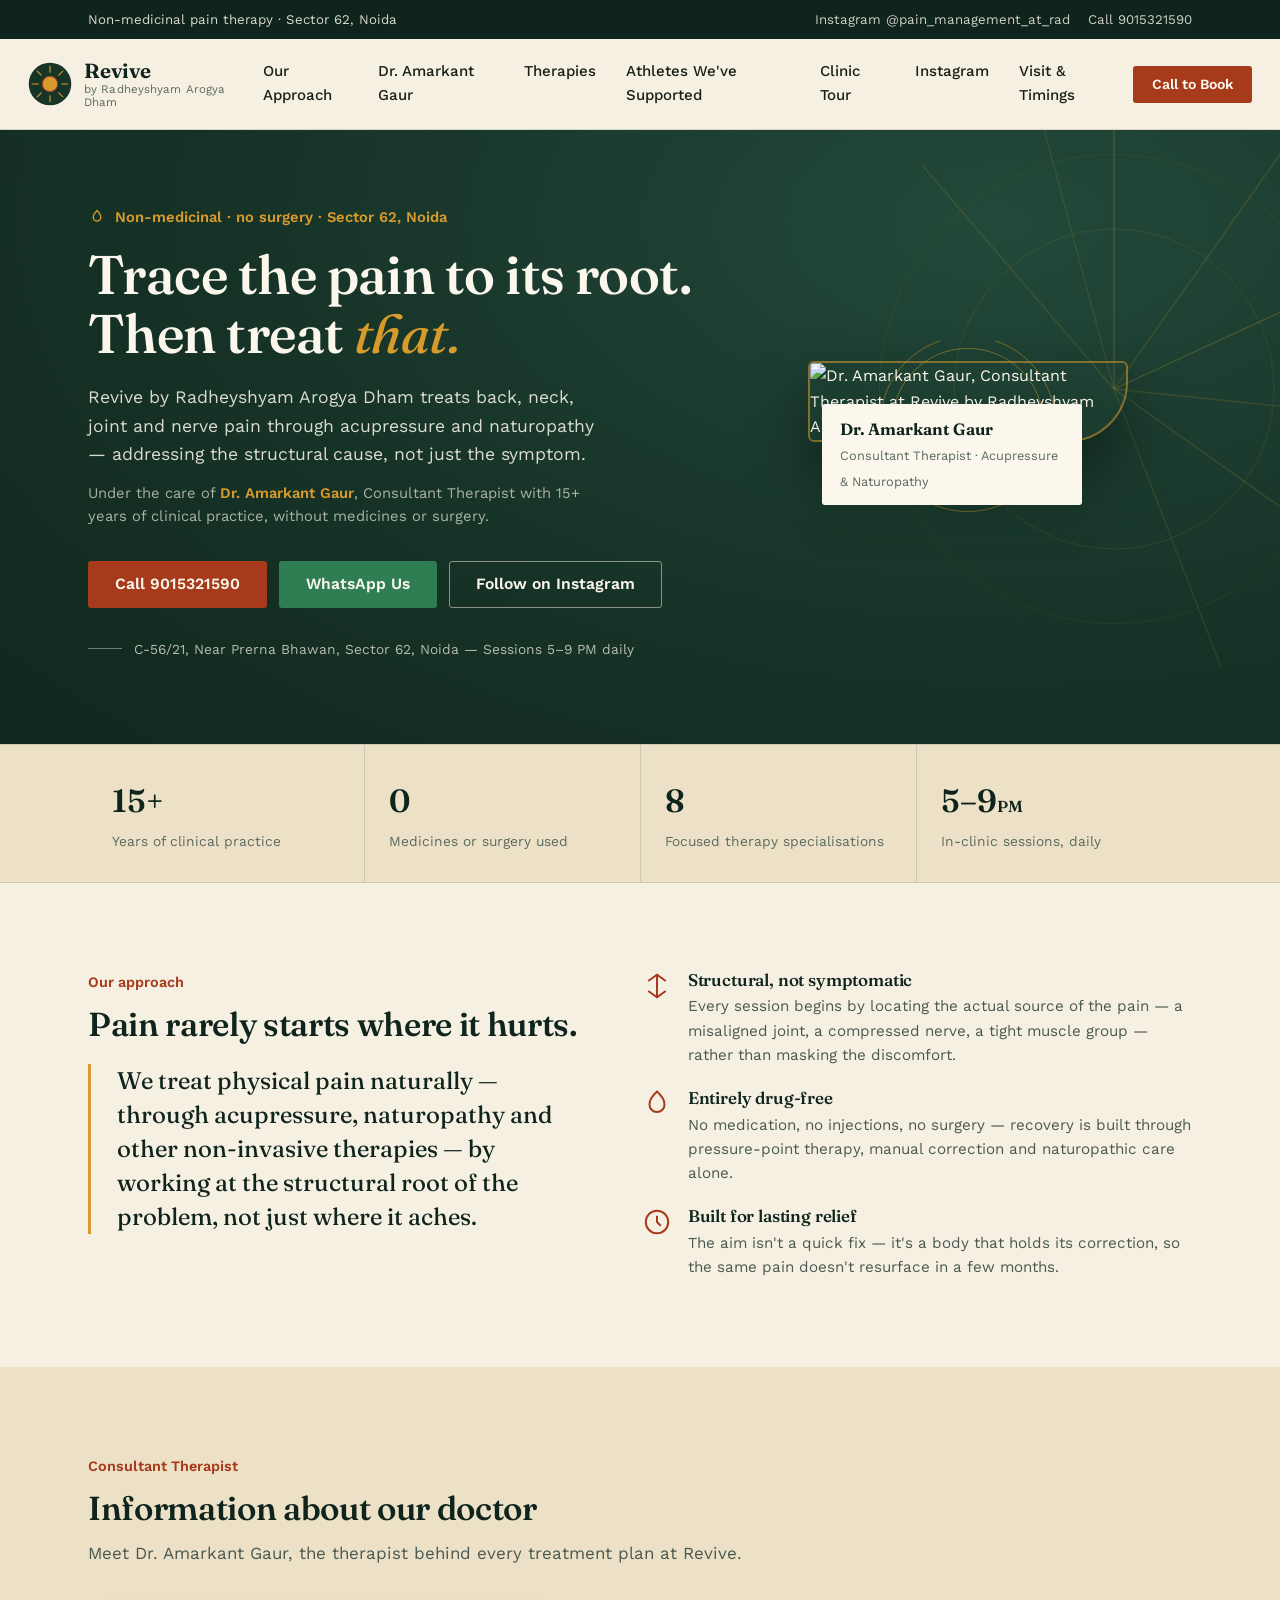
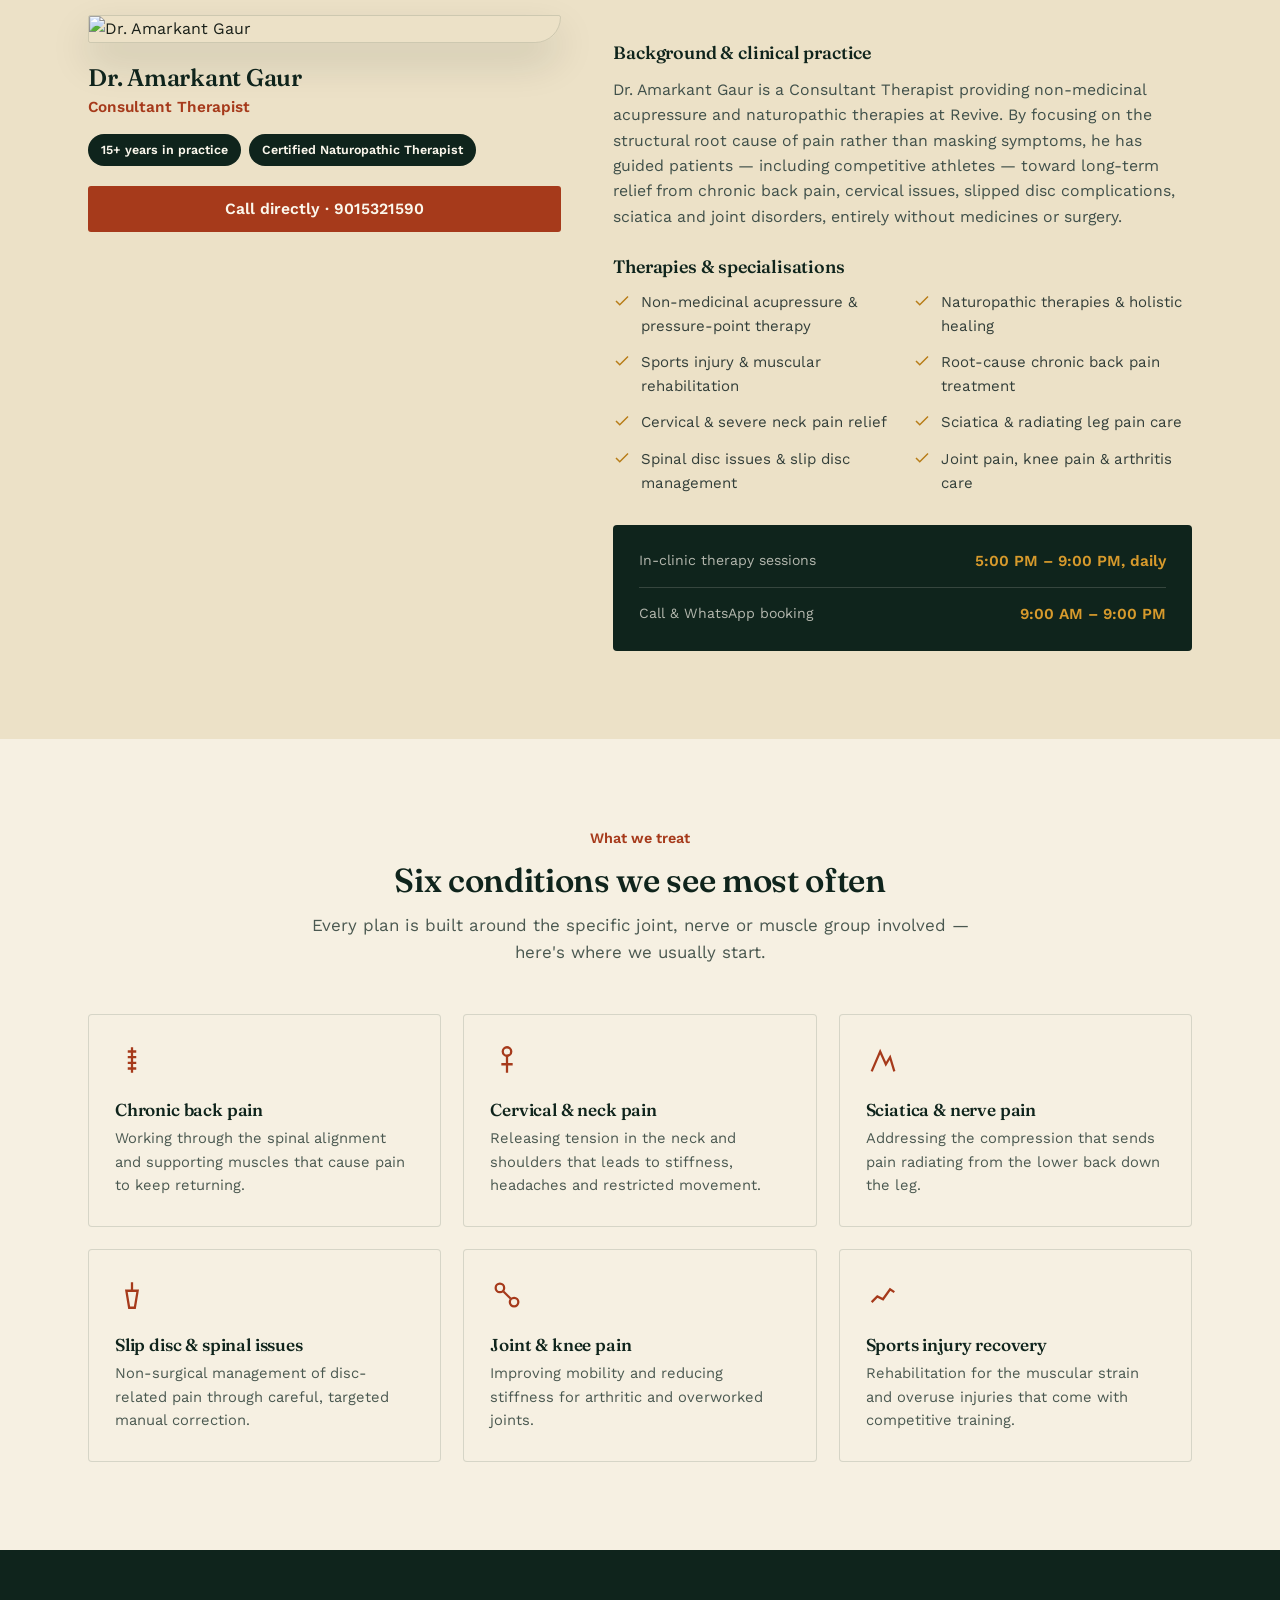
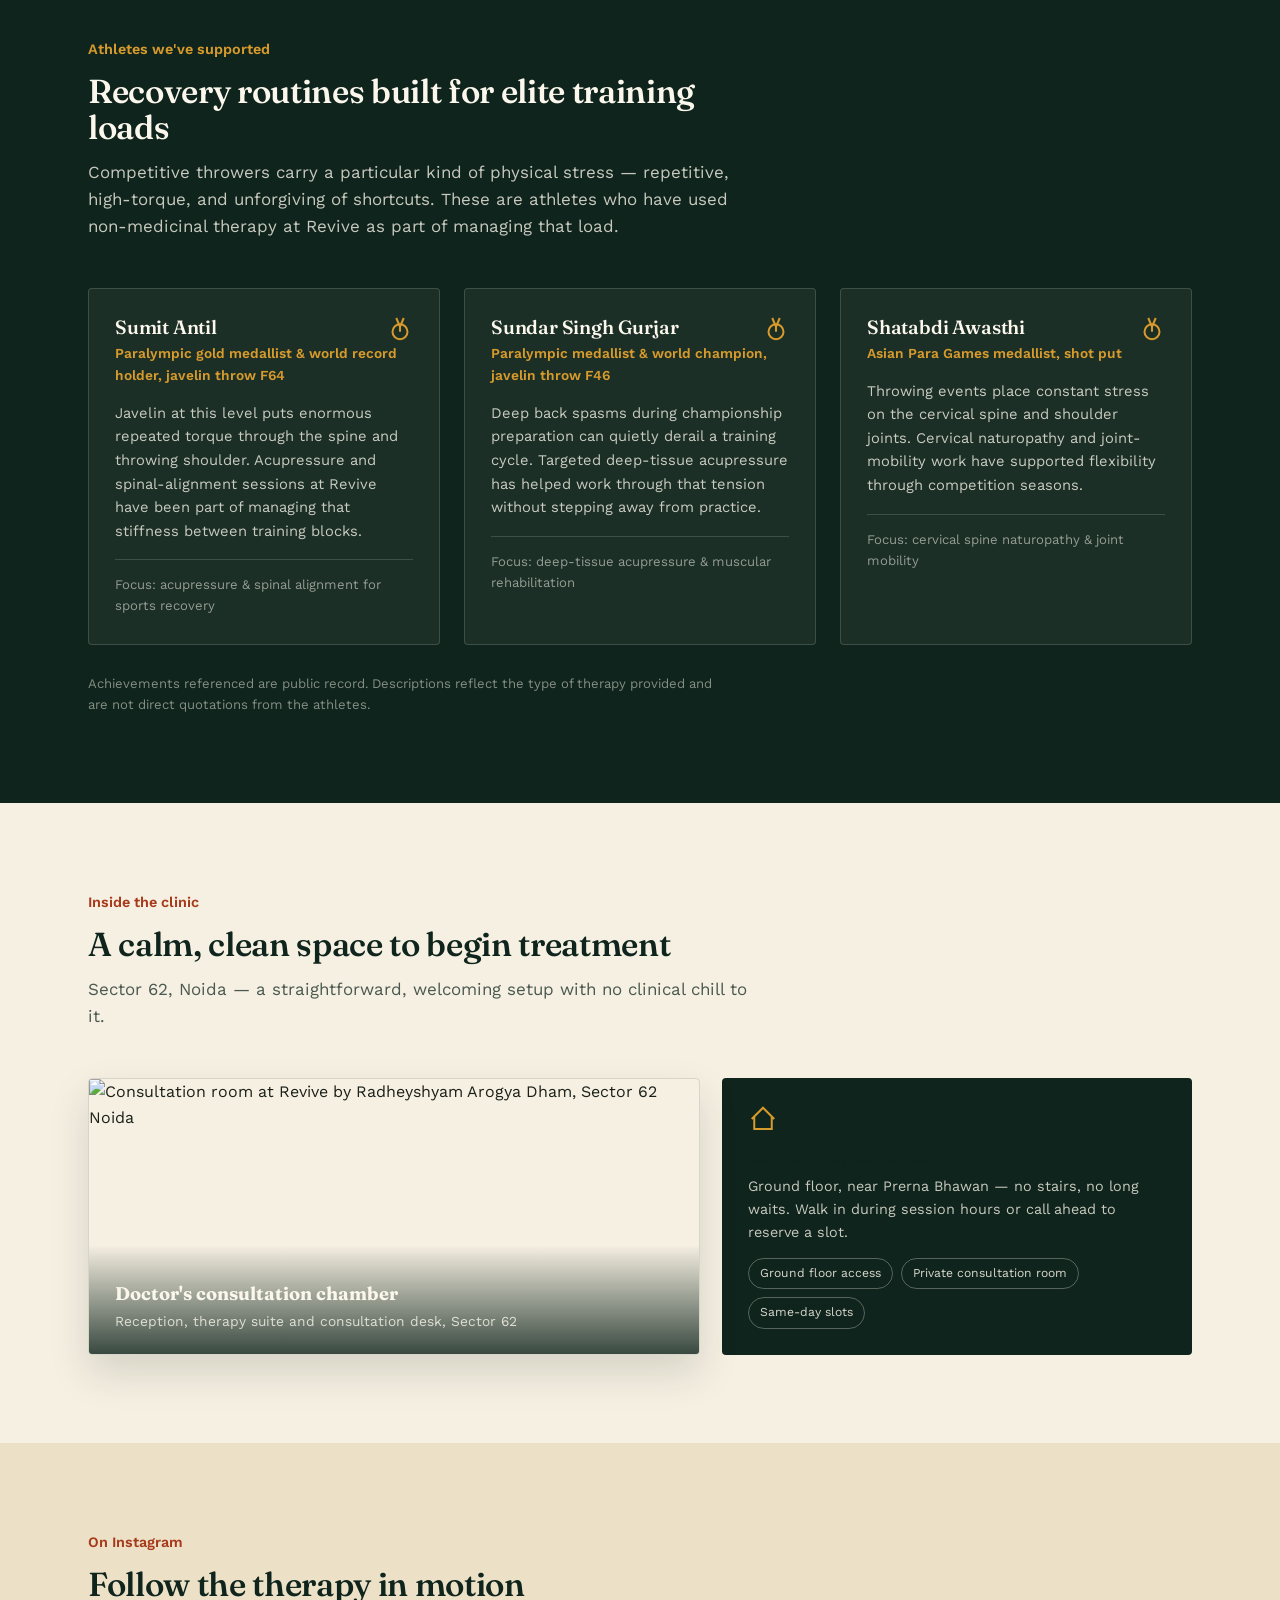
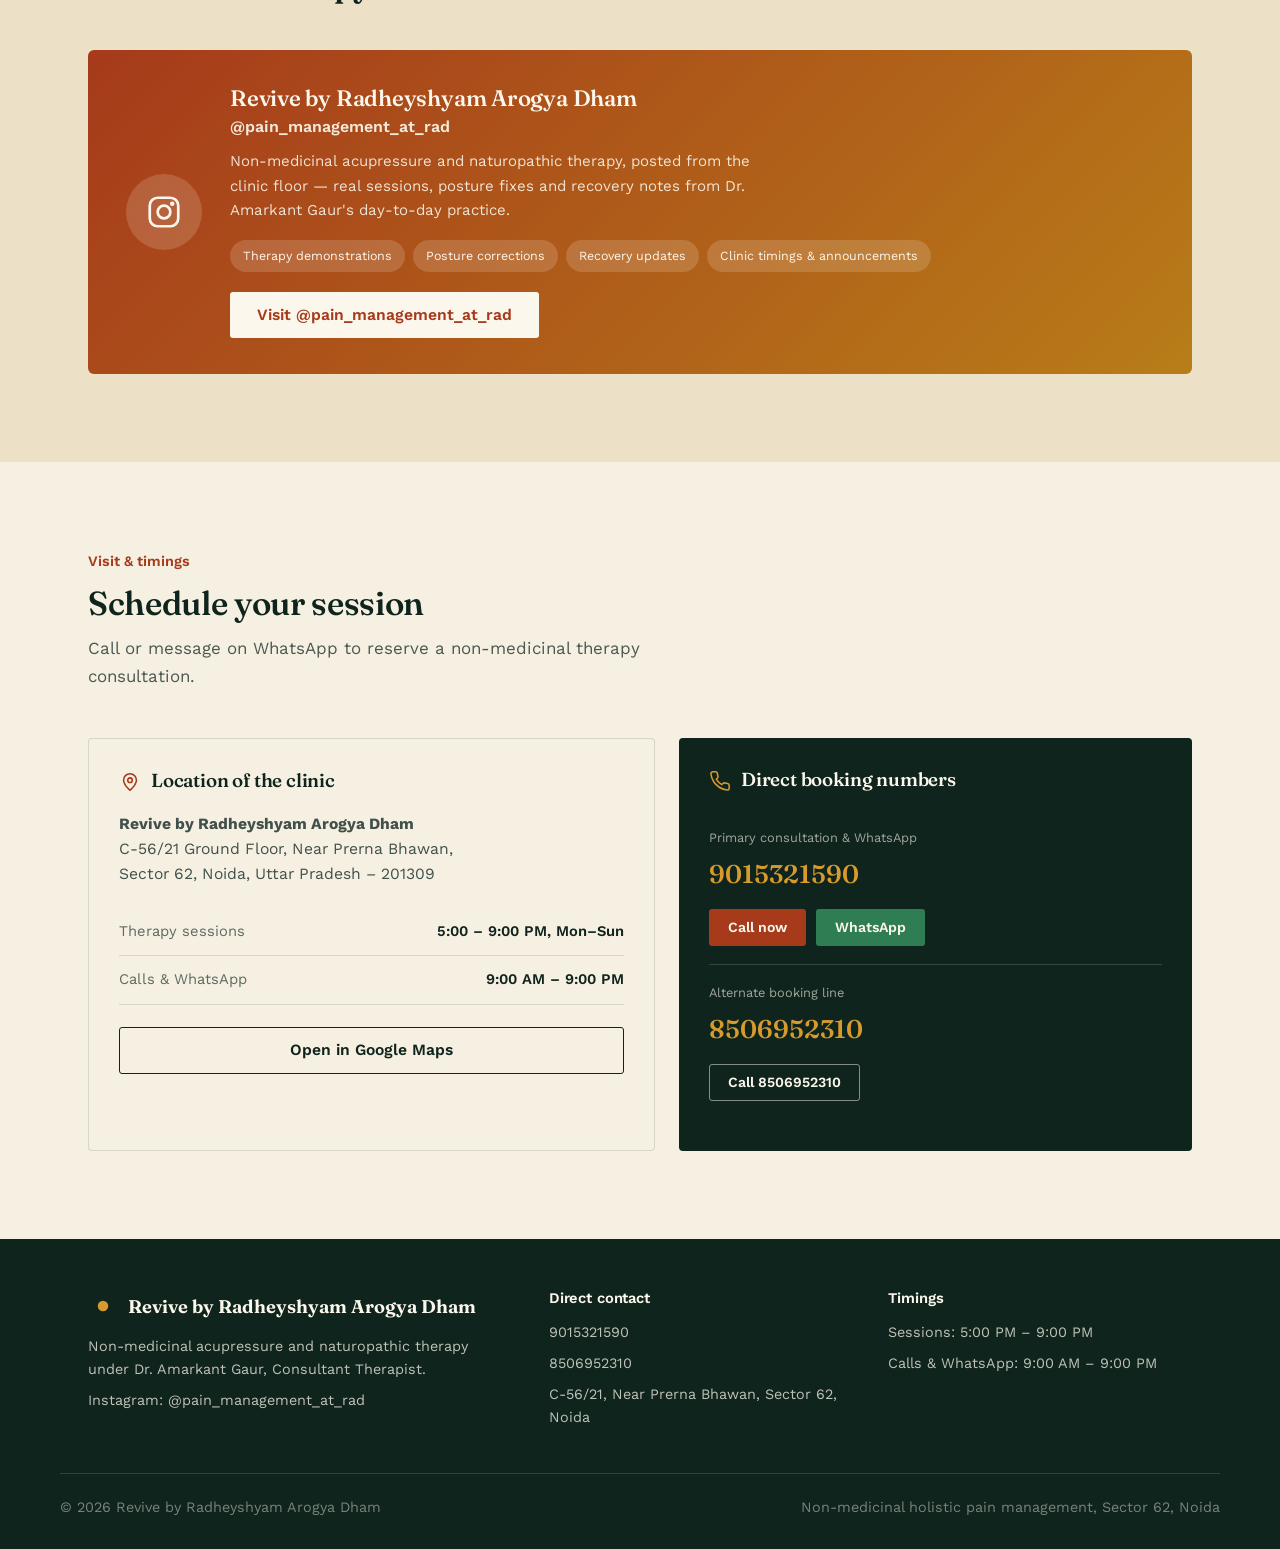
==== index.html @ 6599e3fe "Update index.html" ====
<!DOCTYPE html>
<html lang="en">
<head>
<meta charset="UTF-8" />
<meta name="viewport" content="width=device-width, initial-scale=1.0" />
<title>Revive by Radheyshyam Arogya Dham — Non-Medicinal Pain Therapy, Sector 62 Noida</title>
<meta name="description" content="Acupressure and naturopathic pain therapy under Dr. Amarkant Gaur, Consultant Therapist — Sector 62, Noida. No medicines, no surgery. Call 9015321590." />
<link rel="preconnect" href="https://fonts.googleapis.com">
<link rel="preconnect" href="https://fonts.gstatic.com" crossorigin>
<link href="https://fonts.googleapis.com/css2?family=Fraunces:opsz,wght@9..144,340;9..144,440;9..144,560;9..144,650&family=Work+Sans:wght@400;500;600;700&display=swap" rel="stylesheet">
<style>
/* ============ TOKENS ============ */
:root{
  --pine:#173428;
  --pine-deep:#0F241C;
  --pine-soft:#22493A;
  --parchment:#F6F0E2;
  --parchment-deep:#ECE1C7;
  --turmeric:#D79A2C;
  --turmeric-deep:#B87D18;
  --sindoor:#A63A1B;
  --ink:#1A2019;
  --cream:#FBF7EC;
  --line: rgba(23,52,40,0.14);
  --shadow: 0 18px 40px rgba(15,36,28,0.14);
  --radius: 4px;
}
:root:not([data-theme="light"]){
  @media (prefers-color-scheme: dark){
    --parchment:#EDE6D3;
    --parchment-deep:#E2D6B7;
  }
}
:root[data-theme="dark"]{
  --parchment:#EDE6D3;
  --parchment-deep:#E2D6B7;
}
*{box-sizing:border-box;}
html{scroll-behavior:smooth;}
@media (prefers-reduced-motion: reduce){
  html{scroll-behavior:auto;}
  *{animation-duration:0.001ms !important; transition-duration:0.001ms !important;}
}
body{
  margin:0;
  background:var(--parchment);
  color:var(--ink);
  font-family:'Work Sans', sans-serif;
  font-size:16px;
  line-height:1.6;
  -webkit-font-smoothing:antialiased;
  overflow-x:hidden;
}
h1,h2,h3,h4{
  font-family:'Fraunces', serif;
  font-weight:560;
  line-height:1.08;
  margin:0;
  color:var(--pine-deep);
  letter-spacing:-0.01em;
}
p{margin:0;}
a{color:inherit; text-decoration:none;}
img{max-width:100%; display:block;}
.container{max-width:1160px; margin:0 auto; padding:0 28px;}
a:focus-visible, button:focus-visible{outline:3px solid var(--turmeric); outline-offset:3px; border-radius:2px;}

/* ============ BUTTONS ============ */
.btn{
  display:inline-flex; align-items:center; gap:8px;
  padding:13px 26px; border-radius:3px; font-weight:600; font-size:0.98rem;
  border:1.5px solid transparent; cursor:pointer; line-height:1.2;
  transition:transform .18s ease, box-shadow .18s ease, background .18s ease;
  white-space:nowrap;
}
.btn:hover{transform:translateY(-1px);}
.btn-primary{background:var(--sindoor); color:var(--cream);}
.btn-primary:hover{background:#8f3016; box-shadow:0 10px 22px rgba(166,58,27,0.32);}
.btn-whatsapp{background:#2E7D53; color:var(--cream);}
.btn-whatsapp:hover{background:#256b45; box-shadow:0 10px 22px rgba(46,125,83,0.3);}
.btn-outline{background:transparent; color:var(--pine-deep); border-color:var(--pine-deep);}
.btn-outline:hover{background:var(--pine-deep); color:var(--cream);}
.btn-outline-light{background:transparent; color:var(--cream); border-color:rgba(251,247,236,0.5);}
.btn-outline-light:hover{background:rgba(251,247,236,0.12); border-color:var(--cream);}
.btn-ghost-gold{background:transparent; color:var(--turmeric); border-color:var(--turmeric);}
.btn-ghost-gold:hover{background:var(--turmeric); color:var(--pine-deep);}
.btn-full{width:100%; justify-content:center;}
.btn-sm{padding:9px 18px; font-size:0.88rem;}

/* ============ TOP BAR ============ */
.top-bar{background:var(--pine-deep); color:rgba(251,247,236,0.86); font-size:0.83rem;}
.top-bar .container{display:flex; align-items:center; justify-content:space-between; padding:9px 28px; gap:16px; flex-wrap:wrap;}
.top-bar a{opacity:0.95;}
.top-bar a:hover{color:var(--turmeric);}
.top-bar-links{display:flex; gap:18px; align-items:center; flex-wrap:wrap;}

/* ============ NAV ============ */
.navbar{background:var(--parchment); border-bottom:1px solid var(--line); position:sticky; top:0; z-index:50;}
.nav-container{display:flex; align-items:center; justify-content:space-between; padding:14px 28px; gap:20px;}
.brand{display:flex; align-items:center; gap:12px;}
.brand-mark{width:44px; height:44px; flex:none;}
.brand-text{display:flex; flex-direction:column; line-height:1.15;}
.brand-title{font-family:'Fraunces',serif; font-size:1.28rem; font-weight:650; color:var(--pine-deep);}
.brand-subtitle{font-size:0.72rem; color:#5b6a5f; letter-spacing:0.01em;}
.nav-menu{display:flex; gap:26px; font-size:0.94rem; font-weight:500;}
.nav-menu a{color:var(--ink); padding:6px 2px; border-bottom:2px solid transparent;}
.nav-menu a:hover{border-color:var(--turmeric); color:var(--pine-deep);}
.nav-toggle{display:none; background:none; border:none; cursor:pointer; padding:6px;}
.nav-toggle svg{width:26px; height:26px;}

@media (max-width: 920px){
  .nav-menu{
    position:fixed; inset:64px 0 0 0; background:var(--parchment); flex-direction:column;
    padding:24px 28px; gap:6px; transform:translateY(-8px); opacity:0; pointer-events:none;
    transition:opacity .2s ease, transform .2s ease; z-index:40; height:auto;
  }
  .nav-menu a{padding:14px 4px; border-bottom:1px solid var(--line); width:100%;}
  .nav-menu.open{opacity:1; transform:translateY(0); pointer-events:auto;}
  .nav-toggle{display:block;}
  .nav-cta{display:none;}
}

/* ============ HERO ============ */
.hero{
  position:relative; background:radial-gradient(120% 140% at 78% 15%, var(--pine-soft) 0%, var(--pine) 46%, var(--pine-deep) 100%);
  color:var(--cream); overflow:hidden;
}
.hero-rays{position:absolute; top:-10%; right:-12%; width:640px; height:640px; opacity:0.5; pointer-events:none;}
.hero-grid{
  max-width:1160px; margin:0 auto; padding:76px 28px 84px;
  display:grid; grid-template-columns:1.15fr 0.85fr; gap:48px; align-items:center; position:relative;
}
.hero-copy{position:relative; z-index:2;}
.hero-kicker{font-size:0.92rem; color:var(--turmeric); font-weight:600; margin-bottom:16px; display:flex; align-items:center; gap:9px;}
.hero-kicker svg{width:18px; height:18px; flex:none;}
.hero-title{font-size:clamp(2.3rem, 4.4vw, 3.4rem); color:var(--cream); margin-bottom:20px;}
.hero-title em{font-style:italic; color:var(--turmeric); font-weight:440;}
.hero-lede{font-size:1.1rem; color:rgba(251,247,236,0.86); max-width:520px; margin-bottom:14px;}
.hero-fineprint{font-size:0.92rem; color:rgba(251,247,236,0.65); max-width:500px; margin-bottom:32px;}
.hero-fineprint strong{color:var(--turmeric); font-weight:600;}
.hero-buttons{display:flex; gap:12px; flex-wrap:wrap; margin-bottom:30px;}
.hero-signoff{display:flex; align-items:center; gap:12px; font-size:0.86rem; color:rgba(251,247,236,0.7);}
.hero-signoff-line{width:34px; height:1px; background:rgba(251,247,236,0.4);}

.hero-portrait-wrap{position:relative; z-index:2; display:flex; justify-content:center;}
.hero-portrait-frame{
  position:relative; width:320px; max-width:100%;
}
.hero-portrait-frame svg.frame-ray{position:absolute; inset:-14% -14% -6% -14%; width:128%; height:128%; z-index:0;}
.hero-portrait-img{
  position:relative; z-index:1; width:100%; border-radius:6px 6px 60px 6px;
  border:2px solid rgba(215,154,44,0.55);
  box-shadow:0 30px 60px rgba(0,0,0,0.4);
}
.hero-portrait-tag{
  position:relative; z-index:2; margin-top:-38px; margin-left:14px; background:var(--cream);
  color:var(--pine-deep); padding:12px 18px; border-radius:3px; box-shadow:var(--shadow); max-width:260px;
}
.hero-portrait-tag strong{display:block; font-family:'Fraunces',serif; font-size:1.02rem; font-weight:650;}
.hero-portrait-tag span{font-size:0.8rem; color:#5b6a5f;}

@media (max-width: 900px){
  .hero-grid{grid-template-columns:1fr; padding:52px 24px 60px;}
  .hero-portrait-wrap{order:-1; margin-bottom:8px;}
  .hero-portrait-frame{width:220px;}
  .hero-lede,.hero-fineprint{max-width:100%;}
}

/* ============ SECTION SCAFFOLD ============ */
.section{padding:88px 0;}
.section-tight{padding:56px 0;}
.section-dark{background:var(--pine-deep); color:var(--cream);}
.section-dark h2, .section-dark h3, .section-dark h4{color:var(--cream);}
.section-alt{background:var(--parchment-deep);}
.eyebrow{color:var(--sindoor); font-weight:600; font-size:0.9rem; margin-bottom:12px;}
.section-dark .eyebrow{color:var(--turmeric);}
.section-head{max-width:660px; margin-bottom:48px;}
.section-head.centered{margin-left:auto; margin-right:auto; text-align:center;}
.section-title{font-size:clamp(1.7rem, 2.6vw, 2.3rem); margin-bottom:14px;}
.section-lede{font-size:1.06rem; color:#4a5850;}
.section-dark .section-lede{color:rgba(251,247,236,0.78);}

/* ============ STAT STRIP ============ */
.stat-strip{background:var(--parchment-deep); border-top:1px solid var(--line); border-bottom:1px solid var(--line);}
.stat-grid{display:grid; grid-template-columns:repeat(4,1fr); gap:0;}
.stat-cell{padding:30px 24px; text-align:left; border-left:1px solid var(--line);}
.stat-cell:first-child{border-left:none;}
.stat-num{font-family:'Fraunces',serif; font-size:2rem; color:var(--pine-deep); font-weight:600;}
.stat-label{font-size:0.86rem; color:#5b6a5f; margin-top:4px;}
@media (max-width:800px){.stat-grid{grid-template-columns:repeat(2,1fr);} .stat-cell:nth-child(3){border-left:none;}}
@media (max-width:520px){.stat-grid{grid-template-columns:1fr;} .stat-cell{border-left:none !important; border-top:1px solid var(--line);} .stat-cell:first-child{border-top:none;}}

/* ============ PHILOSOPHY ============ */
.philosophy-grid{display:grid; grid-template-columns:0.95fr 1.05fr; gap:56px; align-items:start;}
.philosophy-quote{
  font-family:'Fraunces',serif; font-size:1.5rem; font-weight:440; color:var(--pine-deep);
  line-height:1.42; position:relative; padding-left:26px; border-left:3px solid var(--turmeric);
}
.philosophy-points{display:flex; flex-direction:column; gap:22px;}
.philosophy-point{display:flex; gap:16px;}
.philosophy-point svg{width:30px; height:30px; flex:none; color:var(--sindoor);}
.philosophy-point h4{font-size:1.06rem; margin-bottom:5px; color:var(--pine-deep);}
.philosophy-point p{font-size:0.95rem; color:#4a5850;}
@media (max-width:860px){.philosophy-grid{grid-template-columns:1fr; gap:36px;}}

/* ============ DOCTOR ============ */
.doctor-grid{display:grid; grid-template-columns:0.9fr 1.1fr; gap:52px; align-items:start;}
.doctor-portrait-card{position:sticky; top:100px;}
.doctor-portrait-img{border-radius:4px 4px 46px 4px; border:1px solid var(--line); box-shadow:var(--shadow);}
.doctor-name-block{margin-top:22px;}
.doctor-name-block h3{font-size:1.5rem; margin-bottom:4px;}
.doctor-role{color:var(--sindoor); font-weight:600; font-size:0.96rem; margin-bottom:14px;}
.doctor-tags{display:flex; flex-wrap:wrap; gap:8px; margin-bottom:20px;}
.tag{background:var(--pine-deep); color:var(--cream); font-size:0.78rem; font-weight:600; padding:6px 13px; border-radius:20px;}
.doctor-bio p{color:#40504a; margin-bottom:16px; font-size:0.99rem;}
.doctor-bio h4{font-size:1.12rem; margin:28px 0 14px;}
.spec-list{list-style:none; margin:0 0 30px; padding:0; display:grid; grid-template-columns:1fr 1fr; gap:12px 20px;}
.spec-list li{display:flex; gap:10px; align-items:flex-start; font-size:0.94rem; color:#333f3a;}
.spec-list svg{width:18px; height:18px; flex:none; margin-top:2px; color:var(--turmeric-deep);}
.schedule-box{background:var(--pine-deep); color:var(--cream); border-radius:4px; padding:24px 26px; display:flex; flex-direction:column; gap:14px;}
.schedule-row{display:flex; justify-content:space-between; gap:16px; flex-wrap:wrap; padding-bottom:14px; border-bottom:1px solid rgba(251,247,236,0.16);}
.schedule-row:last-child{border-bottom:none; padding-bottom:0;}
.schedule-label{font-size:0.88rem; color:rgba(251,247,236,0.7);}
.schedule-val{font-weight:600; color:var(--turmeric); font-size:0.96rem;}
@media (max-width:900px){.doctor-grid{grid-template-columns:1fr;} .doctor-portrait-card{position:static; max-width:280px;} .spec-list{grid-template-columns:1fr;}}

/* ============ CONDITIONS ============ */
.cond-grid{display:grid; grid-template-columns:repeat(3,1fr); gap:22px;}
.cond-card{background:var(--parchment); border:1px solid var(--line); border-radius:4px; padding:28px 26px;}
.cond-card svg{width:34px; height:34px; color:var(--sindoor); margin-bottom:16px;}
.cond-card h4{font-size:1.08rem; margin-bottom:8px;}
.cond-card p{font-size:0.92rem; color:#4a5850;}
@media (max-width:900px){.cond-grid{grid-template-columns:1fr 1fr;}}
@media (max-width:560px){.cond-grid{grid-template-columns:1fr;}}

/* ============ ATHLETES ============ */
.athlete-grid{display:grid; grid-template-columns:repeat(3,1fr); gap:24px;}
.athlete-card{background:rgba(251,247,236,0.05); border:1px solid rgba(251,247,236,0.16); border-radius:4px; padding:28px 26px; position:relative;}
.athlete-medal{position:absolute; top:24px; right:24px; width:30px; height:30px; color:var(--turmeric);}
.athlete-name{font-size:1.2rem; margin-bottom:4px; padding-right:36px;}
.athlete-sport{color:var(--turmeric); font-size:0.86rem; font-weight:600; margin-bottom:16px;}
.athlete-note{font-size:0.92rem; color:rgba(251,247,236,0.78); margin-bottom:16px;}
.athlete-therapy{font-size:0.82rem; color:rgba(251,247,236,0.55); border-top:1px solid rgba(251,247,236,0.16); padding-top:14px;}
@media (max-width:900px){.athlete-grid{grid-template-columns:1fr;}}
.athlete-disclaimer{margin-top:28px; font-size:0.82rem; color:rgba(251,247,236,0.5); max-width:640px;}

/* ============ GALLERY ============ */
.gallery-grid{display:grid; grid-template-columns:1.3fr 1fr; gap:22px; align-items:stretch;}
.gallery-main{border-radius:4px; overflow:hidden; border:1px solid var(--line); box-shadow:var(--shadow); position:relative;}
.gallery-main img{width:100%; height:100%; object-fit:cover;}
.gallery-cap{position:absolute; left:0; right:0; bottom:0; background:linear-gradient(0deg, rgba(15,36,28,0.82), rgba(15,36,28,0)); color:var(--cream); padding:34px 26px 20px;}
.gallery-cap strong{display:block; font-family:'Fraunces',serif; font-size:1.15rem;}
.gallery-cap span{font-size:0.86rem; color:rgba(251,247,236,0.8);}
.gallery-side{display:flex; flex-direction:column; gap:22px;}
.gallery-note{background:var(--pine-deep); color:var(--cream); border-radius:4px; padding:26px; flex:1; display:flex; flex-direction:column; justify-content:center;}
.gallery-note svg{width:30px; height:30px; color:var(--turmeric); margin-bottom:14px;}
.gallery-note h4{font-size:1.06rem; margin-bottom:8px;}
.gallery-note p{font-size:0.9rem; color:rgba(251,247,236,0.78);}
.gallery-tags{display:flex; flex-wrap:wrap; gap:8px; margin-top:14px;}
.gallery-tags span{font-size:0.76rem; border:1px solid rgba(251,247,236,0.3); padding:5px 11px; border-radius:20px; color:rgba(251,247,236,0.85);}
@media (max-width:900px){.gallery-grid{grid-template-columns:1fr;} .gallery-main{aspect-ratio:4/3;}}

/* ============ INSTAGRAM ============ */
.insta-card{
  display:grid; grid-template-columns:auto 1fr; gap:28px; align-items:center;
  background:linear-gradient(135deg, var(--sindoor) 0%, var(--turmeric-deep) 100%);
  color:var(--cream); border-radius:6px; padding:36px 38px;
}
.insta-icon-wrap{width:76px; height:76px; border-radius:50%; background:rgba(251,247,236,0.16); display:flex; align-items:center; justify-content:center; flex:none;}
.insta-icon-wrap svg{width:38px; height:38px;}
.insta-card h3{color:var(--cream); font-size:1.4rem; margin-bottom:4px;}
.insta-handle{font-weight:600; opacity:0.92; margin-bottom:10px;}
.insta-bio{font-size:0.94rem; opacity:0.88; max-width:560px; margin-bottom:18px;}
.insta-topics{display:flex; flex-wrap:wrap; gap:8px; margin-bottom:20px;}
.insta-topics span{font-size:0.78rem; background:rgba(251,247,236,0.16); padding:6px 13px; border-radius:20px;}
@media (max-width:640px){.insta-card{grid-template-columns:1fr; text-align:left;} .insta-icon-wrap{margin-bottom:4px;}}

/* ============ CONTACT ============ */
.contact-grid{display:grid; grid-template-columns:1.05fr 0.95fr; gap:24px;}
.contact-card{background:var(--parchment); border:1px solid var(--line); border-radius:4px; padding:32px 30px;}
.contact-card h3{font-size:1.18rem; margin-bottom:18px; display:flex; align-items:center; gap:10px;}
.contact-card h3 svg{width:22px; height:22px; color:var(--sindoor);}
.clinic-address{font-size:0.98rem; color:#40504a; margin-bottom:22px; line-height:1.6;}
.timing-row{display:flex; justify-content:space-between; gap:14px; padding:12px 0; border-bottom:1px solid var(--line); font-size:0.92rem;}
.timing-row:last-child{border-bottom:none;}
.timing-title{color:#5b6a5f;}
.timing-val{font-weight:600; color:var(--pine-deep);}
.contact-card.dark{background:var(--pine-deep); color:var(--cream); border:none;}
.contact-card.dark h3{color:var(--cream);}
.contact-card.dark h3 svg{color:var(--turmeric);}
.phone-block{padding:18px 0; border-bottom:1px solid rgba(251,247,236,0.16);}
.phone-block:last-child{border-bottom:none;}
.phone-tag{font-size:0.8rem; color:rgba(251,247,236,0.62); display:block; margin-bottom:6px;}
.phone-number{font-family:'Fraunces',serif; font-size:1.6rem; color:var(--turmeric); margin-bottom:14px; font-weight:560;}
.phone-actions{display:flex; gap:10px; flex-wrap:wrap;}
.map-cta{margin-top:22px;}
@media (max-width:860px){.contact-grid{grid-template-columns:1fr;}}

/* ============ FOOTER ============ */
.footer{background:var(--pine-deep); color:rgba(251,247,236,0.75); padding:52px 0 0;}
.footer-grid{display:grid; grid-template-columns:1.4fr 1fr 1fr; gap:36px; padding-bottom:36px; border-bottom:1px solid rgba(251,247,236,0.14);}
.footer-brand{display:flex; align-items:center; gap:10px; margin-bottom:14px;}
.footer-brand span{font-family:'Fraunces',serif; color:var(--cream); font-size:1.15rem; font-weight:650;}
.footer h4{color:var(--cream); font-family:'Work Sans',sans-serif; font-weight:600; font-size:0.92rem; margin-bottom:14px;}
.footer p{font-size:0.9rem; margin-bottom:8px;}
.footer a:hover{color:var(--turmeric);}
.footer-bottom{display:flex; justify-content:space-between; padding:22px 0; font-size:0.82rem; opacity:0.6; flex-wrap:wrap; gap:8px;}
@media (max-width:800px){.footer-grid{grid-template-columns:1fr;}}
</style>
</head>
<body>

<aside class="top-bar">
  <div class="container top-bar-content">
    <span>Non-medicinal pain therapy · Sector 62, Noida</span>
    <div class="top-bar-links">
      <a href="https://www.instagram.com/pain_management_at_rad" target="_blank" rel="noopener noreferrer">Instagram @pain_management_at_rad</a>
      <a href="tel:9015321590">Call 9015321590</a>
    </div>
  </div>
</aside>

<header class="navbar">
  <div class="nav-container">
    <a href="#top" class="brand">
      <svg class="brand-mark" viewBox="0 0 60 60" fill="none" xmlns="http://www.w3.org/2000/svg">
        <circle cx="30" cy="30" r="29" fill="#173428"/>
        <g stroke="#D79A2C" stroke-width="1.6" stroke-linecap="round">
          <line x1="30" y1="6" x2="30" y2="14"/>
          <line x1="30" y1="46" x2="30" y2="54"/>
          <line x1="6" y1="30" x2="14" y2="30"/>
          <line x1="46" y1="30" x2="54" y2="30"/>
          <line x1="12.5" y1="12.5" x2="18" y2="18"/>
          <line x1="42" y1="42" x2="47.5" y2="47.5"/>
          <line x1="47.5" y1="12.5" x2="42" y2="18"/>
          <line x1="18" y1="42" x2="12.5" y2="47.5"/>
        </g>
        <circle cx="30" cy="30" r="10.5" fill="#D79A2C"/>
        <circle cx="30" cy="30" r="10.5" fill="none" stroke="#A63A1B" stroke-width="1.4"/>
      </svg>
      <div class="brand-text">
        <span class="brand-title">Revive</span>
        <span class="brand-subtitle">by Radheyshyam Arogya Dham</span>
      </div>
    </a>
    <nav class="nav-menu" id="navMenu">
      <a href="#philosophy">Our Approach</a>
      <a href="#doctor">Dr. Amarkant Gaur</a>
      <a href="#conditions">Therapies</a>
      <a href="#athletes">Athletes We've Supported</a>
      <a href="#gallery">Clinic Tour</a>
      <a href="#instagram">Instagram</a>
      <a href="#contact">Visit &amp; Timings</a>
    </nav>
    <div class="nav-cta">
      <a href="tel:9015321590" class="btn btn-primary btn-sm">Call to Book</a>
    </div>
    <button class="nav-toggle" id="navToggle" aria-label="Toggle menu" aria-expanded="false">
      <svg viewBox="0 0 24 24" fill="none" stroke="currentColor" stroke-width="2" stroke-linecap="round"><line x1="3" y1="6" x2="21" y2="6"/><line x1="3" y1="12" x2="21" y2="12"/><line x1="3" y1="18" x2="21" y2="18"/></svg>
    </button>
  </div>
</header>

<section class="hero" id="top">
  <svg class="hero-rays" viewBox="0 0 600 600" fill="none" xmlns="http://www.w3.org/2000/svg">
    <g stroke="#D79A2C" stroke-width="1.2">
      <line x1="300" y1="300" x2="300" y2="10" opacity="0.5"/>
      <line x1="300" y1="300" x2="470" y2="60" opacity="0.4"/>
      <line x1="300" y1="300" x2="560" y2="180" opacity="0.5"/>
      <line x1="300" y1="300" x2="590" y2="330" opacity="0.35"/>
      <line x1="300" y1="300" x2="540" y2="470" opacity="0.4"/>
      <line x1="300" y1="300" x2="400" y2="560" opacity="0.3"/>
      <line x1="300" y1="300" x2="230" y2="40" opacity="0.3"/>
      <line x1="300" y1="300" x2="120" y2="90" opacity="0.35"/>
    </g>
    <circle cx="300" cy="300" r="150" stroke="#D79A2C" stroke-width="0.8" opacity="0.3"/>
    <circle cx="300" cy="300" r="220" stroke="#D79A2C" stroke-width="0.8" opacity="0.18"/>
  </svg>
  <div class="hero-grid">
    <div class="hero-copy">
      <div class="hero-kicker">
        <svg viewBox="0 0 24 24" fill="none" stroke="currentColor" stroke-width="1.8"><path d="M12 2c-3 3-5 6-5 9a5 5 0 0010 0c0-3-2-6-5-9z"/></svg>
        Non-medicinal · no surgery · Sector 62, Noida
      </div>
      <h1 class="hero-title">Trace the pain to its root.<br>Then treat <em>that.</em></h1>
      <p class="hero-lede">Revive by Radheyshyam Arogya Dham treats back, neck, joint and nerve pain through acupressure and naturopathy — addressing the structural cause, not just the symptom.</p>
      <p class="hero-fineprint">Under the care of <strong>Dr. Amarkant Gaur</strong>, Consultant Therapist with 15+ years of clinical practice, without medicines or surgery.</p>
      <div class="hero-buttons">
        <a href="tel:9015321590" class="btn btn-primary">Call 9015321590</a>
        <a href="https://wa.me/919015321590?text=Hello%2C%20I%20want%20to%20book%20a%20non-medicinal%20therapy%20session%20at%20Revive" target="_blank" rel="noopener noreferrer" class="btn btn-whatsapp">WhatsApp Us</a>
        <a href="https://www.instagram.com/pain_management_at_rad" target="_blank" rel="noopener noreferrer" class="btn btn-outline-light">Follow on Instagram</a>
      </div>
      <div class="hero-signoff">
        <span class="hero-signoff-line"></span>
        C-56/21, Near Prerna Bhawan, Sector 62, Noida — Sessions 5–9 PM daily
      </div>
    </div>
    <div class="hero-portrait-wrap">
      <div class="hero-portrait-frame">
        <svg class="frame-ray" viewBox="0 0 200 200" fill="none">
          <g stroke="#D79A2C" stroke-width="1" opacity="0.55">
            <circle cx="100" cy="90" r="95"/>
            <circle cx="100" cy="90" r="82"/>
          </g>
        </svg>
        <img class="hero-portrait-img" src="DOCTOR_IMAGE_SRC" alt="Dr. Amarkant Gaur, Consultant Therapist at Revive by Radheyshyam Arogya Dham" />
        <div class="hero-portrait-tag">
          <strong>Dr. Amarkant Gaur</strong>
          <span>Consultant Therapist · Acupressure &amp; Naturopathy</span>
        </div>
      </div>
    </div>
  </div>
</section>

<section class="stat-strip">
  <div class="container stat-grid">
    <div class="stat-cell">
      <div class="stat-num">15+</div>
      <div class="stat-label">Years of clinical practice</div>
    </div>
    <div class="stat-cell">
      <div class="stat-num">0</div>
      <div class="stat-label">Medicines or surgery used</div>
    </div>
    <div class="stat-cell">
      <div class="stat-num">8</div>
      <div class="stat-label">Focused therapy specialisations</div>
    </div>
    <div class="stat-cell">
      <div class="stat-num">5–9<span style="font-size:1rem;">PM</span></div>
      <div class="stat-label">In-clinic sessions, daily</div>
    </div>
  </div>
</section>

<section class="section" id="philosophy">
  <div class="container philosophy-grid">
    <div>
      <div class="eyebrow">Our approach</div>
      <h2 class="section-title" style="margin-bottom:22px;">Pain rarely starts where it hurts.</h2>
      <p class="philosophy-quote">We treat physical pain naturally — through acupressure, naturopathy and other non-invasive therapies — by working at the structural root of the problem, not just where it aches.</p>
    </div>
    <div class="philosophy-points">
      <div class="philosophy-point">
        <svg viewBox="0 0 24 24" fill="none" stroke="currentColor" stroke-width="1.6"><path d="M12 3v18M5 8l7-5 7 5M5 16l7 5 7-5"/></svg>
        <div>
          <h4>Structural, not symptomatic</h4>
          <p>Every session begins by locating the actual source of the pain — a misaligned joint, a compressed nerve, a tight muscle group — rather than masking the discomfort.</p>
        </div>
      </div>
      <div class="philosophy-point">
        <svg viewBox="0 0 24 24" fill="none" stroke="currentColor" stroke-width="1.6"><path d="M12 2c-3.5 3.2-6 6.8-6 10.2A6 6 0 0012 18.4a6 6 0 006-6.2C18 8.8 15.5 5.2 12 2z"/></svg>
        <div>
          <h4>Entirely drug-free</h4>
          <p>No medication, no injections, no surgery — recovery is built through pressure-point therapy, manual correction and naturopathic care alone.</p>
        </div>
      </div>
      <div class="philosophy-point">
        <svg viewBox="0 0 24 24" fill="none" stroke="currentColor" stroke-width="1.6"><circle cx="12" cy="12" r="9"/><path d="M12 7v5l3 3"/></svg>
        <div>
          <h4>Built for lasting relief</h4>
          <p>The aim isn't a quick fix — it's a body that holds its correction, so the same pain doesn't resurface in a few months.</p>
        </div>
      </div>
    </div>
  </div>
</section>

<section class="section section-alt" id="doctor">
  <div class="container">
    <div class="section-head">
      <div class="eyebrow">Consultant Therapist</div>
      <h2 class="section-title">Information about our doctor</h2>
      <p class="section-lede">Meet Dr. Amarkant Gaur, the therapist behind every treatment plan at Revive.</p>
    </div>
    <div class="doctor-grid">
      <div class="doctor-portrait-card">
        <img class="doctor-portrait-img" src="DOCTOR_IMAGE_SRC" alt="Dr. Amarkant Gaur" />
        <div class="doctor-name-block">
          <h3>Dr. Amarkant Gaur</h3>
          <div class="doctor-role">Consultant Therapist</div>
          <div class="doctor-tags">
            <span class="tag">15+ years in practice</span>
            <span class="tag">Certified Naturopathic Therapist</span>
          </div>
          <a href="tel:9015321590" class="btn btn-primary btn-full">Call directly · 9015321590</a>
        </div>
      </div>
      <div class="doctor-bio">
        <h4>Background &amp; clinical practice</h4>
        <p>Dr. Amarkant Gaur is a Consultant Therapist providing non-medicinal acupressure and naturopathic therapies at Revive. By focusing on the structural root cause of pain rather than masking symptoms, he has guided patients — including competitive athletes — toward long-term relief from chronic back pain, cervical issues, slipped disc complications, sciatica and joint disorders, entirely without medicines or surgery.</p>

        <h4>Therapies &amp; specialisations</h4>
        <ul class="spec-list">
          <li><svg viewBox="0 0 24 24" fill="none" stroke="currentColor" stroke-width="2"><path d="M20 6L9 17l-5-5"/></svg>Non-medicinal acupressure &amp; pressure-point therapy</li>
          <li><svg viewBox="0 0 24 24" fill="none" stroke="currentColor" stroke-width="2"><path d="M20 6L9 17l-5-5"/></svg>Naturopathic therapies &amp; holistic healing</li>
          <li><svg viewBox="0 0 24 24" fill="none" stroke="currentColor" stroke-width="2"><path d="M20 6L9 17l-5-5"/></svg>Sports injury &amp; muscular rehabilitation</li>
          <li><svg viewBox="0 0 24 24" fill="none" stroke="currentColor" stroke-width="2"><path d="M20 6L9 17l-5-5"/></svg>Root-cause chronic back pain treatment</li>
          <li><svg viewBox="0 0 24 24" fill="none" stroke="currentColor" stroke-width="2"><path d="M20 6L9 17l-5-5"/></svg>Cervical &amp; severe neck pain relief</li>
          <li><svg viewBox="0 0 24 24" fill="none" stroke="currentColor" stroke-width="2"><path d="M20 6L9 17l-5-5"/></svg>Sciatica &amp; radiating leg pain care</li>
          <li><svg viewBox="0 0 24 24" fill="none" stroke="currentColor" stroke-width="2"><path d="M20 6L9 17l-5-5"/></svg>Spinal disc issues &amp; slip disc management</li>
          <li><svg viewBox="0 0 24 24" fill="none" stroke="currentColor" stroke-width="2"><path d="M20 6L9 17l-5-5"/></svg>Joint pain, knee pain &amp; arthritis care</li>
        </ul>

        <div class="schedule-box">
          <div class="schedule-row">
            <span class="schedule-label">In-clinic therapy sessions</span>
            <span class="schedule-val">5:00 PM – 9:00 PM, daily</span>
          </div>
          <div class="schedule-row">
            <span class="schedule-label">Call &amp; WhatsApp booking</span>
            <span class="schedule-val">9:00 AM – 9:00 PM</span>
          </div>
        </div>
      </div>
    </div>
  </div>
</section>

<section class="section" id="conditions">
  <div class="container">
    <div class="section-head centered">
      <div class="eyebrow">What we treat</div>
      <h2 class="section-title">Six conditions we see most often</h2>
      <p class="section-lede" style="margin:0 auto;">Every plan is built around the specific joint, nerve or muscle group involved — here's where we usually start.</p>
    </div>
    <div class="cond-grid">
      <div class="cond-card">
        <svg viewBox="0 0 24 24" fill="none" stroke="currentColor" stroke-width="1.6"><path d="M12 3v18M9 6h6M9 10h6M9 14h6M9 18h6"/></svg>
        <h4>Chronic back pain</h4>
        <p>Working through the spinal alignment and supporting muscles that cause pain to keep returning.</p>
      </div>
      <div class="cond-card">
        <svg viewBox="0 0 24 24" fill="none" stroke="currentColor" stroke-width="1.6"><circle cx="12" cy="6" r="3"/><path d="M12 9v12M8 15h8"/></svg>
        <h4>Cervical &amp; neck pain</h4>
        <p>Releasing tension in the neck and shoulders that leads to stiffness, headaches and restricted movement.</p>
      </div>
      <div class="cond-card">
        <svg viewBox="0 0 24 24" fill="none" stroke="currentColor" stroke-width="1.6"><path d="M4 20l6-14 4 9 3-5 3 10"/></svg>
        <h4>Sciatica &amp; nerve pain</h4>
        <p>Addressing the compression that sends pain radiating from the lower back down the leg.</p>
      </div>
      <div class="cond-card">
        <svg viewBox="0 0 24 24" fill="none" stroke="currentColor" stroke-width="1.6"><path d="M12 3v6M8 9h8l-2 12h-4z"/></svg>
        <h4>Slip disc &amp; spinal issues</h4>
        <p>Non-surgical management of disc-related pain through careful, targeted manual correction.</p>
      </div>
      <div class="cond-card">
        <svg viewBox="0 0 24 24" fill="none" stroke="currentColor" stroke-width="1.6"><circle cx="7" cy="7" r="3"/><circle cx="17" cy="17" r="3"/><path d="M9.5 9.5l5 5"/></svg>
        <h4>Joint &amp; knee pain</h4>
        <p>Improving mobility and reducing stiffness for arthritic and overworked joints.</p>
      </div>
      <div class="cond-card">
        <svg viewBox="0 0 24 24" fill="none" stroke="currentColor" stroke-width="1.6"><path d="M4 17l4-4 4 2 5-7 3 2"/></svg>
        <h4>Sports injury recovery</h4>
        <p>Rehabilitation for the muscular strain and overuse injuries that come with competitive training.</p>
      </div>
    </div>
  </div>
</section>

<section class="section section-dark" id="athletes">
  <div class="container">
    <div class="section-head">
      <div class="eyebrow">Athletes we've supported</div>
      <h2 class="section-title">Recovery routines built for elite training loads</h2>
      <p class="section-lede">Competitive throwers carry a particular kind of physical stress — repetitive, high-torque, and unforgiving of shortcuts. These are athletes who have used non-medicinal therapy at Revive as part of managing that load.</p>
    </div>
    <div class="athlete-grid">
      <div class="athlete-card">
        <svg class="athlete-medal" viewBox="0 0 24 24" fill="none" stroke="currentColor" stroke-width="1.6"><circle cx="12" cy="15" r="6"/><path d="M9 4l3 7 3-7M12 11v4"/></svg>
        <h3 class="athlete-name">Sumit Antil</h3>
        <div class="athlete-sport">Paralympic gold medallist &amp; world record holder, javelin throw F64</div>
        <p class="athlete-note">Javelin at this level puts enormous repeated torque through the spine and throwing shoulder. Acupressure and spinal-alignment sessions at Revive have been part of managing that stiffness between training blocks.</p>
        <div class="athlete-therapy">Focus: acupressure &amp; spinal alignment for sports recovery</div>
      </div>
      <div class="athlete-card">
        <svg class="athlete-medal" viewBox="0 0 24 24" fill="none" stroke="currentColor" stroke-width="1.6"><circle cx="12" cy="15" r="6"/><path d="M9 4l3 7 3-7M12 11v4"/></svg>
        <h3 class="athlete-name">Sundar Singh Gurjar</h3>
        <div class="athlete-sport">Paralympic medallist &amp; world champion, javelin throw F46</div>
        <p class="athlete-note">Deep back spasms during championship preparation can quietly derail a training cycle. Targeted deep-tissue acupressure has helped work through that tension without stepping away from practice.</p>
        <div class="athlete-therapy">Focus: deep-tissue acupressure &amp; muscular rehabilitation</div>
      </div>
      <div class="athlete-card">
        <svg class="athlete-medal" viewBox="0 0 24 24" fill="none" stroke="currentColor" stroke-width="1.6"><circle cx="12" cy="15" r="6"/><path d="M9 4l3 7 3-7M12 11v4"/></svg>
        <h3 class="athlete-name">Shatabdi Awasthi</h3>
        <div class="athlete-sport">Asian Para Games medallist, shot put</div>
        <p class="athlete-note">Throwing events place constant stress on the cervical spine and shoulder joints. Cervical naturopathy and joint-mobility work have supported flexibility through competition seasons.</p>
        <div class="athlete-therapy">Focus: cervical spine naturopathy &amp; joint mobility</div>
      </div>
    </div>
    <p class="athlete-disclaimer">Achievements referenced are public record. Descriptions reflect the type of therapy provided and are not direct quotations from the athletes.</p>
  </div>
</section>

<section class="section" id="gallery">
  <div class="container">
    <div class="section-head">
      <div class="eyebrow">Inside the clinic</div>
      <h2 class="section-title">A calm, clean space to begin treatment</h2>
      <p class="section-lede">Sector 62, Noida — a straightforward, welcoming setup with no clinical chill to it.</p>
    </div>
    <div class="gallery-grid">
      <div class="gallery-main">
        <img src="OFFICE_IMAGE_SRC" alt="Consultation room at Revive by Radheyshyam Arogya Dham, Sector 62 Noida" />
        <div class="gallery-cap">
          <strong>Doctor's consultation chamber</strong>
          <span>Reception, therapy suite and consultation desk, Sector 62</span>
        </div>
      </div>
      <div class="gallery-side">
        <div class="gallery-note">
          <svg viewBox="0 0 24 24" fill="none" stroke="currentColor" stroke-width="1.6"><path d="M3 12l9-9 9 9M5 10v10h14V10"/></svg>
          <h4>Easy to find, easy to start</h4>
          <p>Ground floor, near Prerna Bhawan — no stairs, no long waits. Walk in during session hours or call ahead to reserve a slot.</p>
          <div class="gallery-tags">
            <span>Ground floor access</span>
            <span>Private consultation room</span>
            <span>Same-day slots</span>
          </div>
        </div>
      </div>
    </div>
  </div>
</section>

<section class="section section-alt" id="instagram">
  <div class="container">
    <div class="section-head">
      <div class="eyebrow">On Instagram</div>
      <h2 class="section-title">Follow the therapy in motion</h2>
    </div>
    <div class="insta-card">
      <div class="insta-icon-wrap">
        <svg viewBox="0 0 24 24" fill="none" stroke="#FBF7EC" stroke-width="1.7"><rect x="3" y="3" width="18" height="18" rx="5"/><circle cx="12" cy="12" r="4"/><circle cx="17.2" cy="6.8" r="0.6" fill="#FBF7EC"/></svg>
      </div>
      <div>
        <h3>Revive by Radheyshyam Arogya Dham</h3>
        <div class="insta-handle">@pain_management_at_rad</div>
        <p class="insta-bio">Non-medicinal acupressure and naturopathic therapy, posted from the clinic floor — real sessions, posture fixes and recovery notes from Dr. Amarkant Gaur's day-to-day practice.</p>
        <div class="insta-topics">
          <span>Therapy demonstrations</span>
          <span>Posture corrections</span>
          <span>Recovery updates</span>
          <span>Clinic timings &amp; announcements</span>
        </div>
        <a href="https://www.instagram.com/pain_management_at_rad" target="_blank" rel="noopener noreferrer" class="btn" style="background:var(--cream); color:var(--sindoor);">Visit @pain_management_at_rad</a>
      </div>
    </div>
  </div>
</section>

<section class="section" id="contact">
  <div class="container">
    <div class="section-head">
      <div class="eyebrow">Visit &amp; timings</div>
      <h2 class="section-title">Schedule your session</h2>
      <p class="section-lede">Call or message on WhatsApp to reserve a non-medicinal therapy consultation.</p>
    </div>
    <div class="contact-grid">
      <div class="contact-card">
        <h3><svg viewBox="0 0 24 24" fill="none" stroke="currentColor" stroke-width="1.7"><path d="M12 21s7-6.5 7-11a7 7 0 10-14 0c0 4.5 7 11 7 11z"/><circle cx="12" cy="10" r="2.5"/></svg>Location of the clinic</h3>
        <p class="clinic-address">
          <strong>Revive by Radheyshyam Arogya Dham</strong><br>
          C-56/21 Ground Floor, Near Prerna Bhawan,<br>
          Sector 62, Noida, Uttar Pradesh – 201309
        </p>
        <div class="timing-row">
          <span class="timing-title">Therapy sessions</span>
          <span class="timing-val">5:00 – 9:00 PM, Mon–Sun</span>
        </div>
        <div class="timing-row">
          <span class="timing-title">Calls &amp; WhatsApp</span>
          <span class="timing-val">9:00 AM – 9:00 PM</span>
        </div>
        <div class="map-cta">
          <a href="https://maps.google.com/?q=Revive+Radheyshyam+Arogya+Dham+Sector+62+Noida" target="_blank" rel="noopener noreferrer" class="btn btn-outline btn-full">Open in Google Maps</a>
        </div>
      </div>
      <div class="contact-card dark">
        <h3><svg viewBox="0 0 24 24" fill="none" stroke="currentColor" stroke-width="1.7"><path d="M22 16.9v3a2 2 0 01-2.2 2 19.8 19.8 0 01-8.6-3.1 19.5 19.5 0 01-6-6A19.8 19.8 0 012.1 4.2 2 2 0 014.1 2h3a2 2 0 012 1.7c.1 1 .3 2 .6 2.9a2 2 0 01-.5 2.1L8 9.9a16 16 0 006 6l1.2-1.2a2 2 0 012.1-.5c.9.3 1.9.5 2.9.6a2 2 0 011.8 2z"/></svg>Direct booking numbers</h3>
        <div class="phone-block">
          <span class="phone-tag">Primary consultation &amp; WhatsApp</span>
          <div class="phone-number">9015321590</div>
          <div class="phone-actions">
            <a href="tel:9015321590" class="btn btn-primary btn-sm">Call now</a>
            <a href="https://wa.me/919015321590?text=Hello%2C%20I%20want%20to%20book%20a%20non-medicinal%20therapy%20session" target="_blank" rel="noopener noreferrer" class="btn btn-whatsapp btn-sm">WhatsApp</a>
          </div>
        </div>
        <div class="phone-block">
          <span class="phone-tag">Alternate booking line</span>
          <div class="phone-number">8506952310</div>
          <div class="phone-actions">
            <a href="tel:8506952310" class="btn btn-outline-light btn-sm">Call 8506952310</a>
          </div>
        </div>
      </div>
    </div>
  </div>
</section>

<footer class="footer">
  <div class="container footer-grid">
    <div>
      <div class="footer-brand">
        <svg width="30" height="30" viewBox="0 0 60 60" fill="none"><circle cx="30" cy="30" r="29" fill="#0F241C"/><circle cx="30" cy="30" r="10.5" fill="#D79A2C"/></svg>
        <span>Revive by Radheyshyam Arogya Dham</span>
      </div>
      <p>Non-medicinal acupressure and naturopathic therapy under Dr. Amarkant Gaur, Consultant Therapist.</p>
      <p>Instagram: <a href="https://www.instagram.com/pain_management_at_rad" target="_blank" rel="noopener noreferrer">@pain_management_at_rad</a></p>
    </div>
    <div>
      <h4>Direct contact</h4>
      <p><a href="tel:9015321590">9015321590</a></p>
      <p><a href="tel:8506952310">8506952310</a></p>
      <p>C-56/21, Near Prerna Bhawan, Sector 62, Noida</p>
    </div>
    <div>
      <h4>Timings</h4>
      <p>Sessions: 5:00 PM – 9:00 PM</p>
      <p>Calls &amp; WhatsApp: 9:00 AM – 9:00 PM</p>
    </div>
  </div>
  <div class="container footer-bottom">
    <p>© 2026 Revive by Radheyshyam Arogya Dham</p>
    <p>Non-medicinal holistic pain management, Sector 62, Noida</p>
  </div>
</footer>

<script>
  const navToggle = document.getElementById('navToggle');
  const navMenu = document.getElementById('navMenu');
  if(navToggle && navMenu){
    navToggle.addEventListener('click', () => {
      const open = navMenu.classList.toggle('open');
      navToggle.setAttribute('aria-expanded', open ? 'true' : 'false');
    });
    navMenu.querySelectorAll('a').forEach(a => a.addEventListener('click', () => {
      navMenu.classList.remove('open');
      navToggle.setAttribute('aria-expanded', 'false');
    }));
  }
</script>

</body>
</html>
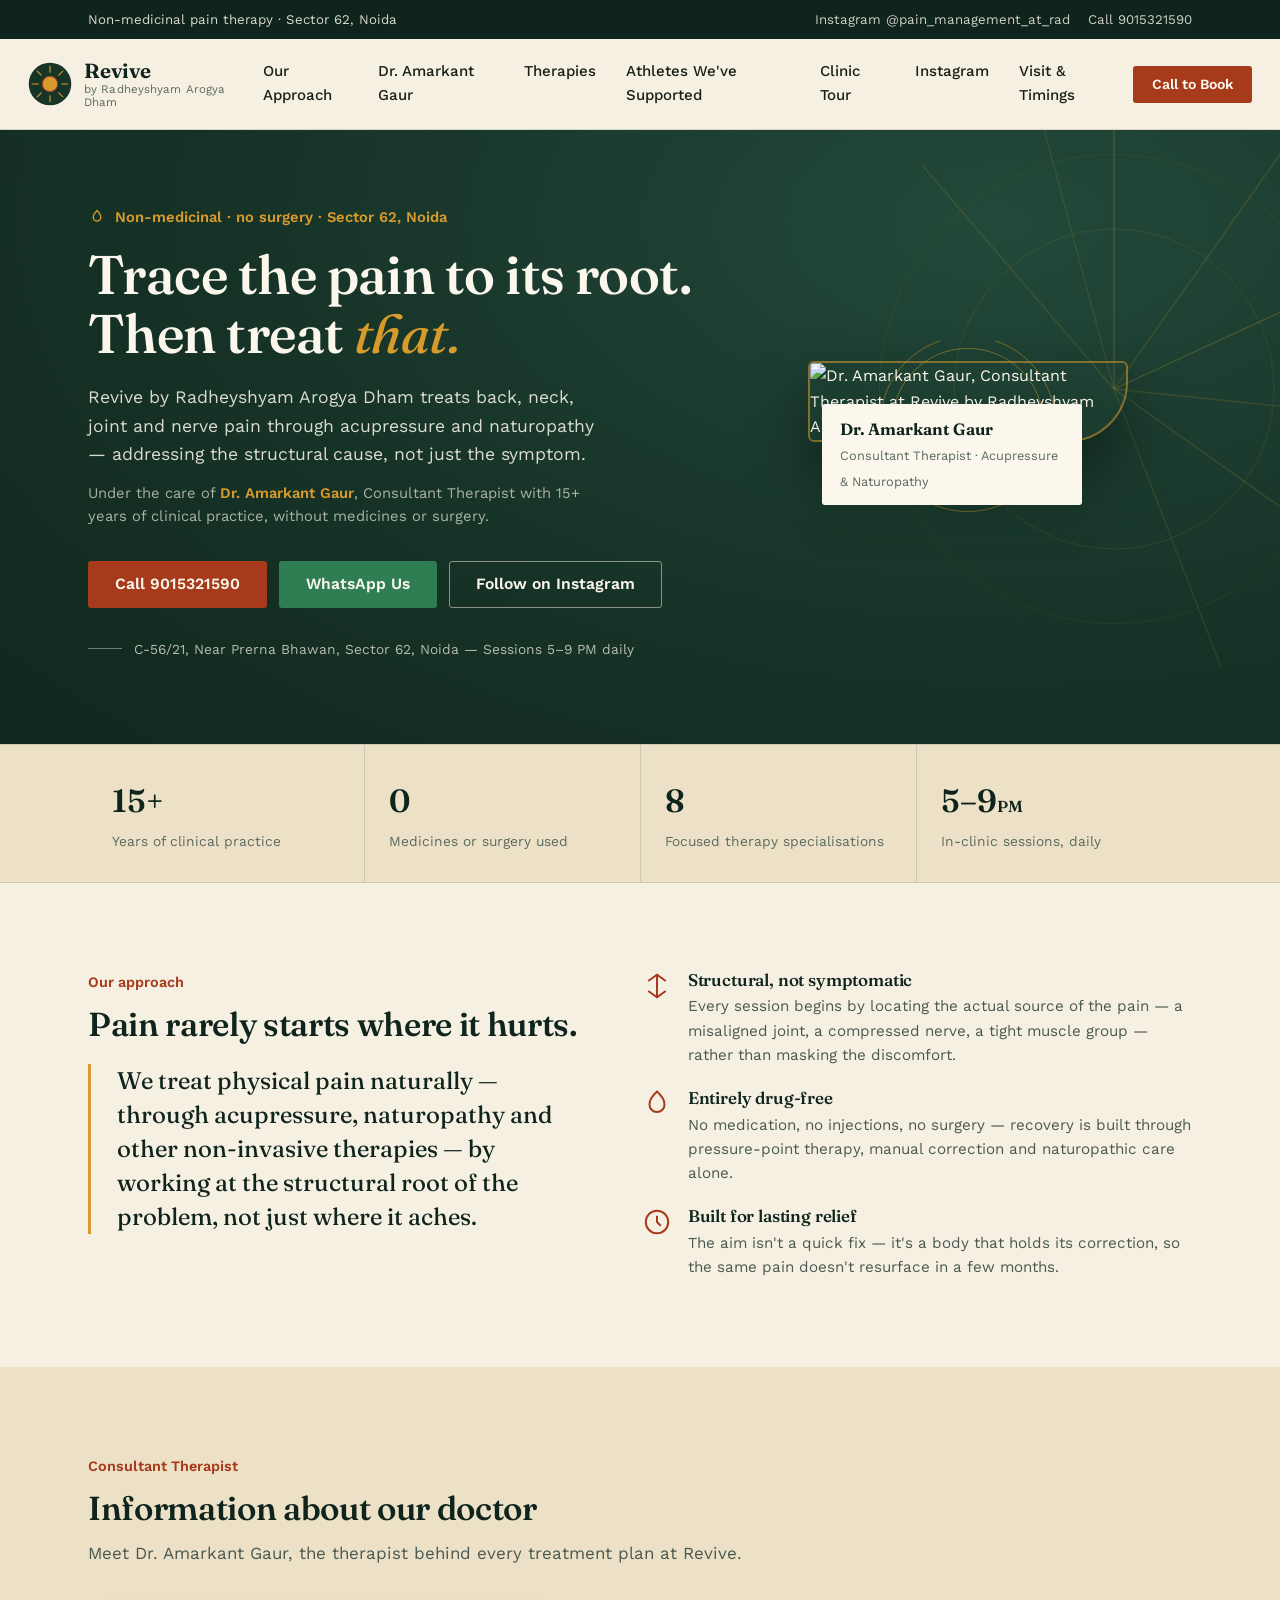
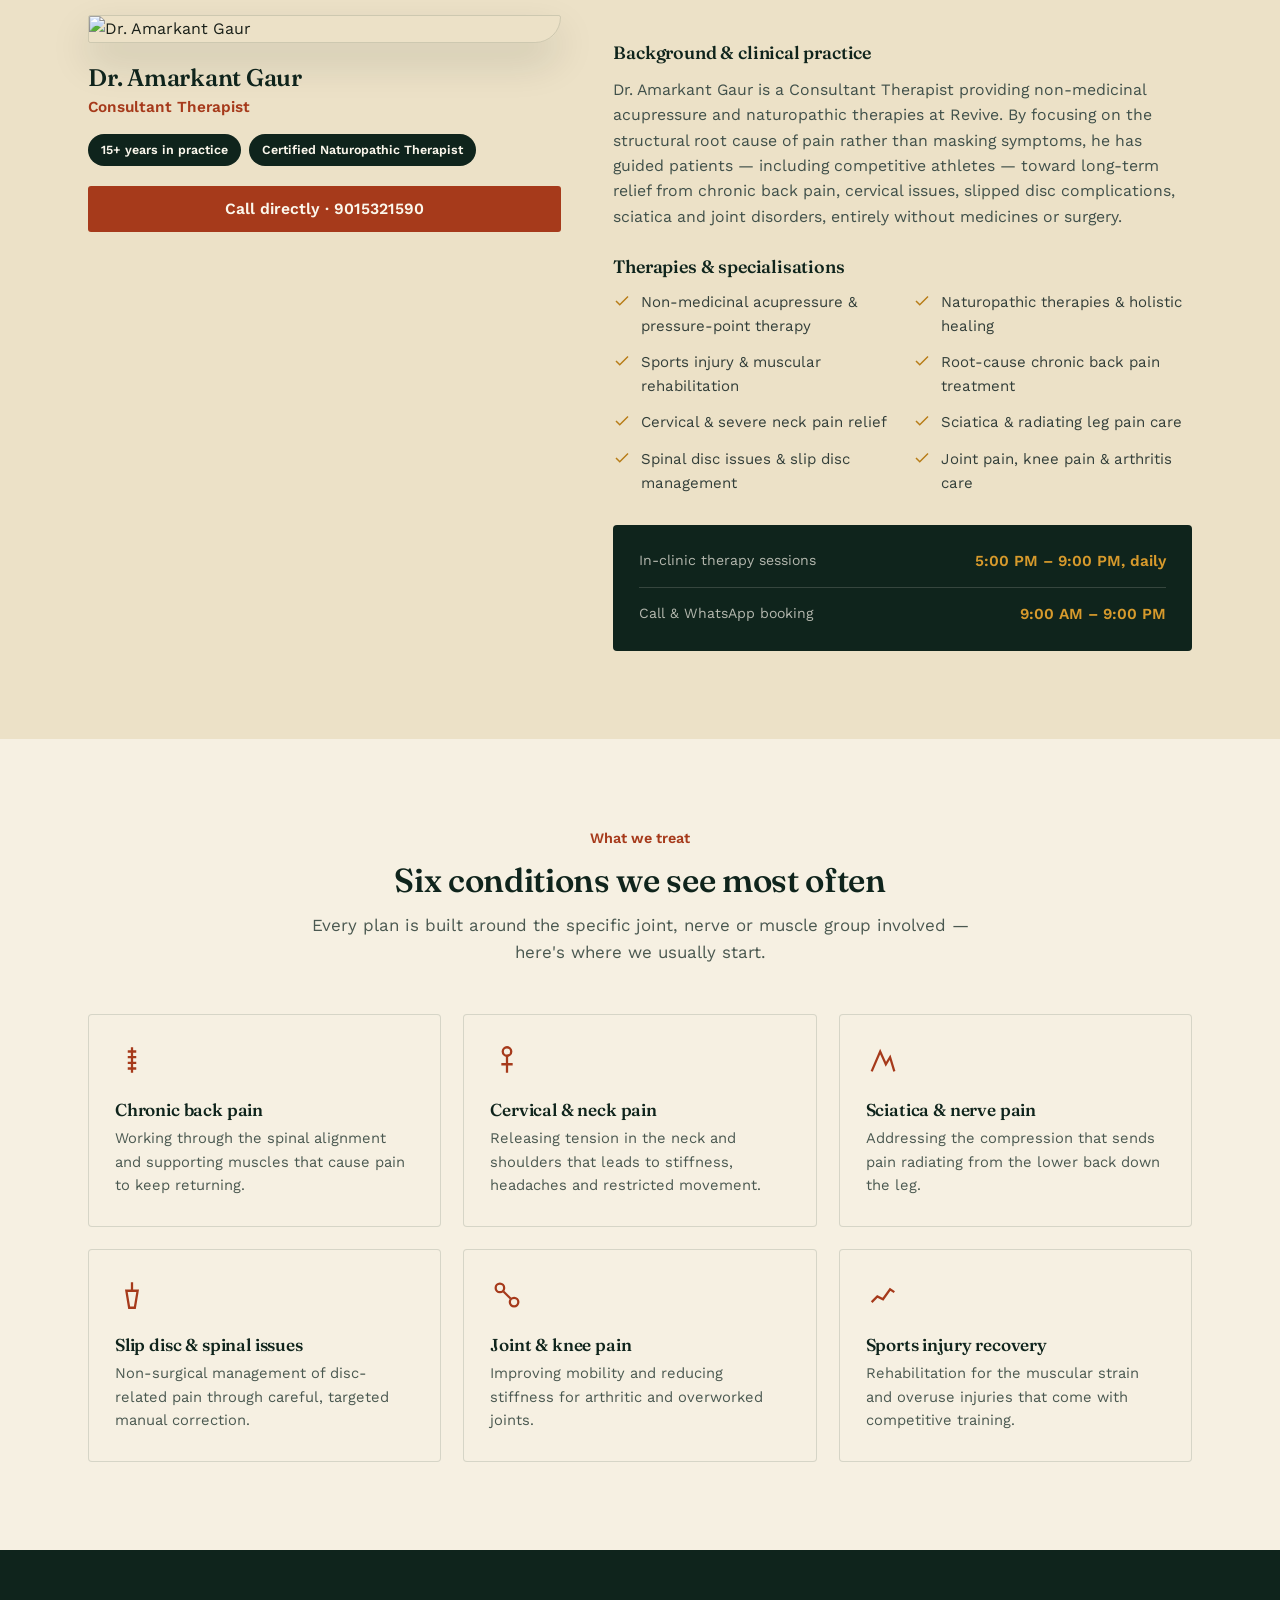
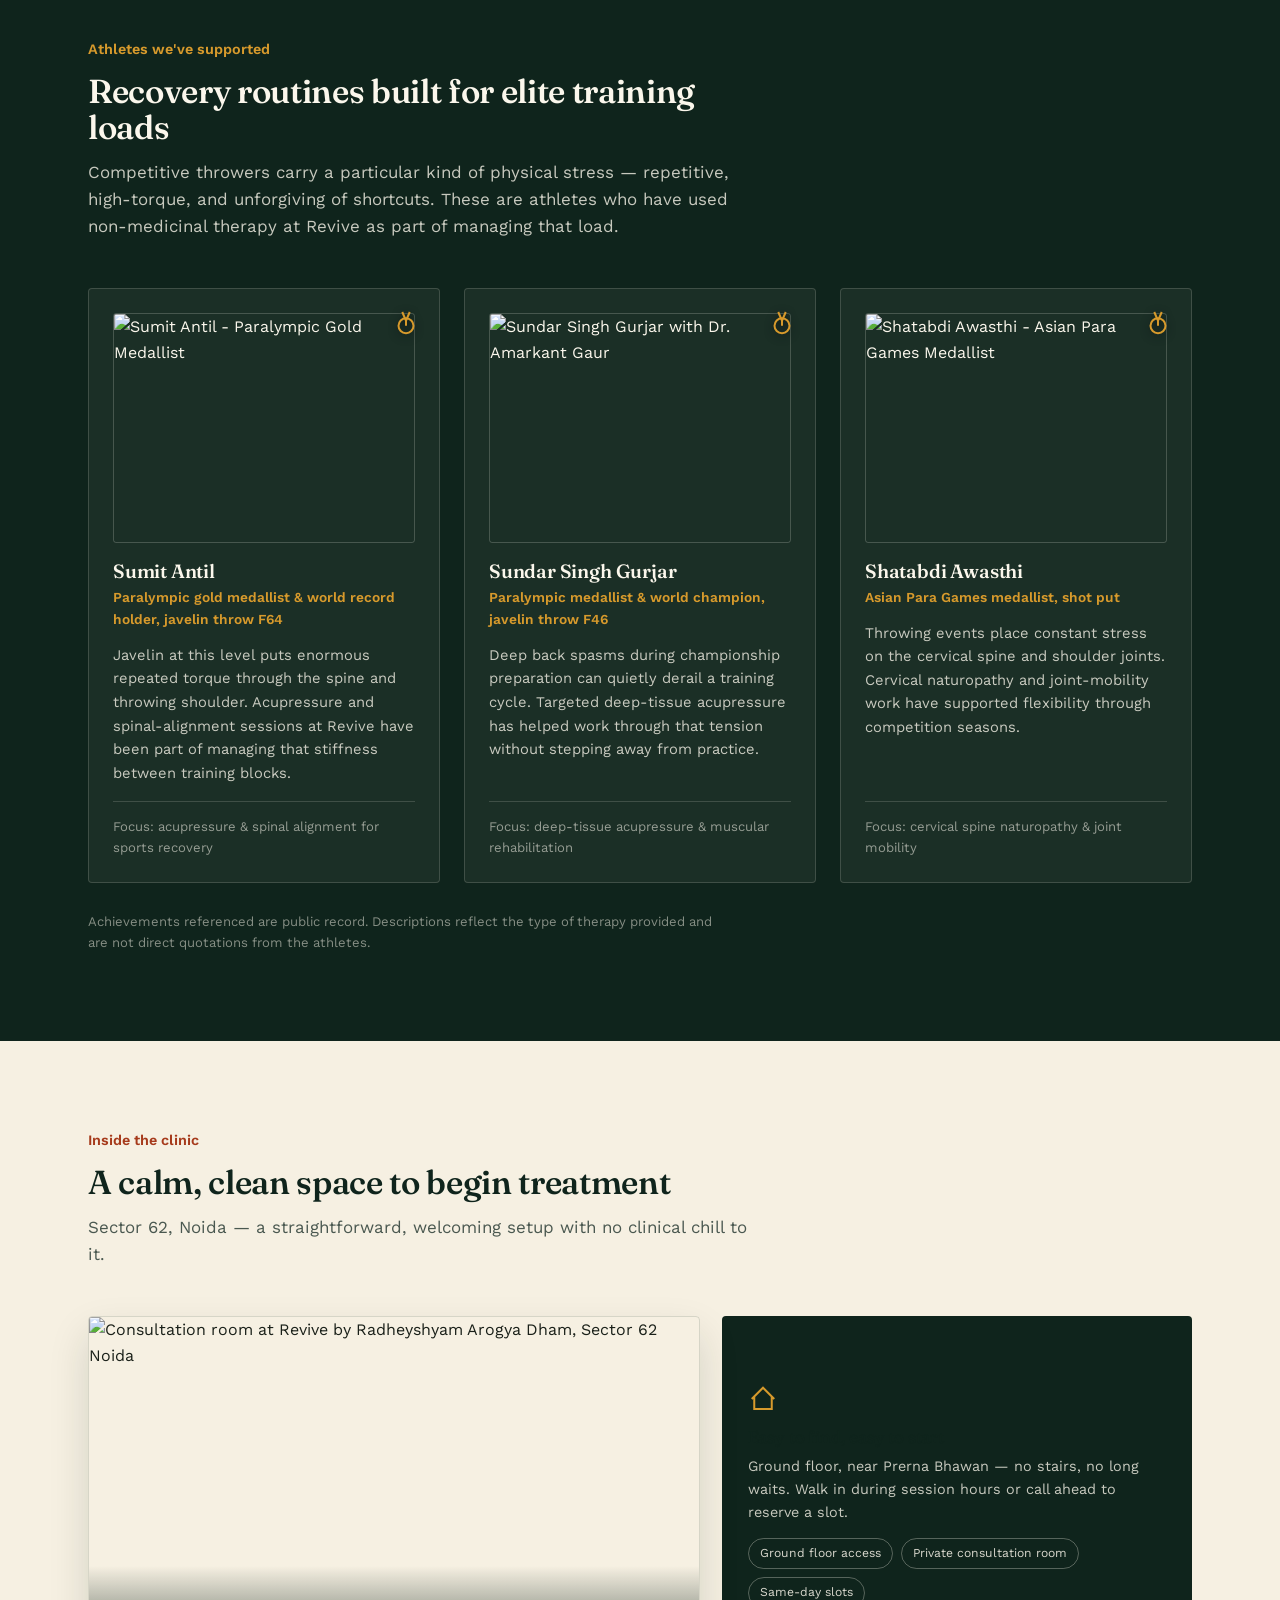
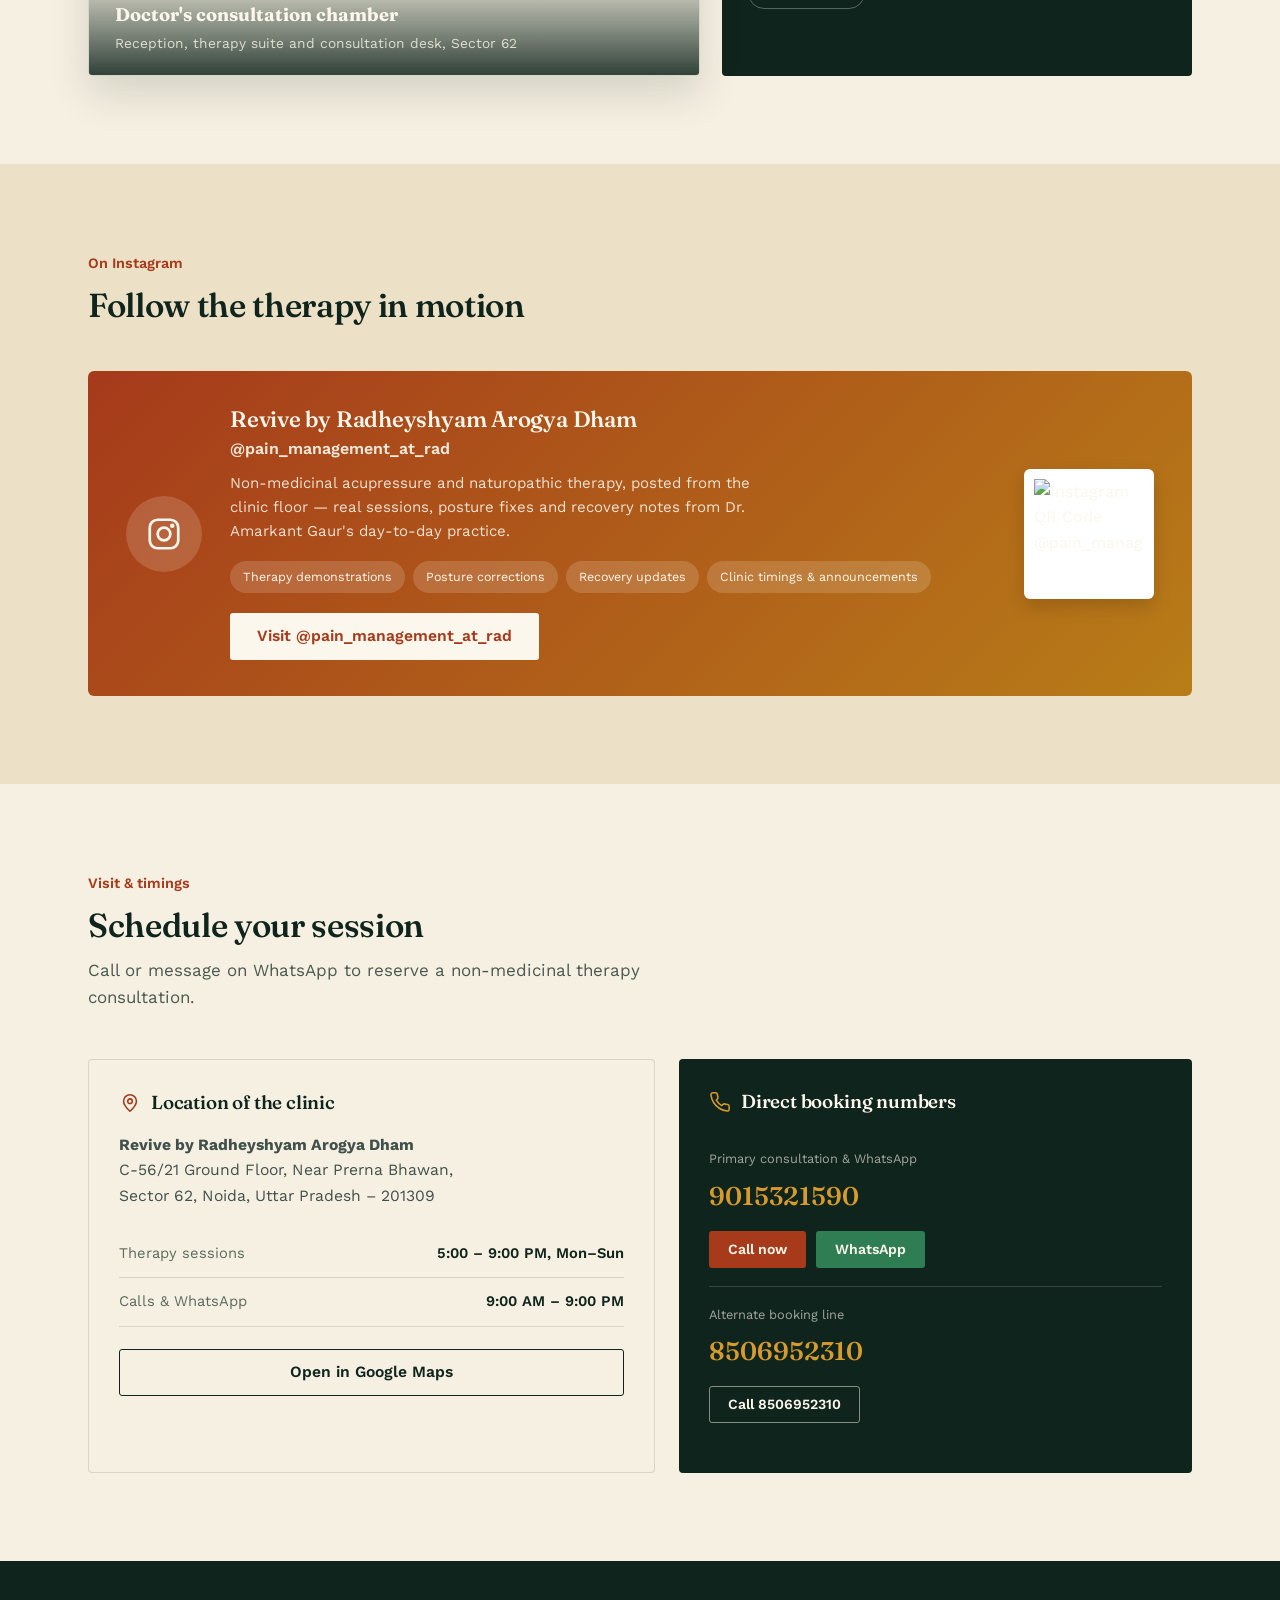
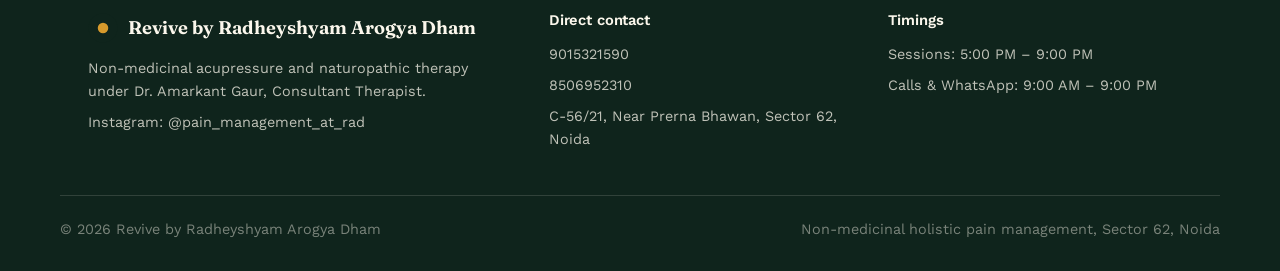
==== commit 88d2a136: "Update index.html" ====
--- a/index.html
+++ b/index.html
@@ -151,6 +151,7 @@
   position:relative; z-index:1; width:100%; border-radius:6px 6px 60px 6px;
   border:2px solid rgba(215,154,44,0.55);
   box-shadow:0 30px 60px rgba(0,0,0,0.4);
+  object-fit:cover;
 }
 .hero-portrait-tag{
   position:relative; z-index:2; margin-top:-38px; margin-left:14px; background:var(--cream);
@@ -206,7 +207,7 @@
 /* ============ DOCTOR ============ */
 .doctor-grid{display:grid; grid-template-columns:0.9fr 1.1fr; gap:52px; align-items:start;}
 .doctor-portrait-card{position:sticky; top:100px;}
-.doctor-portrait-img{border-radius:4px 4px 46px 4px; border:1px solid var(--line); box-shadow:var(--shadow);}
+.doctor-portrait-img{border-radius:4px 4px 46px 4px; border:1px solid var(--line); box-shadow:var(--shadow); width:100%; object-fit:cover;}
 .doctor-name-block{margin-top:22px;}
 .doctor-name-block h3{font-size:1.5rem; margin-bottom:4px;}
 .doctor-role{color:var(--sindoor); font-weight:600; font-size:0.96rem; margin-bottom:14px;}
@@ -235,20 +236,21 @@
 
 /* ============ ATHLETES ============ */
 .athlete-grid{display:grid; grid-template-columns:repeat(3,1fr); gap:24px;}
-.athlete-card{background:rgba(251,247,236,0.05); border:1px solid rgba(251,247,236,0.16); border-radius:4px; padding:28px 26px; position:relative;}
-.athlete-medal{position:absolute; top:24px; right:24px; width:30px; height:30px; color:var(--turmeric);}
+.athlete-card{background:rgba(251,247,236,0.05); border:1px solid rgba(251,247,236,0.16); border-radius:4px; padding:24px; position:relative; display:flex; flex-direction:column;}
+.athlete-medal{position:absolute; top:18px; right:18px; width:30px; height:30px; color:var(--turmeric); z-index:2; filter:drop-shadow(0 2px 4px rgba(0,0,0,0.5));}
+.athlete-photo{width:100%; height:230px; object-fit:cover; border-radius:3px; margin-bottom:18px; border:1px solid rgba(251,247,236,0.2);}
 .athlete-name{font-size:1.2rem; margin-bottom:4px; padding-right:36px;}
-.athlete-sport{color:var(--turmeric); font-size:0.86rem; font-weight:600; margin-bottom:16px;}
-.athlete-note{font-size:0.92rem; color:rgba(251,247,236,0.78); margin-bottom:16px;}
+.athlete-sport{color:var(--turmeric); font-size:0.86rem; font-weight:600; margin-bottom:14px;}
+.athlete-note{font-size:0.92rem; color:rgba(251,247,236,0.78); margin-bottom:16px; flex-grow:1;}
 .athlete-therapy{font-size:0.82rem; color:rgba(251,247,236,0.55); border-top:1px solid rgba(251,247,236,0.16); padding-top:14px;}
 @media (max-width:900px){.athlete-grid{grid-template-columns:1fr;}}
 .athlete-disclaimer{margin-top:28px; font-size:0.82rem; color:rgba(251,247,236,0.5); max-width:640px;}
 
 /* ============ GALLERY ============ */
 .gallery-grid{display:grid; grid-template-columns:1.3fr 1fr; gap:22px; align-items:stretch;}
-.gallery-main{border-radius:4px; overflow:hidden; border:1px solid var(--line); box-shadow:var(--shadow); position:relative;}
+.gallery-main{border-radius:4px; overflow:hidden; border:1px solid var(--line); box-shadow:var(--shadow); position:relative; min-height:360px;}
 .gallery-main img{width:100%; height:100%; object-fit:cover;}
-.gallery-cap{position:absolute; left:0; right:0; bottom:0; background:linear-gradient(0deg, rgba(15,36,28,0.82), rgba(15,36,28,0)); color:var(--cream); padding:34px 26px 20px;}
+.gallery-cap{position:absolute; left:0; right:0; bottom:0; background:linear-gradient(0deg, rgba(15,36,28,0.85), rgba(15,36,28,0)); color:var(--cream); padding:34px 26px 20px;}
 .gallery-cap strong{display:block; font-family:'Fraunces',serif; font-size:1.15rem;}
 .gallery-cap span{font-size:0.86rem; color:rgba(251,247,236,0.8);}
 .gallery-side{display:flex; flex-direction:column; gap:22px;}
@@ -258,11 +260,11 @@
 .gallery-note p{font-size:0.9rem; color:rgba(251,247,236,0.78);}
 .gallery-tags{display:flex; flex-wrap:wrap; gap:8px; margin-top:14px;}
 .gallery-tags span{font-size:0.76rem; border:1px solid rgba(251,247,236,0.3); padding:5px 11px; border-radius:20px; color:rgba(251,247,236,0.85);}
-@media (max-width:900px){.gallery-grid{grid-template-columns:1fr;} .gallery-main{aspect-ratio:4/3;}}
+@media (max-width:900px){.gallery-grid{grid-template-columns:1fr;} .gallery-main{aspect-ratio:4/3; min-height:auto;}}
 
 /* ============ INSTAGRAM ============ */
 .insta-card{
-  display:grid; grid-template-columns:auto 1fr; gap:28px; align-items:center;
+  display:grid; grid-template-columns:auto 1fr auto; gap:28px; align-items:center;
   background:linear-gradient(135deg, var(--sindoor) 0%, var(--turmeric-deep) 100%);
   color:var(--cream); border-radius:6px; padding:36px 38px;
 }
@@ -273,7 +275,9 @@
 .insta-bio{font-size:0.94rem; opacity:0.88; max-width:560px; margin-bottom:18px;}
 .insta-topics{display:flex; flex-wrap:wrap; gap:8px; margin-bottom:20px;}
 .insta-topics span{font-size:0.78rem; background:rgba(251,247,236,0.16); padding:6px 13px; border-radius:20px;}
-@media (max-width:640px){.insta-card{grid-template-columns:1fr; text-align:left;} .insta-icon-wrap{margin-bottom:4px;}}
+.insta-qr-box{background:#fff; padding:10px; border-radius:6px; width:130px; height:130px; display:flex; align-items:center; justify-content:center; flex:none; box-shadow:0 8px 18px rgba(0,0,0,0.15);}
+.insta-qr-img{width:100%; height:100%; object-fit:contain;}
+@media (max-width:850px){.insta-card{grid-template-columns:1fr; text-align:left;} .insta-qr-box{margin-top:14px;}}
 
 /* ============ CONTACT ============ */
 .contact-grid{display:grid; grid-template-columns:1.05fr 0.95fr; gap:24px;}
@@ -403,7 +407,7 @@
             <circle cx="100" cy="90" r="82"/>
           </g>
         </svg>
-        <img class="hero-portrait-img" src="DOCTOR_IMAGE_SRC" alt="Dr. Amarkant Gaur, Consultant Therapist at Revive by Radheyshyam Arogya Dham" />
+        <img class="hero-portrait-img" src="doctor_half.jpg" alt="Dr. Amarkant Gaur, Consultant Therapist at Revive by Radheyshyam Arogya Dham" />
         <div class="hero-portrait-tag">
           <strong>Dr. Amarkant Gaur</strong>
           <span>Consultant Therapist · Acupressure &amp; Naturopathy</span>
@@ -476,7 +480,7 @@
     </div>
     <div class="doctor-grid">
       <div class="doctor-portrait-card">
-        <img class="doctor-portrait-img" src="DOCTOR_IMAGE_SRC" alt="Dr. Amarkant Gaur" />
+        <img class="doctor-portrait-img" src="doctor_full.jpg" alt="Dr. Amarkant Gaur" />
         <div class="doctor-name-block">
           <h3>Dr. Amarkant Gaur</h3>
           <div class="doctor-role">Consultant Therapist</div>
@@ -570,6 +574,7 @@
     <div class="athlete-grid">
       <div class="athlete-card">
         <svg class="athlete-medal" viewBox="0 0 24 24" fill="none" stroke="currentColor" stroke-width="1.6"><circle cx="12" cy="15" r="6"/><path d="M9 4l3 7 3-7M12 11v4"/></svg>
+        <img src="sumit_antil.jpg" alt="Sumit Antil - Paralympic Gold Medallist" class="athlete-photo" />
         <h3 class="athlete-name">Sumit Antil</h3>
         <div class="athlete-sport">Paralympic gold medallist &amp; world record holder, javelin throw F64</div>
         <p class="athlete-note">Javelin at this level puts enormous repeated torque through the spine and throwing shoulder. Acupressure and spinal-alignment sessions at Revive have been part of managing that stiffness between training blocks.</p>
@@ -577,6 +582,7 @@
       </div>
       <div class="athlete-card">
         <svg class="athlete-medal" viewBox="0 0 24 24" fill="none" stroke="currentColor" stroke-width="1.6"><circle cx="12" cy="15" r="6"/><path d="M9 4l3 7 3-7M12 11v4"/></svg>
+        <img src="sundar_singh_gurjar.jpg" alt="Sundar Singh Gurjar with Dr. Amarkant Gaur" class="athlete-photo" />
         <h3 class="athlete-name">Sundar Singh Gurjar</h3>
         <div class="athlete-sport">Paralympic medallist &amp; world champion, javelin throw F46</div>
         <p class="athlete-note">Deep back spasms during championship preparation can quietly derail a training cycle. Targeted deep-tissue acupressure has helped work through that tension without stepping away from practice.</p>
@@ -584,6 +590,7 @@
       </div>
       <div class="athlete-card">
         <svg class="athlete-medal" viewBox="0 0 24 24" fill="none" stroke="currentColor" stroke-width="1.6"><circle cx="12" cy="15" r="6"/><path d="M9 4l3 7 3-7M12 11v4"/></svg>
+        <img src="shatabdi_awasthi.jpg" alt="Shatabdi Awasthi - Asian Para Games Medallist" class="athlete-photo" />
         <h3 class="athlete-name">Shatabdi Awasthi</h3>
         <div class="athlete-sport">Asian Para Games medallist, shot put</div>
         <p class="athlete-note">Throwing events place constant stress on the cervical spine and shoulder joints. Cervical naturopathy and joint-mobility work have supported flexibility through competition seasons.</p>
@@ -603,7 +610,7 @@
     </div>
     <div class="gallery-grid">
       <div class="gallery-main">
-        <img src="OFFICE_IMAGE_SRC" alt="Consultation room at Revive by Radheyshyam Arogya Dham, Sector 62 Noida" />
+        <img src="office.jpg" alt="Consultation room at Revive by Radheyshyam Arogya Dham, Sector 62 Noida" />
         <div class="gallery-cap">
           <strong>Doctor's consultation chamber</strong>
           <span>Reception, therapy suite and consultation desk, Sector 62</span>
@@ -646,6 +653,9 @@
           <span>Clinic timings &amp; announcements</span>
         </div>
         <a href="https://www.instagram.com/pain_management_at_rad" target="_blank" rel="noopener noreferrer" class="btn" style="background:var(--cream); color:var(--sindoor);">Visit @pain_management_at_rad</a>
+      </div>
+      <div class="insta-qr-box">
+        <img src="instagram_qr.jpg" alt="Instagram QR Code @pain_management_at_rad" class="insta-qr-img" />
       </div>
     </div>
   </div>
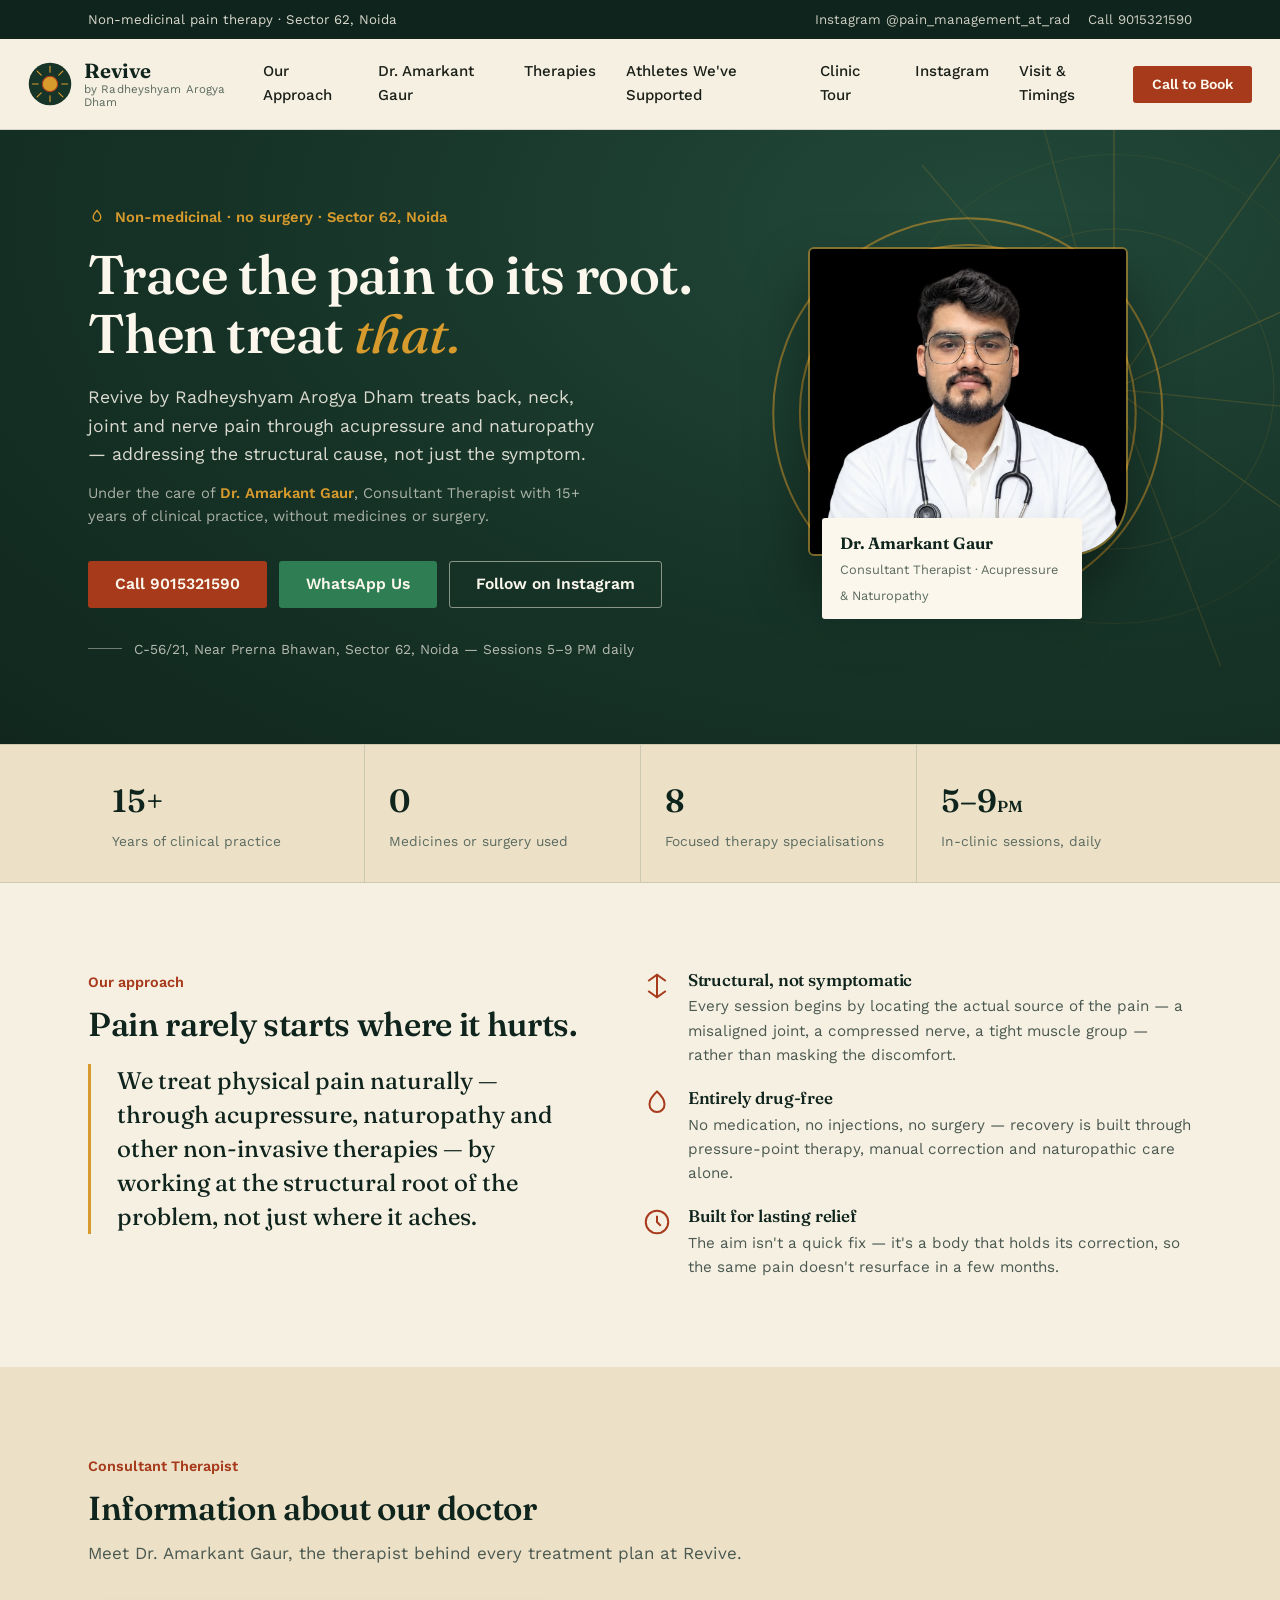
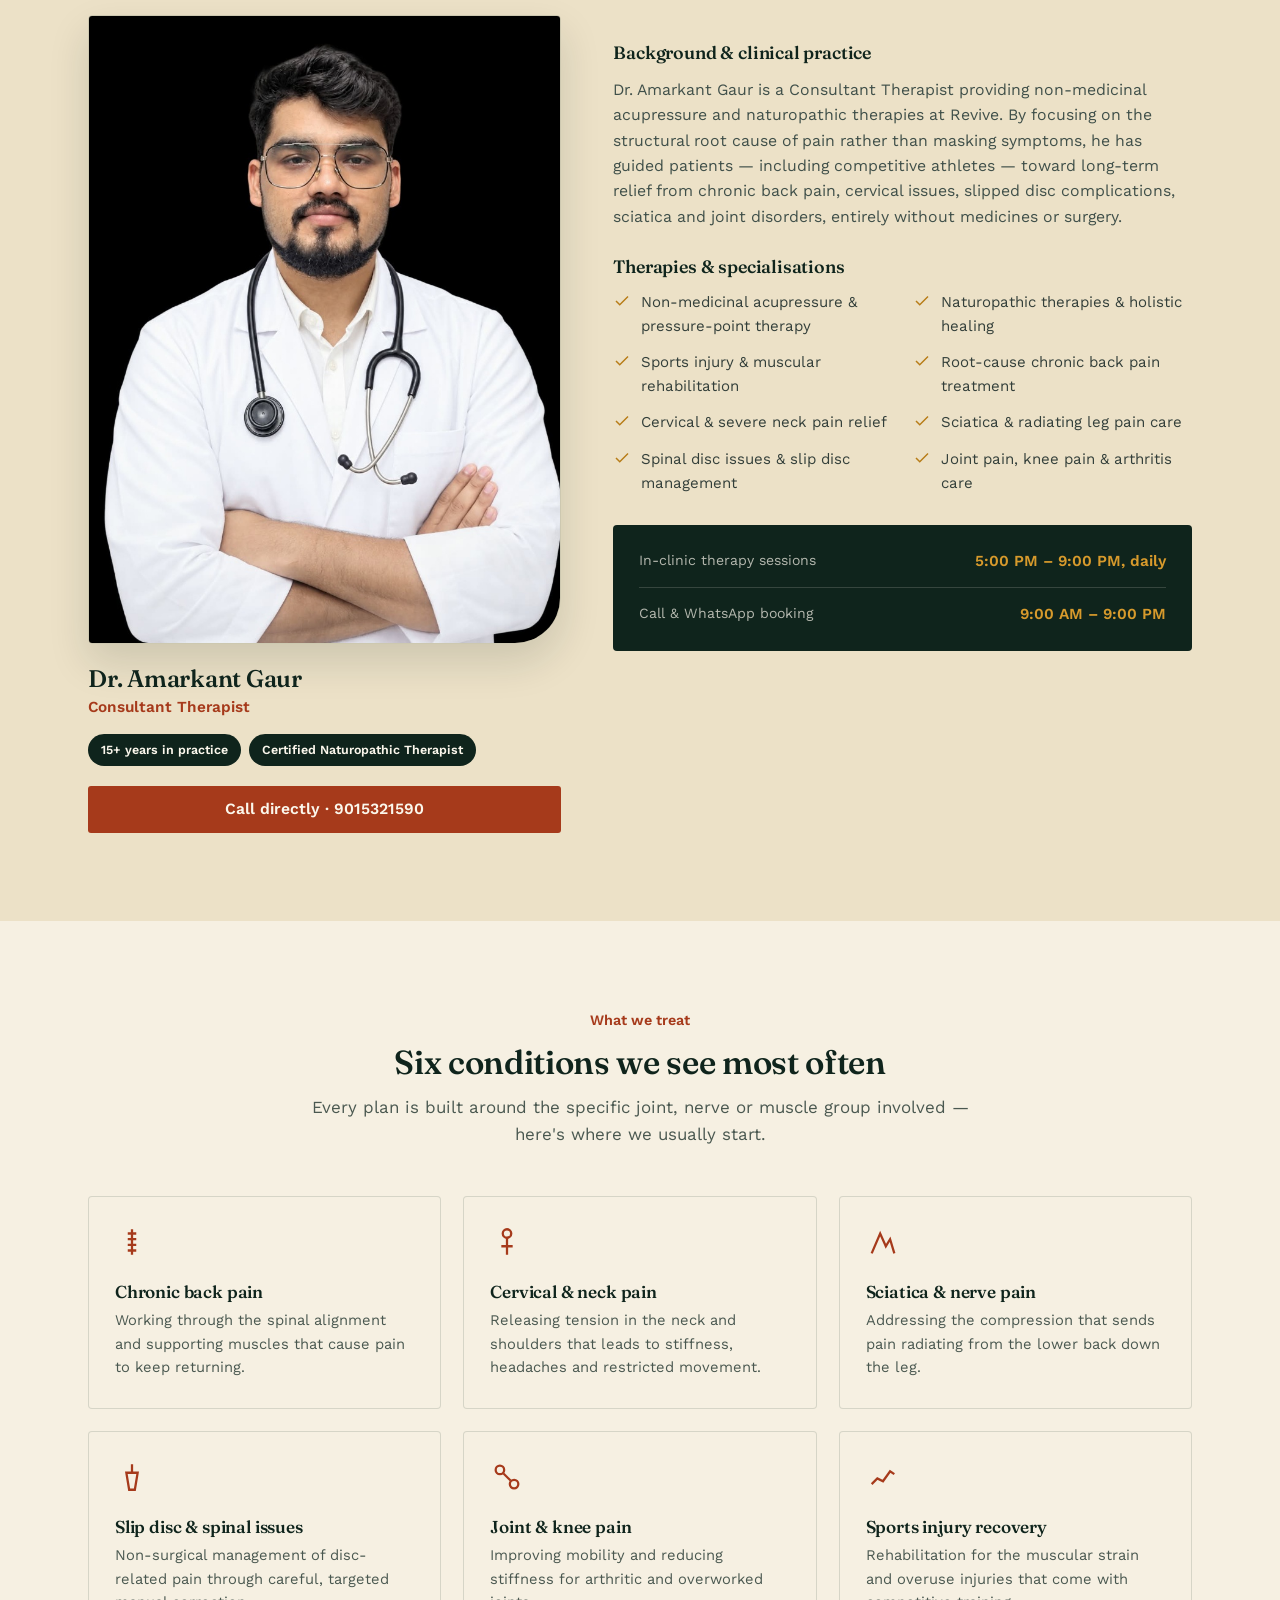
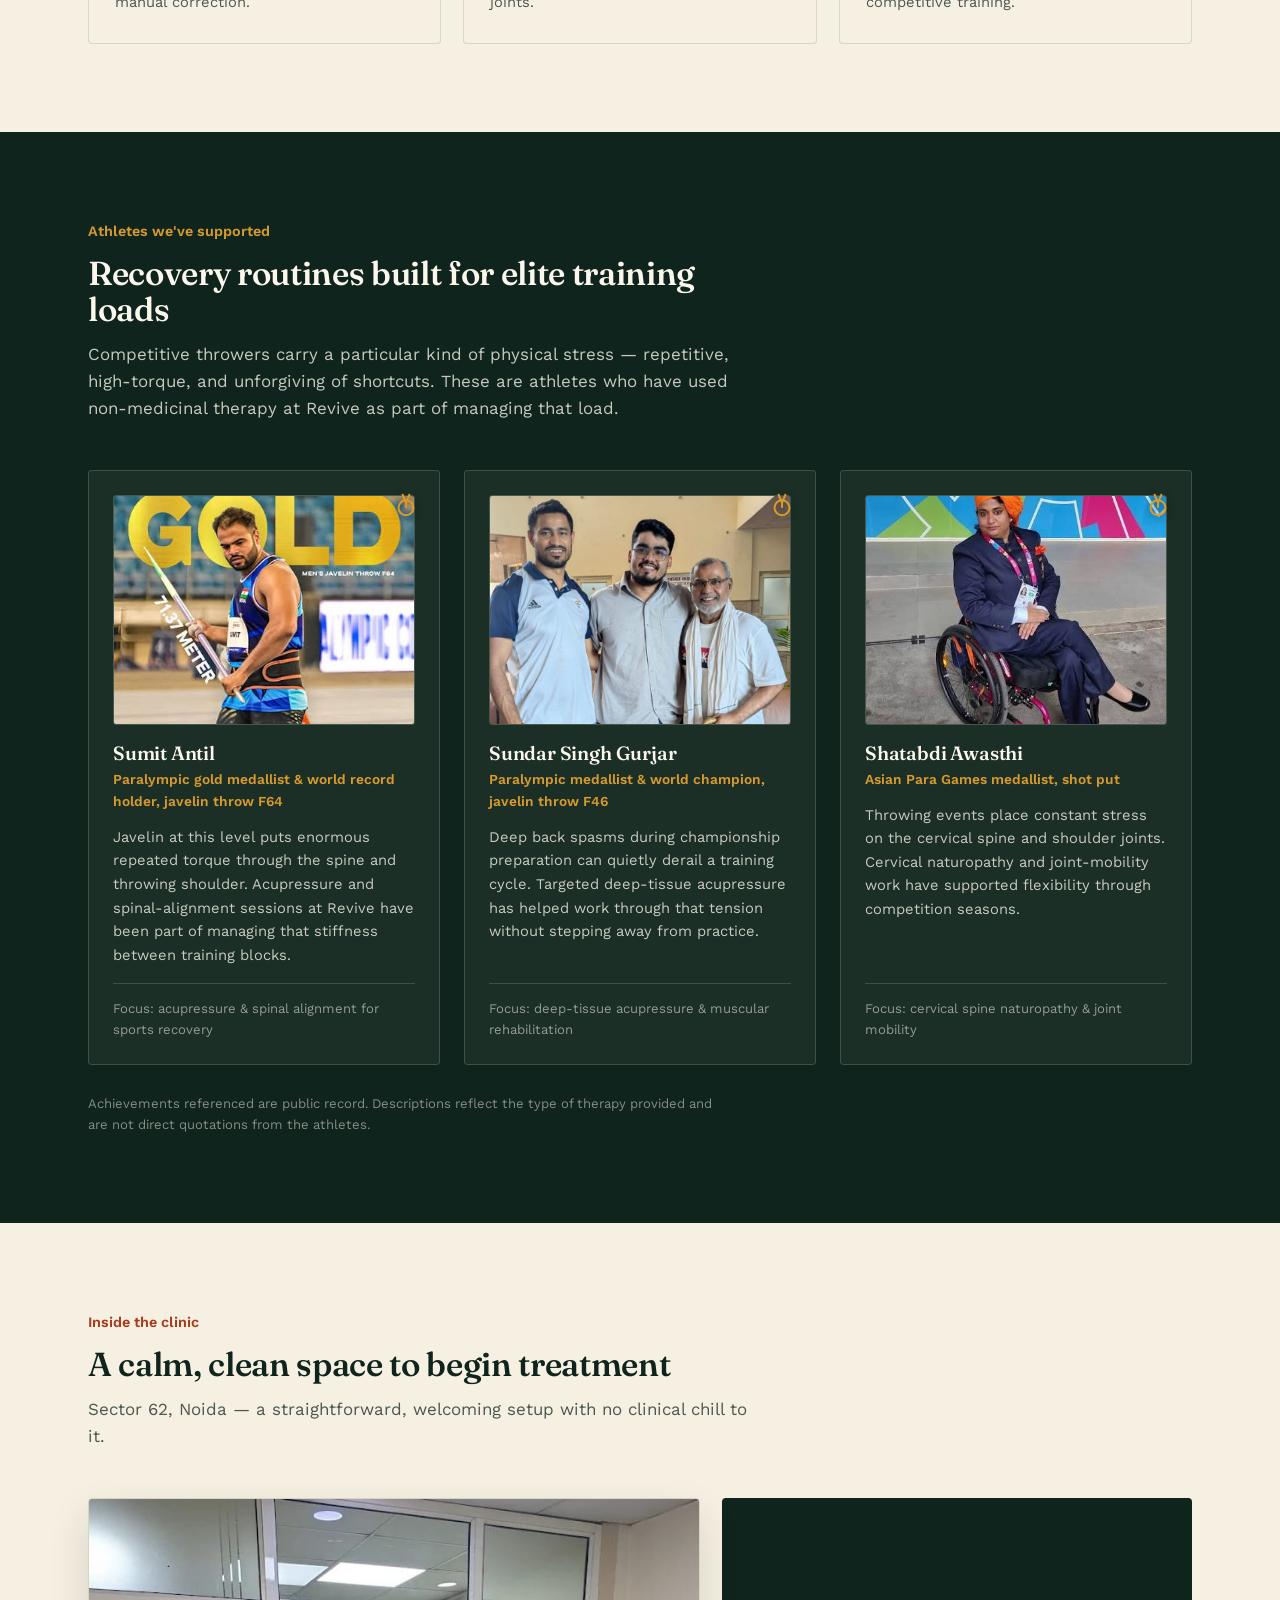
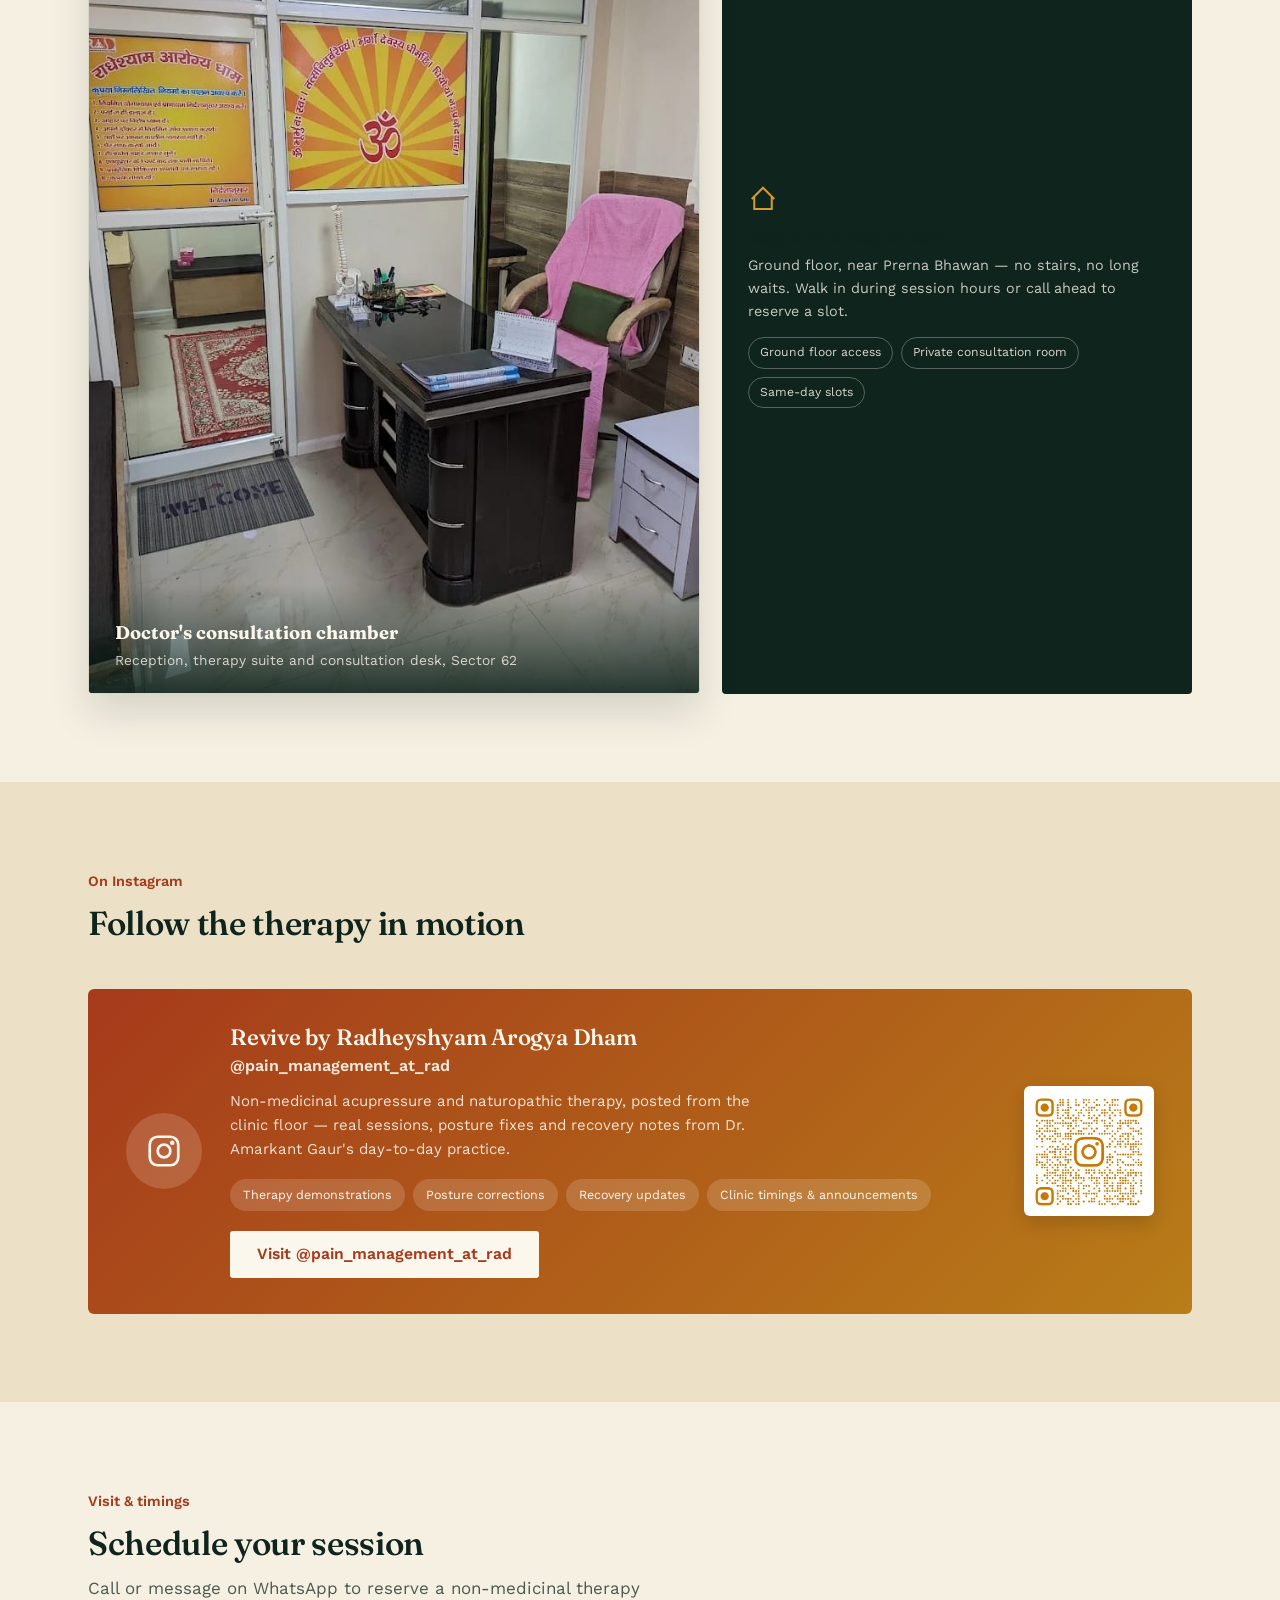
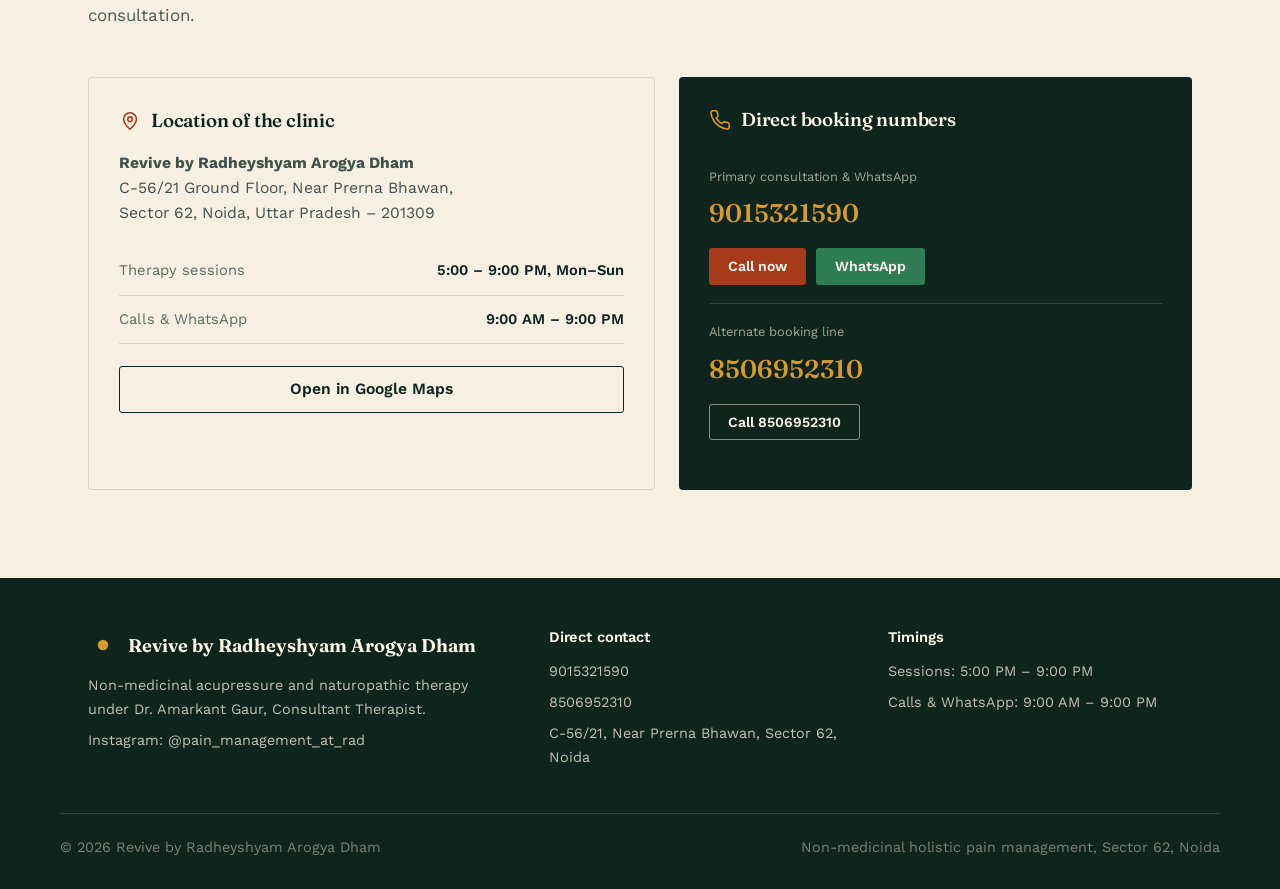
==== commit fdc88be7: "Update index.html" ====
--- a/index.html
+++ b/index.html
@@ -3,7 +3,7 @@
 <head>
 <meta charset="UTF-8" />
 <meta name="viewport" content="width=device-width, initial-scale=1.0" />
-<title>Revive by Radheyshyam Arogya Dham — Non-Medicinal Pain Therapy, Sector 62 Noida</title>
+<title>Revive by Radheyshyam Arogya Dham — Non-Medicinal Therapy, Sector 62 Noida</title>
 <meta name="description" content="Acupressure and naturopathic pain therapy under Dr. Amarkant Gaur, Consultant Therapist — Sector 62, Noida. No medicines, no surgery. Call 9015321590." />
 <link rel="preconnect" href="https://fonts.googleapis.com">
 <link rel="preconnect" href="https://fonts.gstatic.com" crossorigin>
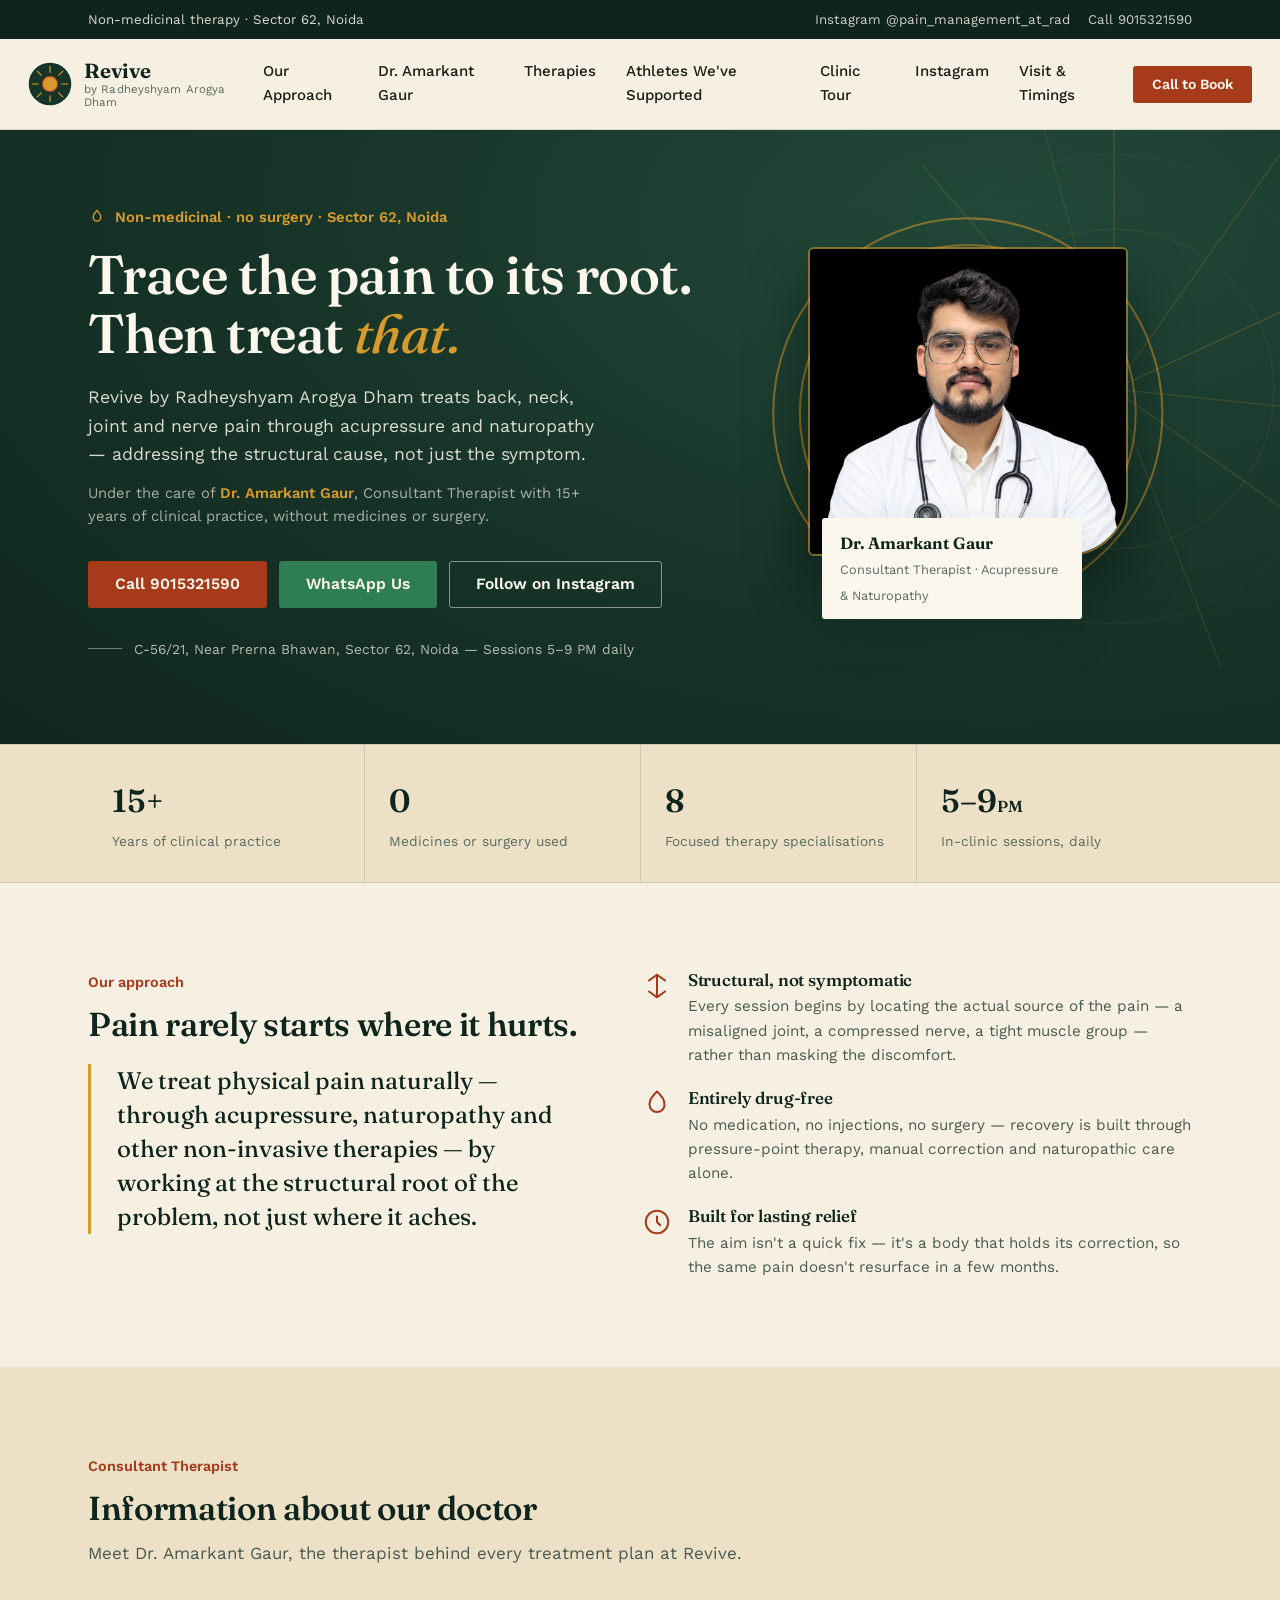
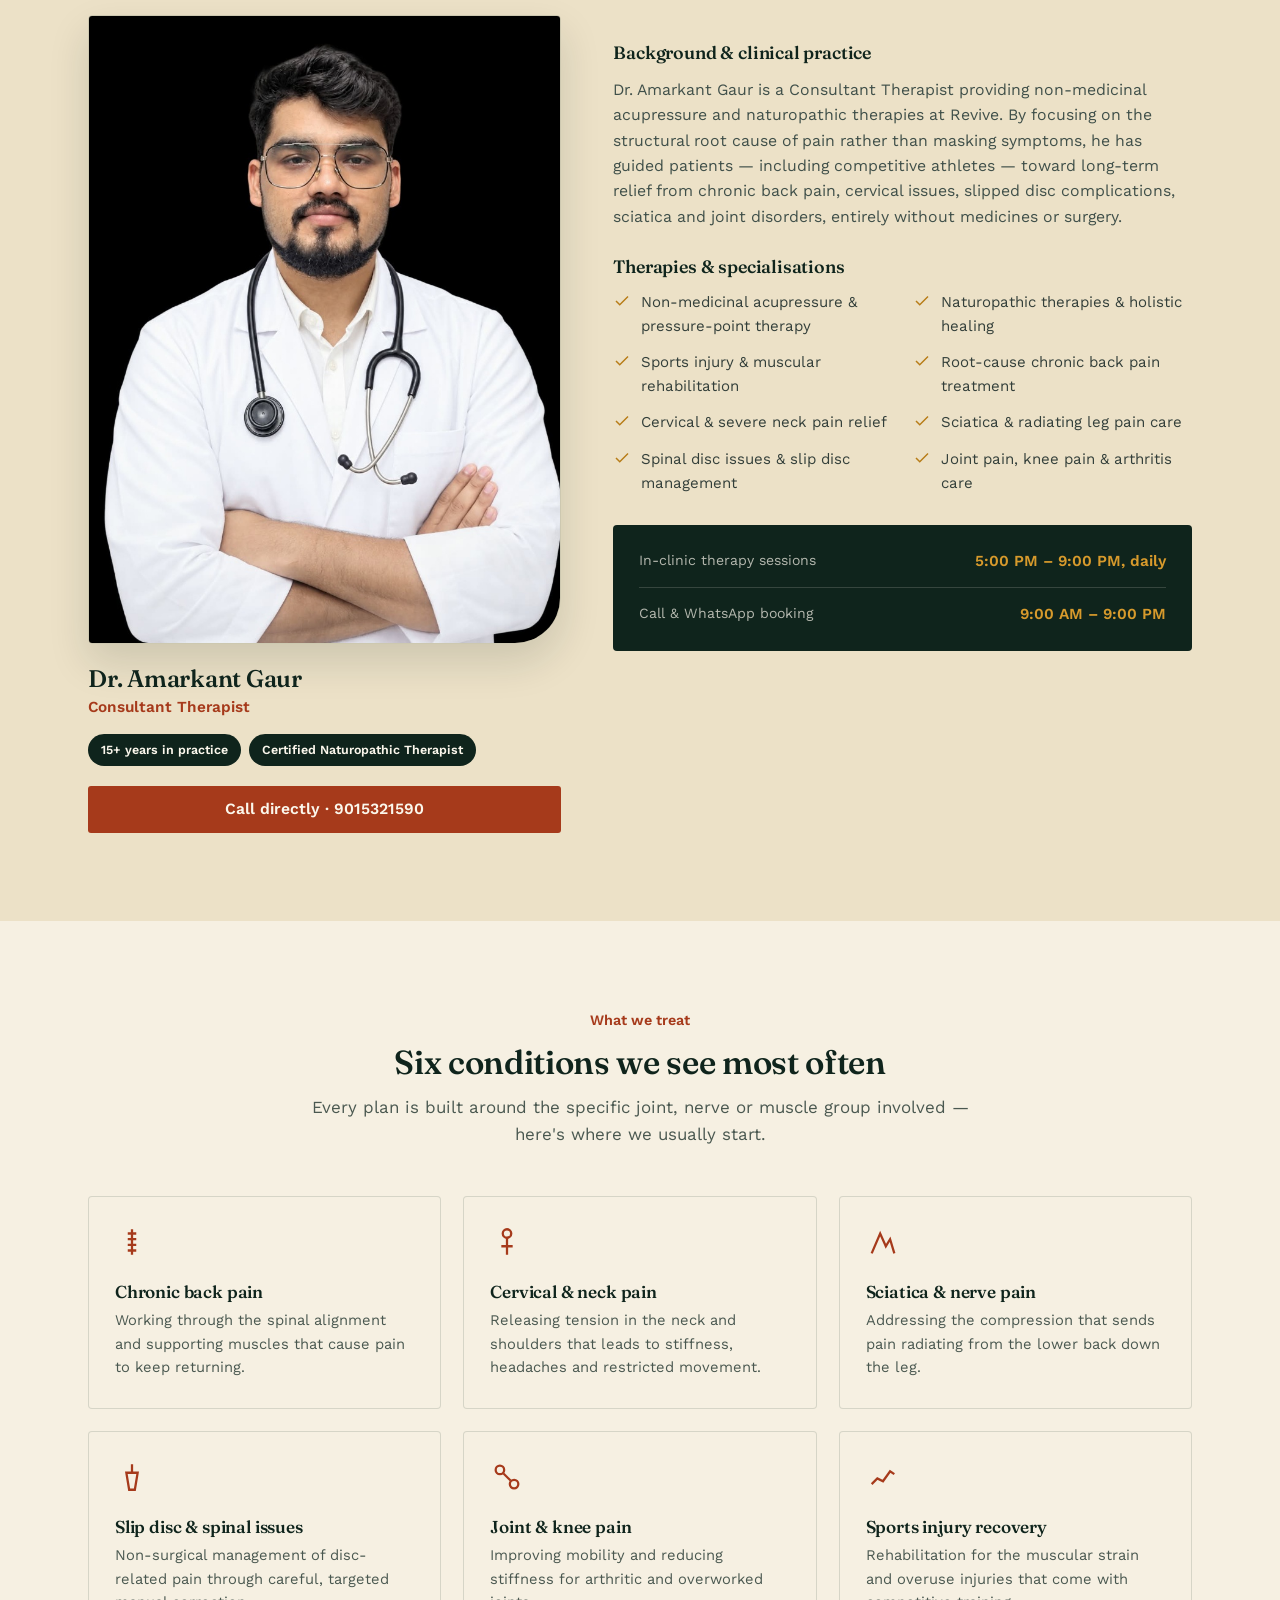
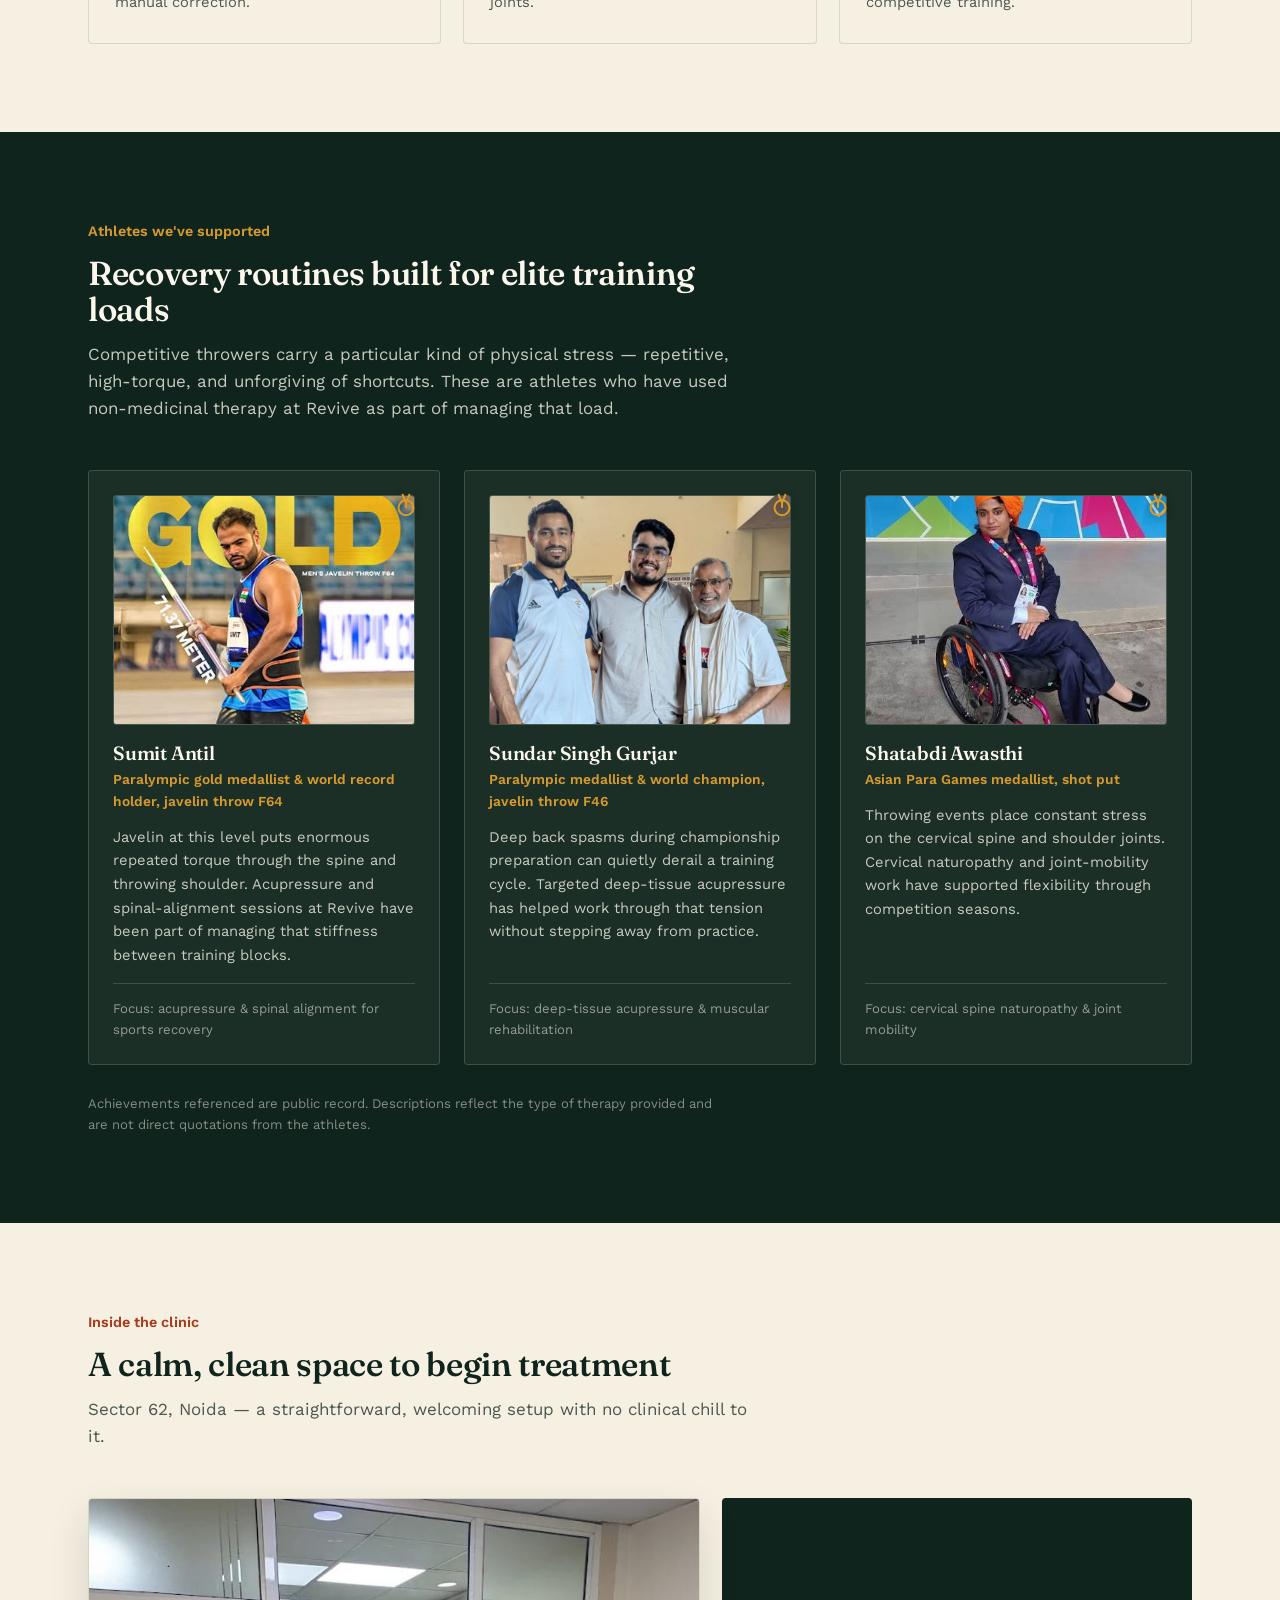
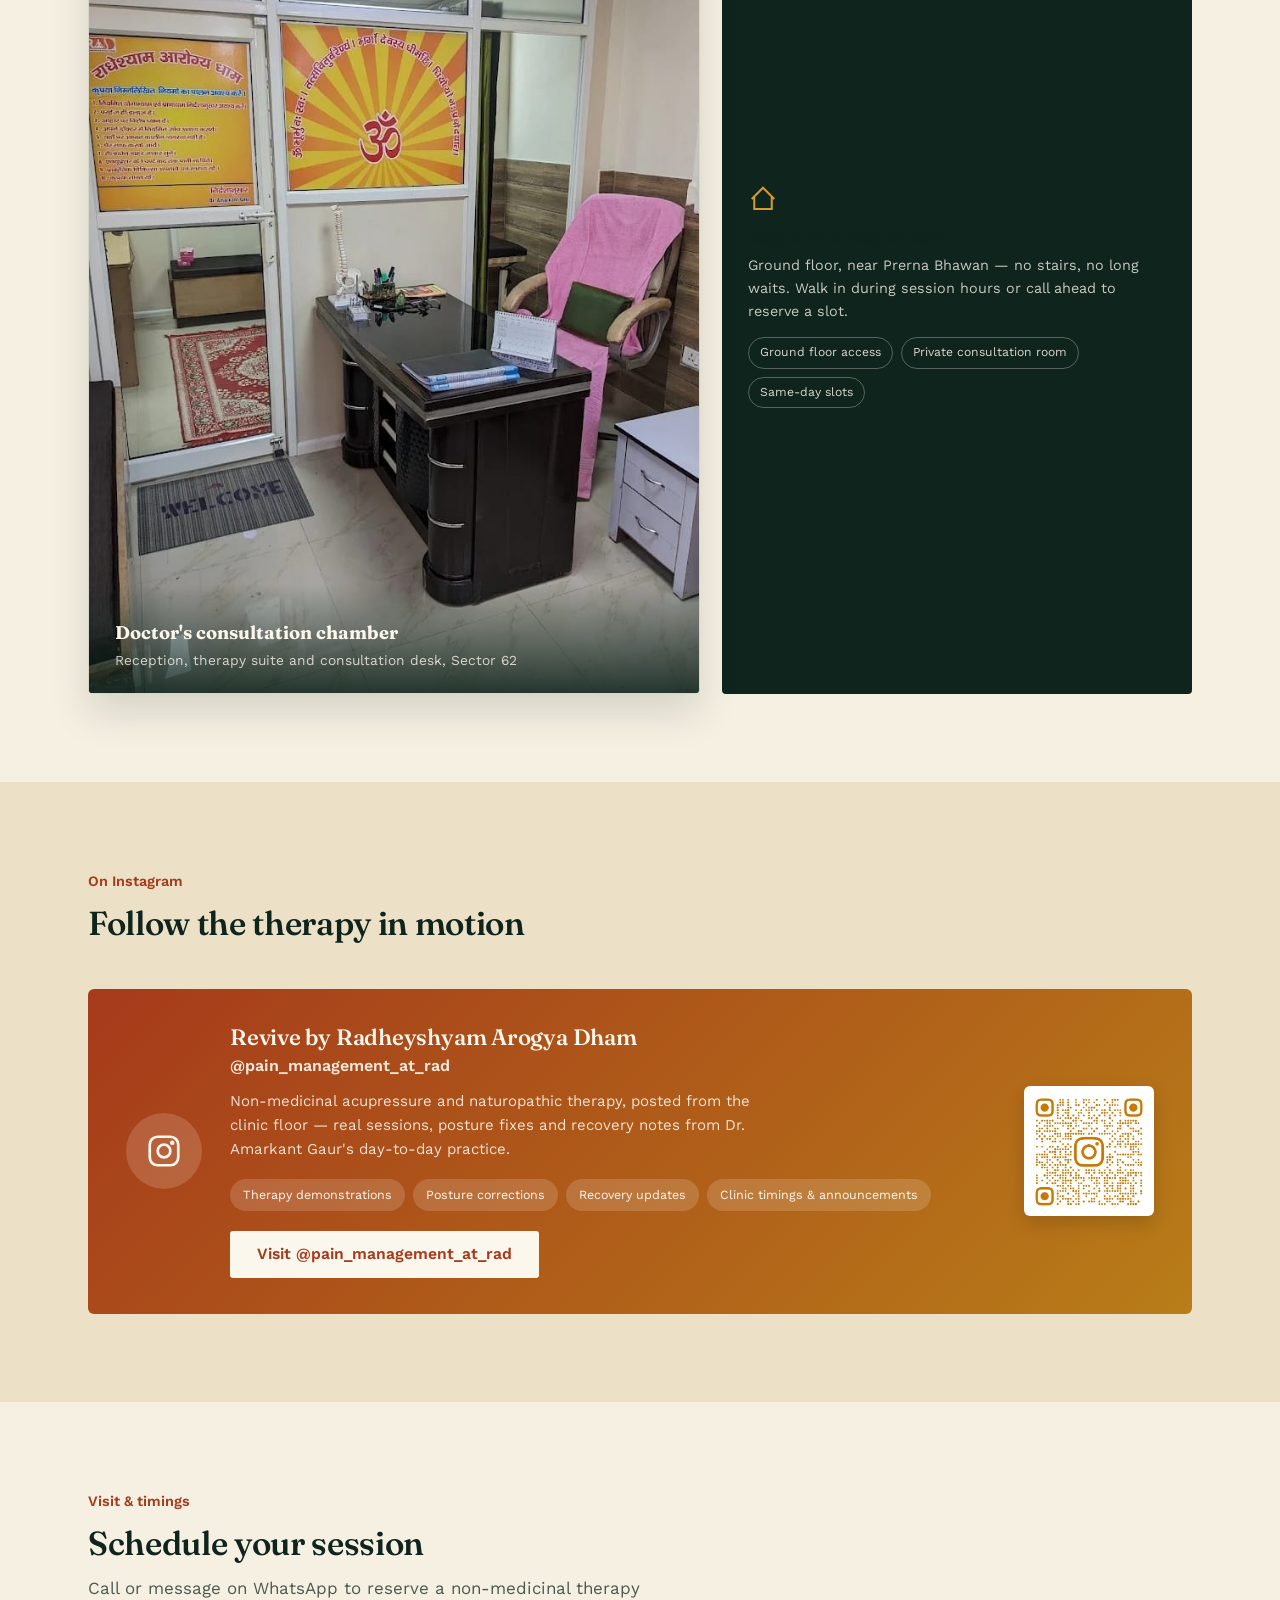
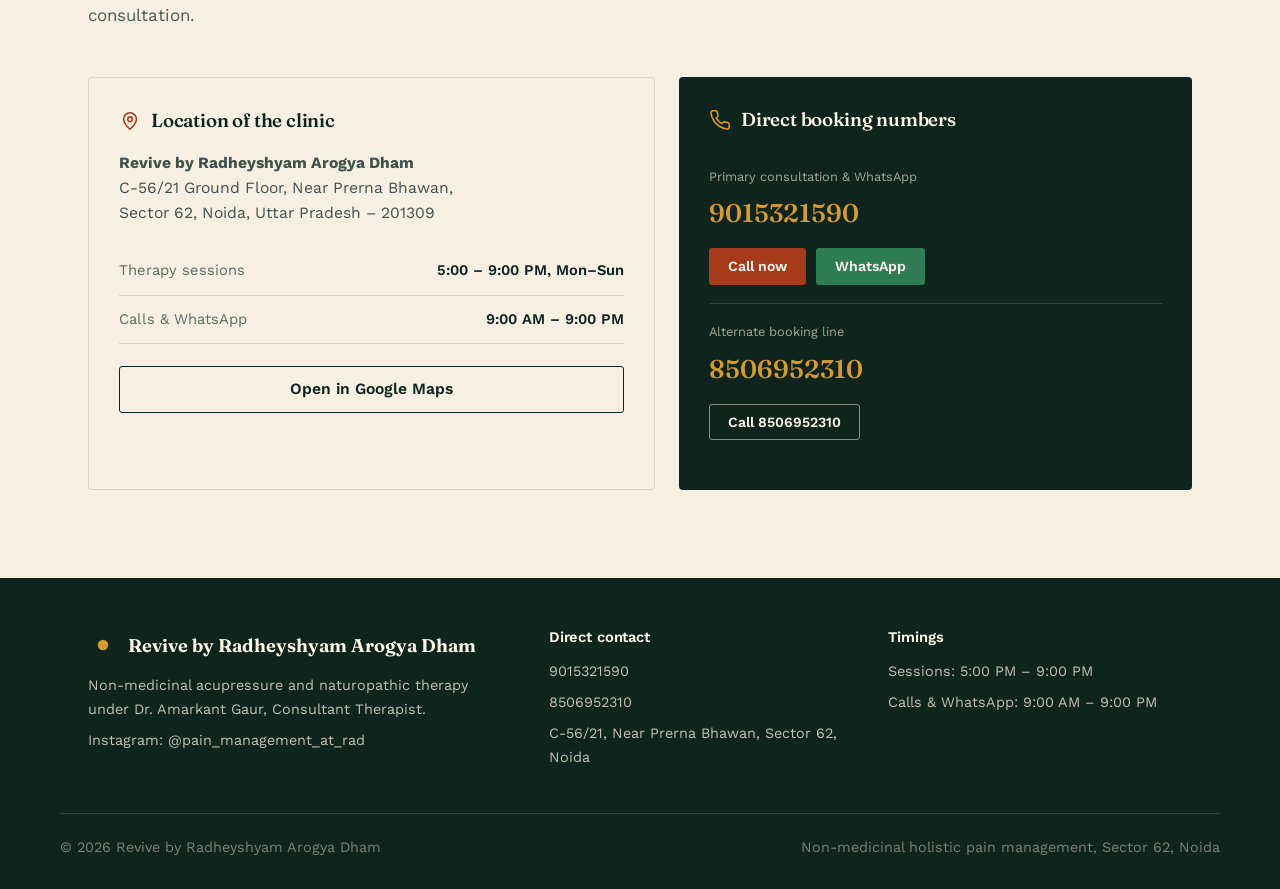
==== commit 5080991d: "Update index.html" ====
--- a/index.html
+++ b/index.html
@@ -316,7 +316,7 @@
 
 <aside class="top-bar">
   <div class="container top-bar-content">
-    <span>Non-medicinal pain therapy · Sector 62, Noida</span>
+    <span>Non-medicinal therapy · Sector 62, Noida</span>
     <div class="top-bar-links">
       <a href="https://www.instagram.com/pain_management_at_rad" target="_blank" rel="noopener noreferrer">Instagram @pain_management_at_rad</a>
       <a href="tel:9015321590">Call 9015321590</a>
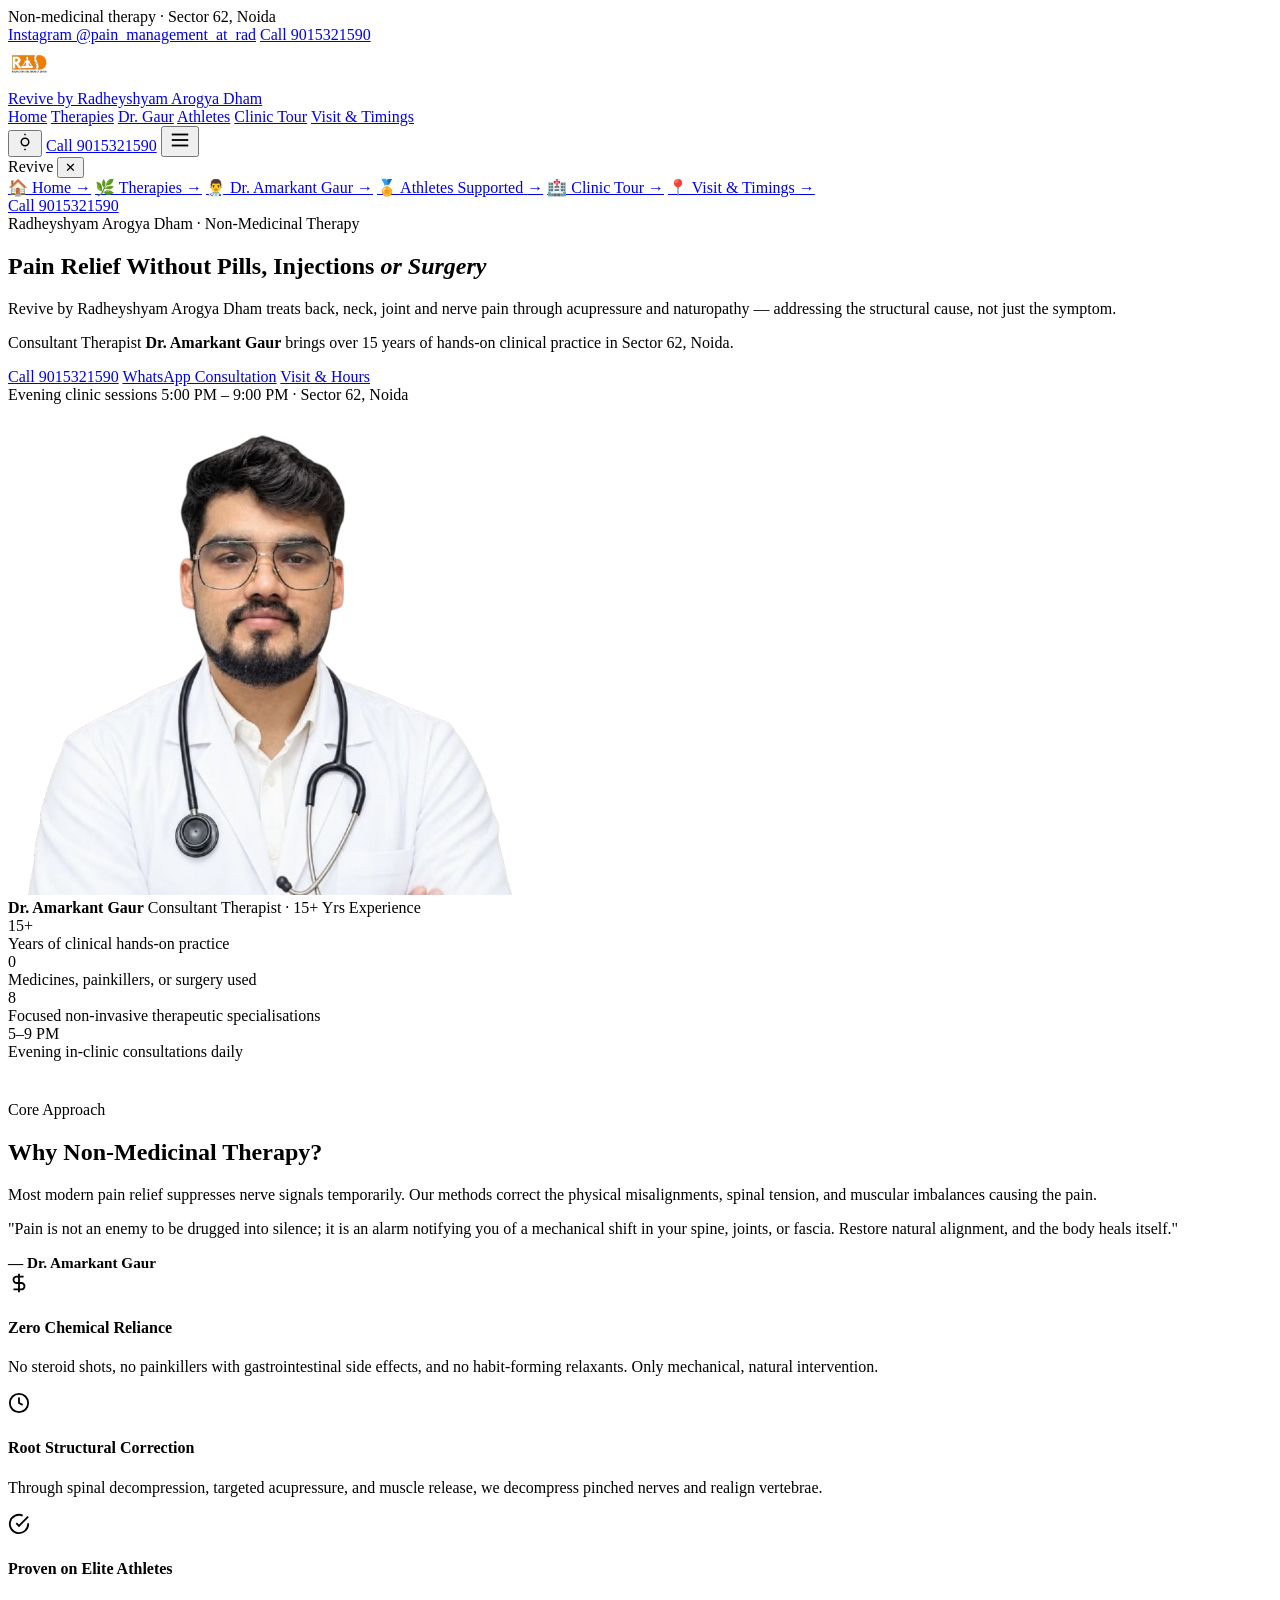
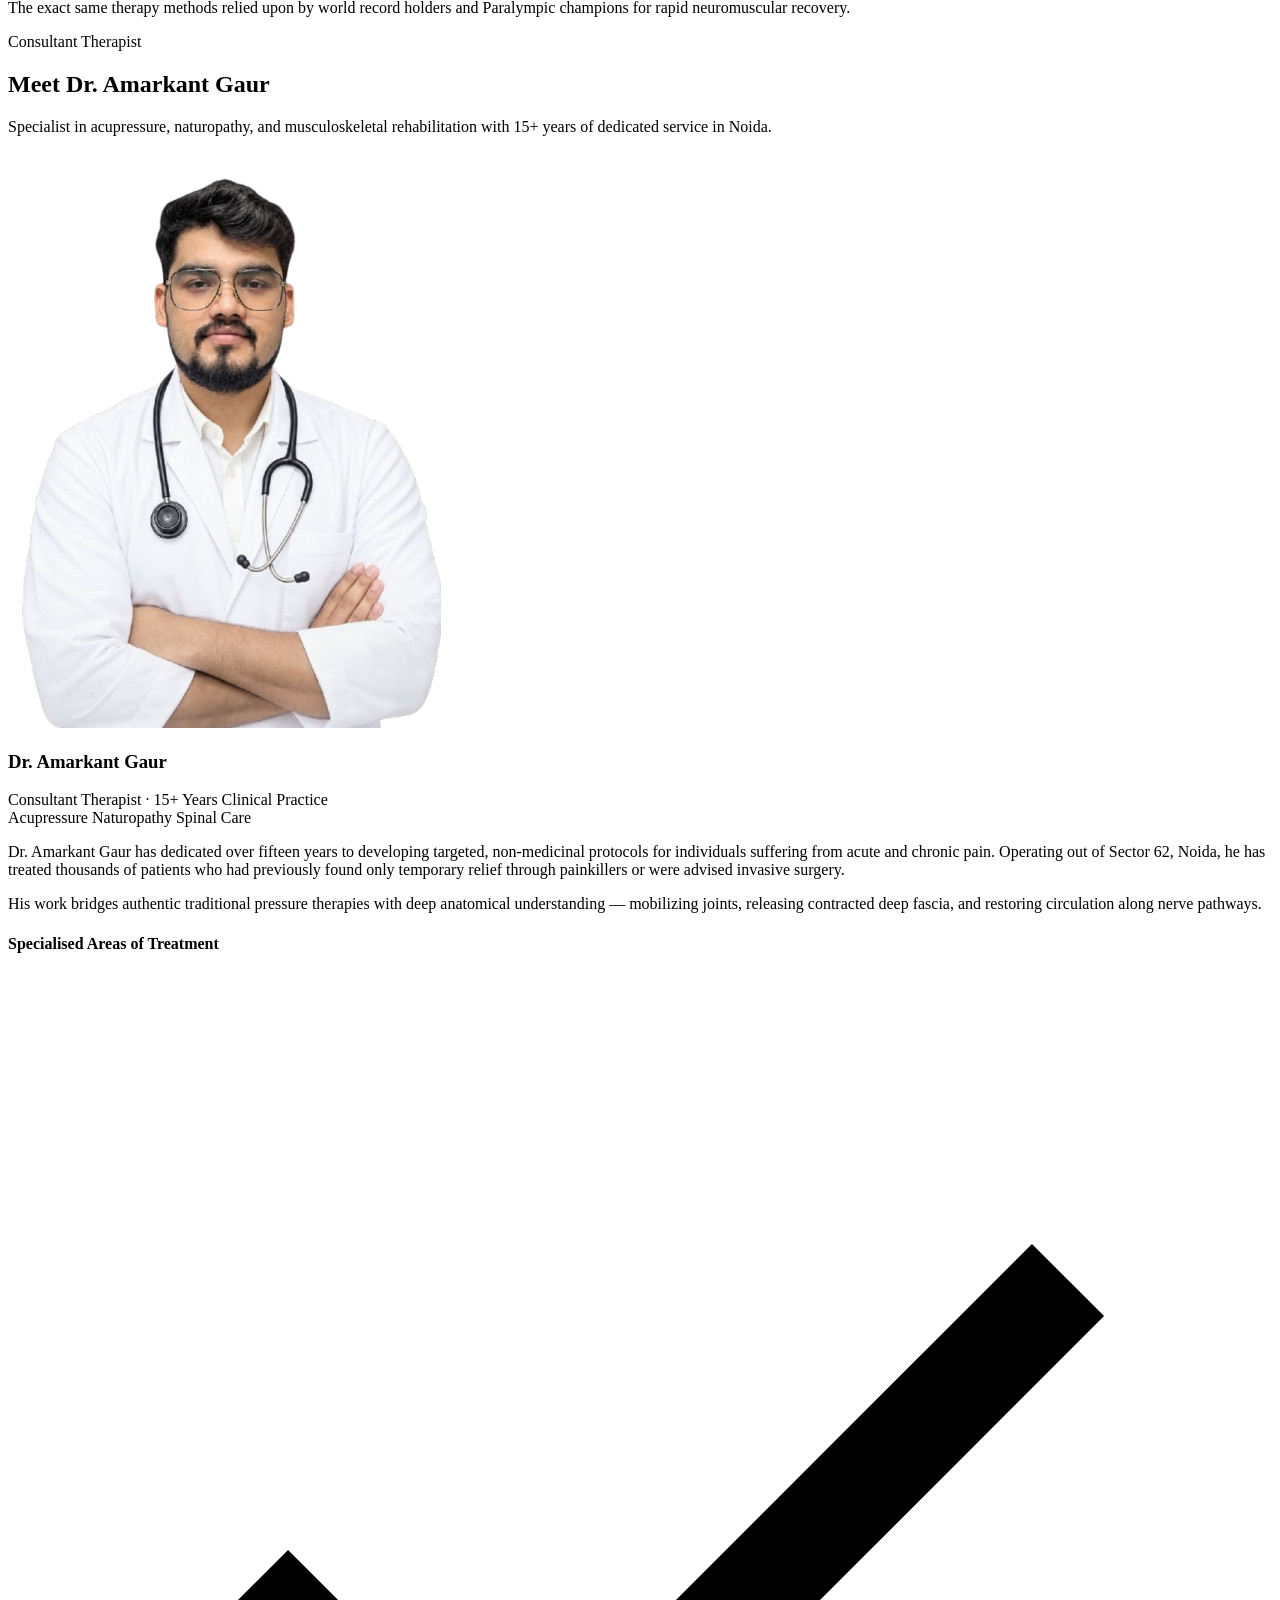
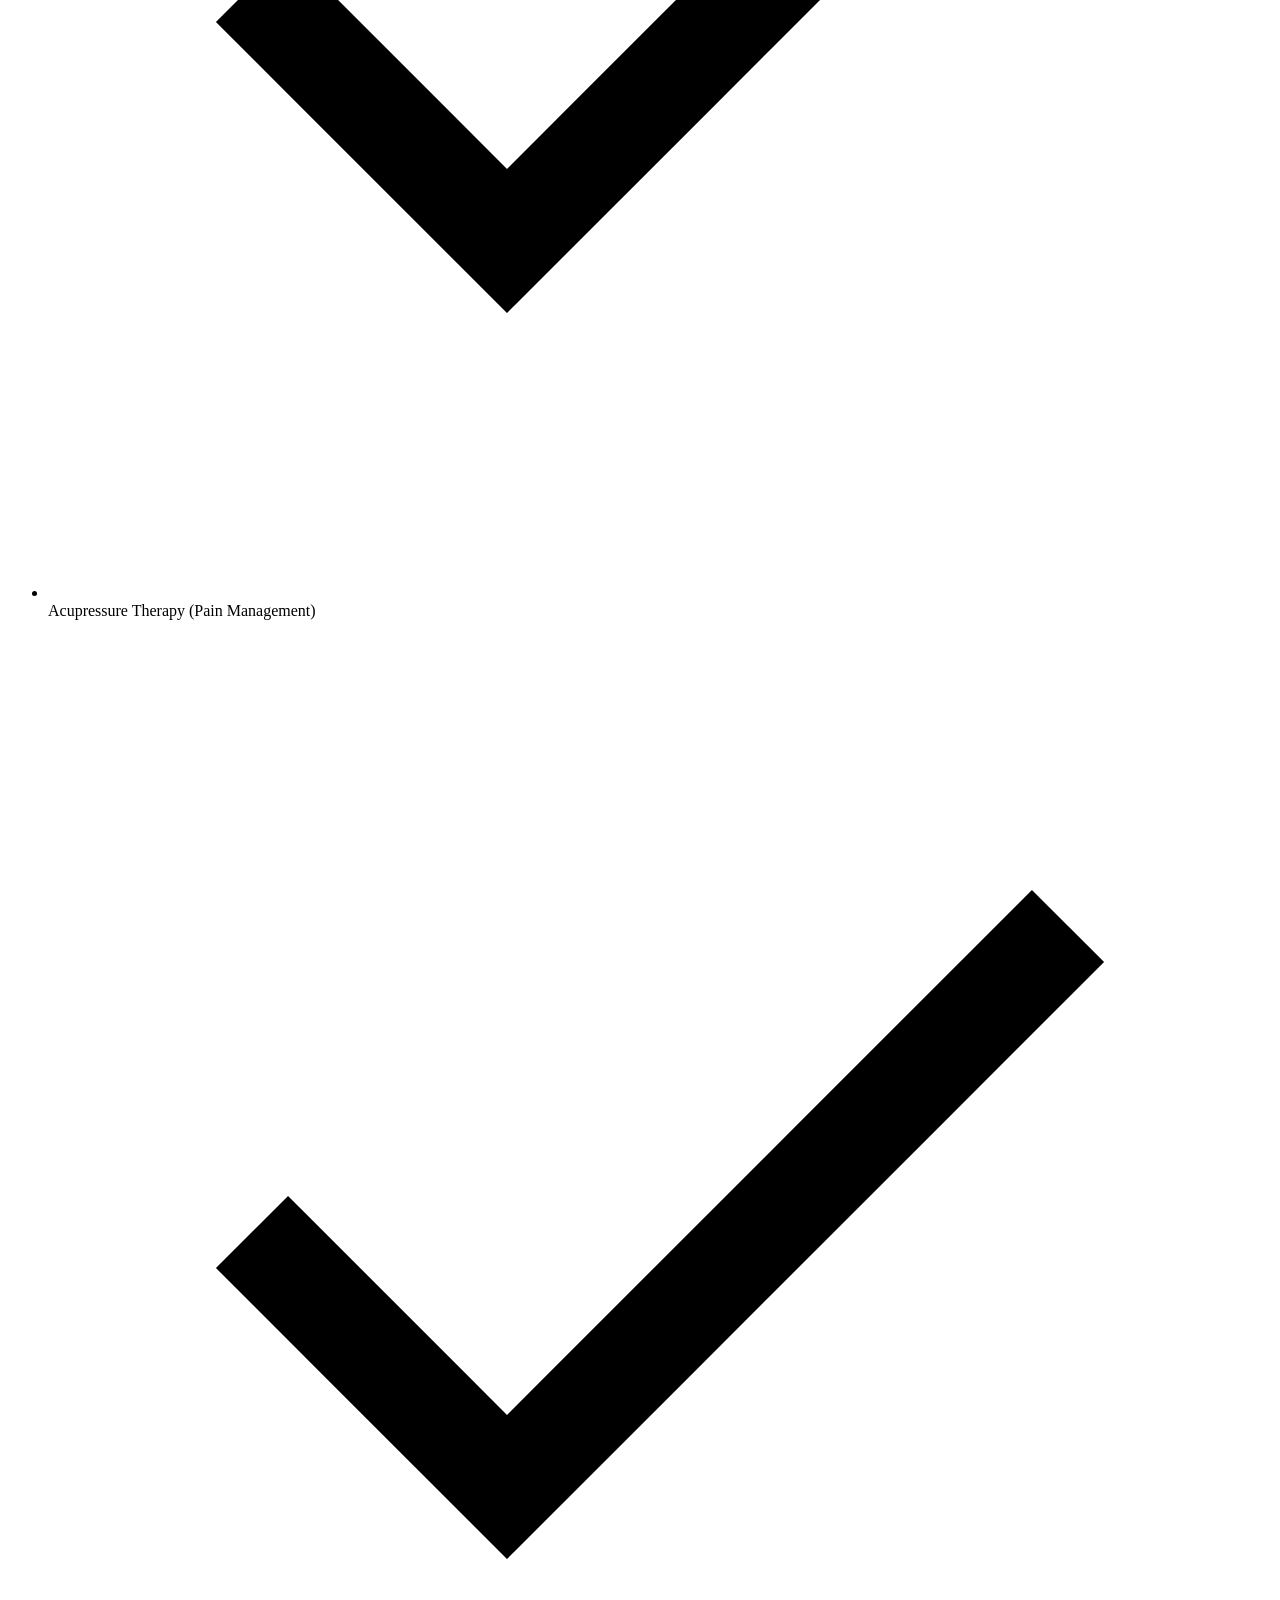
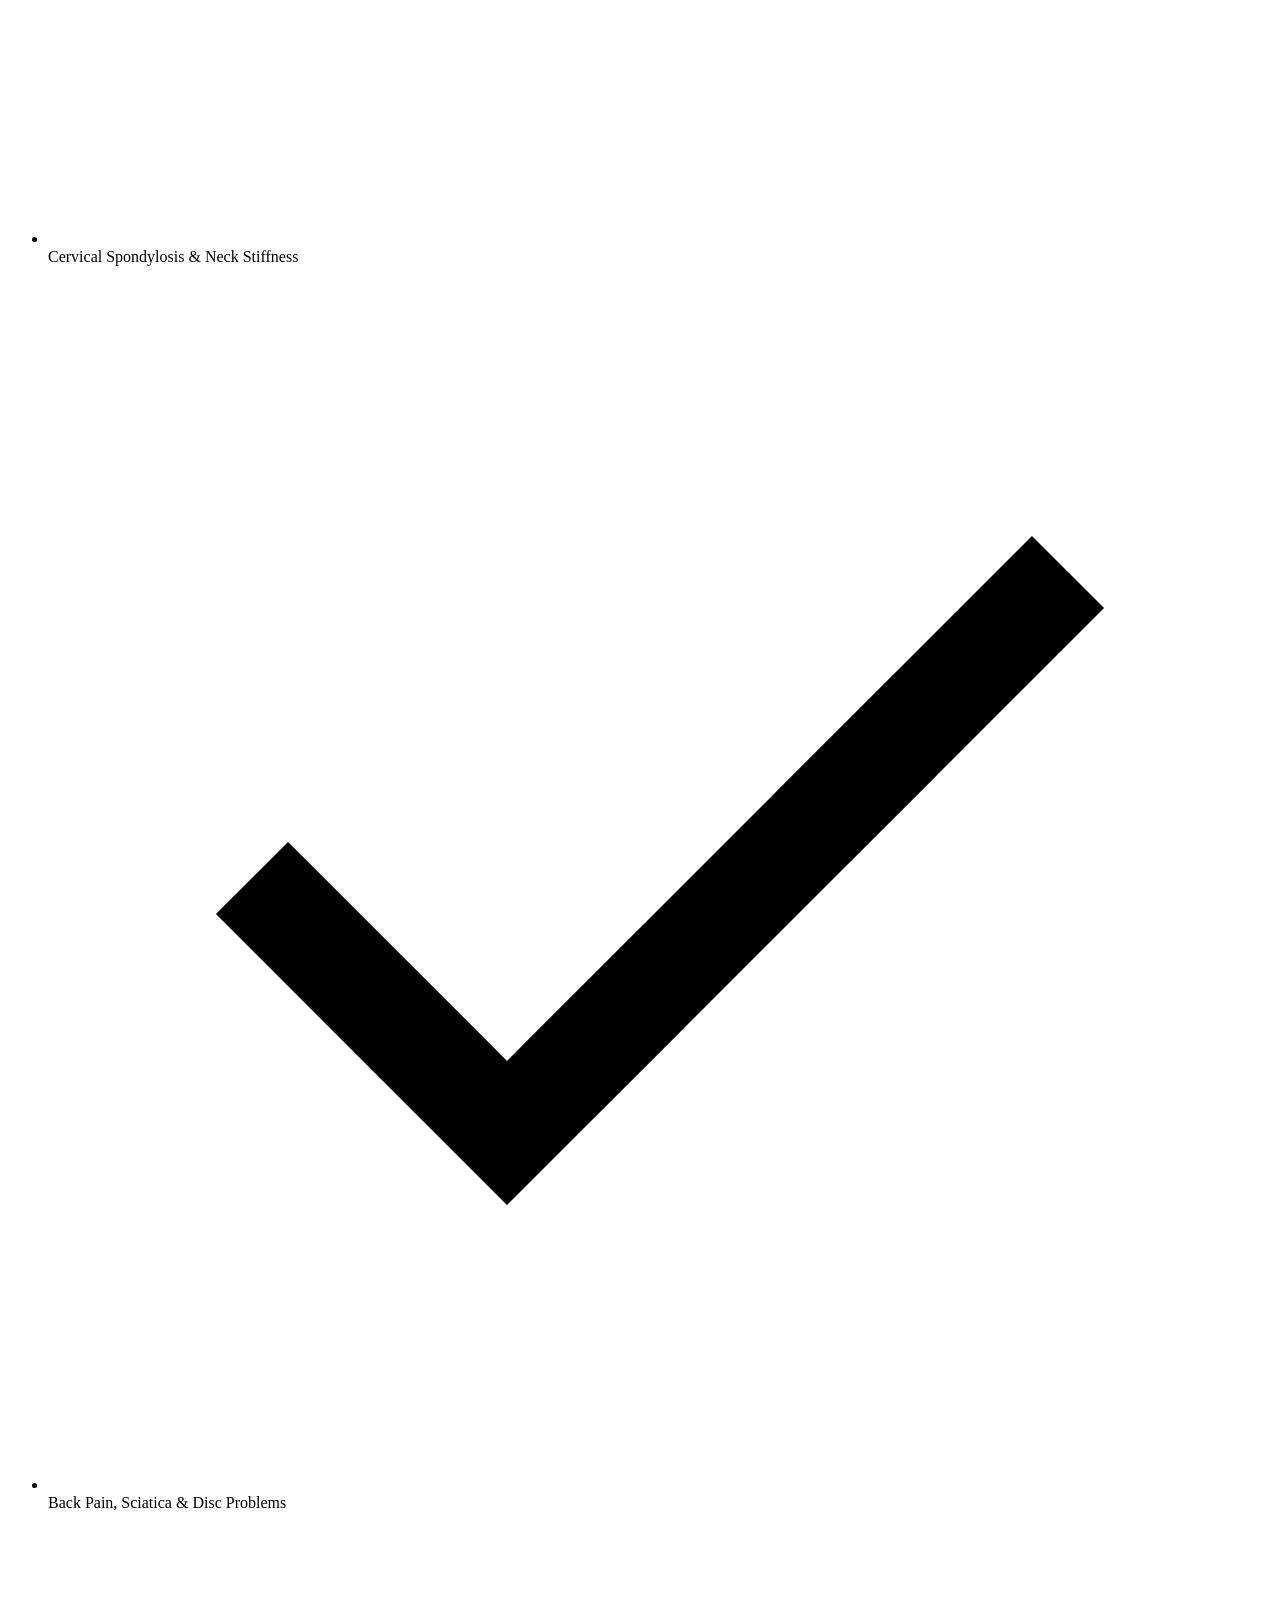
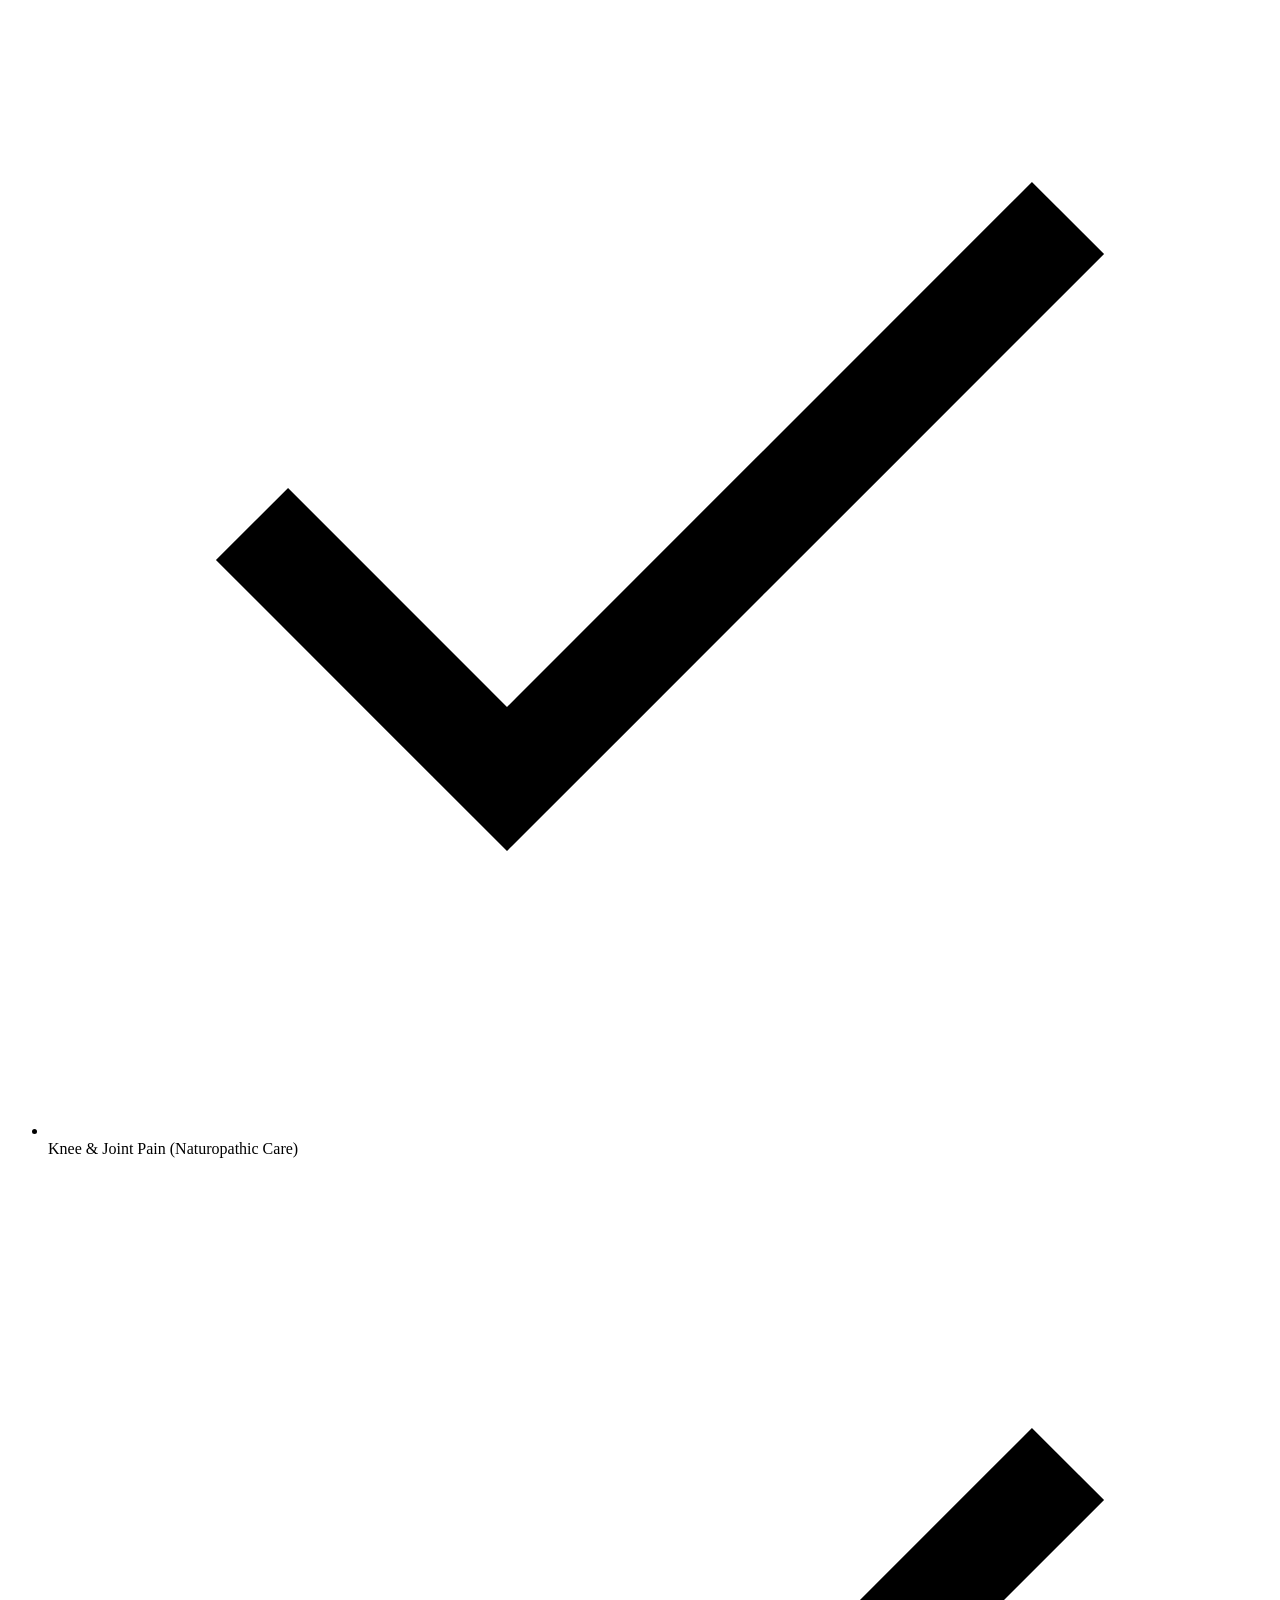
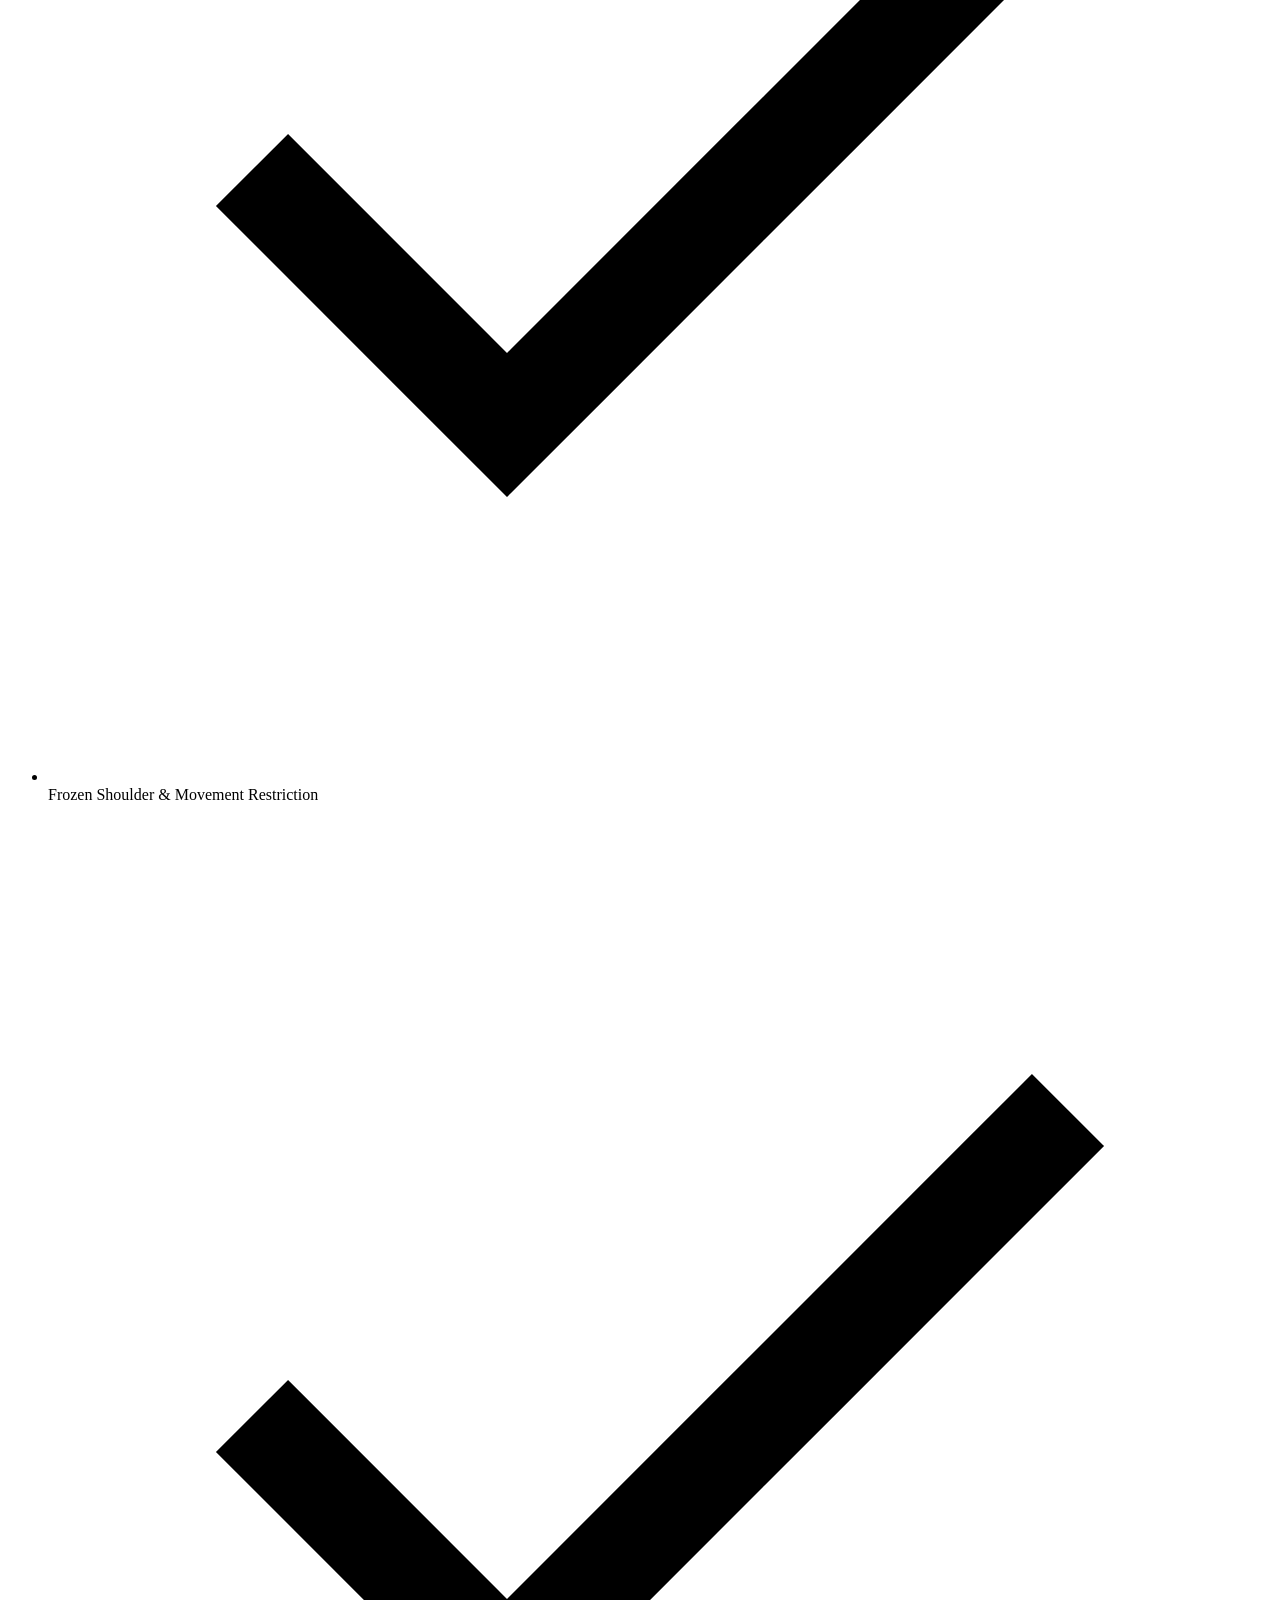
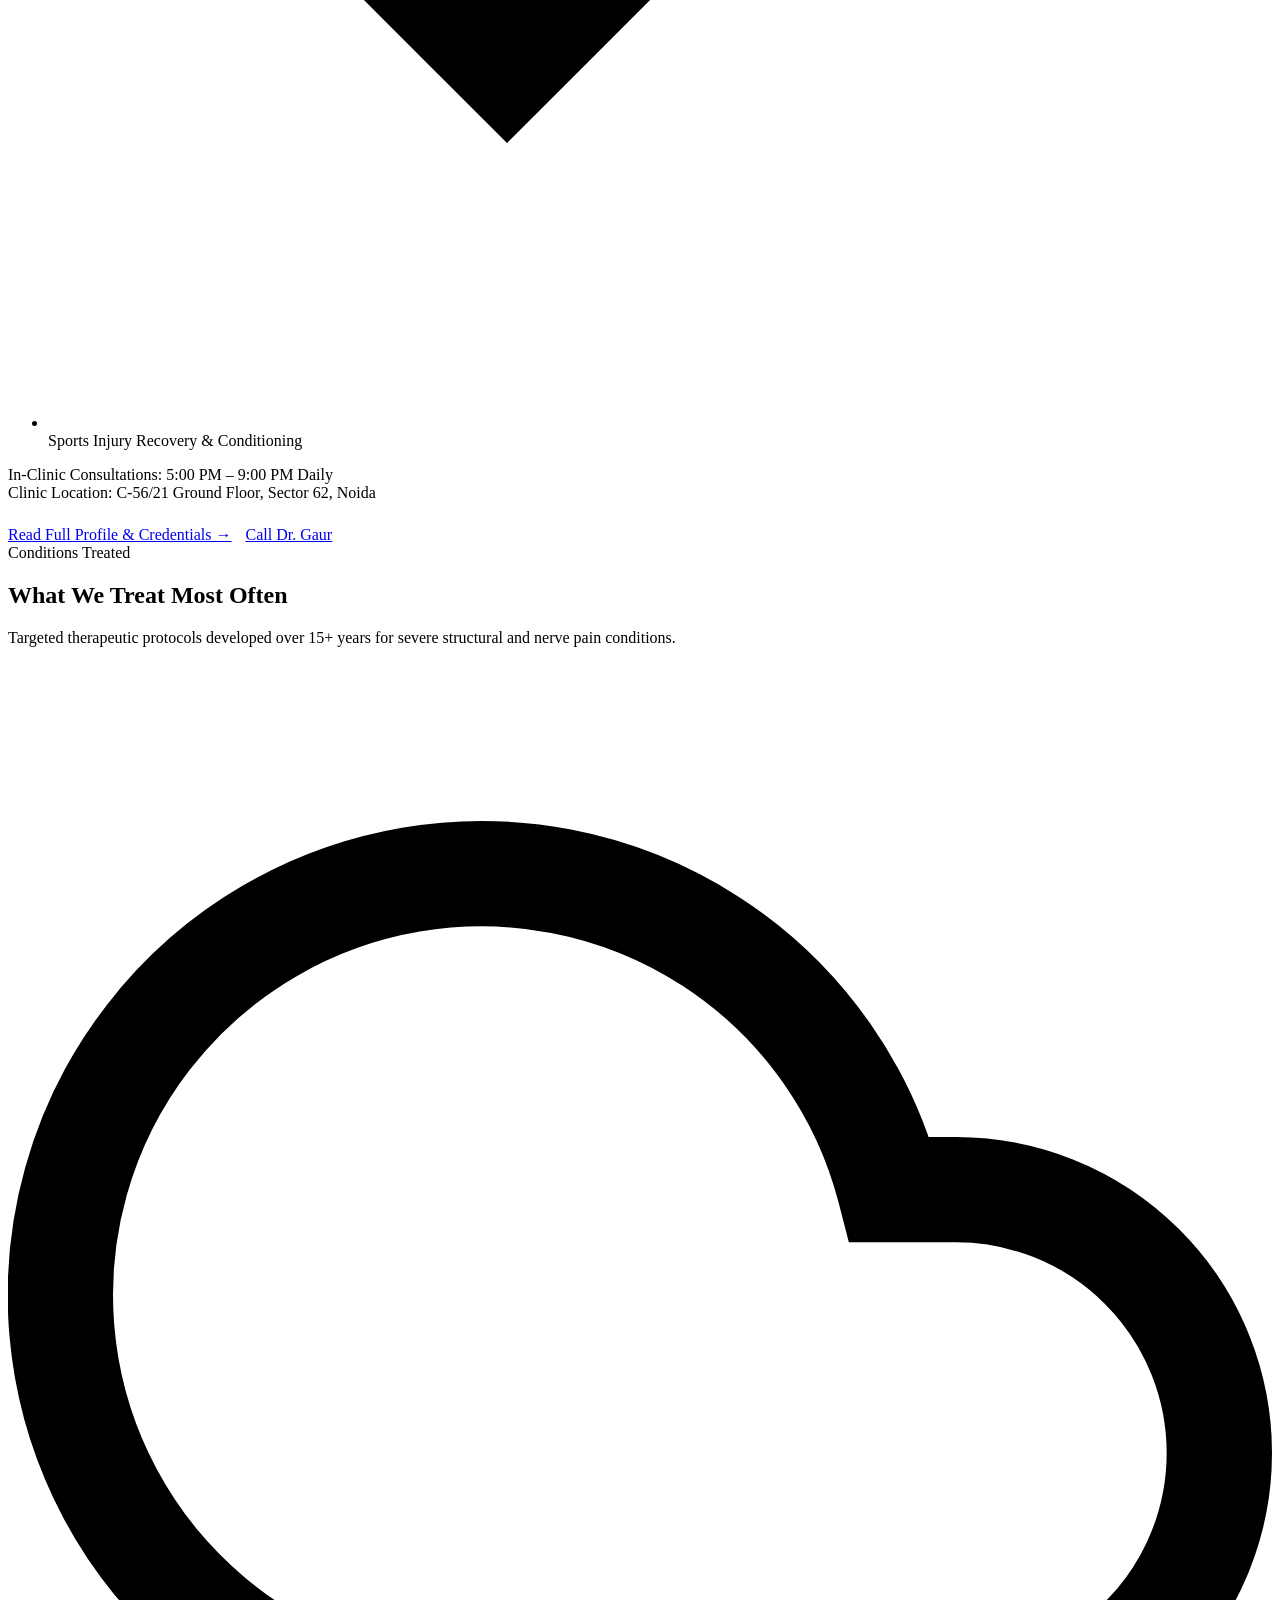
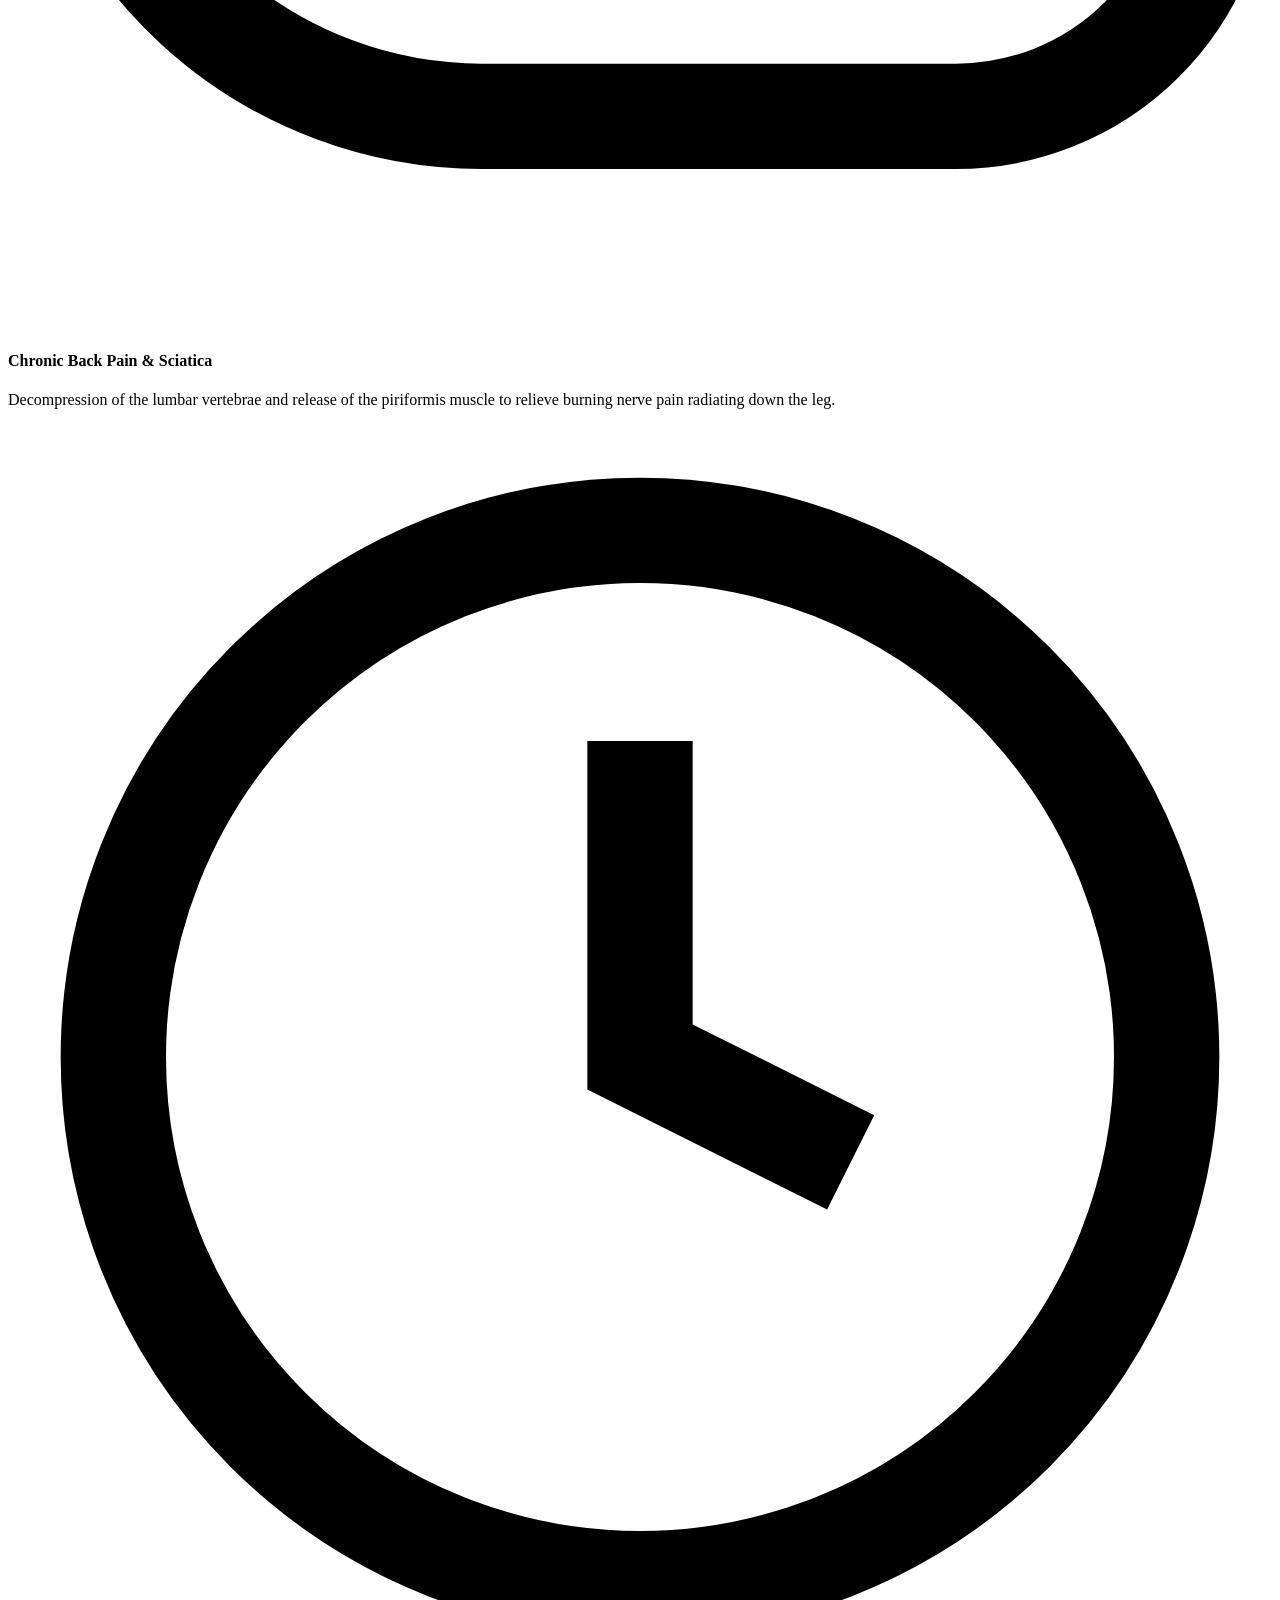
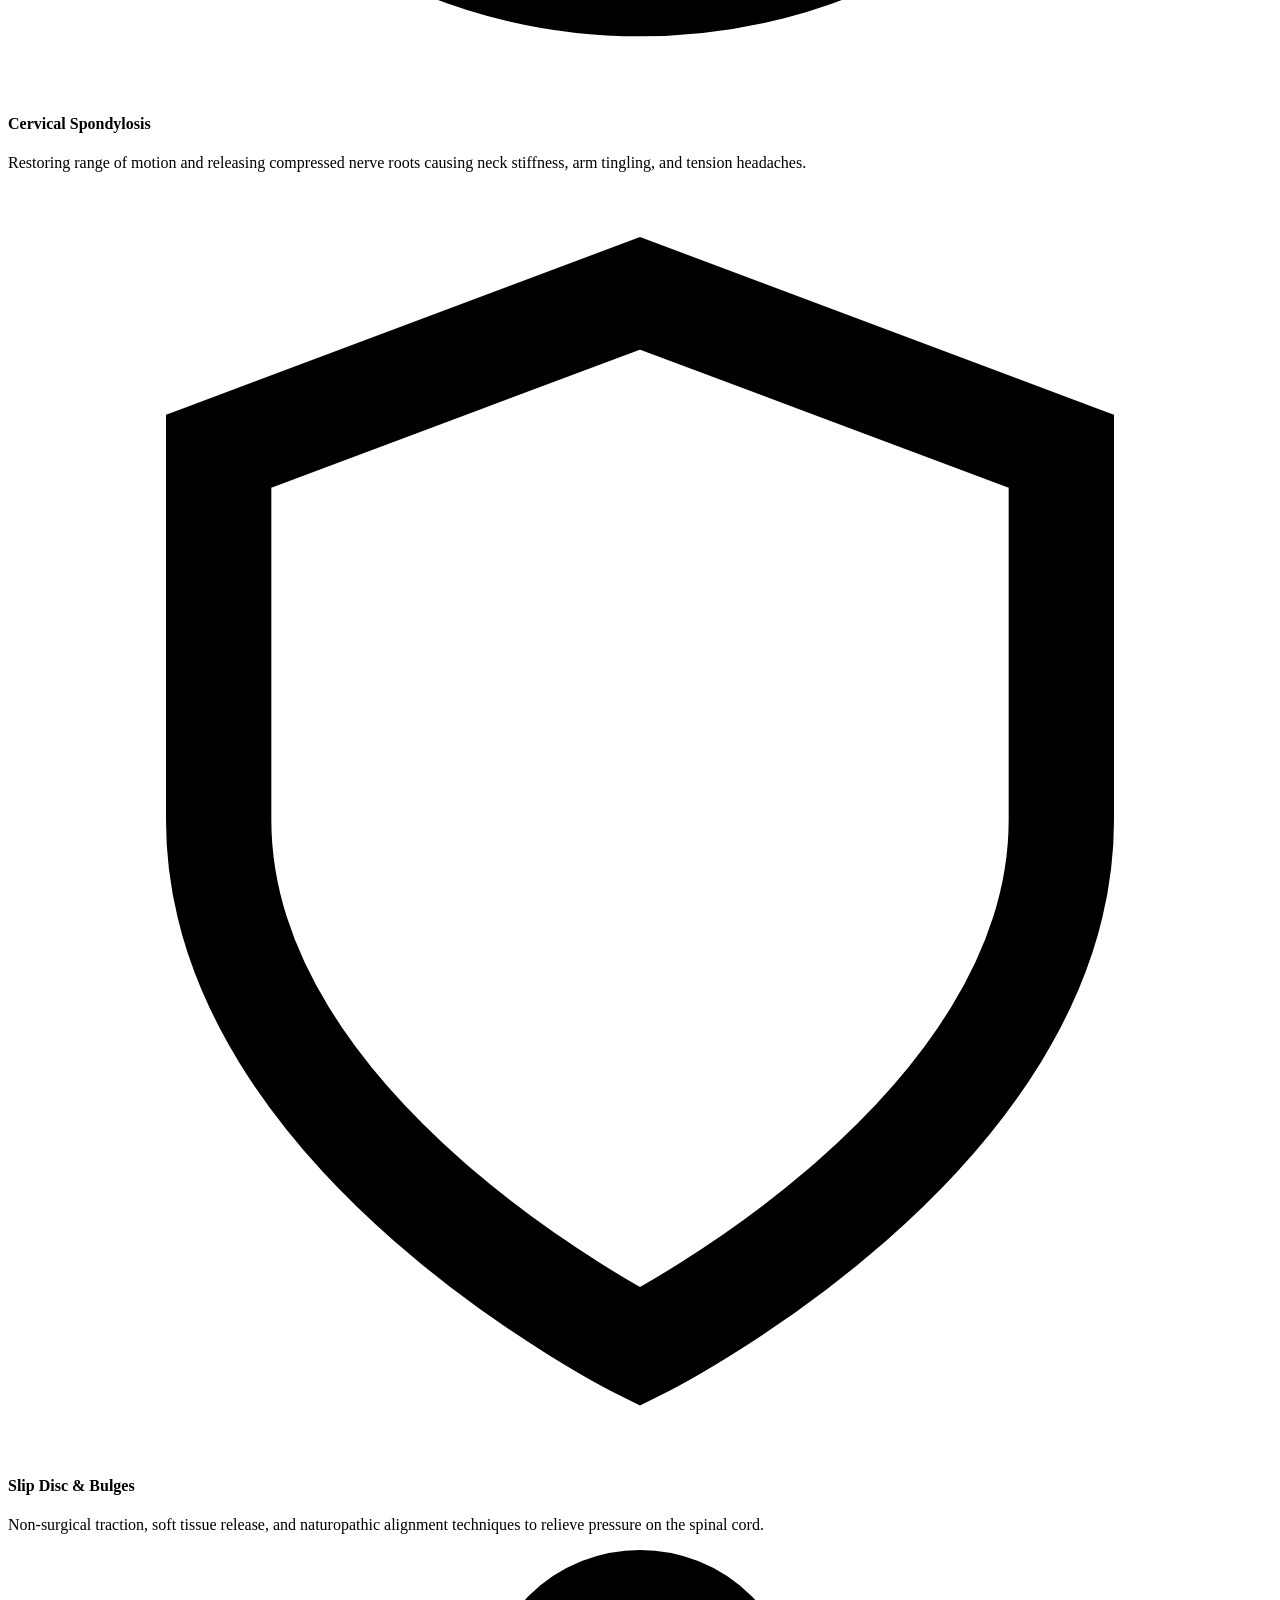
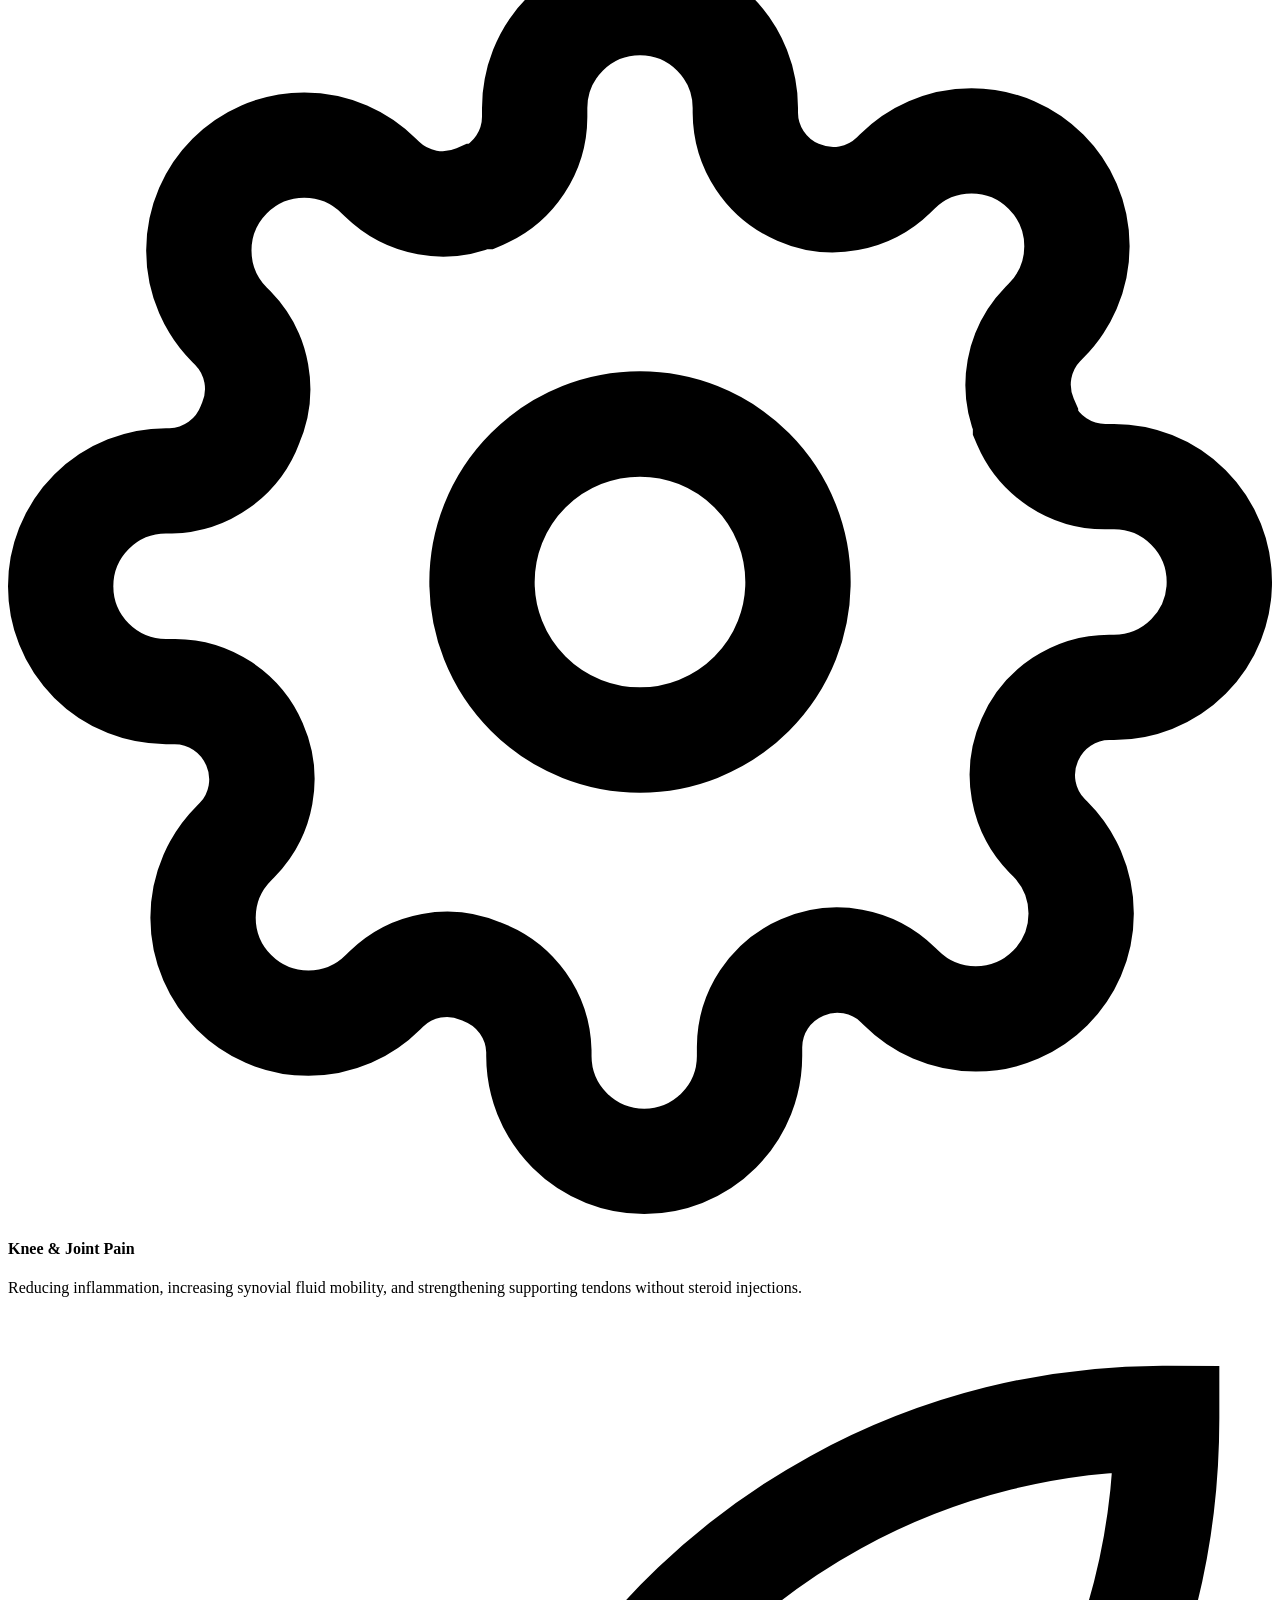
==== commit e5353ea9: "Add files via upload" ====
--- a/index.html
+++ b/index.html
@@ -1,757 +1,673 @@
 <!DOCTYPE html>
-<html lang="en">
+<html lang="en" data-theme="dark">
 <head>
-<meta charset="UTF-8" />
-<meta name="viewport" content="width=device-width, initial-scale=1.0" />
-<title>Revive by Radheyshyam Arogya Dham — Non-Medicinal Therapy, Sector 62 Noida</title>
-<meta name="description" content="Acupressure and naturopathic pain therapy under Dr. Amarkant Gaur, Consultant Therapist — Sector 62, Noida. No medicines, no surgery. Call 9015321590." />
-<link rel="preconnect" href="https://fonts.googleapis.com">
-<link rel="preconnect" href="https://fonts.gstatic.com" crossorigin>
-<link href="https://fonts.googleapis.com/css2?family=Fraunces:opsz,wght@9..144,340;9..144,440;9..144,560;9..144,650&family=Work+Sans:wght@400;500;600;700&display=swap" rel="stylesheet">
-<style>
-/* ============ TOKENS ============ */
-:root{
-  --pine:#173428;
-  --pine-deep:#0F241C;
-  --pine-soft:#22493A;
-  --parchment:#F6F0E2;
-  --parchment-deep:#ECE1C7;
-  --turmeric:#D79A2C;
-  --turmeric-deep:#B87D18;
-  --sindoor:#A63A1B;
-  --ink:#1A2019;
-  --cream:#FBF7EC;
-  --line: rgba(23,52,40,0.14);
-  --shadow: 0 18px 40px rgba(15,36,28,0.14);
-  --radius: 4px;
-}
-:root:not([data-theme="light"]){
-  @media (prefers-color-scheme: dark){
-    --parchment:#EDE6D3;
-    --parchment-deep:#E2D6B7;
-  }
-}
-:root[data-theme="dark"]{
-  --parchment:#EDE6D3;
-  --parchment-deep:#E2D6B7;
-}
-*{box-sizing:border-box;}
-html{scroll-behavior:smooth;}
-@media (prefers-reduced-motion: reduce){
-  html{scroll-behavior:auto;}
-  *{animation-duration:0.001ms !important; transition-duration:0.001ms !important;}
-}
-body{
-  margin:0;
-  background:var(--parchment);
-  color:var(--ink);
-  font-family:'Work Sans', sans-serif;
-  font-size:16px;
-  line-height:1.6;
-  -webkit-font-smoothing:antialiased;
-  overflow-x:hidden;
-}
-h1,h2,h3,h4{
-  font-family:'Fraunces', serif;
-  font-weight:560;
-  line-height:1.08;
-  margin:0;
-  color:var(--pine-deep);
-  letter-spacing:-0.01em;
-}
-p{margin:0;}
-a{color:inherit; text-decoration:none;}
-img{max-width:100%; display:block;}
-.container{max-width:1160px; margin:0 auto; padding:0 28px;}
-a:focus-visible, button:focus-visible{outline:3px solid var(--turmeric); outline-offset:3px; border-radius:2px;}
-
-/* ============ BUTTONS ============ */
-.btn{
-  display:inline-flex; align-items:center; gap:8px;
-  padding:13px 26px; border-radius:3px; font-weight:600; font-size:0.98rem;
-  border:1.5px solid transparent; cursor:pointer; line-height:1.2;
-  transition:transform .18s ease, box-shadow .18s ease, background .18s ease;
-  white-space:nowrap;
-}
-.btn:hover{transform:translateY(-1px);}
-.btn-primary{background:var(--sindoor); color:var(--cream);}
-.btn-primary:hover{background:#8f3016; box-shadow:0 10px 22px rgba(166,58,27,0.32);}
-.btn-whatsapp{background:#2E7D53; color:var(--cream);}
-.btn-whatsapp:hover{background:#256b45; box-shadow:0 10px 22px rgba(46,125,83,0.3);}
-.btn-outline{background:transparent; color:var(--pine-deep); border-color:var(--pine-deep);}
-.btn-outline:hover{background:var(--pine-deep); color:var(--cream);}
-.btn-outline-light{background:transparent; color:var(--cream); border-color:rgba(251,247,236,0.5);}
-.btn-outline-light:hover{background:rgba(251,247,236,0.12); border-color:var(--cream);}
-.btn-ghost-gold{background:transparent; color:var(--turmeric); border-color:var(--turmeric);}
-.btn-ghost-gold:hover{background:var(--turmeric); color:var(--pine-deep);}
-.btn-full{width:100%; justify-content:center;}
-.btn-sm{padding:9px 18px; font-size:0.88rem;}
-
-/* ============ TOP BAR ============ */
-.top-bar{background:var(--pine-deep); color:rgba(251,247,236,0.86); font-size:0.83rem;}
-.top-bar .container{display:flex; align-items:center; justify-content:space-between; padding:9px 28px; gap:16px; flex-wrap:wrap;}
-.top-bar a{opacity:0.95;}
-.top-bar a:hover{color:var(--turmeric);}
-.top-bar-links{display:flex; gap:18px; align-items:center; flex-wrap:wrap;}
-
-/* ============ NAV ============ */
-.navbar{background:var(--parchment); border-bottom:1px solid var(--line); position:sticky; top:0; z-index:50;}
-.nav-container{display:flex; align-items:center; justify-content:space-between; padding:14px 28px; gap:20px;}
-.brand{display:flex; align-items:center; gap:12px;}
-.brand-mark{width:44px; height:44px; flex:none;}
-.brand-text{display:flex; flex-direction:column; line-height:1.15;}
-.brand-title{font-family:'Fraunces',serif; font-size:1.28rem; font-weight:650; color:var(--pine-deep);}
-.brand-subtitle{font-size:0.72rem; color:#5b6a5f; letter-spacing:0.01em;}
-.nav-menu{display:flex; gap:26px; font-size:0.94rem; font-weight:500;}
-.nav-menu a{color:var(--ink); padding:6px 2px; border-bottom:2px solid transparent;}
-.nav-menu a:hover{border-color:var(--turmeric); color:var(--pine-deep);}
-.nav-toggle{display:none; background:none; border:none; cursor:pointer; padding:6px;}
-.nav-toggle svg{width:26px; height:26px;}
-
-@media (max-width: 920px){
-  .nav-menu{
-    position:fixed; inset:64px 0 0 0; background:var(--parchment); flex-direction:column;
-    padding:24px 28px; gap:6px; transform:translateY(-8px); opacity:0; pointer-events:none;
-    transition:opacity .2s ease, transform .2s ease; z-index:40; height:auto;
-  }
-  .nav-menu a{padding:14px 4px; border-bottom:1px solid var(--line); width:100%;}
-  .nav-menu.open{opacity:1; transform:translateY(0); pointer-events:auto;}
-  .nav-toggle{display:block;}
-  .nav-cta{display:none;}
-}
-
-/* ============ HERO ============ */
-.hero{
-  position:relative; background:radial-gradient(120% 140% at 78% 15%, var(--pine-soft) 0%, var(--pine) 46%, var(--pine-deep) 100%);
-  color:var(--cream); overflow:hidden;
-}
-.hero-rays{position:absolute; top:-10%; right:-12%; width:640px; height:640px; opacity:0.5; pointer-events:none;}
-.hero-grid{
-  max-width:1160px; margin:0 auto; padding:76px 28px 84px;
-  display:grid; grid-template-columns:1.15fr 0.85fr; gap:48px; align-items:center; position:relative;
-}
-.hero-copy{position:relative; z-index:2;}
-.hero-kicker{font-size:0.92rem; color:var(--turmeric); font-weight:600; margin-bottom:16px; display:flex; align-items:center; gap:9px;}
-.hero-kicker svg{width:18px; height:18px; flex:none;}
-.hero-title{font-size:clamp(2.3rem, 4.4vw, 3.4rem); color:var(--cream); margin-bottom:20px;}
-.hero-title em{font-style:italic; color:var(--turmeric); font-weight:440;}
-.hero-lede{font-size:1.1rem; color:rgba(251,247,236,0.86); max-width:520px; margin-bottom:14px;}
-.hero-fineprint{font-size:0.92rem; color:rgba(251,247,236,0.65); max-width:500px; margin-bottom:32px;}
-.hero-fineprint strong{color:var(--turmeric); font-weight:600;}
-.hero-buttons{display:flex; gap:12px; flex-wrap:wrap; margin-bottom:30px;}
-.hero-signoff{display:flex; align-items:center; gap:12px; font-size:0.86rem; color:rgba(251,247,236,0.7);}
-.hero-signoff-line{width:34px; height:1px; background:rgba(251,247,236,0.4);}
-
-.hero-portrait-wrap{position:relative; z-index:2; display:flex; justify-content:center;}
-.hero-portrait-frame{
-  position:relative; width:320px; max-width:100%;
-}
-.hero-portrait-frame svg.frame-ray{position:absolute; inset:-14% -14% -6% -14%; width:128%; height:128%; z-index:0;}
-.hero-portrait-img{
-  position:relative; z-index:1; width:100%; border-radius:6px 6px 60px 6px;
-  border:2px solid rgba(215,154,44,0.55);
-  box-shadow:0 30px 60px rgba(0,0,0,0.4);
-  object-fit:cover;
-}
-.hero-portrait-tag{
-  position:relative; z-index:2; margin-top:-38px; margin-left:14px; background:var(--cream);
-  color:var(--pine-deep); padding:12px 18px; border-radius:3px; box-shadow:var(--shadow); max-width:260px;
-}
-.hero-portrait-tag strong{display:block; font-family:'Fraunces',serif; font-size:1.02rem; font-weight:650;}
-.hero-portrait-tag span{font-size:0.8rem; color:#5b6a5f;}
-
-@media (max-width: 900px){
-  .hero-grid{grid-template-columns:1fr; padding:52px 24px 60px;}
-  .hero-portrait-wrap{order:-1; margin-bottom:8px;}
-  .hero-portrait-frame{width:220px;}
-  .hero-lede,.hero-fineprint{max-width:100%;}
-}
-
-/* ============ SECTION SCAFFOLD ============ */
-.section{padding:88px 0;}
-.section-tight{padding:56px 0;}
-.section-dark{background:var(--pine-deep); color:var(--cream);}
-.section-dark h2, .section-dark h3, .section-dark h4{color:var(--cream);}
-.section-alt{background:var(--parchment-deep);}
-.eyebrow{color:var(--sindoor); font-weight:600; font-size:0.9rem; margin-bottom:12px;}
-.section-dark .eyebrow{color:var(--turmeric);}
-.section-head{max-width:660px; margin-bottom:48px;}
-.section-head.centered{margin-left:auto; margin-right:auto; text-align:center;}
-.section-title{font-size:clamp(1.7rem, 2.6vw, 2.3rem); margin-bottom:14px;}
-.section-lede{font-size:1.06rem; color:#4a5850;}
-.section-dark .section-lede{color:rgba(251,247,236,0.78);}
-
-/* ============ STAT STRIP ============ */
-.stat-strip{background:var(--parchment-deep); border-top:1px solid var(--line); border-bottom:1px solid var(--line);}
-.stat-grid{display:grid; grid-template-columns:repeat(4,1fr); gap:0;}
-.stat-cell{padding:30px 24px; text-align:left; border-left:1px solid var(--line);}
-.stat-cell:first-child{border-left:none;}
-.stat-num{font-family:'Fraunces',serif; font-size:2rem; color:var(--pine-deep); font-weight:600;}
-.stat-label{font-size:0.86rem; color:#5b6a5f; margin-top:4px;}
-@media (max-width:800px){.stat-grid{grid-template-columns:repeat(2,1fr);} .stat-cell:nth-child(3){border-left:none;}}
-@media (max-width:520px){.stat-grid{grid-template-columns:1fr;} .stat-cell{border-left:none !important; border-top:1px solid var(--line);} .stat-cell:first-child{border-top:none;}}
-
-/* ============ PHILOSOPHY ============ */
-.philosophy-grid{display:grid; grid-template-columns:0.95fr 1.05fr; gap:56px; align-items:start;}
-.philosophy-quote{
-  font-family:'Fraunces',serif; font-size:1.5rem; font-weight:440; color:var(--pine-deep);
-  line-height:1.42; position:relative; padding-left:26px; border-left:3px solid var(--turmeric);
-}
-.philosophy-points{display:flex; flex-direction:column; gap:22px;}
-.philosophy-point{display:flex; gap:16px;}
-.philosophy-point svg{width:30px; height:30px; flex:none; color:var(--sindoor);}
-.philosophy-point h4{font-size:1.06rem; margin-bottom:5px; color:var(--pine-deep);}
-.philosophy-point p{font-size:0.95rem; color:#4a5850;}
-@media (max-width:860px){.philosophy-grid{grid-template-columns:1fr; gap:36px;}}
-
-/* ============ DOCTOR ============ */
-.doctor-grid{display:grid; grid-template-columns:0.9fr 1.1fr; gap:52px; align-items:start;}
-.doctor-portrait-card{position:sticky; top:100px;}
-.doctor-portrait-img{border-radius:4px 4px 46px 4px; border:1px solid var(--line); box-shadow:var(--shadow); width:100%; object-fit:cover;}
-.doctor-name-block{margin-top:22px;}
-.doctor-name-block h3{font-size:1.5rem; margin-bottom:4px;}
-.doctor-role{color:var(--sindoor); font-weight:600; font-size:0.96rem; margin-bottom:14px;}
-.doctor-tags{display:flex; flex-wrap:wrap; gap:8px; margin-bottom:20px;}
-.tag{background:var(--pine-deep); color:var(--cream); font-size:0.78rem; font-weight:600; padding:6px 13px; border-radius:20px;}
-.doctor-bio p{color:#40504a; margin-bottom:16px; font-size:0.99rem;}
-.doctor-bio h4{font-size:1.12rem; margin:28px 0 14px;}
-.spec-list{list-style:none; margin:0 0 30px; padding:0; display:grid; grid-template-columns:1fr 1fr; gap:12px 20px;}
-.spec-list li{display:flex; gap:10px; align-items:flex-start; font-size:0.94rem; color:#333f3a;}
-.spec-list svg{width:18px; height:18px; flex:none; margin-top:2px; color:var(--turmeric-deep);}
-.schedule-box{background:var(--pine-deep); color:var(--cream); border-radius:4px; padding:24px 26px; display:flex; flex-direction:column; gap:14px;}
-.schedule-row{display:flex; justify-content:space-between; gap:16px; flex-wrap:wrap; padding-bottom:14px; border-bottom:1px solid rgba(251,247,236,0.16);}
-.schedule-row:last-child{border-bottom:none; padding-bottom:0;}
-.schedule-label{font-size:0.88rem; color:rgba(251,247,236,0.7);}
-.schedule-val{font-weight:600; color:var(--turmeric); font-size:0.96rem;}
-@media (max-width:900px){.doctor-grid{grid-template-columns:1fr;} .doctor-portrait-card{position:static; max-width:280px;} .spec-list{grid-template-columns:1fr;}}
-
-/* ============ CONDITIONS ============ */
-.cond-grid{display:grid; grid-template-columns:repeat(3,1fr); gap:22px;}
-.cond-card{background:var(--parchment); border:1px solid var(--line); border-radius:4px; padding:28px 26px;}
-.cond-card svg{width:34px; height:34px; color:var(--sindoor); margin-bottom:16px;}
-.cond-card h4{font-size:1.08rem; margin-bottom:8px;}
-.cond-card p{font-size:0.92rem; color:#4a5850;}
-@media (max-width:900px){.cond-grid{grid-template-columns:1fr 1fr;}}
-@media (max-width:560px){.cond-grid{grid-template-columns:1fr;}}
-
-/* ============ ATHLETES ============ */
-.athlete-grid{display:grid; grid-template-columns:repeat(3,1fr); gap:24px;}
-.athlete-card{background:rgba(251,247,236,0.05); border:1px solid rgba(251,247,236,0.16); border-radius:4px; padding:24px; position:relative; display:flex; flex-direction:column;}
-.athlete-medal{position:absolute; top:18px; right:18px; width:30px; height:30px; color:var(--turmeric); z-index:2; filter:drop-shadow(0 2px 4px rgba(0,0,0,0.5));}
-.athlete-photo{width:100%; height:230px; object-fit:cover; border-radius:3px; margin-bottom:18px; border:1px solid rgba(251,247,236,0.2);}
-.athlete-name{font-size:1.2rem; margin-bottom:4px; padding-right:36px;}
-.athlete-sport{color:var(--turmeric); font-size:0.86rem; font-weight:600; margin-bottom:14px;}
-.athlete-note{font-size:0.92rem; color:rgba(251,247,236,0.78); margin-bottom:16px; flex-grow:1;}
-.athlete-therapy{font-size:0.82rem; color:rgba(251,247,236,0.55); border-top:1px solid rgba(251,247,236,0.16); padding-top:14px;}
-@media (max-width:900px){.athlete-grid{grid-template-columns:1fr;}}
-.athlete-disclaimer{margin-top:28px; font-size:0.82rem; color:rgba(251,247,236,0.5); max-width:640px;}
-
-/* ============ GALLERY ============ */
-.gallery-grid{display:grid; grid-template-columns:1.3fr 1fr; gap:22px; align-items:stretch;}
-.gallery-main{border-radius:4px; overflow:hidden; border:1px solid var(--line); box-shadow:var(--shadow); position:relative; min-height:360px;}
-.gallery-main img{width:100%; height:100%; object-fit:cover;}
-.gallery-cap{position:absolute; left:0; right:0; bottom:0; background:linear-gradient(0deg, rgba(15,36,28,0.85), rgba(15,36,28,0)); color:var(--cream); padding:34px 26px 20px;}
-.gallery-cap strong{display:block; font-family:'Fraunces',serif; font-size:1.15rem;}
-.gallery-cap span{font-size:0.86rem; color:rgba(251,247,236,0.8);}
-.gallery-side{display:flex; flex-direction:column; gap:22px;}
-.gallery-note{background:var(--pine-deep); color:var(--cream); border-radius:4px; padding:26px; flex:1; display:flex; flex-direction:column; justify-content:center;}
-.gallery-note svg{width:30px; height:30px; color:var(--turmeric); margin-bottom:14px;}
-.gallery-note h4{font-size:1.06rem; margin-bottom:8px;}
-.gallery-note p{font-size:0.9rem; color:rgba(251,247,236,0.78);}
-.gallery-tags{display:flex; flex-wrap:wrap; gap:8px; margin-top:14px;}
-.gallery-tags span{font-size:0.76rem; border:1px solid rgba(251,247,236,0.3); padding:5px 11px; border-radius:20px; color:rgba(251,247,236,0.85);}
-@media (max-width:900px){.gallery-grid{grid-template-columns:1fr;} .gallery-main{aspect-ratio:4/3; min-height:auto;}}
-
-/* ============ INSTAGRAM ============ */
-.insta-card{
-  display:grid; grid-template-columns:auto 1fr auto; gap:28px; align-items:center;
-  background:linear-gradient(135deg, var(--sindoor) 0%, var(--turmeric-deep) 100%);
-  color:var(--cream); border-radius:6px; padding:36px 38px;
-}
-.insta-icon-wrap{width:76px; height:76px; border-radius:50%; background:rgba(251,247,236,0.16); display:flex; align-items:center; justify-content:center; flex:none;}
-.insta-icon-wrap svg{width:38px; height:38px;}
-.insta-card h3{color:var(--cream); font-size:1.4rem; margin-bottom:4px;}
-.insta-handle{font-weight:600; opacity:0.92; margin-bottom:10px;}
-.insta-bio{font-size:0.94rem; opacity:0.88; max-width:560px; margin-bottom:18px;}
-.insta-topics{display:flex; flex-wrap:wrap; gap:8px; margin-bottom:20px;}
-.insta-topics span{font-size:0.78rem; background:rgba(251,247,236,0.16); padding:6px 13px; border-radius:20px;}
-.insta-qr-box{background:#fff; padding:10px; border-radius:6px; width:130px; height:130px; display:flex; align-items:center; justify-content:center; flex:none; box-shadow:0 8px 18px rgba(0,0,0,0.15);}
-.insta-qr-img{width:100%; height:100%; object-fit:contain;}
-@media (max-width:850px){.insta-card{grid-template-columns:1fr; text-align:left;} .insta-qr-box{margin-top:14px;}}
-
-/* ============ CONTACT ============ */
-.contact-grid{display:grid; grid-template-columns:1.05fr 0.95fr; gap:24px;}
-.contact-card{background:var(--parchment); border:1px solid var(--line); border-radius:4px; padding:32px 30px;}
-.contact-card h3{font-size:1.18rem; margin-bottom:18px; display:flex; align-items:center; gap:10px;}
-.contact-card h3 svg{width:22px; height:22px; color:var(--sindoor);}
-.clinic-address{font-size:0.98rem; color:#40504a; margin-bottom:22px; line-height:1.6;}
-.timing-row{display:flex; justify-content:space-between; gap:14px; padding:12px 0; border-bottom:1px solid var(--line); font-size:0.92rem;}
-.timing-row:last-child{border-bottom:none;}
-.timing-title{color:#5b6a5f;}
-.timing-val{font-weight:600; color:var(--pine-deep);}
-.contact-card.dark{background:var(--pine-deep); color:var(--cream); border:none;}
-.contact-card.dark h3{color:var(--cream);}
-.contact-card.dark h3 svg{color:var(--turmeric);}
-.phone-block{padding:18px 0; border-bottom:1px solid rgba(251,247,236,0.16);}
-.phone-block:last-child{border-bottom:none;}
-.phone-tag{font-size:0.8rem; color:rgba(251,247,236,0.62); display:block; margin-bottom:6px;}
-.phone-number{font-family:'Fraunces',serif; font-size:1.6rem; color:var(--turmeric); margin-bottom:14px; font-weight:560;}
-.phone-actions{display:flex; gap:10px; flex-wrap:wrap;}
-.map-cta{margin-top:22px;}
-@media (max-width:860px){.contact-grid{grid-template-columns:1fr;}}
-
-/* ============ FOOTER ============ */
-.footer{background:var(--pine-deep); color:rgba(251,247,236,0.75); padding:52px 0 0;}
-.footer-grid{display:grid; grid-template-columns:1.4fr 1fr 1fr; gap:36px; padding-bottom:36px; border-bottom:1px solid rgba(251,247,236,0.14);}
-.footer-brand{display:flex; align-items:center; gap:10px; margin-bottom:14px;}
-.footer-brand span{font-family:'Fraunces',serif; color:var(--cream); font-size:1.15rem; font-weight:650;}
-.footer h4{color:var(--cream); font-family:'Work Sans',sans-serif; font-weight:600; font-size:0.92rem; margin-bottom:14px;}
-.footer p{font-size:0.9rem; margin-bottom:8px;}
-.footer a:hover{color:var(--turmeric);}
-.footer-bottom{display:flex; justify-content:space-between; padding:22px 0; font-size:0.82rem; opacity:0.6; flex-wrap:wrap; gap:8px;}
-@media (max-width:800px){.footer-grid{grid-template-columns:1fr;}}
-</style>
+  <meta charset="UTF-8" />
+  <meta name="viewport" content="width=device-width, initial-scale=1.0, viewport-fit=cover" />
+  <title>Revive by Radheyshyam Arogya Dham — Non-Medicinal Therapy, Sector 62 Noida</title>
+  <meta name="description" content="Non-medicinal acupressure and naturopathic pain therapy under Dr. Amarkant Gaur in Sector 62 Noida. Root-cause care for back, neck, joint and nerve pain." />
+
+  <!-- Fonts & Favicon -->
+  <link rel="preconnect" href="https://fonts.googleapis.com">
+  <link rel="preconnect" href="https://fonts.gstatic.com" crossorigin>
+  <link href="https://fonts.googleapis.com/css2?family=Fraunces:opsz,wght@9..144,340;9..144,440;9..144,560;9..144,650;9..144,700&family=Plus+Jakarta+Sans:wght@300;400;500;600;700;800&family=Work+Sans:wght@400;500;600;700&display=swap" rel="stylesheet">
+  <link rel="icon" type="image/png" href="Revive_Favicon.png" />
+  <link rel="apple-touch-icon" href="Revive_Favicon.png" />
+
+  <!-- Stylesheets -->
+  <link rel="stylesheet" href="css/style.css" />
+  <link rel="stylesheet" href="css/animations.css" />
+  <link rel="stylesheet" href="css/components.css" />
+  <link rel="stylesheet" href="css/responsive.css" />
 </head>
-<body>
-
-<aside class="top-bar">
-  <div class="container top-bar-content">
-    <span>Non-medicinal therapy · Sector 62, Noida</span>
-    <div class="top-bar-links">
-      <a href="https://www.instagram.com/pain_management_at_rad" target="_blank" rel="noopener noreferrer">Instagram @pain_management_at_rad</a>
-      <a href="tel:9015321590">Call 9015321590</a>
+<body id="top">
+
+  <!-- Ambient Fluid Liquid Blobs -->
+  <div class="ambient-bg" aria-hidden="true">
+    <div class="ambient-mesh"></div>
+    <div class="liquid-blob blob-emerald-1"></div>
+    <div class="liquid-blob blob-gold-1"></div>
+    <div class="liquid-blob blob-sindoor-1"></div>
+    <div class="liquid-blob blob-emerald-2"></div>
+    <div class="ambient-particle particle-1"></div>
+    <div class="ambient-particle particle-2"></div>
+  </div>
+
+  <!-- Header -->
+  <div class="header-wrapper">
+    <aside class="top-announcement">
+      <div class="container top-announcement-inner">
+        <span class="top-badge-live">
+          <span class="pulse-dot"></span>
+          Non-medicinal therapy · Sector 62, Noida
+        </span>
+        <div class="top-links">
+          <a href="https://www.instagram.com/pain_management_at_rad" target="_blank" rel="noopener noreferrer">Instagram @pain_management_at_rad</a>
+          <a href="tel:9015321590">Call 9015321590</a>
+        </div>
+      </div>
+    </aside>
+
+    <header class="navbar" id="mainNavbar">
+      <div class="container nav-inner">
+        <a href="index" class="brand-link">
+          <div class="brand-symbol">
+            <img src="Revive_Logo.png" alt="Radheyshyam Arogya Dham Logo" class="brand-logo-img" width="42" height="42" />
+          </div>
+          <div class="brand-titles">
+            <span class="brand-name">Revive</span>
+            <span class="brand-tagline">by Radheyshyam Arogya Dham</span>
+          </div>
+        </a>
+
+        <nav class="nav-links" aria-label="Primary Navigation">
+          <a href="index" class="active">Home</a>
+          <a href="therapies">Therapies</a>
+          <a href="dr-amarkant-gaur">Dr. Gaur</a>
+          <a href="athletes">Athletes</a>
+          <a href="clinic-tour">Clinic Tour</a>
+          <a href="contact">Visit &amp; Timings</a>
+        </nav>
+
+        <div class="nav-actions">
+          <button class="icon-btn theme-toggle-btn" aria-label="Toggle Theme"><svg width="18" height="18" viewBox="0 0 24 24" fill="none" stroke="currentColor" stroke-width="2"><circle cx="12" cy="12" r="5"/><line x1="12" y1="1" x2="12" y2="3"/><line x1="12" y1="21" x2="12" y2="23"/></svg></button>
+          <a href="tel:9015321590" class="btn btn-primary btn-sm">Call 9015321590</a>
+          <button class="icon-btn mobile-toggle" aria-label="Toggle menu"><svg width="22" height="22" viewBox="0 0 24 24" fill="none" stroke="currentColor" stroke-width="2"><line x1="3" y1="6" x2="21" y2="6"/><line x1="3" y1="12" x2="21" y2="12"/><line x1="3" y1="18" x2="21" y2="18"/></svg></button>
+        </div>
+      </div>
+    </header>
+  </div>
+
+  <!-- Mobile Drawer -->
+  <div class="mobile-nav-drawer" id="mobileDrawer">
+    <div class="mobile-drawer-content">
+      <div class="mobile-drawer-head">
+        <span class="brand-name">Revive</span>
+        <button class="icon-btn mobile-drawer-close" aria-label="Close menu">✕</button>
+      </div>
+      <div class="mobile-drawer-links">
+        <a href="index" class="active"><span>🏠 Home</span> <span>→</span></a>
+        <a href="therapies"><span>🌿 Therapies</span> <span>→</span></a>
+        <a href="dr-amarkant-gaur"><span>👨‍⚕️ Dr. Amarkant Gaur</span> <span>→</span></a>
+        <a href="athletes"><span>🏅 Athletes Supported</span> <span>→</span></a>
+        <a href="clinic-tour"><span>🏥 Clinic Tour</span> <span>→</span></a>
+        <a href="contact"><span>📍 Visit &amp; Timings</span> <span>→</span></a>
+      </div>
+      <div class="mobile-drawer-footer">
+        <a href="tel:9015321590" class="btn btn-primary" style="width:100%;">Call 9015321590</a>
+      </div>
     </div>
   </div>
-</aside>
-
-<header class="navbar">
-  <div class="nav-container">
-    <a href="#top" class="brand">
-      <svg class="brand-mark" viewBox="0 0 60 60" fill="none" xmlns="http://www.w3.org/2000/svg">
-        <circle cx="30" cy="30" r="29" fill="#173428"/>
-        <g stroke="#D79A2C" stroke-width="1.6" stroke-linecap="round">
-          <line x1="30" y1="6" x2="30" y2="14"/>
-          <line x1="30" y1="46" x2="30" y2="54"/>
-          <line x1="6" y1="30" x2="14" y2="30"/>
-          <line x1="46" y1="30" x2="54" y2="30"/>
-          <line x1="12.5" y1="12.5" x2="18" y2="18"/>
-          <line x1="42" y1="42" x2="47.5" y2="47.5"/>
-          <line x1="47.5" y1="12.5" x2="42" y2="18"/>
-          <line x1="18" y1="42" x2="12.5" y2="47.5"/>
-        </g>
-        <circle cx="30" cy="30" r="10.5" fill="#D79A2C"/>
-        <circle cx="30" cy="30" r="10.5" fill="none" stroke="#A63A1B" stroke-width="1.4"/>
-      </svg>
-      <div class="brand-text">
-        <span class="brand-title">Revive</span>
-        <span class="brand-subtitle">by Radheyshyam Arogya Dham</span>
-      </div>
-    </a>
-    <nav class="nav-menu" id="navMenu">
-      <a href="#philosophy">Our Approach</a>
-      <a href="#doctor">Dr. Amarkant Gaur</a>
-      <a href="#conditions">Therapies</a>
-      <a href="#athletes">Athletes We've Supported</a>
-      <a href="#gallery">Clinic Tour</a>
-      <a href="#instagram">Instagram</a>
-      <a href="#contact">Visit &amp; Timings</a>
-    </nav>
-    <div class="nav-cta">
-      <a href="tel:9015321590" class="btn btn-primary btn-sm">Call to Book</a>
-    </div>
-    <button class="nav-toggle" id="navToggle" aria-label="Toggle menu" aria-expanded="false">
-      <svg viewBox="0 0 24 24" fill="none" stroke="currentColor" stroke-width="2" stroke-linecap="round"><line x1="3" y1="6" x2="21" y2="6"/><line x1="3" y1="12" x2="21" y2="12"/><line x1="3" y1="18" x2="21" y2="18"/></svg>
-    </button>
-  </div>
-</header>
-
-<section class="hero" id="top">
-  <svg class="hero-rays" viewBox="0 0 600 600" fill="none" xmlns="http://www.w3.org/2000/svg">
-    <g stroke="#D79A2C" stroke-width="1.2">
-      <line x1="300" y1="300" x2="300" y2="10" opacity="0.5"/>
-      <line x1="300" y1="300" x2="470" y2="60" opacity="0.4"/>
-      <line x1="300" y1="300" x2="560" y2="180" opacity="0.5"/>
-      <line x1="300" y1="300" x2="590" y2="330" opacity="0.35"/>
-      <line x1="300" y1="300" x2="540" y2="470" opacity="0.4"/>
-      <line x1="300" y1="300" x2="400" y2="560" opacity="0.3"/>
-      <line x1="300" y1="300" x2="230" y2="40" opacity="0.3"/>
-      <line x1="300" y1="300" x2="120" y2="90" opacity="0.35"/>
-    </g>
-    <circle cx="300" cy="300" r="150" stroke="#D79A2C" stroke-width="0.8" opacity="0.3"/>
-    <circle cx="300" cy="300" r="220" stroke="#D79A2C" stroke-width="0.8" opacity="0.18"/>
-  </svg>
-  <div class="hero-grid">
-    <div class="hero-copy">
-      <div class="hero-kicker">
-        <svg viewBox="0 0 24 24" fill="none" stroke="currentColor" stroke-width="1.8"><path d="M12 2c-3 3-5 6-5 9a5 5 0 0010 0c0-3-2-6-5-9z"/></svg>
-        Non-medicinal · no surgery · Sector 62, Noida
-      </div>
-      <h1 class="hero-title">Trace the pain to its root.<br>Then treat <em>that.</em></h1>
-      <p class="hero-lede">Revive by Radheyshyam Arogya Dham treats back, neck, joint and nerve pain through acupressure and naturopathy — addressing the structural cause, not just the symptom.</p>
-      <p class="hero-fineprint">Under the care of <strong>Dr. Amarkant Gaur</strong>, Consultant Therapist with 15+ years of clinical practice, without medicines or surgery.</p>
-      <div class="hero-buttons">
-        <a href="tel:9015321590" class="btn btn-primary">Call 9015321590</a>
-        <a href="https://wa.me/919015321590?text=Hello%2C%20I%20want%20to%20book%20a%20non-medicinal%20therapy%20session%20at%20Revive" target="_blank" rel="noopener noreferrer" class="btn btn-whatsapp">WhatsApp Us</a>
-        <a href="https://www.instagram.com/pain_management_at_rad" target="_blank" rel="noopener noreferrer" class="btn btn-outline-light">Follow on Instagram</a>
-      </div>
-      <div class="hero-signoff">
-        <span class="hero-signoff-line"></span>
-        C-56/21, Near Prerna Bhawan, Sector 62, Noida — Sessions 5–9 PM daily
-      </div>
-    </div>
-    <div class="hero-portrait-wrap">
-      <div class="hero-portrait-frame">
-        <svg class="frame-ray" viewBox="0 0 200 200" fill="none">
-          <g stroke="#D79A2C" stroke-width="1" opacity="0.55">
-            <circle cx="100" cy="90" r="95"/>
-            <circle cx="100" cy="90" r="82"/>
-          </g>
-        </svg>
-        <img class="hero-portrait-img" src="doctor_half.jpg" alt="Dr. Amarkant Gaur, Consultant Therapist at Revive by Radheyshyam Arogya Dham" />
-        <div class="hero-portrait-tag">
-          <strong>Dr. Amarkant Gaur</strong>
-          <span>Consultant Therapist · Acupressure &amp; Naturopathy</span>
-        </div>
-      </div>
+
+  <main>
+    <!-- Hero Section -->
+    <section class="hero-section">
+      <div class="container hero-grid">
+        <div class="hero-copy reveal-left">
+          <div class="hero-kicker">
+            <span class="pulse-dot"></span>
+            Radheyshyam Arogya Dham · Non-Medicinal Therapy
+          </div>
+          <h1 class="hero-title">
+            Pain Relief Without Pills, Injections <em>or Surgery</em>
+          </h1>
+          <p class="hero-lede">
+            Revive by Radheyshyam Arogya Dham treats back, neck, joint and nerve pain through acupressure and naturopathy — addressing the structural cause, not just the symptom.
+          </p>
+          <p class="hero-fineprint">
+            Consultant Therapist <strong>Dr. Amarkant Gaur</strong> brings over 15 years of hands-on clinical practice in Sector 62, Noida.
+          </p>
+
+          <div class="hero-buttons">
+            <a href="tel:9015321590" class="btn btn-primary btn-lg">Call 9015321590</a>
+            <a href="https://wa.me/919015321590" class="btn btn-whatsapp btn-lg" target="_blank" rel="noopener noreferrer">WhatsApp Consultation</a>
+            <a href="contact" class="btn btn-glass btn-lg">Visit &amp; Hours</a>
+          </div>
+
+          <div class="hero-signoff">
+            <div class="hero-signoff-line"></div>
+            <span>Evening clinic sessions 5:00 PM – 9:00 PM · Sector 62, Noida</span>
+          </div>
+        </div>
+
+        <!-- Hero Doctor Portrait Portal -->
+        <div class="hero-portrait-wrap reveal-right">
+          <div class="hero-portrait-frame">
+            <div class="hero-photo-wrapper">
+              <img src="doctor_half.png" alt="Dr. Amarkant Gaur - Consultant Therapist" class="hero-doctor-img zoomable-img" />
+            </div>
+            <div class="hero-portrait-tag">
+              <strong>Dr. Amarkant Gaur</strong>
+              <span>Consultant Therapist · 15+ Yrs Experience</span>
+            </div>
+          </div>
+        </div>
+      </div>
+    </section>
+
+    <!-- Stat Strip -->
+    <section class="section" style="padding-top:0; padding-bottom:40px;">
+      <div class="container stat-strip reveal">
+        <div class="liquid-glass-deep stat-grid">
+          <div class="stat-cell">
+            <div class="stat-num counter" data-target="15">15+</div>
+            <div class="stat-label">Years of clinical hands-on practice</div>
+          </div>
+          <div class="stat-cell">
+            <div class="stat-num">0</div>
+            <div class="stat-label">Medicines, painkillers, or surgery used</div>
+          </div>
+          <div class="stat-cell">
+            <div class="stat-num counter" data-target="8">8</div>
+            <div class="stat-label">Focused non-invasive therapeutic specialisations</div>
+          </div>
+          <div class="stat-cell">
+            <div class="stat-num">5–9 PM</div>
+            <div class="stat-label">Evening in-clinic consultations daily</div>
+          </div>
+        </div>
+      </div>
+    </section>
+
+    <!-- Philosophy & Core Approach -->
+    <section class="section">
+      <div class="container">
+        <div class="section-head reveal">
+          <div class="eyebrow eyebrow-emerald">Core Approach</div>
+          <h2>Why Non-Medicinal Therapy?</h2>
+          <p class="section-lede">
+            Most modern pain relief suppresses nerve signals temporarily. Our methods correct the physical misalignments, spinal tension, and muscular imbalances causing the pain.
+          </p>
+        </div>
+
+        <div class="philosophy-grid">
+          <div class="philosophy-quote liquid-glass reveal-left">
+            "Pain is not an enemy to be drugged into silence; it is an alarm notifying you of a mechanical shift in your spine, joints, or fascia. Restore natural alignment, and the body heals itself."
+            <div style="margin-top:16px; font-size:0.95rem; font-family:var(--font-sans); color:var(--gold-light); font-weight:600;">
+              — Dr. Amarkant Gaur
+            </div>
+          </div>
+
+          <div class="philosophy-points reveal-right">
+            <div class="philosophy-point liquid-glass">
+              <div class="philosophy-point-icon">
+                <svg width="22" height="22" viewBox="0 0 24 24" fill="none" stroke="currentColor" stroke-width="2"><path d="M12 2v20M17 5H9.5a3.5 3.5 0 0 0 0 7h5a3.5 3.5 0 0 1 0 7H6"/></svg>
+              </div>
+              <div>
+                <h4>Zero Chemical Reliance</h4>
+                <p>No steroid shots, no painkillers with gastrointestinal side effects, and no habit-forming relaxants. Only mechanical, natural intervention.</p>
+              </div>
+            </div>
+
+            <div class="philosophy-point liquid-glass">
+              <div class="philosophy-point-icon">
+                <svg width="22" height="22" viewBox="0 0 24 24" fill="none" stroke="currentColor" stroke-width="2"><circle cx="12" cy="12" r="10"/><polyline points="12 6 12 12 16 14"/></svg>
+              </div>
+              <div>
+                <h4>Root Structural Correction</h4>
+                <p>Through spinal decompression, targeted acupressure, and muscle release, we decompress pinched nerves and realign vertebrae.</p>
+              </div>
+            </div>
+
+            <div class="philosophy-point liquid-glass">
+              <div class="philosophy-point-icon">
+                <svg width="22" height="22" viewBox="0 0 24 24" fill="none" stroke="currentColor" stroke-width="2"><path d="M22 11.08V12a10 10 0 1 1-5.93-9.14"/><polyline points="22 4 12 14.01 9 11.01"/></svg>
+              </div>
+              <div>
+                <h4>Proven on Elite Athletes</h4>
+                <p>The exact same therapy methods relied upon by world record holders and Paralympic champions for rapid neuromuscular recovery.</p>
+              </div>
+            </div>
+          </div>
+        </div>
+      </div>
+    </section>
+
+    <!-- Doctor Profile Section -->
+    <section class="section" style="background:var(--pine-transparent);">
+      <div class="container">
+        <div class="section-head reveal">
+          <div class="eyebrow eyebrow-gold">Consultant Therapist</div>
+          <h2>Meet Dr. Amarkant Gaur</h2>
+          <p class="section-lede">
+            Specialist in acupressure, naturopathy, and musculoskeletal rehabilitation with 15+ years of dedicated service in Noida.
+          </p>
+        </div>
+
+        <div class="doctor-grid">
+          <div class="doctor-portrait-card reveal-left">
+            <div class="doctor-portrait-box liquid-glass-deep">
+              <div class="doctor-photo-wrapper">
+                <img src="doctor_full.png" alt="Dr. Amarkant Gaur Portrait" class="doctor-portrait-img zoomable-img" />
+              </div>
+              <div class="doctor-name-block">
+                <h3>Dr. Amarkant Gaur</h3>
+                <div class="doctor-role">Consultant Therapist · 15+ Years Clinical Practice</div>
+                <div class="doctor-tags">
+                  <span class="tag">Acupressure</span>
+                  <span class="tag">Naturopathy</span>
+                  <span class="tag">Spinal Care</span>
+                </div>
+              </div>
+            </div>
+          </div>
+
+          <div class="doctor-bio reveal-right">
+            <p>
+              Dr. Amarkant Gaur has dedicated over fifteen years to developing targeted, non-medicinal protocols for individuals suffering from acute and chronic pain. Operating out of Sector 62, Noida, he has treated thousands of patients who had previously found only temporary relief through painkillers or were advised invasive surgery.
+            </p>
+            <p>
+              His work bridges authentic traditional pressure therapies with deep anatomical understanding — mobilizing joints, releasing contracted deep fascia, and restoring circulation along nerve pathways.
+            </p>
+
+            <h4>Specialised Areas of Treatment</h4>
+            <ul class="spec-list">
+              <li>
+                <svg viewBox="0 0 24 24" fill="none" stroke="currentColor" stroke-width="2"><polyline points="20 6 9 17 4 12"/></svg>
+                <span>Acupressure Therapy (Pain Management)</span>
+              </li>
+              <li>
+                <svg viewBox="0 0 24 24" fill="none" stroke="currentColor" stroke-width="2"><polyline points="20 6 9 17 4 12"/></svg>
+                <span>Cervical Spondylosis &amp; Neck Stiffness</span>
+              </li>
+              <li>
+                <svg viewBox="0 0 24 24" fill="none" stroke="currentColor" stroke-width="2"><polyline points="20 6 9 17 4 12"/></svg>
+                <span>Back Pain, Sciatica &amp; Disc Problems</span>
+              </li>
+              <li>
+                <svg viewBox="0 0 24 24" fill="none" stroke="currentColor" stroke-width="2"><polyline points="20 6 9 17 4 12"/></svg>
+                <span>Knee &amp; Joint Pain (Naturopathic Care)</span>
+              </li>
+              <li>
+                <svg viewBox="0 0 24 24" fill="none" stroke="currentColor" stroke-width="2"><polyline points="20 6 9 17 4 12"/></svg>
+                <span>Frozen Shoulder &amp; Movement Restriction</span>
+              </li>
+              <li>
+                <svg viewBox="0 0 24 24" fill="none" stroke="currentColor" stroke-width="2"><polyline points="20 6 9 17 4 12"/></svg>
+                <span>Sports Injury Recovery &amp; Conditioning</span>
+              </li>
+            </ul>
+
+            <div class="schedule-box liquid-glass">
+              <div class="schedule-row">
+                <span class="schedule-label">In-Clinic Consultations:</span>
+                <span class="schedule-val">5:00 PM – 9:00 PM Daily</span>
+              </div>
+              <div class="schedule-row">
+                <span class="schedule-label">Clinic Location:</span>
+                <span class="schedule-val">C-56/21 Ground Floor, Sector 62, Noida</span>
+              </div>
+            </div>
+
+            <div style="margin-top:24px; display:flex; gap:14px; flex-wrap:wrap;">
+              <a href="dr-amarkant-gaur" class="btn btn-primary">Read Full Profile &amp; Credentials →</a>
+              <a href="tel:9015321590" class="btn btn-glass">Call Dr. Gaur</a>
+            </div>
+          </div>
+        </div>
+      </div>
+    </section>
+
+    <!-- Conditions Treated Grid -->
+    <section class="section">
+      <div class="container">
+        <div class="section-head center reveal">
+          <div class="eyebrow eyebrow-emerald">Conditions Treated</div>
+          <h2>What We Treat Most Often</h2>
+          <p class="section-lede">
+            Targeted therapeutic protocols developed over 15+ years for severe structural and nerve pain conditions.
+          </p>
+        </div>
+
+        <div class="cond-grid">
+          <div class="cond-card liquid-glass reveal">
+            <svg viewBox="0 0 24 24" fill="none" stroke="currentColor" stroke-width="2"><path d="M18 10h-1.26A8 8 0 1 0 9 20h9a5 5 0 0 0 0-10z"/></svg>
+            <h4>Chronic Back Pain &amp; Sciatica</h4>
+            <p>Decompression of the lumbar vertebrae and release of the piriformis muscle to relieve burning nerve pain radiating down the leg.</p>
+          </div>
+
+          <div class="cond-card liquid-glass reveal">
+            <svg viewBox="0 0 24 24" fill="none" stroke="currentColor" stroke-width="2"><circle cx="12" cy="12" r="10"/><path d="M12 6v6l4 2"/></svg>
+            <h4>Cervical Spondylosis</h4>
+            <p>Restoring range of motion and releasing compressed nerve roots causing neck stiffness, arm tingling, and tension headaches.</p>
+          </div>
+
+          <div class="cond-card liquid-glass reveal">
+            <svg viewBox="0 0 24 24" fill="none" stroke="currentColor" stroke-width="2"><path d="M12 22s8-4 8-10V5l-8-3-8 3v7c0 6 8 10 8 10z"/></svg>
+            <h4>Slip Disc &amp; Bulges</h4>
+            <p>Non-surgical traction, soft tissue release, and naturopathic alignment techniques to relieve pressure on the spinal cord.</p>
+          </div>
+
+          <div class="cond-card liquid-glass reveal">
+            <svg viewBox="0 0 24 24" fill="none" stroke="currentColor" stroke-width="2"><circle cx="12" cy="12" r="3"/><path d="M19.4 15a1.65 1.65 0 0 0 .33 1.82l.06.06a2 2 0 0 1 0 2.83 2 2 0 0 1-2.83 0l-.06-.06a1.65 1.65 0 0 0-1.82-.33 1.65 1.65 0 0 0-1 1.51V21a2 2 0 0 1-2 2 2 2 0 0 1-2-2v-.09A1.65 1.65 0 0 0 9 19.4a1.65 1.65 0 0 0-1.82.33l-.06.06a2 2 0 0 1-2.83 0 2 2 0 0 1 0-2.83l.06-.06a1.65 1.65 0 0 0 .33-1.82 1.65 1.65 0 0 0-1.51-1H3a2 2 0 0 1-2-2 2 2 0 0 1 2-2h.09A1.65 1.65 0 0 0 4.6 9a1.65 1.65 0 0 0-.33-1.82l-.06-.06a2 2 0 0 1 0-2.83 2 2 0 0 1 2.83 0l.06.06a1.65 1.65 0 0 0 1.82.33H9a1.65 1.65 0 0 0 1-1.51V3a2 2 0 0 1 2-2 2 2 0 0 1 2 2v.09a1.65 1.65 0 0 0 1 1.51 1.65 1.65 0 0 0 1.82-.33l.06-.06a2 2 0 0 1 2.83 0 2 2 0 0 1 0 2.83l-.06.06a1.65 1.65 0 0 0-.33 1.82V9a1.65 1.65 0 0 0 1.51 1H21a2 2 0 0 1 2 2 2 2 0 0 1-2 2h-.09a1.65 1.65 0 0 0-1.51 1z"/></svg>
+            <h4>Knee &amp; Joint Pain</h4>
+            <p>Reducing inflammation, increasing synovial fluid mobility, and strengthening supporting tendons without steroid injections.</p>
+          </div>
+
+          <div class="cond-card liquid-glass reveal">
+            <svg viewBox="0 0 24 24" fill="none" stroke="currentColor" stroke-width="2"><path d="M4.5 16.5c-1.5 1.26-2 5-2 5s3.74-.5 5-2c.71-.84.7-2.13-.09-2.91a2.18 2.18 0 0 0-2.91-.09z"/><path d="m12 15-3-3a22 22 0 0 1 2-3.95A12.88 12.88 0 0 1 22 2c0 2.72-.78 7.5-6 11a22.35 22.35 0 0 1-4 2z"/></svg>
+            <h4>Frozen Shoulder</h4>
+            <p>Breaking adhesive capsulitis restrictions through gentle manipulation and acupressure to regain arm elevation and overhead reach.</p>
+          </div>
+
+          <div class="cond-card liquid-glass reveal">
+            <svg viewBox="0 0 24 24" fill="none" stroke="currentColor" stroke-width="2"><polygon points="13 2 3 14 12 14 11 22 21 10 12 10 13 2"/></svg>
+            <h4>Sports &amp; Muscular Strain</h4>
+            <p>Rapid neuromuscular reset and fascial release for competitive athletes and active individuals with acute sprains and overload.</p>
+          </div>
+        </div>
+
+        <div style="text-align:center; margin-top:36px;" class="reveal">
+          <a href="therapies" class="btn btn-primary">Explore All 8 Therapies &amp; Specialisations →</a>
+        </div>
+      </div>
+    </section>
+
+    <!-- Athletes Supported -->
+    <section class="section" style="background:var(--pine-transparent);">
+      <div class="container">
+        <div class="section-head center reveal">
+          <div class="eyebrow eyebrow-gold">Proven At Highest Level</div>
+          <h2>Athletes Supported</h2>
+          <p class="section-lede">
+            Dr. Amarkant Gaur has provided therapy and recovery support to Indian international athletes and Paralympic champions.
+          </p>
+        </div>
+
+        <div class="athlete-grid">
+          <div class="athlete-card liquid-glass-deep reveal">
+            <div class="athlete-photo-wrap">
+              <img src="sumit_antil.jpg" alt="Sumit Antil - Paralympic Gold Medallist" class="athlete-photo" />
+              <div class="athlete-medal">
+                <svg viewBox="0 0 24 24" fill="currentColor"><circle cx="12" cy="8" r="7"/><polyline points="8.21 13.89 7 23 12 20 17 23 15.79 13.88"/></svg>
+              </div>
+            </div>
+            <div class="athlete-content">
+              <h3 class="athlete-name">Sumit Antil</h3>
+              <div class="athlete-sport">Tokyo Paralympics Gold Medallist &amp; World Record Holder (F64 Javelin)</div>
+              <p class="athlete-note">
+                Treated by Dr. Amarkant Gaur for sports rehabilitation and recovery during intensive training regimens.
+              </p>
+              <div class="athlete-therapy">Therapy: Sports Rehabilitation &amp; Muscle Recovery</div>
+            </div>
+          </div>
+
+          <div class="athlete-card liquid-glass-deep reveal">
+            <div class="athlete-photo-wrap">
+              <img src="sundar_singh_gurjar.jpg" alt="Sundar Singh Gurjar - Paralympic Medallist" class="athlete-photo" />
+              <div class="athlete-medal">
+                <svg viewBox="0 0 24 24" fill="currentColor"><circle cx="12" cy="8" r="7"/><polyline points="8.21 13.89 7 23 12 20 17 23 15.79 13.88"/></svg>
+              </div>
+            </div>
+            <div class="athlete-content">
+              <h3 class="athlete-name">Sundar Singh Gurjar</h3>
+              <div class="athlete-sport">Paralympic Bronze Medallist &amp; World Champion (F46 Javelin)</div>
+              <p class="athlete-note">
+                Supported through acupressure and structural therapy for peak biomechanical performance and shoulder integrity.
+              </p>
+              <div class="athlete-therapy">Therapy: Shoulder Mobilisation &amp; Structural Therapy</div>
+            </div>
+          </div>
+
+          <div class="athlete-card liquid-glass-deep reveal">
+            <div class="athlete-photo-wrap">
+              <img src="shatabdi_awasthi.jpg" alt="Shatabdi Awasthi - Asian Para Games Medallist" class="athlete-photo" />
+              <div class="athlete-medal">
+                <svg viewBox="0 0 24 24" fill="currentColor"><circle cx="12" cy="8" r="7"/><polyline points="8.21 13.89 7 23 12 20 17 23 15.79 13.88"/></svg>
+              </div>
+            </div>
+            <div class="athlete-content">
+              <h3 class="athlete-name">Shatabdi Awasthi</h3>
+              <div class="athlete-sport">Asian Para Games Silver Medallist (Shot Put)</div>
+              <p class="athlete-note">
+                Received specialized therapy for spinal alignment, lumbar stability, and rotational recovery.
+              </p>
+              <div class="athlete-therapy">Therapy: Spinal Realignment &amp; Pain Management</div>
+            </div>
+          </div>
+        </div>
+
+        <div style="text-align:center; margin-top:32px;" class="reveal">
+          <a href="athletes" class="btn btn-primary">Read Complete Athletes Case Studies →</a>
+        </div>
+      </div>
+    </section>
+
+    <!-- Clinic Tour Preview -->
+    <section class="section">
+      <div class="container">
+        <div class="section-head reveal">
+          <div class="eyebrow eyebrow-emerald">Our Facility</div>
+          <h2>Inside the Sector 62 Clinic</h2>
+          <p class="section-lede">
+            A peaceful, hygienic therapy environment located on the ground floor for easy access for patients with severe pain or limited mobility.
+          </p>
+        </div>
+
+        <div class="gallery-grid reveal">
+          <div class="gallery-main">
+            <img src="office.jpg" alt="Revive Clinic Interior - Treatment &amp; Consultation Chamber" class="zoomable-img" />
+            <div class="gallery-cap">
+              <strong>Consultation &amp; Therapy Chamber</strong>
+              <span>Equipped for acupressure, cupping therapy, and gentle spinal decompression</span>
+            </div>
+          </div>
+
+          <div class="gallery-side">
+            <div class="gallery-note liquid-glass-deep">
+              <svg viewBox="0 0 24 24" fill="none" stroke="currentColor" stroke-width="2"><path d="M12 21s7-6.5 7-11a7 7 0 10-14 0c0 4.5 7 11 7 11z"/><circle cx="12" cy="10" r="2.5"/></svg>
+              <h4>Ground Floor Accessibility</h4>
+              <p>
+                Patients experiencing acute back pain, slip discs, sciatica, or knee osteoarthritis can walk directly in without climbing stairs or navigating elevators.
+              </p>
+              <div class="gallery-tags">
+                <span class="gallery-tag-pill">Ground floor access</span>
+                <span class="gallery-tag-pill">Easy parking</span>
+                <span class="gallery-tag-pill">Quiet environment</span>
+                <span class="gallery-tag-pill">Sector 62, Noida</span>
+              </div>
+              <div style="margin-top:24px;">
+                <a href="clinic-tour" class="btn btn-primary btn-sm">Explore Clinic Tour &amp; Landmarks →</a>
+              </div>
+            </div>
+          </div>
+        </div>
+      </div>
+    </section>
+
+    <!-- Instagram Social Feature Card -->
+    <section class="section" style="padding-top:20px;">
+      <div class="container reveal">
+        <div class="insta-card">
+          <div class="insta-icon-wrap">
+            <svg viewBox="0 0 24 24" fill="none" stroke="currentColor" stroke-width="2"><rect x="2" y="2" width="20" height="20" rx="5" ry="5"/><path d="M16 11.37A4 4 0 1 1 12.63 8 4 4 0 0 1 16 11.37z"/><line x1="17.5" y1="6.5" x2="17.51" y2="6.5"/></svg>
+          </div>
+          <div>
+            <h3>Follow Dr. Gaur on Instagram</h3>
+            <div class="insta-handle">@pain_management_at_rad</div>
+            <p class="insta-bio">
+              Demonstrations of acupressure techniques, real patient recovery updates, posture corrections, and home exercises for back and neck pain.
+            </p>
+            <div class="insta-topics">
+              <span>Patient Recoveries</span>
+              <span>Self-Care Tips</span>
+              <span>Spinal Posture</span>
+              <span>Acupressure Demos</span>
+            </div>
+            <a href="https://www.instagram.com/pain_management_at_rad" target="_blank" rel="noopener noreferrer" class="btn btn-primary btn-sm">
+              Open Instagram Channel ↗
+            </a>
+          </div>
+          <div class="insta-qr-box">
+            <img src="instagram_qr.jpg" alt="Instagram QR Code for @pain_management_at_rad" class="insta-qr-img" />
+          </div>
+        </div>
+      </div>
+    </section>
+
+    <!-- Visit & Timings Section (with Announcement Ribbon) -->
+    <section class="section" id="contact" style="background:var(--pine-transparent);">
+      <div class="container">
+        <div class="section-head center reveal">
+          <div class="eyebrow eyebrow-emerald">Direct Contact &amp; Timings</div>
+          <h2>Visit &amp; Timings</h2>
+          <p class="section-lede">
+            Reach Dr. Amarkant Gaur directly for consultation, walk-in queries, or immediate appointment guidance.
+          </p>
+        </div>
+
+        <!-- Announcement Ribbon from user upload -->
+        <div class="visit-announcement-strip reveal">
+          <span class="visit-strip-badge">
+            <span class="pulse-dot"></span>
+            Non-medicinal therapy · Sector 62, Noida
+          </span>
+          <div class="visit-strip-links">
+            <a href="https://www.instagram.com/pain_management_at_rad" target="_blank" rel="noopener noreferrer">
+              <svg width="15" height="15" viewBox="0 0 24 24" fill="none" stroke="currentColor" stroke-width="2"><rect x="2" y="2" width="20" height="20" rx="5" ry="5"/><path d="M16 11.37A4 4 0 1 1 12.63 8 4 4 0 0 1 16 11.37z"/><line x1="17.5" y1="6.5" x2="17.51" y2="6.5"/></svg>
+              Instagram @pain_management_at_rad
+            </a>
+            <a href="tel:9015321590">
+              <svg width="15" height="15" viewBox="0 0 24 24" fill="none" stroke="currentColor" stroke-width="2"><path d="M22 16.92v3a2 2 0 0 1-2.18 2 19.79 19.79 0 0 1-8.63-3.07 19.5 19.5 0 0 1-6-6 19.79 19.79 0 0 1-3.07-8.67A2 2 0 0 1 4.11 2h3a2 2 0 0 1 2 1.72 12.84 12.84 0 0 0 .7 2.81 2 2 0 0 1-.45 2.11L8.09 9.91a16 16 0 0 0 6 6l1.27-1.27a2 2 0 0 1 2.11-.45 12.84 12.84 0 0 0 2.81.7A2 2 0 0 1 22 16.92z"/></svg>
+              Call 9015321590
+            </a>
+          </div>
+        </div>
+
+        <div class="contact-grid">
+          <!-- Location & Timing Card -->
+          <div class="contact-card liquid-glass-deep reveal-left">
+            <h3>
+              <svg viewBox="0 0 24 24" fill="none" stroke="currentColor" stroke-width="2"><path d="M12 21s7-6.5 7-11a7 7 0 10-14 0c0 4.5 7 11 7 11z"/><circle cx="12" cy="10" r="2.5"/></svg>
+              Clinic Address &amp; Access
+            </h3>
+            <p class="clinic-address">
+              <strong>Revive by Radheyshyam Arogya Dham</strong><br>
+              C-56/21 Ground Floor, Near Prerna Bhawan,<br>
+              Sector 62, Noida, Uttar Pradesh – 201309<br>
+              <span style="font-size:0.9rem; color:var(--text-muted); display:inline-block; margin-top:6px;">Landmark: Near Fortis Hospital &amp; Electronic City Metro Station</span>
+            </p>
+
+            <div class="timing-row">
+              <span class="timing-title">In-Clinic Therapy Sessions:</span>
+              <span class="timing-val">5:00 PM – 9:00 PM Daily</span>
+            </div>
+            <div class="timing-row">
+              <span class="timing-title">Phone &amp; WhatsApp Desk:</span>
+              <span class="timing-val">9:00 AM – 9:00 PM Daily</span>
+            </div>
+            <div class="timing-row">
+              <span class="timing-title">Consultant Therapist:</span>
+              <span class="timing-val">Dr. Amarkant Gaur</span>
+            </div>
+
+            <div class="map-cta" style="display:flex; gap:12px; flex-wrap:wrap;">
+              <a href="https://maps.google.com/?q=Revive+Radheyshyam+Arogya+Dham+Sector+62+Noida" target="_blank" rel="noopener noreferrer" class="btn btn-primary">
+                Open in Google Maps ↗
+              </a>
+              <a href="contact" class="btn btn-glass">
+                Complete Route Details →
+              </a>
+            </div>
+          </div>
+
+          <!-- Direct Phone & WhatsApp Numbers -->
+          <div class="contact-card liquid-glass-deep reveal-right">
+            <h3>
+              <svg viewBox="0 0 24 24" fill="none" stroke="currentColor" stroke-width="2"><path d="M22 16.92v3a2 2 0 0 1-2.18 2 19.79 19.79 0 0 1-8.63-3.07 19.5 19.5 0 0 1-6-6 19.79 19.79 0 0 1-3.07-8.67A2 2 0 0 1 4.11 2h3a2 2 0 0 1 2 1.72 12.84 12.84 0 0 0 .7 2.81 2 2 0 0 1-.45 2.11L8.09 9.91a16 16 0 0 0 6 6l1.27-1.27a2 2 0 0 1 2.11-.45 12.84 12.84 0 0 0 2.81.7A2 2 0 0 1 22 16.92z"/></svg>
+              Direct Consultation Lines
+            </h3>
+
+            <div class="phone-block">
+              <span class="phone-tag">Primary Consultation Line &amp; WhatsApp:</span>
+              <a href="tel:9015321590" class="phone-number">9015321590</a>
+              <div class="phone-actions">
+                <a href="tel:9015321590" class="btn btn-primary btn-sm">Call 9015321590</a>
+                <a href="https://wa.me/919015321590" class="btn btn-whatsapp btn-sm" target="_blank" rel="noopener noreferrer">Message on WhatsApp</a>
+              </div>
+            </div>
+
+            <div class="phone-block">
+              <span class="phone-tag">Secondary Contact Desk:</span>
+              <a href="tel:8506952310" class="phone-number" style="font-size:1.6rem; color:var(--emerald-neon);">8506952310</a>
+              <div class="phone-actions">
+                <a href="tel:8506952310" class="btn btn-glass btn-sm">Call 8506952310</a>
+              </div>
+            </div>
+          </div>
+        </div>
+      </div>
+    </section>
+  </main>
+
+  <!-- Mobile Quick Action Dock -->
+  <div class="mobile-action-dock" aria-label="Mobile quick action menu">
+    <div class="dock-container">
+      <a href="tel:9015321590" class="dock-btn dock-call" aria-label="Call Doctor">
+        <svg viewBox="0 0 24 24" fill="none" stroke="currentColor" stroke-width="2"><path d="M22 16.92v3a2 2 0 0 1-2.18 2 19.79 19.79 0 0 1-8.63-3.07 19.5 19.5 0 0 1-6-6 19.79 19.79 0 0 1-3.07-8.67A2 2 0 0 1 4.11 2h3a2 2 0 0 1 2 1.72 12.84 12.84 0 0 0 .7 2.81 2 2 0 0 1-.45 2.11L8.09 9.91a16 16 0 0 0 6 6l1.27-1.27a2 2 0 0 1 2.11-.45 12.84 12.84 0 0 0 2.81.7A2 2 0 0 1 22 16.92z"/></svg>
+        <span>Call</span>
+      </a>
+      <a href="https://wa.me/919015321590" class="dock-btn dock-whatsapp" target="_blank" rel="noopener noreferrer" aria-label="WhatsApp">
+        <svg viewBox="0 0 24 24" fill="currentColor"><path d="M12.04 2c-5.46 0-9.91 4.45-9.91 9.91 0 1.75.46 3.45 1.32 4.95L2.05 22l5.25-1.38c1.45.79 3.08 1.21 4.74 1.21 5.46 0 9.91-4.45 9.91-9.91 0-2.65-1.03-5.14-2.9-7.01A9.816 9.816 0 0 0 12.04 2z"/></svg>
+        <span>WhatsApp</span>
+      </a>
+      <a href="contact" class="dock-btn dock-book" aria-label="Visit &amp; Hours">
+        <svg viewBox="0 0 24 24" fill="none" stroke="currentColor" stroke-width="2"><path d="M12 21s7-6.5 7-11a7 7 0 10-14 0c0 4.5 7 11 7 11z"/><circle cx="12" cy="10" r="2.5"/></svg>
+        <span>Visit &amp; Hours</span>
+      </a>
     </div>
   </div>
-</section>
-
-<section class="stat-strip">
-  <div class="container stat-grid">
-    <div class="stat-cell">
-      <div class="stat-num">15+</div>
-      <div class="stat-label">Years of clinical practice</div>
+
+  <!-- Footer -->
+  <footer class="site-footer">
+    <div class="container footer-grid">
+      <div>
+        <div style="display:flex; align-items:center; gap:12px; margin-bottom:16px;">
+          <div class="brand-symbol">
+            <img src="Revive_Logo.png" alt="Radheyshyam Arogya Dham Logo" class="brand-logo-img" width="48" height="48" />
+          </div>
+          <span style="font-family:'Fraunces',serif; color:var(--text-pure); font-size:1.18rem; font-weight:650;">Revive by Radheyshyam Arogya Dham</span>
+        </div>
+        <p style="font-size:0.92rem; color:var(--text-muted); margin-bottom:10px;">Non-medicinal acupressure and naturopathic therapy under Dr. Amarkant Gaur, Consultant Therapist.</p>
+        <p style="font-size:0.92rem; color:var(--text-muted);">Instagram: <a href="https://www.instagram.com/pain_management_at_rad" target="_blank" rel="noopener noreferrer" style="color:var(--gold-light);">@pain_management_at_rad</a></p>
+      </div>
+
+      <div>
+        <h4 class="footer-heading">Direct Contact</h4>
+        <p><a href="tel:9015321590">9015321590</a></p>
+        <p><a href="tel:8506952310">8506952310</a></p>
+        <p>C-56/21, Near Prerna Bhawan, Sector 62, Noida</p>
+      </div>
+
+      <div>
+        <h4 class="footer-heading">Timings</h4>
+        <p>Sessions: 5:00 PM – 9:00 PM Daily</p>
+        <p>Calls &amp; WhatsApp: 9:00 AM – 9:00 PM</p>
+      </div>
+
+      <div>
+        <h4 class="footer-heading">Pages</h4>
+        <div class="footer-nav-list">
+          <a href="index" class="active">Home</a>
+          <a href="therapies">Therapies Guide</a>
+          <a href="dr-amarkant-gaur">Dr. Amarkant Gaur</a>
+          <a href="athletes">Athletes Supported</a>
+          <a href="clinic-tour">Clinic Tour</a>
+          <a href="contact">Visit &amp; Contact</a>
+        </div>
+      </div>
     </div>
-    <div class="stat-cell">
-      <div class="stat-num">0</div>
-      <div class="stat-label">Medicines or surgery used</div>
+
+    <div class="container footer-bottom">
+      <p>© 2026 Revive by Radheyshyam Arogya Dham · Sector 62, Noida</p>
+      <p>Non-medicinal holistic pain management</p>
+      <div class="footer-credit">
+        <span>Crafted with care by <a href="https://pipoza.s.gy/pipoza.in" target="_blank" rel="noopener noreferrer" class="studio-link">PipoZa Dev Studio</a></span>
+      </div>
     </div>
-    <div class="stat-cell">
-      <div class="stat-num">8</div>
-      <div class="stat-label">Focused therapy specialisations</div>
-    </div>
-    <div class="stat-cell">
-      <div class="stat-num">5–9<span style="font-size:1rem;">PM</span></div>
-      <div class="stat-label">In-clinic sessions, daily</div>
-    </div>
-  </div>
-</section>
-
-<section class="section" id="philosophy">
-  <div class="container philosophy-grid">
-    <div>
-      <div class="eyebrow">Our approach</div>
-      <h2 class="section-title" style="margin-bottom:22px;">Pain rarely starts where it hurts.</h2>
-      <p class="philosophy-quote">We treat physical pain naturally — through acupressure, naturopathy and other non-invasive therapies — by working at the structural root of the problem, not just where it aches.</p>
-    </div>
-    <div class="philosophy-points">
-      <div class="philosophy-point">
-        <svg viewBox="0 0 24 24" fill="none" stroke="currentColor" stroke-width="1.6"><path d="M12 3v18M5 8l7-5 7 5M5 16l7 5 7-5"/></svg>
-        <div>
-          <h4>Structural, not symptomatic</h4>
-          <p>Every session begins by locating the actual source of the pain — a misaligned joint, a compressed nerve, a tight muscle group — rather than masking the discomfort.</p>
-        </div>
-      </div>
-      <div class="philosophy-point">
-        <svg viewBox="0 0 24 24" fill="none" stroke="currentColor" stroke-width="1.6"><path d="M12 2c-3.5 3.2-6 6.8-6 10.2A6 6 0 0012 18.4a6 6 0 006-6.2C18 8.8 15.5 5.2 12 2z"/></svg>
-        <div>
-          <h4>Entirely drug-free</h4>
-          <p>No medication, no injections, no surgery — recovery is built through pressure-point therapy, manual correction and naturopathic care alone.</p>
-        </div>
-      </div>
-      <div class="philosophy-point">
-        <svg viewBox="0 0 24 24" fill="none" stroke="currentColor" stroke-width="1.6"><circle cx="12" cy="12" r="9"/><path d="M12 7v5l3 3"/></svg>
-        <div>
-          <h4>Built for lasting relief</h4>
-          <p>The aim isn't a quick fix — it's a body that holds its correction, so the same pain doesn't resurface in a few months.</p>
-        </div>
-      </div>
-    </div>
-  </div>
-</section>
-
-<section class="section section-alt" id="doctor">
-  <div class="container">
-    <div class="section-head">
-      <div class="eyebrow">Consultant Therapist</div>
-      <h2 class="section-title">Information about our doctor</h2>
-      <p class="section-lede">Meet Dr. Amarkant Gaur, the therapist behind every treatment plan at Revive.</p>
-    </div>
-    <div class="doctor-grid">
-      <div class="doctor-portrait-card">
-        <img class="doctor-portrait-img" src="doctor_full.jpg" alt="Dr. Amarkant Gaur" />
-        <div class="doctor-name-block">
-          <h3>Dr. Amarkant Gaur</h3>
-          <div class="doctor-role">Consultant Therapist</div>
-          <div class="doctor-tags">
-            <span class="tag">15+ years in practice</span>
-            <span class="tag">Certified Naturopathic Therapist</span>
-          </div>
-          <a href="tel:9015321590" class="btn btn-primary btn-full">Call directly · 9015321590</a>
-        </div>
-      </div>
-      <div class="doctor-bio">
-        <h4>Background &amp; clinical practice</h4>
-        <p>Dr. Amarkant Gaur is a Consultant Therapist providing non-medicinal acupressure and naturopathic therapies at Revive. By focusing on the structural root cause of pain rather than masking symptoms, he has guided patients — including competitive athletes — toward long-term relief from chronic back pain, cervical issues, slipped disc complications, sciatica and joint disorders, entirely without medicines or surgery.</p>
-
-        <h4>Therapies &amp; specialisations</h4>
-        <ul class="spec-list">
-          <li><svg viewBox="0 0 24 24" fill="none" stroke="currentColor" stroke-width="2"><path d="M20 6L9 17l-5-5"/></svg>Non-medicinal acupressure &amp; pressure-point therapy</li>
-          <li><svg viewBox="0 0 24 24" fill="none" stroke="currentColor" stroke-width="2"><path d="M20 6L9 17l-5-5"/></svg>Naturopathic therapies &amp; holistic healing</li>
-          <li><svg viewBox="0 0 24 24" fill="none" stroke="currentColor" stroke-width="2"><path d="M20 6L9 17l-5-5"/></svg>Sports injury &amp; muscular rehabilitation</li>
-          <li><svg viewBox="0 0 24 24" fill="none" stroke="currentColor" stroke-width="2"><path d="M20 6L9 17l-5-5"/></svg>Root-cause chronic back pain treatment</li>
-          <li><svg viewBox="0 0 24 24" fill="none" stroke="currentColor" stroke-width="2"><path d="M20 6L9 17l-5-5"/></svg>Cervical &amp; severe neck pain relief</li>
-          <li><svg viewBox="0 0 24 24" fill="none" stroke="currentColor" stroke-width="2"><path d="M20 6L9 17l-5-5"/></svg>Sciatica &amp; radiating leg pain care</li>
-          <li><svg viewBox="0 0 24 24" fill="none" stroke="currentColor" stroke-width="2"><path d="M20 6L9 17l-5-5"/></svg>Spinal disc issues &amp; slip disc management</li>
-          <li><svg viewBox="0 0 24 24" fill="none" stroke="currentColor" stroke-width="2"><path d="M20 6L9 17l-5-5"/></svg>Joint pain, knee pain &amp; arthritis care</li>
-        </ul>
-
-        <div class="schedule-box">
-          <div class="schedule-row">
-            <span class="schedule-label">In-clinic therapy sessions</span>
-            <span class="schedule-val">5:00 PM – 9:00 PM, daily</span>
-          </div>
-          <div class="schedule-row">
-            <span class="schedule-label">Call &amp; WhatsApp booking</span>
-            <span class="schedule-val">9:00 AM – 9:00 PM</span>
-          </div>
-        </div>
-      </div>
-    </div>
-  </div>
-</section>
-
-<section class="section" id="conditions">
-  <div class="container">
-    <div class="section-head centered">
-      <div class="eyebrow">What we treat</div>
-      <h2 class="section-title">Six conditions we see most often</h2>
-      <p class="section-lede" style="margin:0 auto;">Every plan is built around the specific joint, nerve or muscle group involved — here's where we usually start.</p>
-    </div>
-    <div class="cond-grid">
-      <div class="cond-card">
-        <svg viewBox="0 0 24 24" fill="none" stroke="currentColor" stroke-width="1.6"><path d="M12 3v18M9 6h6M9 10h6M9 14h6M9 18h6"/></svg>
-        <h4>Chronic back pain</h4>
-        <p>Working through the spinal alignment and supporting muscles that cause pain to keep returning.</p>
-      </div>
-      <div class="cond-card">
-        <svg viewBox="0 0 24 24" fill="none" stroke="currentColor" stroke-width="1.6"><circle cx="12" cy="6" r="3"/><path d="M12 9v12M8 15h8"/></svg>
-        <h4>Cervical &amp; neck pain</h4>
-        <p>Releasing tension in the neck and shoulders that leads to stiffness, headaches and restricted movement.</p>
-      </div>
-      <div class="cond-card">
-        <svg viewBox="0 0 24 24" fill="none" stroke="currentColor" stroke-width="1.6"><path d="M4 20l6-14 4 9 3-5 3 10"/></svg>
-        <h4>Sciatica &amp; nerve pain</h4>
-        <p>Addressing the compression that sends pain radiating from the lower back down the leg.</p>
-      </div>
-      <div class="cond-card">
-        <svg viewBox="0 0 24 24" fill="none" stroke="currentColor" stroke-width="1.6"><path d="M12 3v6M8 9h8l-2 12h-4z"/></svg>
-        <h4>Slip disc &amp; spinal issues</h4>
-        <p>Non-surgical management of disc-related pain through careful, targeted manual correction.</p>
-      </div>
-      <div class="cond-card">
-        <svg viewBox="0 0 24 24" fill="none" stroke="currentColor" stroke-width="1.6"><circle cx="7" cy="7" r="3"/><circle cx="17" cy="17" r="3"/><path d="M9.5 9.5l5 5"/></svg>
-        <h4>Joint &amp; knee pain</h4>
-        <p>Improving mobility and reducing stiffness for arthritic and overworked joints.</p>
-      </div>
-      <div class="cond-card">
-        <svg viewBox="0 0 24 24" fill="none" stroke="currentColor" stroke-width="1.6"><path d="M4 17l4-4 4 2 5-7 3 2"/></svg>
-        <h4>Sports injury recovery</h4>
-        <p>Rehabilitation for the muscular strain and overuse injuries that come with competitive training.</p>
-      </div>
-    </div>
-  </div>
-</section>
-
-<section class="section section-dark" id="athletes">
-  <div class="container">
-    <div class="section-head">
-      <div class="eyebrow">Athletes we've supported</div>
-      <h2 class="section-title">Recovery routines built for elite training loads</h2>
-      <p class="section-lede">Competitive throwers carry a particular kind of physical stress — repetitive, high-torque, and unforgiving of shortcuts. These are athletes who have used non-medicinal therapy at Revive as part of managing that load.</p>
-    </div>
-    <div class="athlete-grid">
-      <div class="athlete-card">
-        <svg class="athlete-medal" viewBox="0 0 24 24" fill="none" stroke="currentColor" stroke-width="1.6"><circle cx="12" cy="15" r="6"/><path d="M9 4l3 7 3-7M12 11v4"/></svg>
-        <img src="sumit_antil.jpg" alt="Sumit Antil - Paralympic Gold Medallist" class="athlete-photo" />
-        <h3 class="athlete-name">Sumit Antil</h3>
-        <div class="athlete-sport">Paralympic gold medallist &amp; world record holder, javelin throw F64</div>
-        <p class="athlete-note">Javelin at this level puts enormous repeated torque through the spine and throwing shoulder. Acupressure and spinal-alignment sessions at Revive have been part of managing that stiffness between training blocks.</p>
-        <div class="athlete-therapy">Focus: acupressure &amp; spinal alignment for sports recovery</div>
-      </div>
-      <div class="athlete-card">
-        <svg class="athlete-medal" viewBox="0 0 24 24" fill="none" stroke="currentColor" stroke-width="1.6"><circle cx="12" cy="15" r="6"/><path d="M9 4l3 7 3-7M12 11v4"/></svg>
-        <img src="sundar_singh_gurjar.jpg" alt="Sundar Singh Gurjar with Dr. Amarkant Gaur" class="athlete-photo" />
-        <h3 class="athlete-name">Sundar Singh Gurjar</h3>
-        <div class="athlete-sport">Paralympic medallist &amp; world champion, javelin throw F46</div>
-        <p class="athlete-note">Deep back spasms during championship preparation can quietly derail a training cycle. Targeted deep-tissue acupressure has helped work through that tension without stepping away from practice.</p>
-        <div class="athlete-therapy">Focus: deep-tissue acupressure &amp; muscular rehabilitation</div>
-      </div>
-      <div class="athlete-card">
-        <svg class="athlete-medal" viewBox="0 0 24 24" fill="none" stroke="currentColor" stroke-width="1.6"><circle cx="12" cy="15" r="6"/><path d="M9 4l3 7 3-7M12 11v4"/></svg>
-        <img src="shatabdi_awasthi.jpg" alt="Shatabdi Awasthi - Asian Para Games Medallist" class="athlete-photo" />
-        <h3 class="athlete-name">Shatabdi Awasthi</h3>
-        <div class="athlete-sport">Asian Para Games medallist, shot put</div>
-        <p class="athlete-note">Throwing events place constant stress on the cervical spine and shoulder joints. Cervical naturopathy and joint-mobility work have supported flexibility through competition seasons.</p>
-        <div class="athlete-therapy">Focus: cervical spine naturopathy &amp; joint mobility</div>
-      </div>
-    </div>
-    <p class="athlete-disclaimer">Achievements referenced are public record. Descriptions reflect the type of therapy provided and are not direct quotations from the athletes.</p>
-  </div>
-</section>
-
-<section class="section" id="gallery">
-  <div class="container">
-    <div class="section-head">
-      <div class="eyebrow">Inside the clinic</div>
-      <h2 class="section-title">A calm, clean space to begin treatment</h2>
-      <p class="section-lede">Sector 62, Noida — a straightforward, welcoming setup with no clinical chill to it.</p>
-    </div>
-    <div class="gallery-grid">
-      <div class="gallery-main">
-        <img src="office.jpg" alt="Consultation room at Revive by Radheyshyam Arogya Dham, Sector 62 Noida" />
-        <div class="gallery-cap">
-          <strong>Doctor's consultation chamber</strong>
-          <span>Reception, therapy suite and consultation desk, Sector 62</span>
-        </div>
-      </div>
-      <div class="gallery-side">
-        <div class="gallery-note">
-          <svg viewBox="0 0 24 24" fill="none" stroke="currentColor" stroke-width="1.6"><path d="M3 12l9-9 9 9M5 10v10h14V10"/></svg>
-          <h4>Easy to find, easy to start</h4>
-          <p>Ground floor, near Prerna Bhawan — no stairs, no long waits. Walk in during session hours or call ahead to reserve a slot.</p>
-          <div class="gallery-tags">
-            <span>Ground floor access</span>
-            <span>Private consultation room</span>
-            <span>Same-day slots</span>
-          </div>
-        </div>
-      </div>
-    </div>
-  </div>
-</section>
-
-<section class="section section-alt" id="instagram">
-  <div class="container">
-    <div class="section-head">
-      <div class="eyebrow">On Instagram</div>
-      <h2 class="section-title">Follow the therapy in motion</h2>
-    </div>
-    <div class="insta-card">
-      <div class="insta-icon-wrap">
-        <svg viewBox="0 0 24 24" fill="none" stroke="#FBF7EC" stroke-width="1.7"><rect x="3" y="3" width="18" height="18" rx="5"/><circle cx="12" cy="12" r="4"/><circle cx="17.2" cy="6.8" r="0.6" fill="#FBF7EC"/></svg>
-      </div>
-      <div>
-        <h3>Revive by Radheyshyam Arogya Dham</h3>
-        <div class="insta-handle">@pain_management_at_rad</div>
-        <p class="insta-bio">Non-medicinal acupressure and naturopathic therapy, posted from the clinic floor — real sessions, posture fixes and recovery notes from Dr. Amarkant Gaur's day-to-day practice.</p>
-        <div class="insta-topics">
-          <span>Therapy demonstrations</span>
-          <span>Posture corrections</span>
-          <span>Recovery updates</span>
-          <span>Clinic timings &amp; announcements</span>
-        </div>
-        <a href="https://www.instagram.com/pain_management_at_rad" target="_blank" rel="noopener noreferrer" class="btn" style="background:var(--cream); color:var(--sindoor);">Visit @pain_management_at_rad</a>
-      </div>
-      <div class="insta-qr-box">
-        <img src="instagram_qr.jpg" alt="Instagram QR Code @pain_management_at_rad" class="insta-qr-img" />
-      </div>
-    </div>
-  </div>
-</section>
-
-<section class="section" id="contact">
-  <div class="container">
-    <div class="section-head">
-      <div class="eyebrow">Visit &amp; timings</div>
-      <h2 class="section-title">Schedule your session</h2>
-      <p class="section-lede">Call or message on WhatsApp to reserve a non-medicinal therapy consultation.</p>
-    </div>
-    <div class="contact-grid">
-      <div class="contact-card">
-        <h3><svg viewBox="0 0 24 24" fill="none" stroke="currentColor" stroke-width="1.7"><path d="M12 21s7-6.5 7-11a7 7 0 10-14 0c0 4.5 7 11 7 11z"/><circle cx="12" cy="10" r="2.5"/></svg>Location of the clinic</h3>
-        <p class="clinic-address">
-          <strong>Revive by Radheyshyam Arogya Dham</strong><br>
-          C-56/21 Ground Floor, Near Prerna Bhawan,<br>
-          Sector 62, Noida, Uttar Pradesh – 201309
-        </p>
-        <div class="timing-row">
-          <span class="timing-title">Therapy sessions</span>
-          <span class="timing-val">5:00 – 9:00 PM, Mon–Sun</span>
-        </div>
-        <div class="timing-row">
-          <span class="timing-title">Calls &amp; WhatsApp</span>
-          <span class="timing-val">9:00 AM – 9:00 PM</span>
-        </div>
-        <div class="map-cta">
-          <a href="https://maps.google.com/?q=Revive+Radheyshyam+Arogya+Dham+Sector+62+Noida" target="_blank" rel="noopener noreferrer" class="btn btn-outline btn-full">Open in Google Maps</a>
-        </div>
-      </div>
-      <div class="contact-card dark">
-        <h3><svg viewBox="0 0 24 24" fill="none" stroke="currentColor" stroke-width="1.7"><path d="M22 16.9v3a2 2 0 01-2.2 2 19.8 19.8 0 01-8.6-3.1 19.5 19.5 0 01-6-6A19.8 19.8 0 012.1 4.2 2 2 0 014.1 2h3a2 2 0 012 1.7c.1 1 .3 2 .6 2.9a2 2 0 01-.5 2.1L8 9.9a16 16 0 006 6l1.2-1.2a2 2 0 012.1-.5c.9.3 1.9.5 2.9.6a2 2 0 011.8 2z"/></svg>Direct booking numbers</h3>
-        <div class="phone-block">
-          <span class="phone-tag">Primary consultation &amp; WhatsApp</span>
-          <div class="phone-number">9015321590</div>
-          <div class="phone-actions">
-            <a href="tel:9015321590" class="btn btn-primary btn-sm">Call now</a>
-            <a href="https://wa.me/919015321590?text=Hello%2C%20I%20want%20to%20book%20a%20non-medicinal%20therapy%20session" target="_blank" rel="noopener noreferrer" class="btn btn-whatsapp btn-sm">WhatsApp</a>
-          </div>
-        </div>
-        <div class="phone-block">
-          <span class="phone-tag">Alternate booking line</span>
-          <div class="phone-number">8506952310</div>
-          <div class="phone-actions">
-            <a href="tel:8506952310" class="btn btn-outline-light btn-sm">Call 8506952310</a>
-          </div>
-        </div>
-      </div>
-    </div>
-  </div>
-</section>
-
-<footer class="footer">
-  <div class="container footer-grid">
-    <div>
-      <div class="footer-brand">
-        <svg width="30" height="30" viewBox="0 0 60 60" fill="none"><circle cx="30" cy="30" r="29" fill="#0F241C"/><circle cx="30" cy="30" r="10.5" fill="#D79A2C"/></svg>
-        <span>Revive by Radheyshyam Arogya Dham</span>
-      </div>
-      <p>Non-medicinal acupressure and naturopathic therapy under Dr. Amarkant Gaur, Consultant Therapist.</p>
-      <p>Instagram: <a href="https://www.instagram.com/pain_management_at_rad" target="_blank" rel="noopener noreferrer">@pain_management_at_rad</a></p>
-    </div>
-    <div>
-      <h4>Direct contact</h4>
-      <p><a href="tel:9015321590">9015321590</a></p>
-      <p><a href="tel:8506952310">8506952310</a></p>
-      <p>C-56/21, Near Prerna Bhawan, Sector 62, Noida</p>
-    </div>
-    <div>
-      <h4>Timings</h4>
-      <p>Sessions: 5:00 PM – 9:00 PM</p>
-      <p>Calls &amp; WhatsApp: 9:00 AM – 9:00 PM</p>
-    </div>
-  </div>
-  <div class="container footer-bottom">
-    <p>© 2026 Revive by Radheyshyam Arogya Dham</p>
-    <p>Non-medicinal holistic pain management, Sector 62, Noida</p>
-  </div>
-</footer>
-
-<script>
-  const navToggle = document.getElementById('navToggle');
-  const navMenu = document.getElementById('navMenu');
-  if(navToggle && navMenu){
-    navToggle.addEventListener('click', () => {
-      const open = navMenu.classList.toggle('open');
-      navToggle.setAttribute('aria-expanded', open ? 'true' : 'false');
-    });
-    navMenu.querySelectorAll('a').forEach(a => a.addEventListener('click', () => {
-      navMenu.classList.remove('open');
-      navToggle.setAttribute('aria-expanded', 'false');
-    }));
-  }
-</script>
-
+  </footer>
+
+  <!-- Scripts -->
+  <script src="js/animations.js"></script>
+  <script src="js/main.js"></script>
 </body>
 </html>
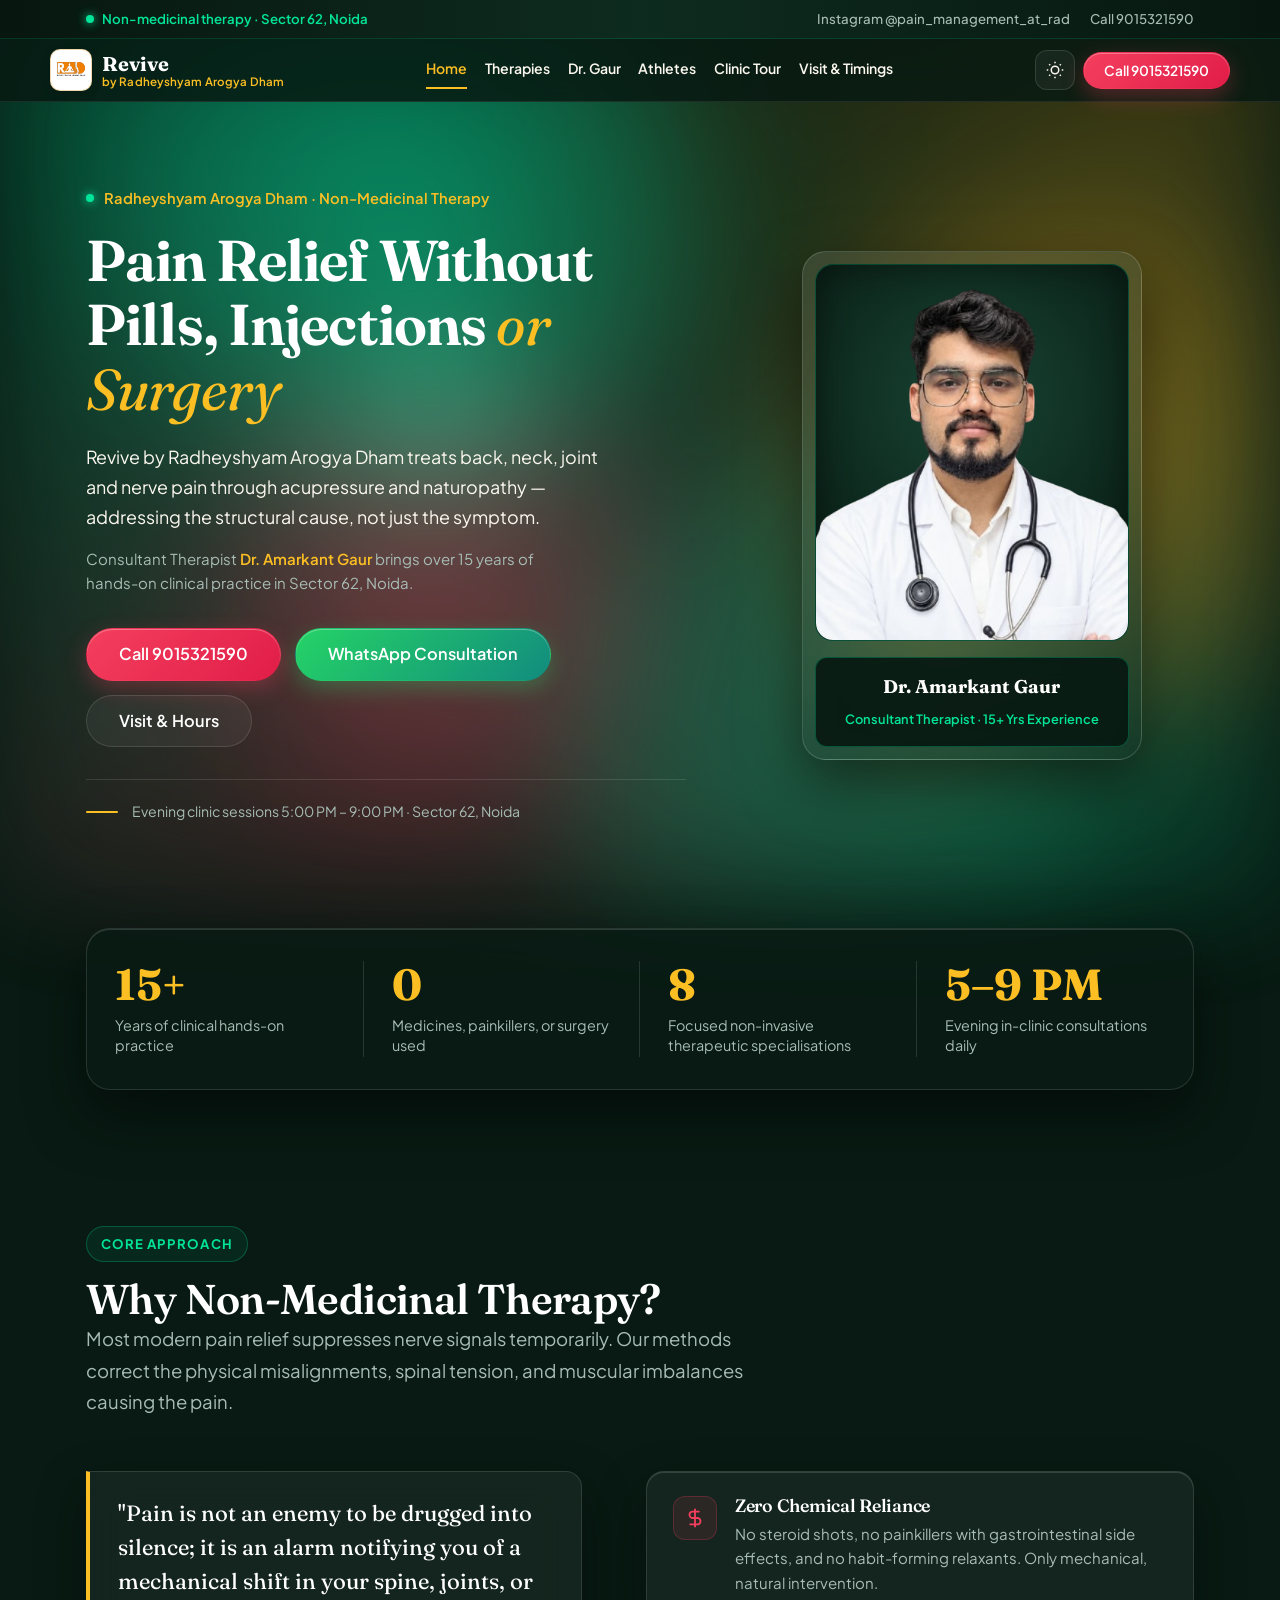
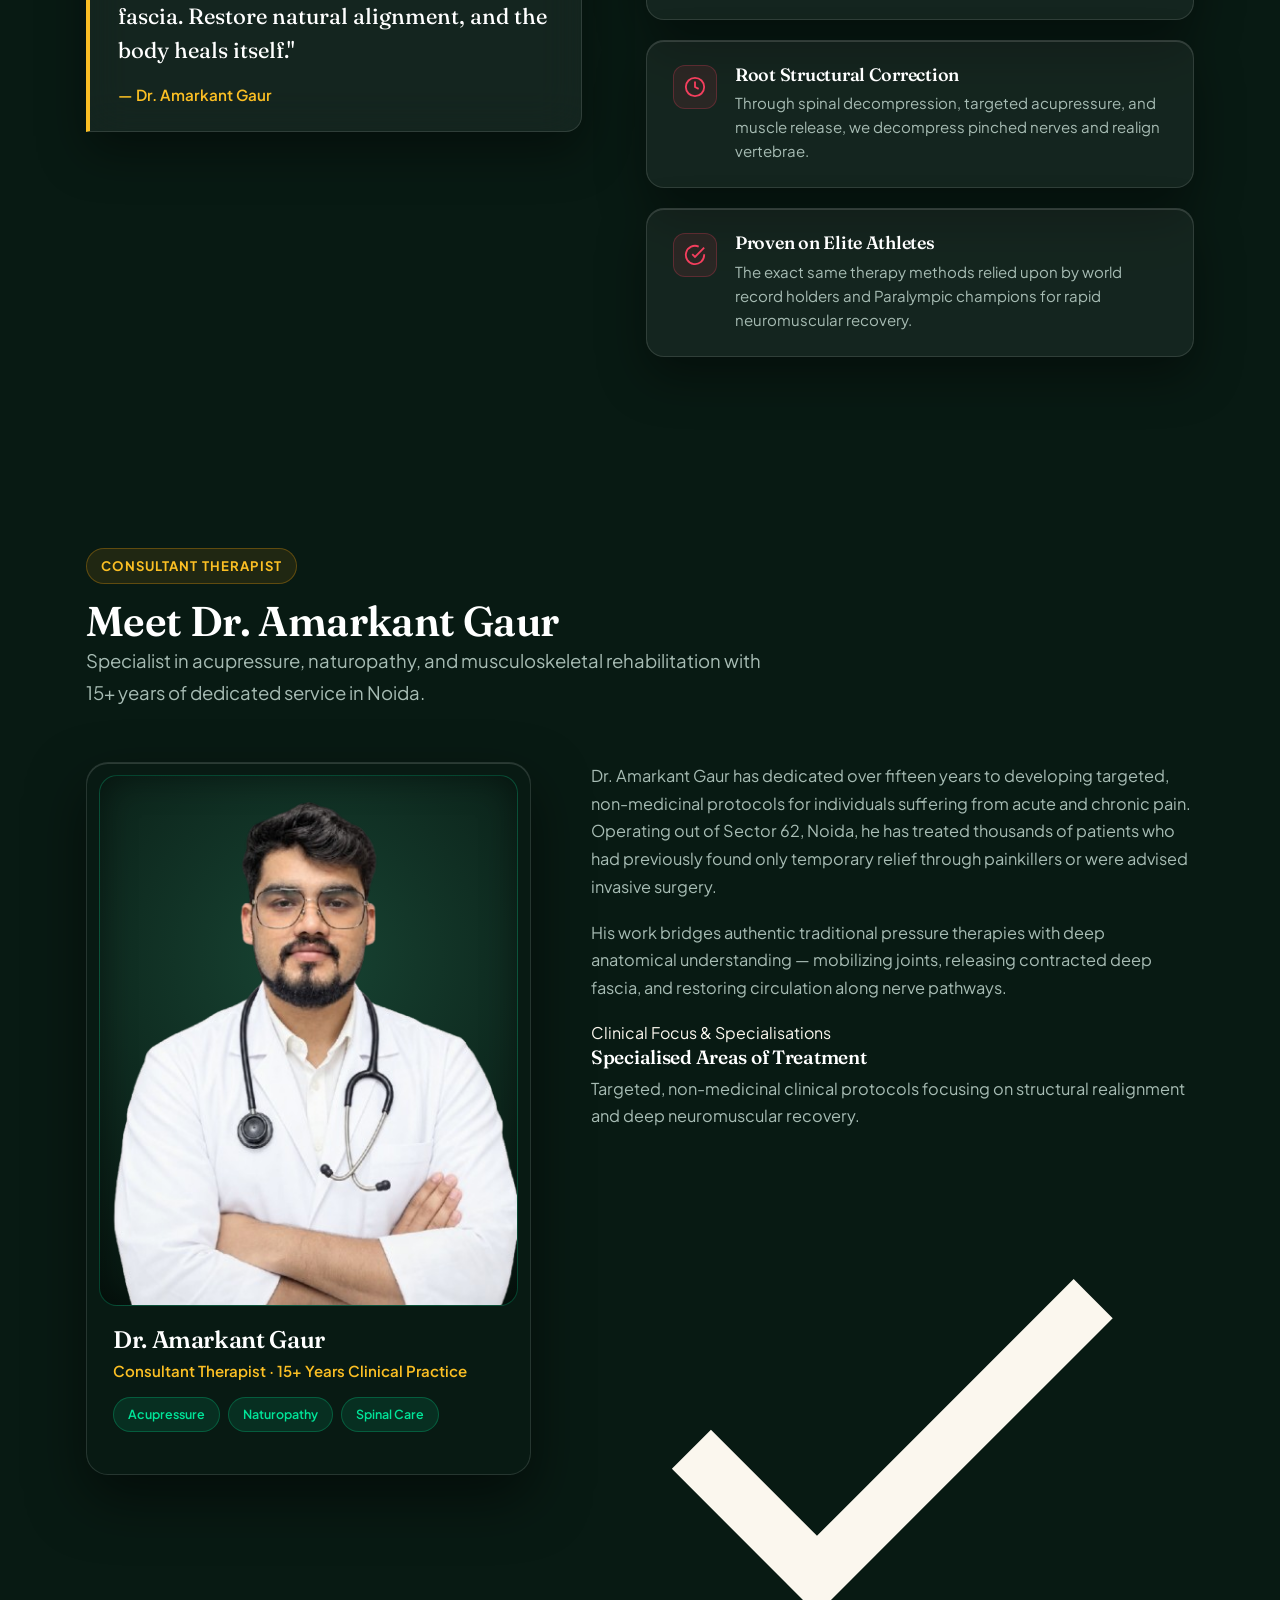
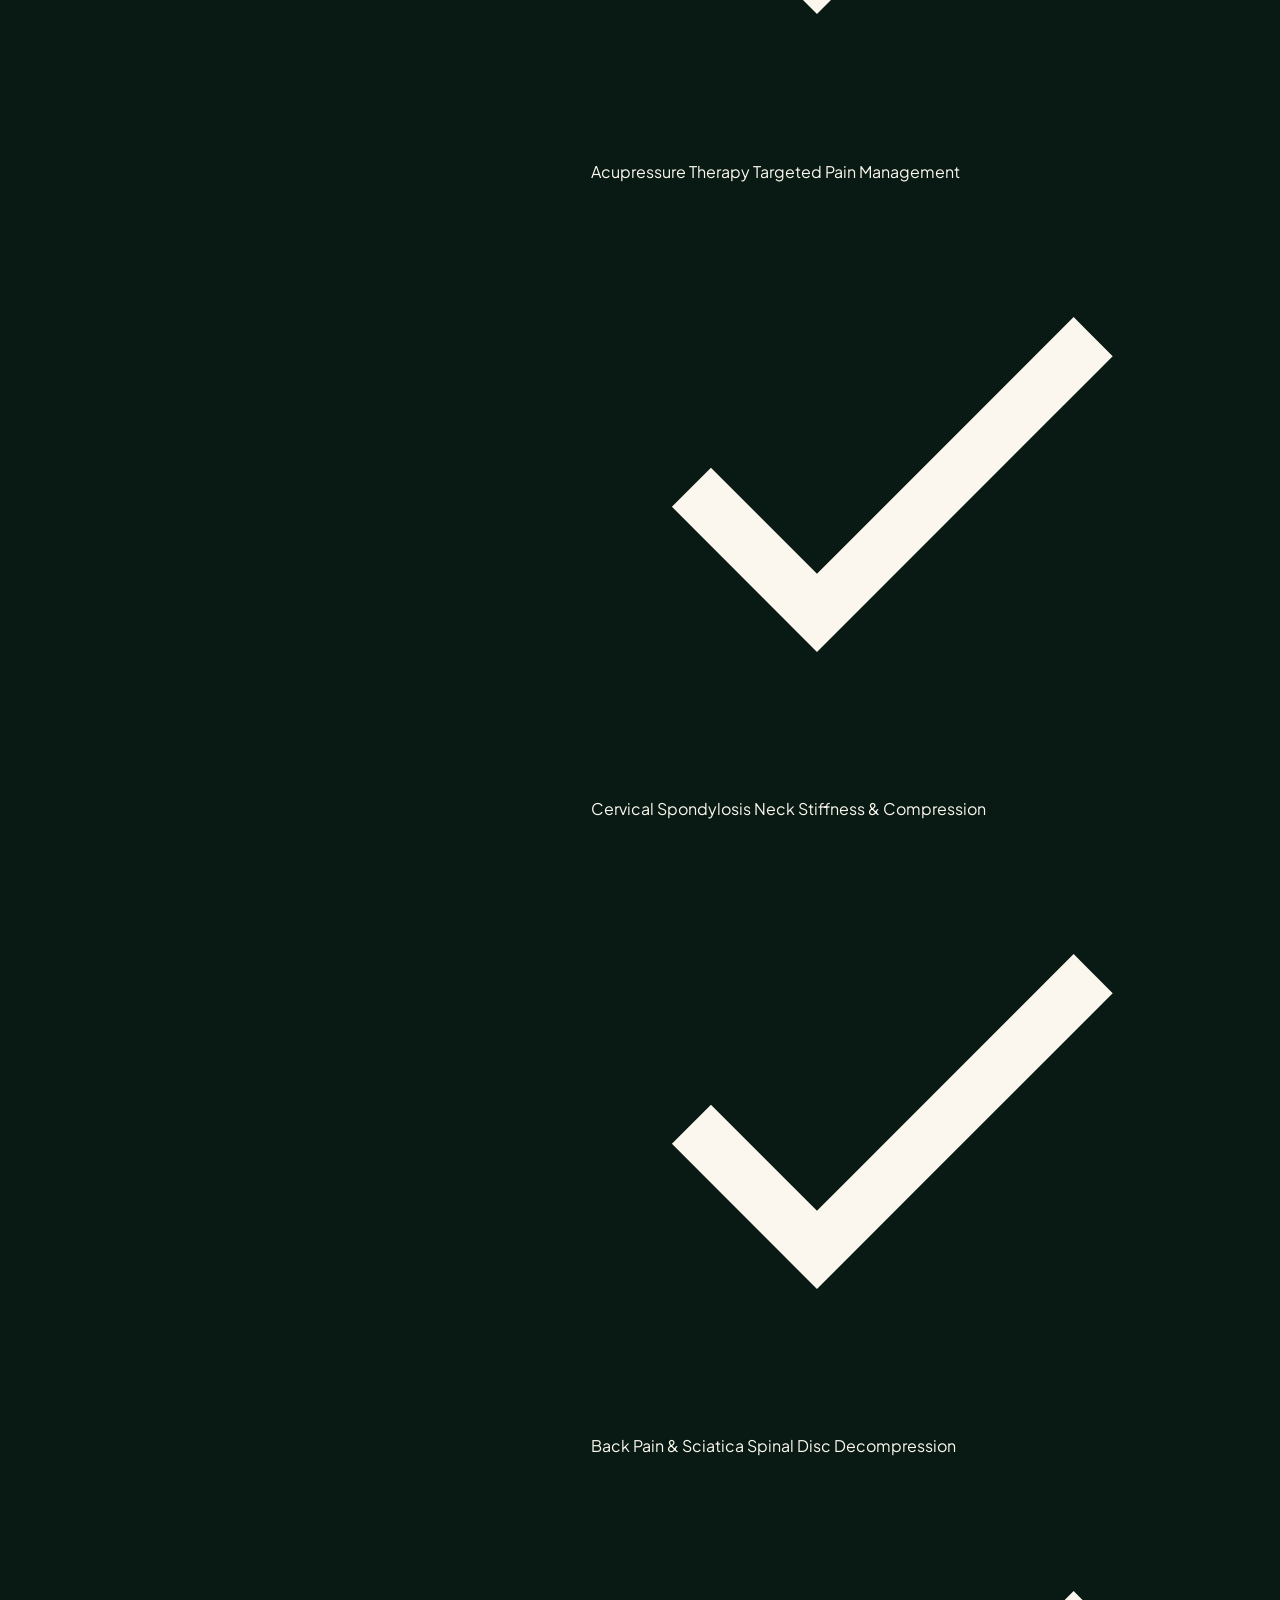
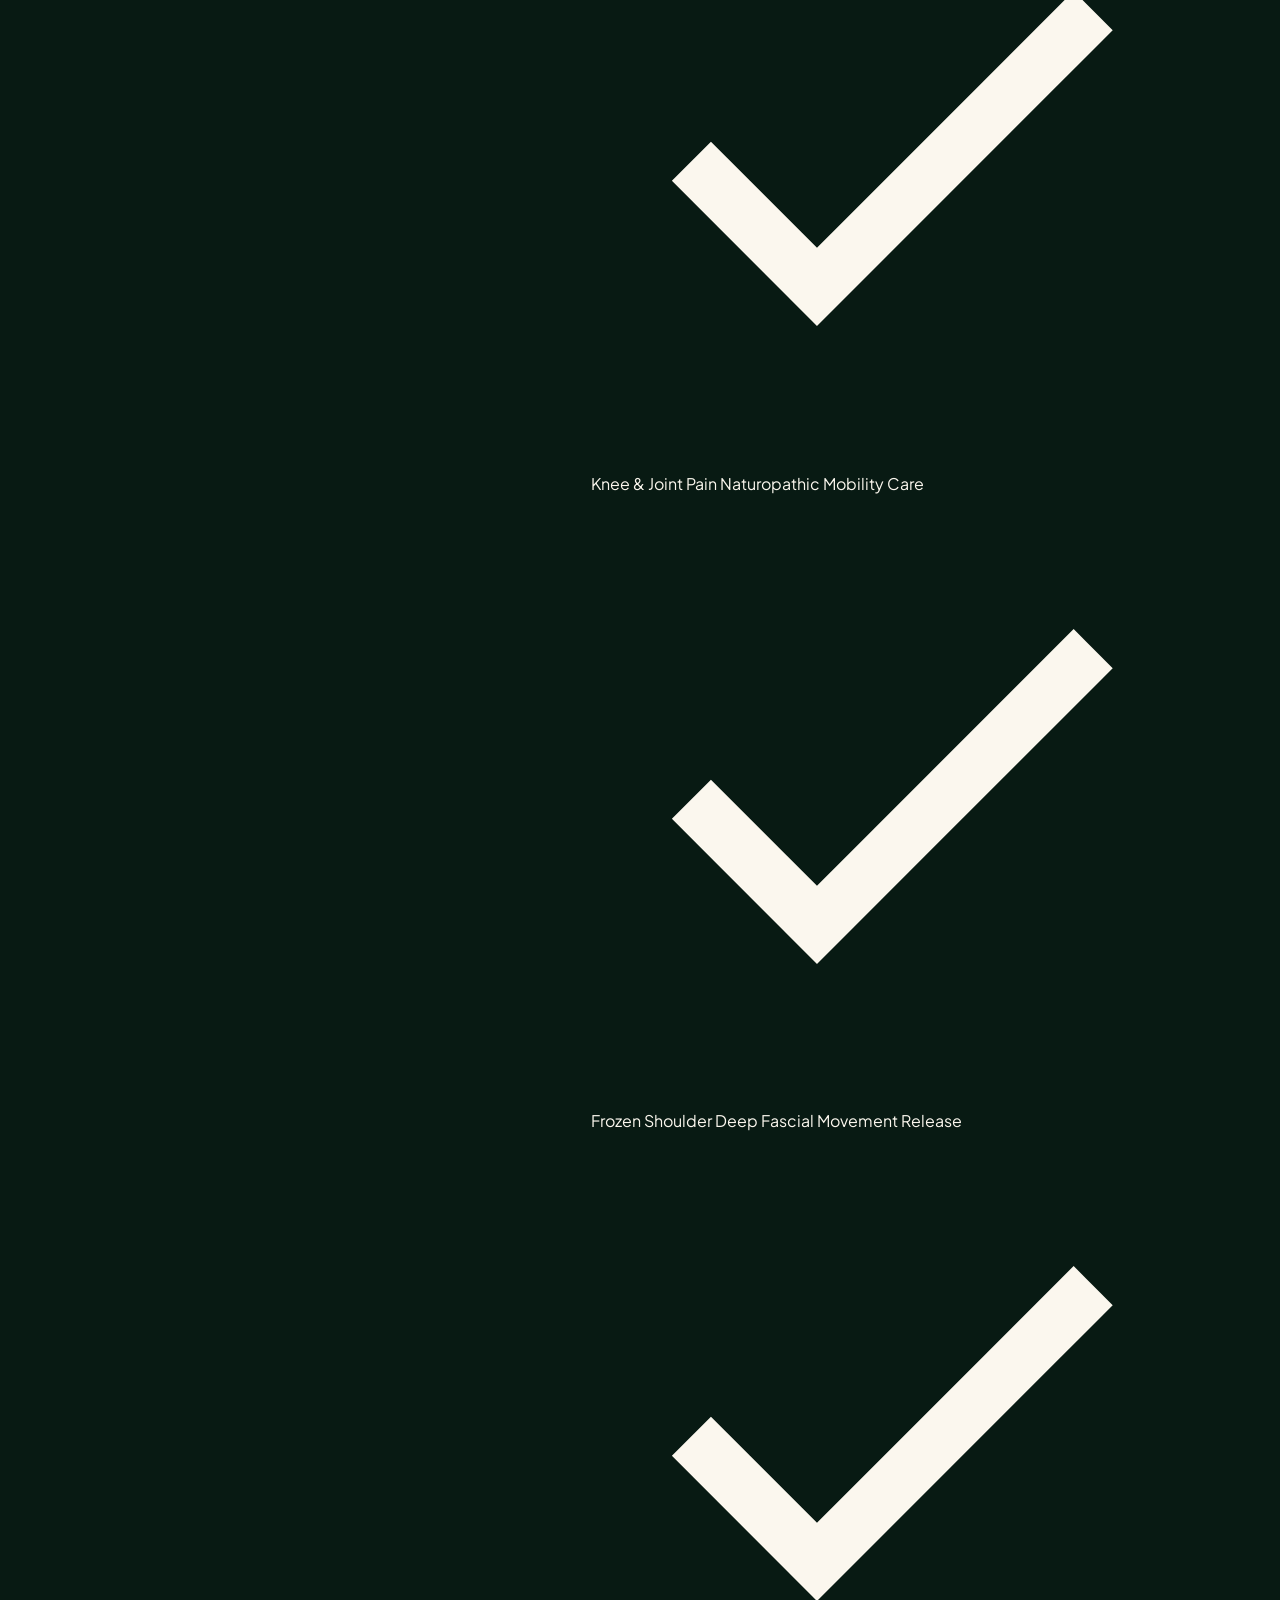
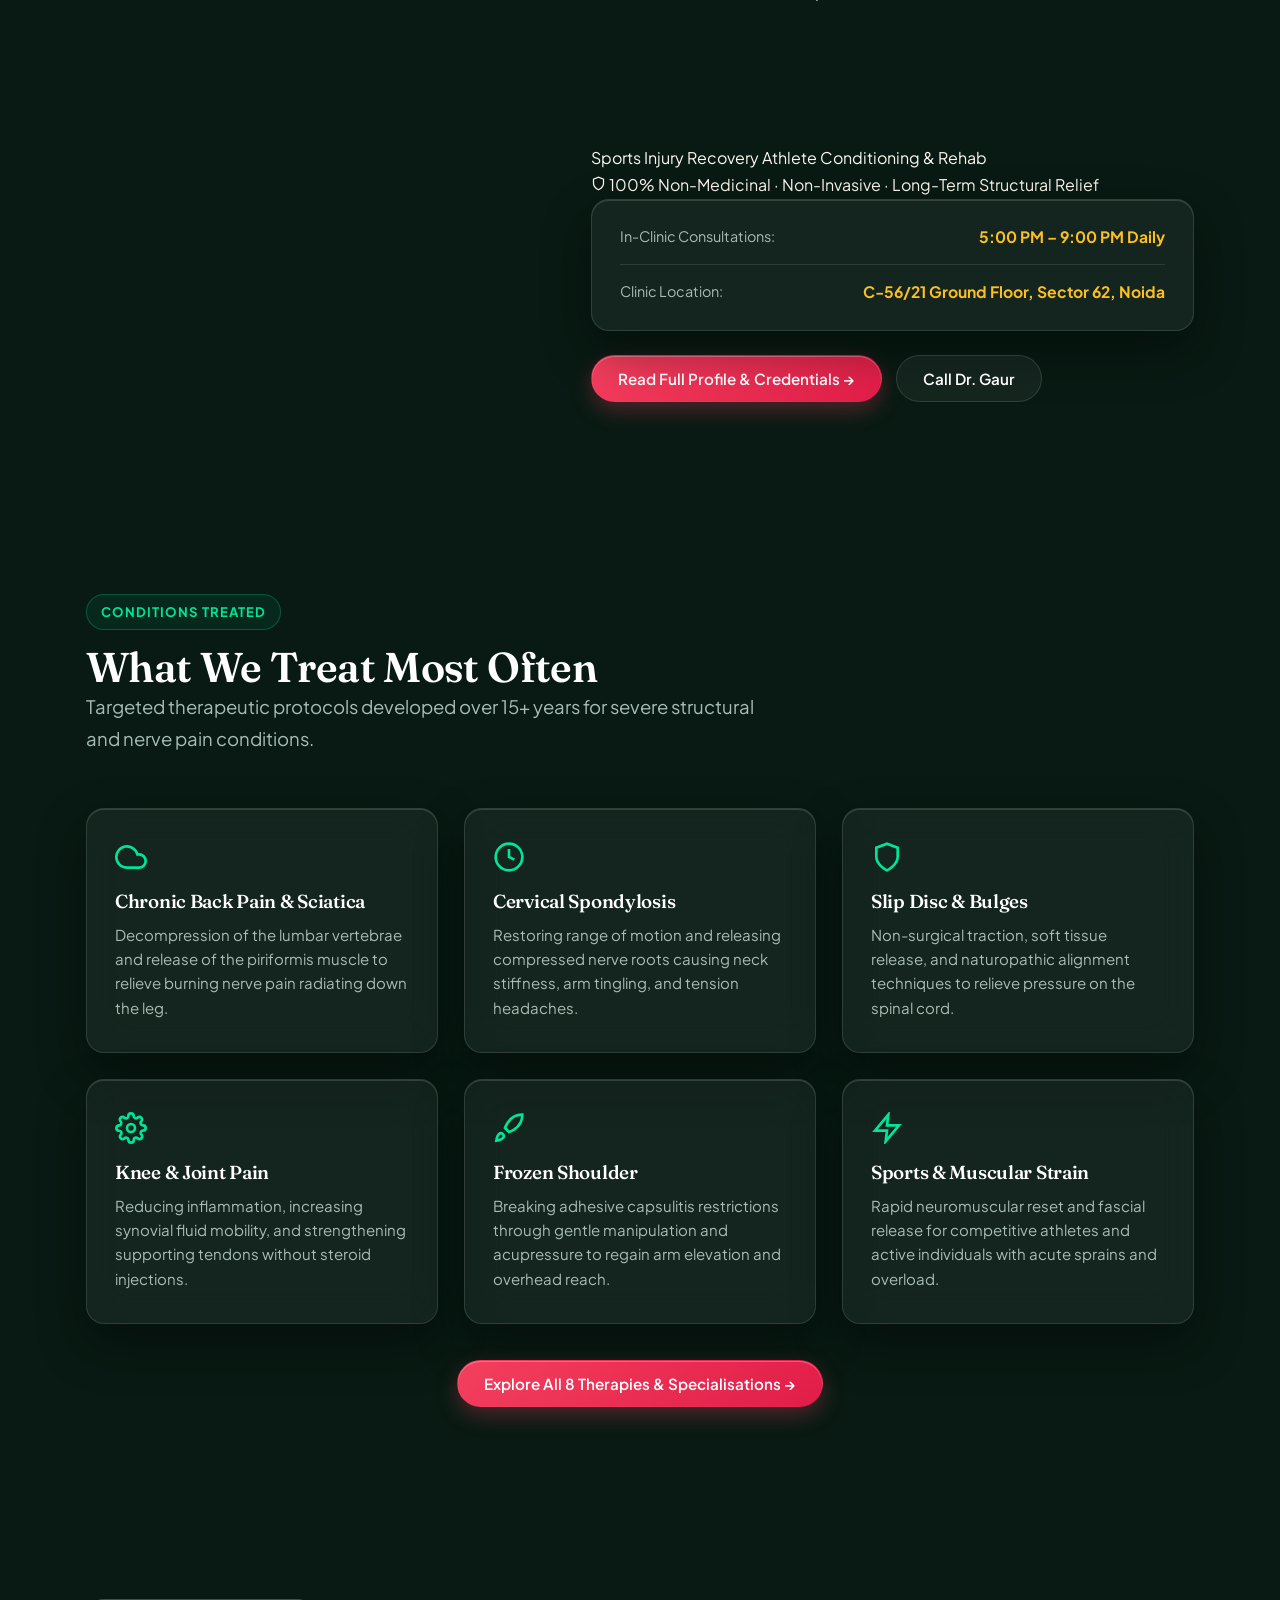
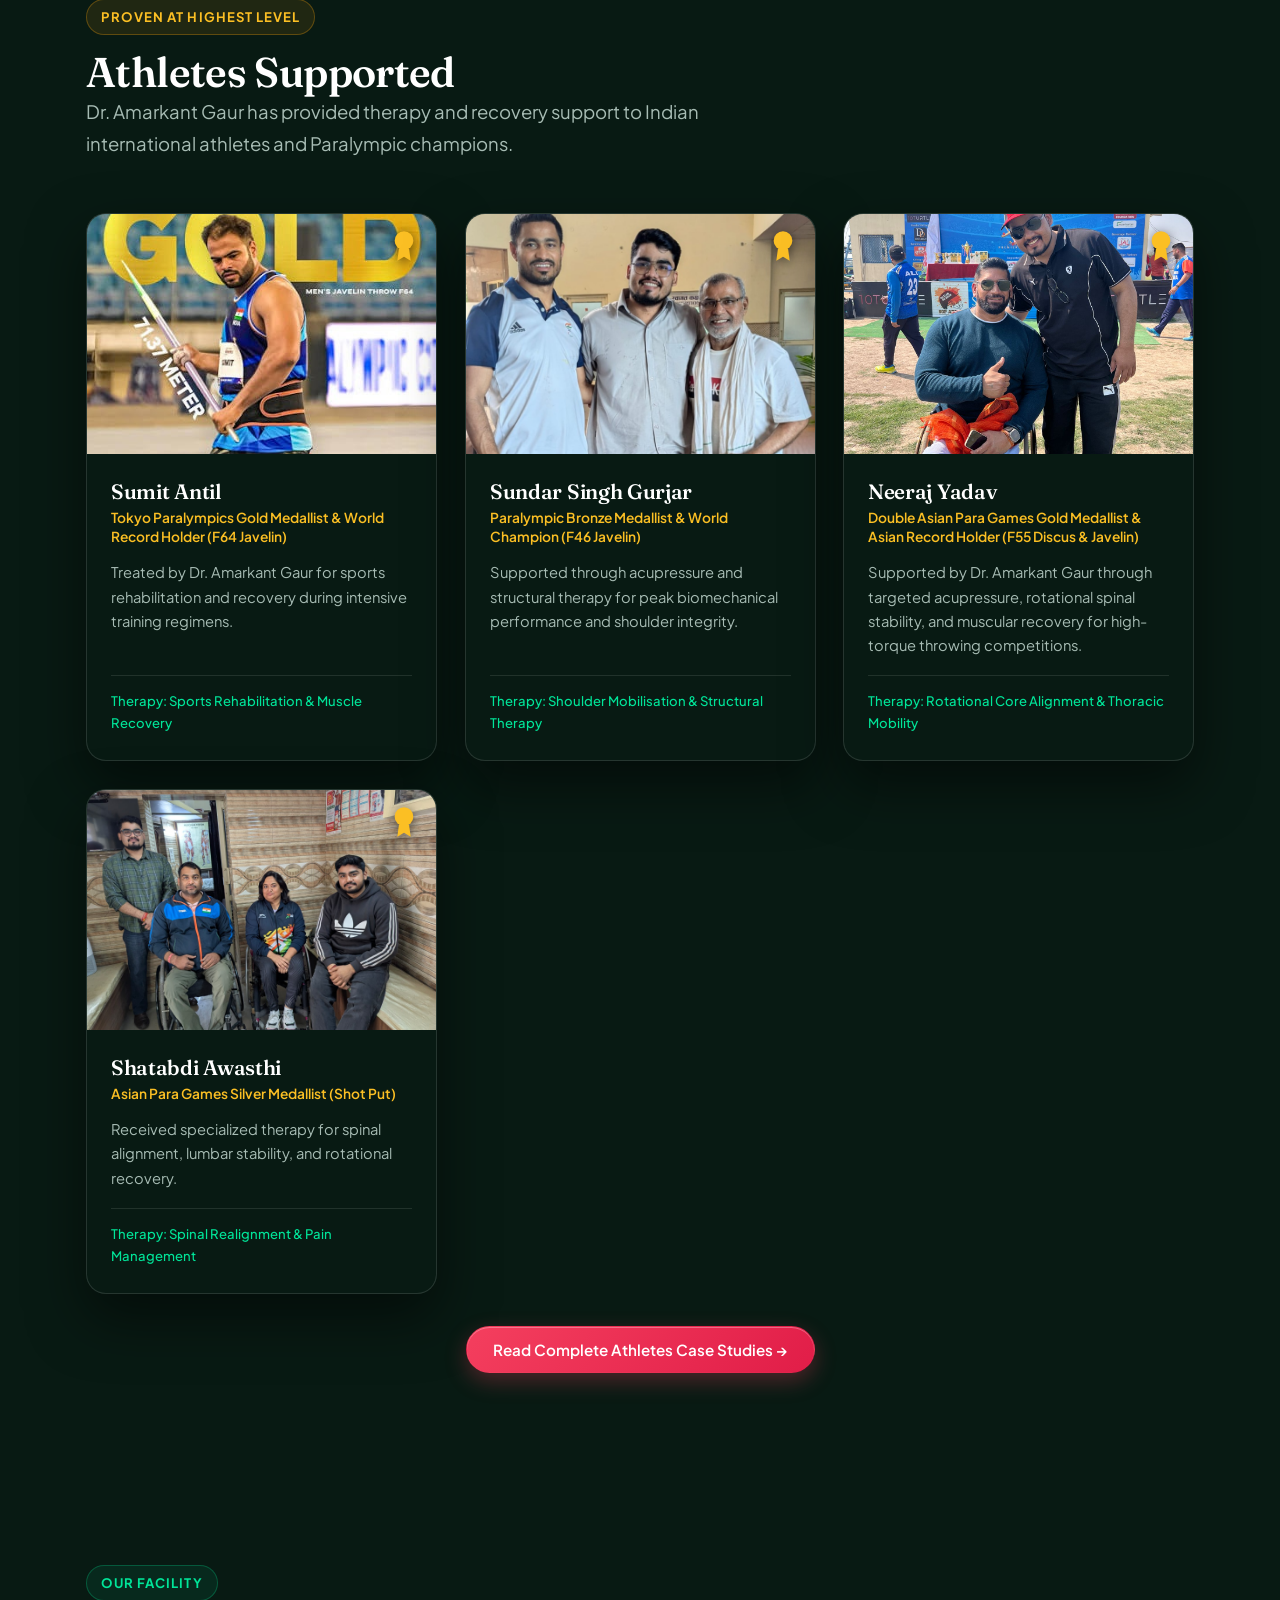
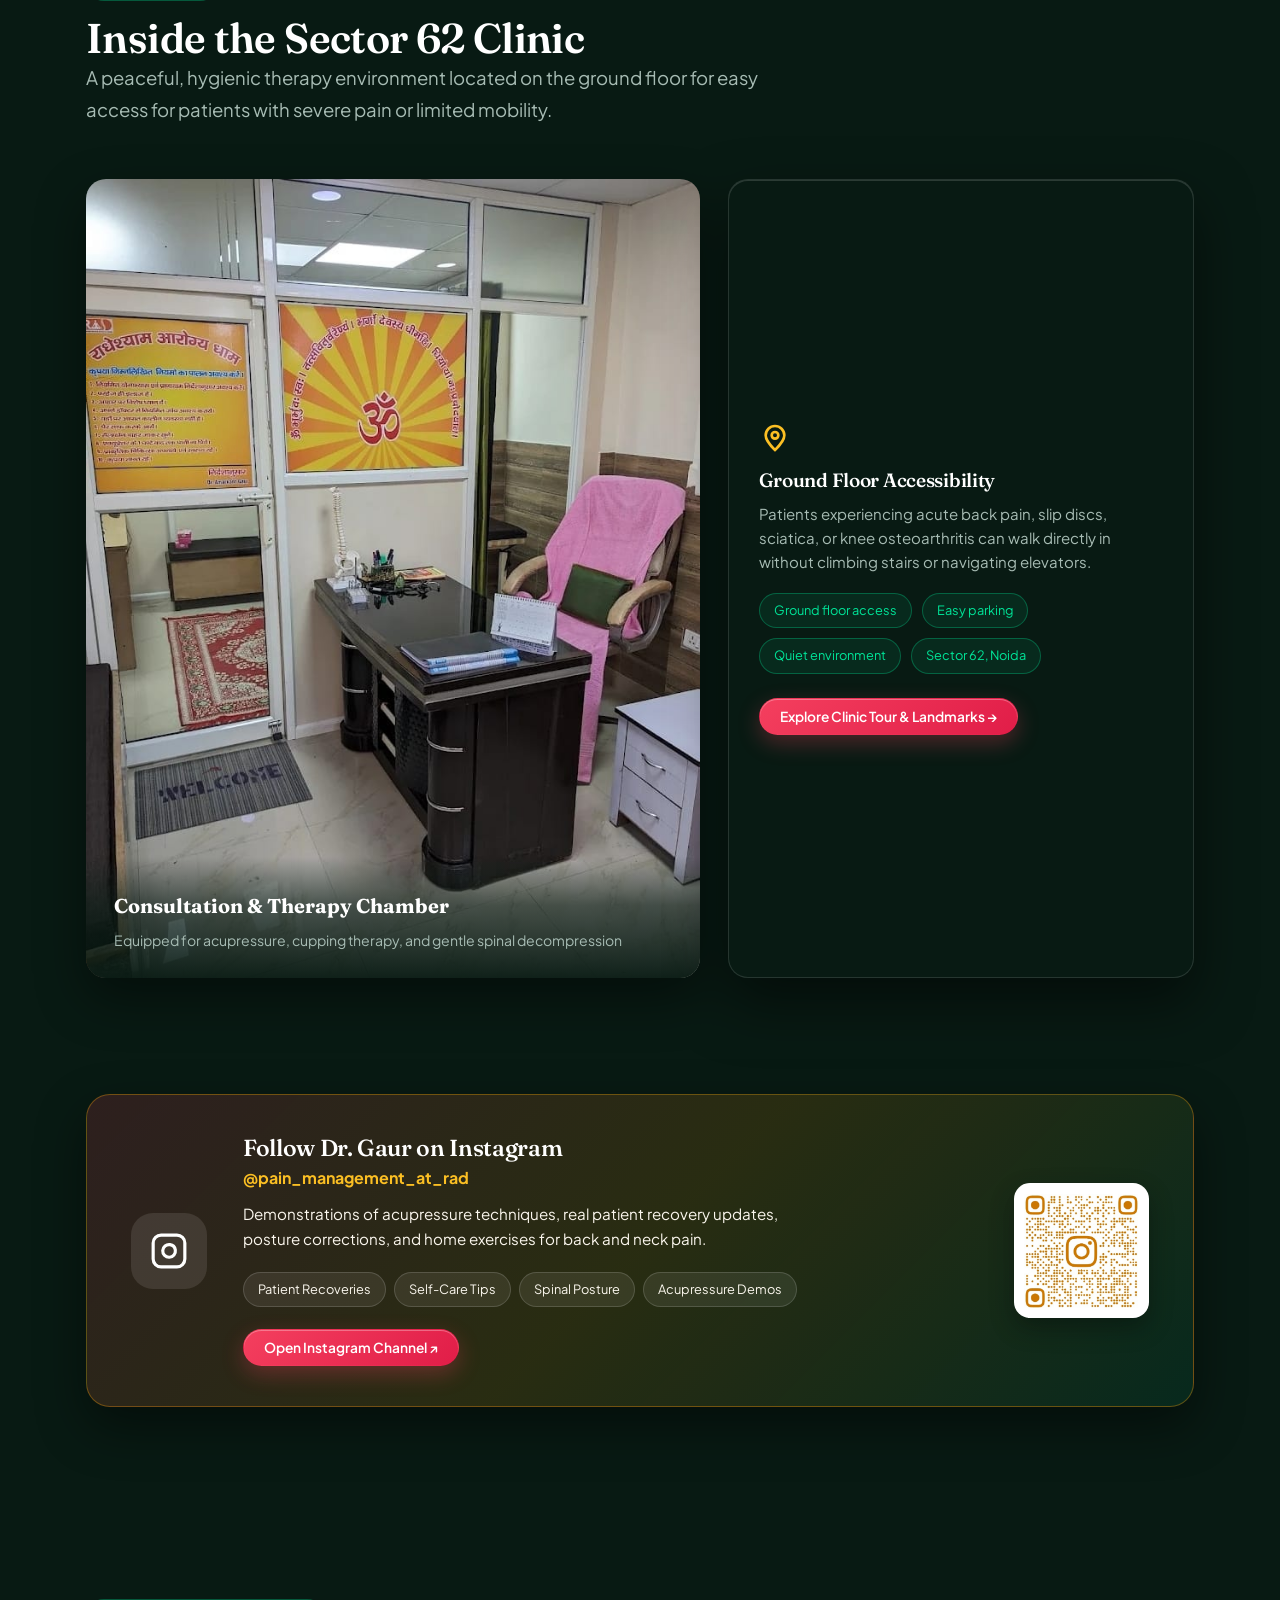
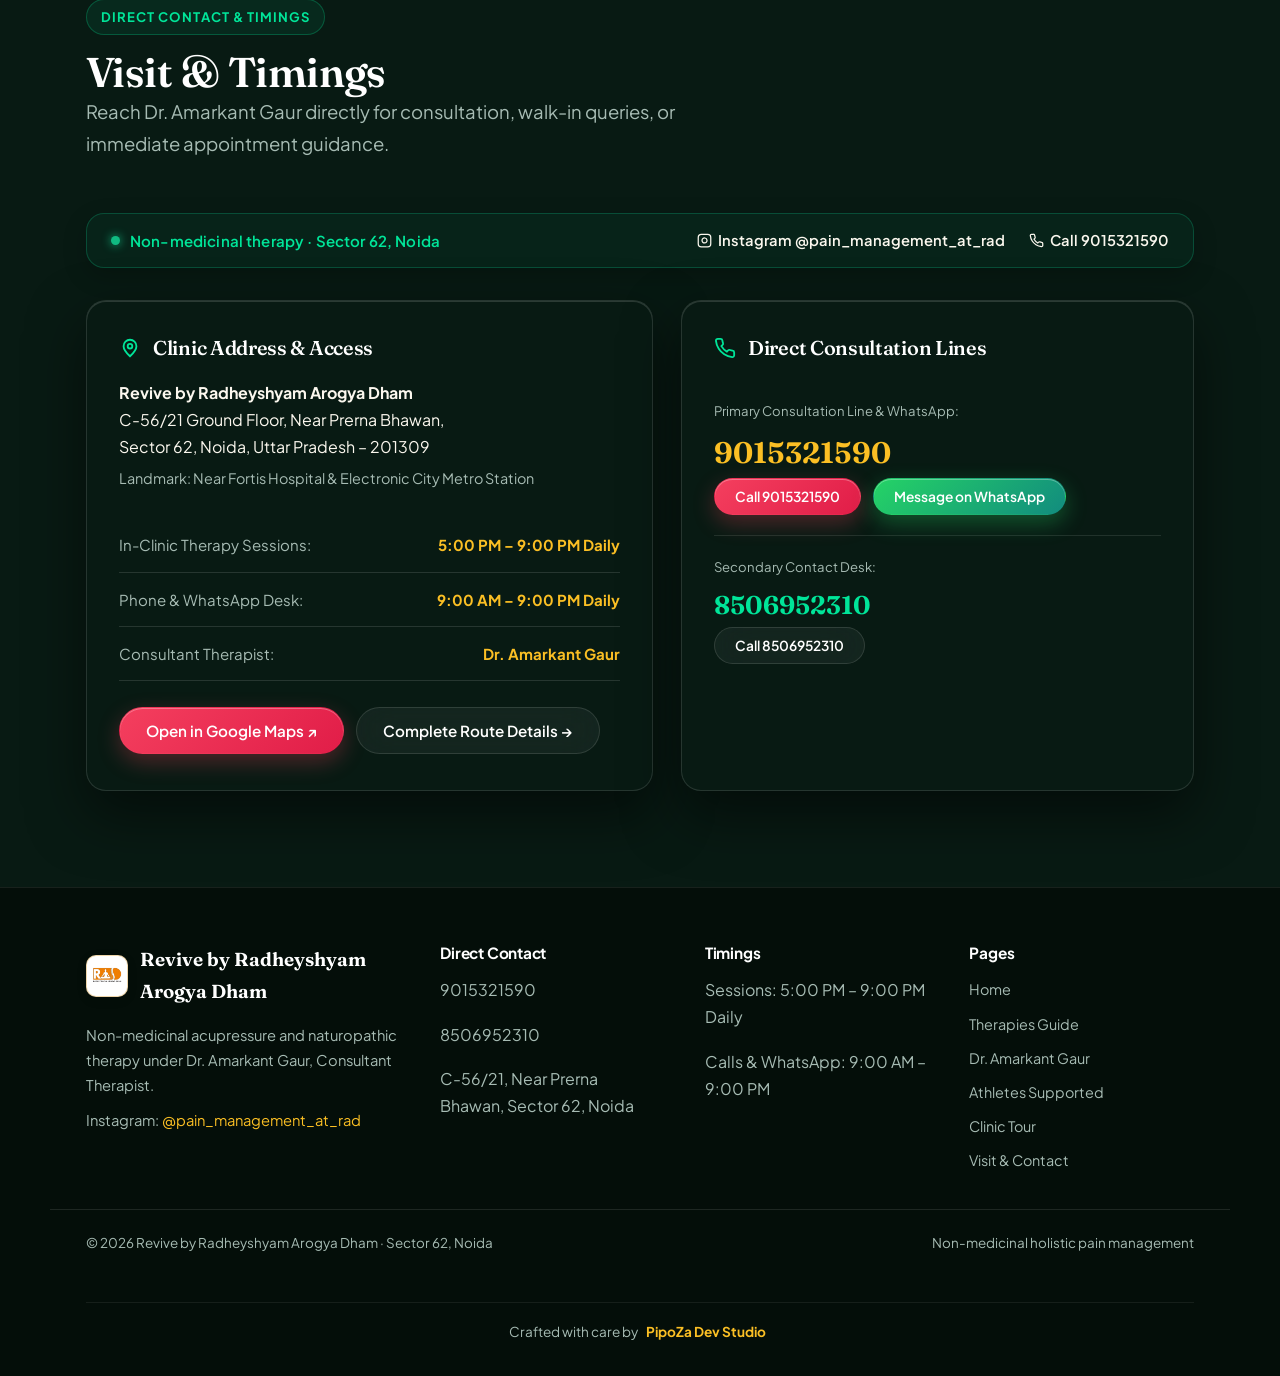
==== commit e741f9be: "Add files via upload" ====
--- a/index.html
+++ b/index.html
@@ -259,33 +259,84 @@
               His work bridges authentic traditional pressure therapies with deep anatomical understanding — mobilizing joints, releasing contracted deep fascia, and restoring circulation along nerve pathways.
             </p>
 
-            <h4>Specialised Areas of Treatment</h4>
-            <ul class="spec-list">
-              <li>
-                <svg viewBox="0 0 24 24" fill="none" stroke="currentColor" stroke-width="2"><polyline points="20 6 9 17 4 12"/></svg>
-                <span>Acupressure Therapy (Pain Management)</span>
-              </li>
-              <li>
-                <svg viewBox="0 0 24 24" fill="none" stroke="currentColor" stroke-width="2"><polyline points="20 6 9 17 4 12"/></svg>
-                <span>Cervical Spondylosis &amp; Neck Stiffness</span>
-              </li>
-              <li>
-                <svg viewBox="0 0 24 24" fill="none" stroke="currentColor" stroke-width="2"><polyline points="20 6 9 17 4 12"/></svg>
-                <span>Back Pain, Sciatica &amp; Disc Problems</span>
-              </li>
-              <li>
-                <svg viewBox="0 0 24 24" fill="none" stroke="currentColor" stroke-width="2"><polyline points="20 6 9 17 4 12"/></svg>
-                <span>Knee &amp; Joint Pain (Naturopathic Care)</span>
-              </li>
-              <li>
-                <svg viewBox="0 0 24 24" fill="none" stroke="currentColor" stroke-width="2"><polyline points="20 6 9 17 4 12"/></svg>
-                <span>Frozen Shoulder &amp; Movement Restriction</span>
-              </li>
-              <li>
-                <svg viewBox="0 0 24 24" fill="none" stroke="currentColor" stroke-width="2"><polyline points="20 6 9 17 4 12"/></svg>
-                <span>Sports Injury Recovery &amp; Conditioning</span>
-              </li>
-            </ul>
+            <!-- Highlighted & Spotlighted Treatment Specialisations -->
+            <div class="treatment-spotlight-card reveal">
+              <div class="spotlight-header">
+                <div class="spotlight-eyebrow">
+                  <span class="pulse-dot"></span>
+                  <span>Clinical Focus &amp; Specialisations</span>
+                </div>
+                <h4 class="spotlight-title" style="margin:0 0 6px 0;">Specialised Areas of Treatment</h4>
+                <p class="spotlight-desc">Targeted, non-medicinal clinical protocols focusing on structural realignment and deep neuromuscular recovery.</p>
+              </div>
+
+              <div class="spec-spotlight-grid">
+                <div class="spec-item-card">
+                  <div class="spec-item-icon">
+                    <svg viewBox="0 0 24 24" fill="none" stroke="currentColor" stroke-width="2.2"><polyline points="20 6 9 17 4 12"/></svg>
+                  </div>
+                  <div class="spec-item-content">
+                    <span class="spec-item-title">Acupressure Therapy</span>
+                    <span class="spec-item-sub">Targeted Pain Management</span>
+                  </div>
+                </div>
+
+                <div class="spec-item-card">
+                  <div class="spec-item-icon">
+                    <svg viewBox="0 0 24 24" fill="none" stroke="currentColor" stroke-width="2.2"><polyline points="20 6 9 17 4 12"/></svg>
+                  </div>
+                  <div class="spec-item-content">
+                    <span class="spec-item-title">Cervical Spondylosis</span>
+                    <span class="spec-item-sub">Neck Stiffness &amp; Compression</span>
+                  </div>
+                </div>
+
+                <div class="spec-item-card">
+                  <div class="spec-item-icon">
+                    <svg viewBox="0 0 24 24" fill="none" stroke="currentColor" stroke-width="2.2"><polyline points="20 6 9 17 4 12"/></svg>
+                  </div>
+                  <div class="spec-item-content">
+                    <span class="spec-item-title">Back Pain &amp; Sciatica</span>
+                    <span class="spec-item-sub">Spinal Disc Decompression</span>
+                  </div>
+                </div>
+
+                <div class="spec-item-card">
+                  <div class="spec-item-icon">
+                    <svg viewBox="0 0 24 24" fill="none" stroke="currentColor" stroke-width="2.2"><polyline points="20 6 9 17 4 12"/></svg>
+                  </div>
+                  <div class="spec-item-content">
+                    <span class="spec-item-title">Knee &amp; Joint Pain</span>
+                    <span class="spec-item-sub">Naturopathic Mobility Care</span>
+                  </div>
+                </div>
+
+                <div class="spec-item-card">
+                  <div class="spec-item-icon">
+                    <svg viewBox="0 0 24 24" fill="none" stroke="currentColor" stroke-width="2.2"><polyline points="20 6 9 17 4 12"/></svg>
+                  </div>
+                  <div class="spec-item-content">
+                    <span class="spec-item-title">Frozen Shoulder</span>
+                    <span class="spec-item-sub">Deep Fascial Movement Release</span>
+                  </div>
+                </div>
+
+                <div class="spec-item-card">
+                  <div class="spec-item-icon">
+                    <svg viewBox="0 0 24 24" fill="none" stroke="currentColor" stroke-width="2.2"><polyline points="20 6 9 17 4 12"/></svg>
+                  </div>
+                  <div class="spec-item-content">
+                    <span class="spec-item-title">Sports Injury Recovery</span>
+                    <span class="spec-item-sub">Athlete Conditioning &amp; Rehab</span>
+                  </div>
+                </div>
+              </div>
+
+              <div class="spotlight-footer-tag">
+                <svg width="15" height="15" viewBox="0 0 24 24" fill="none" stroke="currentColor" stroke-width="2"><path d="M12 22s8-4 8-10V5l-8-3-8 3v7c0 6 8 10 8 10z"/></svg>
+                <span>100% Non-Medicinal · Non-Invasive · Long-Term Structural Relief</span>
+              </div>
+            </div>
 
             <div class="schedule-box liquid-glass">
               <div class="schedule-row">
@@ -405,6 +456,23 @@
                 Supported through acupressure and structural therapy for peak biomechanical performance and shoulder integrity.
               </p>
               <div class="athlete-therapy">Therapy: Shoulder Mobilisation &amp; Structural Therapy</div>
+            </div>
+          </div>
+
+          <div class="athlete-card liquid-glass-deep reveal">
+            <div class="athlete-photo-wrap">
+              <img src="Neeraj_Yadav.png" alt="Neeraj Yadav - Double Asian Para Games Gold Medallist with Dr. Amarkant Gaur" class="athlete-photo athlete-photo-neeraj zoomable-img" data-caption="Neeraj Yadav - Double Asian Para Games Gold Medallist &amp; Asian Record Holder with Dr. Amarkant Gaur" />
+              <div class="athlete-medal">
+                <svg viewBox="0 0 24 24" fill="currentColor"><circle cx="12" cy="8" r="7"/><polyline points="8.21 13.89 7 23 12 20 17 23 15.79 13.88"/></svg>
+              </div>
+            </div>
+            <div class="athlete-content">
+              <h3 class="athlete-name">Neeraj Yadav</h3>
+              <div class="athlete-sport">Double Asian Para Games Gold Medallist &amp; Asian Record Holder (F55 Discus &amp; Javelin)</div>
+              <p class="athlete-note">
+                Supported by Dr. Amarkant Gaur through targeted acupressure, rotational spinal stability, and muscular recovery for high-torque throwing competitions.
+              </p>
+              <div class="athlete-therapy">Therapy: Rotational Core Alignment &amp; Thoracic Mobility</div>
             </div>
           </div>
 
--- a/css/style.css
+++ b/css/style.css
@@ -0,0 +1,659 @@
+/* ==========================================================================
+   REVIVE BY RADHEYSHYAM AROGYA DHAM — DESIGN SYSTEM & TOKENS
+   Theme: Liquid Glass & Organic Healing (Dark Emerald & Radiant Gold)
+   ========================================================================== */
+
+@import url('https://fonts.googleapis.com/css2?family=Fraunces:opsz,wght@9..144,340;9..144,440;9..144,560;9..144,650;9..144,700&family=Plus+Jakarta+Sans:wght@300;400;500;600;700;800&family=Work+Sans:wght@400;500;600;700&display=swap');
+
+:root {
+  /* Core Colors */
+  --bg-primary: #081a13;
+  --bg-secondary: #0c241b;
+  --bg-tertiary: #113024;
+  --bg-surface: rgba(17, 48, 36, 0.45);
+  
+  /* Healing Accent Colors */
+  --emerald-neon: #00e599;
+  --emerald-vivid: #10b981;
+  --emerald-deep: #059669;
+  --emerald-glow: rgba(0, 229, 153, 0.28);
+
+  /* Royal Turmeric Gold */
+  --gold-primary: #f59e0b;
+  --gold-light: #fbbf24;
+  --gold-shimmer: #ffd54f;
+  --gold-deep: #d97706;
+  --gold-glow: rgba(245, 158, 11, 0.25);
+
+  /* Sindoor Vitality Coral */
+  --sindoor: #f43f5e;
+  --sindoor-deep: #e11d48;
+  --sindoor-glow: rgba(244, 63, 94, 0.3);
+
+  /* Text Colors */
+  --text-pure: #ffffff;
+  --text-cream: #fbf7ee;
+  --text-muted: #a7bcb4;
+  --text-faint: #738c82;
+
+  /* Liquid Glass Styles */
+  --glass-bg: rgba(255, 255, 255, 0.05);
+  --glass-bg-hover: rgba(255, 255, 255, 0.08);
+  --glass-border: rgba(255, 255, 255, 0.12);
+  --glass-border-highlight: rgba(0, 229, 153, 0.4);
+  --glass-border-gold: rgba(245, 158, 11, 0.35);
+  --glass-blur: blur(20px);
+  --glass-blur-deep: blur(30px);
+  --glass-shadow: 0 20px 48px rgba(0, 0, 0, 0.4);
+  --glass-inner-shadow: inset 0 1px 0 rgba(255, 255, 255, 0.14);
+
+  /* Typography */
+  --font-sans: 'Plus Jakarta Sans', 'Work Sans', system-ui, -apple-system, sans-serif;
+  --font-serif: 'Fraunces', Georgia, serif;
+
+  /* Spacing Scale */
+  --space-2xs: 4px;
+  --space-xs: 8px;
+  --space-sm: 14px;
+  --space-md: 20px;
+  --space-lg: 32px;
+  --space-xl: 48px;
+  --space-2xl: 72px;
+  --space-3xl: 96px;
+
+  /* Radii */
+  --radius-xs: 6px;
+  --radius-sm: 12px;
+  --radius-md: 18px;
+  --radius-lg: 24px;
+  --radius-pill: 9999px;
+
+  /* Transitions */
+  --ease-smooth: cubic-bezier(0.16, 1, 0.3, 1);
+  --transition-fast: 0.2s var(--ease-smooth);
+  --transition-normal: 0.35s var(--ease-smooth);
+
+  /* Layout Containers */
+  --container-max: 1180px;
+  --container-pad: clamp(20px, 4vw, 36px);
+}
+
+/* Light Theme / Pearl Luminescence (High Contrast & Elegant) */
+[data-theme="light"] {
+  --bg-primary: #f7f3ea;
+  --bg-secondary: #eee8da;
+  --bg-tertiary: #e4dcce;
+  --bg-surface: rgba(255, 255, 255, 0.88);
+
+  --emerald-neon: #047857;
+  --emerald-vivid: #059669;
+  --emerald-deep: #064e3b;
+  --emerald-glow: rgba(4, 120, 87, 0.18);
+
+  --gold-primary: #b45309;
+  --gold-light: #92400e;
+  --gold-shimmer: #b45309;
+  --gold-deep: #78350f;
+  --gold-glow: rgba(146, 64, 14, 0.18);
+
+  --sindoor: #be123c;
+  --sindoor-deep: #9f1239;
+  --sindoor-glow: rgba(190, 18, 60, 0.22);
+
+  --text-pure: #0d2218;
+  --text-cream: #183325;
+  --text-muted: #3d554a;
+  --text-faint: #5d756b;
+
+  --glass-bg: rgba(255, 255, 255, 0.82);
+  --glass-bg-hover: rgba(255, 255, 255, 0.94);
+  --glass-border: rgba(15, 36, 28, 0.12);
+  --glass-border-highlight: rgba(4, 120, 87, 0.45);
+  --glass-border-gold: rgba(146, 64, 14, 0.35);
+  --glass-shadow: 0 14px 34px rgba(15, 36, 28, 0.07);
+  --glass-inner-shadow: inset 0 1px 0 rgba(255, 255, 255, 0.95);
+}
+
+/* Reset & Box Sizing */
+*, *::before, *::after {
+  box-sizing: border-box;
+  margin: 0;
+  padding: 0;
+}
+
+html {
+  scroll-behavior: smooth;
+  scroll-padding-top: 86px;
+  -webkit-text-size-adjust: 100%;
+}
+
+body {
+  background-color: var(--bg-primary);
+  color: var(--text-cream);
+  font-family: var(--font-sans);
+  font-size: 16px;
+  line-height: 1.68;
+  -webkit-font-smoothing: antialiased;
+  -moz-osx-font-smoothing: grayscale;
+  overflow-x: hidden;
+  position: relative;
+  min-height: 100vh;
+}
+
+/* Headings Typography */
+h1, h2, h3, h4 {
+  color: var(--text-pure);
+  font-family: var(--font-serif);
+  font-weight: 560;
+  line-height: 1.14;
+  letter-spacing: -0.015em;
+}
+
+h1 {
+  font-size: clamp(2.4rem, 4.8vw, 3.8rem);
+  font-weight: 650;
+  line-height: 1.08;
+}
+
+h2 {
+  font-size: clamp(1.9rem, 3.4vw, 2.6rem);
+  font-weight: 600;
+}
+
+h3 {
+  font-size: clamp(1.3rem, 2.2vw, 1.7rem);
+}
+
+h4 {
+  font-size: clamp(1.08rem, 1.6vw, 1.3rem);
+}
+
+p {
+  color: var(--text-muted);
+  line-height: 1.68;
+  margin-bottom: 1.1rem;
+}
+
+p:last-child {
+  margin-bottom: 0;
+}
+
+a {
+  color: inherit;
+  text-decoration: none;
+  transition: color var(--transition-fast), border-color var(--transition-fast);
+}
+
+img {
+  max-width: 100%;
+  display: block;
+}
+
+/* Containers & Section Spacing */
+.container {
+  width: 100%;
+  max-width: var(--container-max);
+  margin-left: auto;
+  margin-right: auto;
+  padding-left: var(--container-pad);
+  padding-right: var(--container-pad);
+}
+
+.section {
+  padding: clamp(64px, 8vw, 96px) 0;
+  position: relative;
+  z-index: 2;
+}
+
+.section-alt {
+  background: rgba(14, 38, 29, 0.55);
+}
+
+[data-theme="light"] .section-alt {
+  background: rgba(235, 226, 210, 0.65);
+}
+
+.section-head {
+  max-width: 680px;
+  margin-bottom: clamp(36px, 5vw, 54px);
+}
+
+.section-head.centered {
+  margin-left: auto;
+  margin-right: auto;
+  text-align: center;
+}
+
+.section-title {
+  margin-bottom: 14px;
+}
+
+.section-lede {
+  font-size: clamp(1.04rem, 1.8vw, 1.16rem);
+  color: var(--text-muted);
+  line-height: 1.68;
+}
+
+.eyebrow {
+  display: inline-flex;
+  align-items: center;
+  gap: 8px;
+  font-size: 0.82rem;
+  font-weight: 700;
+  text-transform: uppercase;
+  letter-spacing: 0.08em;
+  color: var(--emerald-neon);
+  margin-bottom: 14px;
+  padding: 6px 14px;
+  border-radius: var(--radius-pill);
+  background: rgba(0, 229, 153, 0.08);
+  border: 1px solid rgba(0, 229, 153, 0.25);
+  backdrop-filter: blur(8px);
+}
+
+.eyebrow-gold {
+  color: var(--gold-light);
+  background: rgba(245, 158, 11, 0.1);
+  border-color: rgba(245, 158, 11, 0.3);
+}
+
+/* Liquid Glass Cards */
+.liquid-glass {
+  background: var(--glass-bg);
+  backdrop-filter: var(--glass-blur);
+  -webkit-backdrop-filter: var(--glass-blur);
+  border: 1px solid var(--glass-border);
+  border-radius: var(--radius-md);
+  box-shadow: var(--glass-shadow), var(--glass-inner-shadow);
+  transition: transform var(--transition-normal), border-color var(--transition-normal), box-shadow var(--transition-normal), background var(--transition-normal);
+}
+
+.liquid-glass:hover {
+  background: var(--glass-bg-hover);
+  border-color: var(--glass-border-highlight);
+}
+
+.liquid-glass-deep {
+  background: rgba(9, 27, 20, 0.82);
+  backdrop-filter: var(--glass-blur-deep);
+  -webkit-backdrop-filter: var(--glass-blur-deep);
+  border: 1px solid rgba(255, 255, 255, 0.12);
+  box-shadow: 0 24px 56px rgba(0, 0, 0, 0.5), var(--glass-inner-shadow);
+  border-radius: var(--radius-lg);
+}
+
+[data-theme="light"] .liquid-glass-deep {
+  background: rgba(255, 255, 255, 0.88);
+  border: 1px solid rgba(18, 48, 36, 0.12);
+  box-shadow: 0 20px 45px rgba(18, 48, 36, 0.08);
+}
+
+/* Button System */
+.btn {
+  display: inline-flex;
+  align-items: center;
+  justify-content: center;
+  gap: 10px;
+  padding: 13px 26px;
+  border-radius: var(--radius-pill);
+  font-family: var(--font-sans);
+  font-weight: 600;
+  font-size: 0.95rem;
+  border: 1px solid transparent;
+  cursor: pointer;
+  line-height: 1.25;
+  transition: transform var(--transition-fast), box-shadow var(--transition-fast), background var(--transition-fast);
+  white-space: nowrap;
+}
+
+.btn:hover {
+  transform: translateY(-2px);
+}
+
+.btn-primary {
+  background: linear-gradient(135deg, var(--sindoor) 0%, var(--sindoor-deep) 100%);
+  color: #ffffff;
+  box-shadow: 0 8px 22px var(--sindoor-glow), inset 0 1px 0 rgba(255, 255, 255, 0.3);
+}
+
+.btn-primary:hover {
+  box-shadow: 0 12px 28px rgba(244, 63, 94, 0.45);
+}
+
+.btn-whatsapp {
+  background: linear-gradient(135deg, #25d366 0%, #128c7e 100%);
+  color: #ffffff;
+  box-shadow: 0 8px 22px rgba(37, 211, 102, 0.32), inset 0 1px 0 rgba(255, 255, 255, 0.3);
+}
+
+.btn-whatsapp:hover {
+  box-shadow: 0 12px 28px rgba(37, 211, 102, 0.45);
+}
+
+.btn-glass {
+  background: var(--glass-bg);
+  backdrop-filter: var(--glass-blur);
+  -webkit-backdrop-filter: var(--glass-blur);
+  border: 1px solid var(--glass-border);
+  color: var(--text-pure);
+}
+
+.btn-glass:hover {
+  background: var(--glass-bg-hover);
+  border-color: var(--emerald-neon);
+  color: var(--emerald-neon);
+}
+
+.btn-sm {
+  padding: 9px 20px;
+  font-size: 0.86rem;
+}
+
+.btn-lg {
+  padding: 15px 32px;
+  font-size: 1.02rem;
+}
+
+.btn-full {
+  width: 100%;
+}
+
+/* Header & Top Bar */
+.header-wrapper {
+  position: sticky;
+  top: 0;
+  z-index: 100;
+  width: 100%;
+}
+
+.top-announcement {
+  background: linear-gradient(90deg, #071710 0%, #0e2b1f 50%, #071710 100%);
+  border-bottom: 1px solid rgba(0, 229, 153, 0.15);
+  font-size: 0.83rem;
+  color: var(--text-muted);
+  padding: 8px 0;
+  font-weight: 500;
+  transition: background var(--transition-normal), border-color var(--transition-normal);
+}
+
+[data-theme="light"] .top-announcement {
+  background: linear-gradient(90deg, #f0ebd9 0%, #e6dec9 50%, #f0ebd9 100%);
+  border-bottom: 1px solid rgba(15, 36, 28, 0.12);
+  color: #3d554a;
+}
+
+.top-announcement-inner {
+  display: flex;
+  align-items: center;
+  justify-content: space-between;
+  gap: 16px;
+  flex-wrap: wrap;
+}
+
+.top-badge-live {
+  display: inline-flex;
+  align-items: center;
+  gap: 8px;
+  color: var(--emerald-neon);
+  font-weight: 600;
+}
+
+.pulse-dot {
+  width: 8px;
+  height: 8px;
+  border-radius: 50%;
+  background: var(--emerald-neon);
+  box-shadow: 0 0 10px var(--emerald-neon);
+  animation: pulseNeon 2s infinite;
+}
+
+.top-links {
+  display: flex;
+  align-items: center;
+  gap: 20px;
+}
+
+.top-links a:hover {
+  color: var(--gold-light);
+}
+
+.navbar {
+  background: rgba(8, 26, 19, 0.84);
+  backdrop-filter: blur(24px);
+  -webkit-backdrop-filter: blur(24px);
+  border-bottom: 1px solid rgba(255, 255, 255, 0.08);
+  transition: all var(--transition-normal);
+}
+
+[data-theme="light"] .navbar {
+  background: rgba(247, 243, 234, 0.88);
+  border-bottom: 1px solid rgba(15, 36, 28, 0.1);
+}
+
+.navbar.scrolled {
+  background: rgba(8, 26, 19, 0.95);
+  box-shadow: 0 10px 30px rgba(0, 0, 0, 0.4);
+  border-bottom-color: rgba(0, 229, 153, 0.18);
+}
+
+[data-theme="light"] .navbar.scrolled {
+  background: rgba(247, 243, 234, 0.97);
+  box-shadow: 0 8px 24px rgba(15, 36, 28, 0.08);
+  border-bottom-color: rgba(4, 120, 87, 0.2);
+}
+
+.nav-inner {
+  display: flex;
+  align-items: center;
+  justify-content: space-between;
+  padding: 10px 0;
+  gap: clamp(10px, 1.8vw, 24px);
+  flex-wrap: nowrap;
+}
+
+.brand-link {
+  display: flex;
+  align-items: center;
+  gap: 10px;
+  flex-shrink: 0;
+}
+
+.brand-symbol {
+  width: 42px;
+  height: 42px;
+  border-radius: 10px;
+  background: #ffffff;
+  padding: 3px;
+  display: flex;
+  align-items: center;
+  justify-content: center;
+  box-shadow: 0 3px 10px rgba(0, 0, 0, 0.15);
+  border: 1px solid rgba(215, 154, 44, 0.4);
+  flex-shrink: 0;
+  transition: transform var(--transition-fast), box-shadow var(--transition-fast);
+}
+
+.brand-link:hover .brand-symbol {
+  transform: scale(1.05);
+  box-shadow: 0 6px 16px var(--gold-glow);
+}
+
+.brand-logo-img {
+  width: 100%;
+  height: 100%;
+  object-fit: contain;
+  display: block;
+}
+
+.footer-brand .brand-symbol {
+  width: 48px;
+  height: 48px;
+}
+
+.brand-titles {
+  display: flex;
+  flex-direction: column;
+  line-height: 1.15;
+}
+
+.brand-name {
+  font-family: var(--font-serif);
+  font-size: 1.25rem;
+  font-weight: 700;
+  color: var(--text-pure);
+}
+
+.brand-tagline {
+  font-size: 0.72rem;
+  color: var(--gold-light);
+  font-weight: 600;
+  letter-spacing: 0.01em;
+}
+
+.nav-links {
+  display: flex;
+  align-items: center;
+  gap: clamp(10px, 1.4vw, 18px);
+  flex-shrink: 1;
+}
+
+.nav-links a {
+  font-size: 0.88rem;
+  font-weight: 600;
+  color: var(--text-cream);
+  padding: 6px 0;
+  border-bottom: 2px solid transparent;
+  transition: all var(--transition-fast);
+  white-space: nowrap;
+}
+
+.nav-links a:hover,
+.nav-links a.active {
+  color: var(--gold-light);
+  border-bottom-color: var(--gold-light);
+}
+
+.nav-actions {
+  display: flex;
+  align-items: center;
+  gap: 8px;
+  flex-shrink: 0;
+}
+
+.icon-btn {
+  width: 40px;
+  height: 40px;
+  border-radius: var(--radius-sm);
+  background: var(--glass-bg);
+  border: 1px solid var(--glass-border);
+  color: var(--text-cream);
+  display: inline-flex;
+  align-items: center;
+  justify-content: center;
+  cursor: pointer;
+  transition: all var(--transition-fast);
+}
+
+.icon-btn:hover {
+  background: var(--glass-bg-hover);
+  border-color: var(--emerald-neon);
+  color: var(--emerald-neon);
+  transform: translateY(-2px);
+}
+
+.mobile-toggle {
+  display: none;
+}
+
+/* Footer */
+.site-footer {
+  background: #040e09;
+  border-top: 1px solid rgba(255, 255, 255, 0.08);
+  padding: 56px 0 32px;
+  position: relative;
+  z-index: 10;
+  transition: background var(--transition-normal), border-color var(--transition-normal);
+}
+
+[data-theme="light"] .site-footer {
+  background: #ede6d6;
+  border-top: 1px solid rgba(15, 36, 28, 0.12);
+}
+
+.footer-grid {
+  display: grid;
+  grid-template-columns: 1.4fr 1fr 1fr 1fr;
+  gap: 40px;
+  padding-bottom: 36px;
+  border-bottom: 1px solid rgba(255, 255, 255, 0.1);
+}
+
+[data-theme="light"] .footer-grid {
+  border-bottom-color: rgba(15, 36, 28, 0.1);
+}
+
+.footer-heading {
+  font-family: var(--font-sans);
+  font-size: 0.96rem;
+  font-weight: 700;
+  color: var(--text-pure);
+  margin-bottom: 16px;
+}
+
+.footer-nav-list {
+  display: flex;
+  flex-direction: column;
+  gap: 10px;
+}
+
+.footer-nav-list a {
+  font-size: 0.9rem;
+  color: var(--text-muted);
+}
+
+.footer-nav-list a:hover {
+  color: var(--gold-light);
+}
+
+.footer-bottom {
+  display: flex;
+  justify-content: space-between;
+  align-items: center;
+  padding-top: 22px;
+  font-size: 0.84rem;
+  color: var(--text-faint);
+  flex-wrap: wrap;
+  gap: 12px;
+}
+
+.footer-credit {
+  margin-top: 18px;
+  padding-top: 18px;
+  border-top: 1px solid rgba(255, 255, 255, 0.07);
+  width: 100%;
+  display: flex;
+  align-items: center;
+  justify-content: center;
+  gap: 6px;
+  font-size: 0.85rem;
+  color: var(--text-muted);
+}
+
+[data-theme="light"] .footer-credit {
+  border-top-color: rgba(15, 36, 28, 0.1);
+}
+
+.studio-link {
+  color: var(--gold-light);
+  font-weight: 700;
+  text-decoration: none;
+  padding: 2px 6px;
+  border-radius: 4px;
+  transition: all var(--transition-fast);
+}
+
+.studio-link:hover {
+  color: var(--emerald-neon);
+  background: rgba(0, 229, 153, 0.1);
+  text-decoration: underline;
+}
--- a/css/animations.css
+++ b/css/animations.css
@@ -0,0 +1,422 @@
+/* ==========================================================================
+   REVIVE BY RADHEYSHYAM AROGYA DHAM — ANIMATIONS & MOVING LIQUID BLURS
+   ========================================================================== */
+
+/* Ambient Liquid Canvas Wrapper */
+.ambient-bg {
+  position: fixed;
+  top: 0;
+  left: 0;
+  width: 100vw;
+  height: 100vh;
+  pointer-events: none;
+  overflow: hidden;
+  z-index: 0;
+  filter: blur(60px);
+  -webkit-filter: blur(60px);
+  opacity: 0.92;
+  will-change: transform;
+}
+
+[data-theme="light"] .ambient-bg {
+  opacity: 0.70;
+  filter: blur(70px);
+  -webkit-filter: blur(70px);
+}
+
+/* Ambient Moving Aurora Mesh */
+.ambient-mesh {
+  position: absolute;
+  inset: -25%;
+  width: 150%;
+  height: 150%;
+  background: radial-gradient(circle at 20% 25%, rgba(0, 229, 153, 0.28) 0%, transparent 45%),
+              radial-gradient(circle at 80% 20%, rgba(245, 158, 11, 0.25) 0%, transparent 40%),
+              radial-gradient(circle at 35% 80%, rgba(244, 63, 94, 0.22) 0%, transparent 45%),
+              radial-gradient(circle at 75% 75%, rgba(16, 185, 129, 0.26) 0%, transparent 45%);
+  animation: meshAurora 24s ease-in-out infinite alternate;
+  will-change: transform;
+}
+
+[data-theme="light"] .ambient-mesh {
+  background: radial-gradient(circle at 20% 25%, rgba(16, 185, 129, 0.20) 0%, transparent 45%),
+              radial-gradient(circle at 80% 20%, rgba(217, 119, 6, 0.18) 0%, transparent 40%),
+              radial-gradient(circle at 35% 80%, rgba(225, 29, 72, 0.15) 0%, transparent 45%),
+              radial-gradient(circle at 75% 75%, rgba(5, 150, 105, 0.18) 0%, transparent 45%);
+}
+
+@keyframes meshAurora {
+  0% { transform: scale(1) translate3d(0, 0, 0) rotate(0deg); }
+  50% { transform: scale(1.1) translate3d(-35px, 25px, 0) rotate(4deg); }
+  100% { transform: scale(1.02) translate3d(35px, -30px, 0) rotate(-3deg); }
+}
+
+/* Morphing Fluid Liquid Blobs */
+.liquid-blob {
+  position: absolute;
+  border-radius: 50%;
+  mix-blend-mode: screen;
+  will-change: transform, border-radius;
+}
+
+[data-theme="light"] .liquid-blob {
+  mix-blend-mode: multiply;
+}
+
+.blob-emerald-1 {
+  top: -10%;
+  left: 8%;
+  width: clamp(400px, 48vw, 700px);
+  height: clamp(400px, 48vw, 700px);
+  background: radial-gradient(circle, rgba(0, 229, 153, 0.55) 0%, rgba(16, 185, 129, 0.22) 65%, transparent 100%);
+  animation: liquidOrbit1 18s ease-in-out infinite;
+}
+
+.blob-gold-1 {
+  top: 20%;
+  right: -5%;
+  width: clamp(360px, 44vw, 640px);
+  height: clamp(360px, 44vw, 640px);
+  background: radial-gradient(circle, rgba(245, 158, 11, 0.5) 0%, rgba(217, 119, 6, 0.2) 65%, transparent 100%);
+  animation: liquidOrbit2 22s ease-in-out infinite;
+}
+
+.blob-sindoor-1 {
+  bottom: 8%;
+  left: 15%;
+  width: clamp(320px, 38vw, 560px);
+  height: clamp(320px, 38vw, 560px);
+  background: radial-gradient(circle, rgba(244, 63, 94, 0.42) 0%, rgba(225, 29, 72, 0.14) 65%, transparent 100%);
+  animation: liquidOrbit3 19s ease-in-out infinite;
+}
+
+.blob-emerald-2 {
+  bottom: -12%;
+  right: 12%;
+  width: clamp(380px, 45vw, 660px);
+  height: clamp(380px, 45vw, 660px);
+  background: radial-gradient(circle, rgba(5, 150, 105, 0.45) 0%, rgba(0, 229, 153, 0.16) 65%, transparent 100%);
+  animation: liquidOrbit4 25s ease-in-out infinite;
+}
+
+/* Floating Ambient Particles */
+.ambient-particle {
+  position: absolute;
+  width: 160px;
+  height: 160px;
+  border-radius: 50%;
+  filter: blur(28px);
+  mix-blend-mode: screen;
+  pointer-events: none;
+  will-change: transform;
+}
+
+[data-theme="light"] .ambient-particle {
+  mix-blend-mode: multiply;
+  opacity: 0.6;
+}
+
+.particle-1 {
+  top: 35%;
+  left: 28%;
+  background: rgba(0, 229, 153, 0.38);
+  animation: floatParticle 14s ease-in-out infinite;
+}
+
+.particle-2 {
+  top: 65%;
+  right: 22%;
+  background: rgba(245, 158, 11, 0.35);
+  animation: floatParticleReverse 16s ease-in-out infinite;
+}
+
+/* Keyframes: Dynamic Composite Liquid Orbit & Morphing */
+@keyframes liquidOrbit1 {
+  0% {
+    transform: translate3d(0, 0, 0) rotate(0deg) scale(1);
+    border-radius: 42% 58% 70% 30% / 45% 45% 55% 55%;
+  }
+  25% {
+    transform: translate3d(95px, 65px, 0) rotate(90deg) scale(1.14);
+    border-radius: 65% 35% 40% 60% / 55% 35% 65% 45%;
+  }
+  50% {
+    transform: translate3d(45px, 125px, 0) rotate(180deg) scale(0.94);
+    border-radius: 35% 65% 60% 40% / 40% 60% 40% 60%;
+  }
+  75% {
+    transform: translate3d(-75px, 55px, 0) rotate(270deg) scale(1.08);
+    border-radius: 50% 50% 30% 70% / 60% 40% 60% 40%;
+  }
+  100% {
+    transform: translate3d(0, 0, 0) rotate(360deg) scale(1);
+    border-radius: 42% 58% 70% 30% / 45% 45% 55% 55%;
+  }
+}
+
+@keyframes liquidOrbit2 {
+  0% {
+    transform: translate3d(0, 0, 0) rotate(0deg) scale(1);
+    border-radius: 60% 40% 30% 70% / 60% 30% 70% 40%;
+  }
+  25% {
+    transform: translate3d(-105px, 85px, 0) rotate(-90deg) scale(0.92);
+    border-radius: 40% 60% 55% 45% / 45% 65% 35% 55%;
+  }
+  50% {
+    transform: translate3d(-135px, -45px, 0) rotate(-180deg) scale(1.12);
+    border-radius: 70% 30% 45% 55% / 35% 45% 55% 65%;
+  }
+  75% {
+    transform: translate3d(-35px, -95px, 0) rotate(-270deg) scale(1.02);
+    border-radius: 35% 65% 40% 60% / 60% 40% 60% 40%;
+  }
+  100% {
+    transform: translate3d(0, 0, 0) rotate(-360deg) scale(1);
+    border-radius: 60% 40% 30% 70% / 60% 30% 70% 40%;
+  }
+}
+
+@keyframes liquidOrbit3 {
+  0% {
+    transform: translate3d(0, 0, 0) rotate(0deg) scale(1);
+    border-radius: 50% 50% 40% 60% / 55% 45% 55% 45%;
+  }
+  33% {
+    transform: translate3d(85px, -95px, 0) rotate(120deg) scale(1.15);
+    border-radius: 65% 35% 60% 40% / 40% 60% 40% 60%;
+  }
+  66% {
+    transform: translate3d(-75px, -55px, 0) rotate(240deg) scale(0.92);
+    border-radius: 35% 65% 45% 55% / 60% 35% 65% 40%;
+  }
+  100% {
+    transform: translate3d(0, 0, 0) rotate(360deg) scale(1);
+    border-radius: 50% 50% 40% 60% / 55% 45% 55% 45%;
+  }
+}
+
+@keyframes liquidOrbit4 {
+  0% {
+    transform: translate3d(0, 0, 0) rotate(0deg) scale(1);
+    border-radius: 40% 60% 65% 35% / 50% 40% 60% 50%;
+  }
+  33% {
+    transform: translate3d(-95px, -85px, 0) rotate(-110deg) scale(1.08);
+    border-radius: 60% 40% 35% 65% / 35% 55% 45% 65%;
+  }
+  66% {
+    transform: translate3d(65px, -115px, 0) rotate(-230deg) scale(0.95);
+    border-radius: 45% 55% 55% 45% / 55% 45% 55% 45%;
+  }
+  100% {
+    transform: translate3d(0, 0, 0) rotate(-360deg) scale(1);
+    border-radius: 40% 60% 65% 35% / 50% 40% 60% 50%;
+  }
+}
+
+@keyframes floatParticle {
+  0%, 100% { transform: translate3d(0, 0, 0) scale(1); opacity: 0.65; }
+  50% { transform: translate3d(55px, -75px, 0) scale(1.35); opacity: 0.95; }
+}
+
+@keyframes floatParticleReverse {
+  0%, 100% { transform: translate3d(0, 0, 0) scale(1); opacity: 0.55; }
+  50% { transform: translate3d(-60px, 65px, 0) scale(1.3); opacity: 0.9; }
+}
+
+/* Floating Animations */
+@keyframes floatSlow {
+  0%, 100% { transform: translateY(0px) rotate(0deg); }
+  50% { transform: translateY(-24px) rotate(4deg); }
+}
+
+@keyframes floatMedium {
+  0%, 100% { transform: translateY(0px); }
+  50% { transform: translateY(-16px); }
+}
+
+@keyframes floatReverse {
+  0%, 100% { transform: translateY(0px) rotate(0deg); }
+  50% { transform: translateY(22px) rotate(-4deg); }
+}
+
+.float-slow {
+  animation: floatSlow 7s ease-in-out infinite;
+}
+
+.float-medium {
+  animation: floatMedium 5s ease-in-out infinite;
+}
+
+.float-reverse {
+  animation: floatReverse 6.5s ease-in-out infinite;
+}
+
+/* Rotating Sacred Ring */
+@keyframes rotateSlow {
+  from { transform: rotate(0deg); }
+  to { transform: rotate(360deg); }
+}
+
+.rotate-infinite {
+  animation: rotateSlow 35s linear infinite;
+}
+
+/* Shimmer Sweep Effect */
+@keyframes shimmerSweep {
+  0% { transform: translateX(-100%) skewX(-20deg); }
+  100% { transform: translateX(200%) skewX(-20deg); }
+}
+
+.shimmer-active {
+  position: relative;
+  overflow: hidden;
+}
+
+.shimmer-active::before {
+  content: '';
+  position: absolute;
+  top: 0;
+  left: 0;
+  width: 50%;
+  height: 100%;
+  background: linear-gradient(90deg, transparent, rgba(255, 255, 255, 0.25), transparent);
+  animation: shimmerSweep 4s infinite;
+  pointer-events: none;
+  z-index: 2;
+}
+
+/* Pulse Neon */
+@keyframes pulseNeon {
+  0%, 100% {
+    box-shadow: 0 0 8px var(--emerald-neon), 0 0 16px rgba(0, 229, 153, 0.4);
+    opacity: 1;
+  }
+  50% {
+    box-shadow: 0 0 16px var(--emerald-neon), 0 0 28px rgba(0, 229, 153, 0.7);
+    opacity: 0.8;
+  }
+}
+
+/* Aura Glow Ring */
+@keyframes auraPulse {
+  0%, 100% {
+    transform: scale(1);
+    opacity: 0.4;
+  }
+  50% {
+    transform: scale(1.06);
+    opacity: 0.8;
+  }
+}
+
+.aura-ring {
+  position: absolute;
+  inset: -8px;
+  border-radius: inherit;
+  background: linear-gradient(135deg, rgba(0, 229, 153, 0.3) 0%, rgba(245, 158, 11, 0.25) 100%);
+  filter: blur(14px);
+  z-index: -1;
+  animation: auraPulse 4s ease-in-out infinite;
+}
+
+/* Scroll-Driven Reveal Classes */
+.reveal {
+  opacity: 0;
+  transform: translateY(30px);
+  transition: opacity 0.8s cubic-bezier(0.16, 1, 0.3, 1), transform 0.8s cubic-bezier(0.16, 1, 0.3, 1);
+  will-change: opacity, transform;
+}
+
+.reveal.is-visible {
+  opacity: 1;
+  transform: translateY(0);
+}
+
+.reveal-left {
+  opacity: 0;
+  transform: translateX(-35px);
+  transition: opacity 0.8s cubic-bezier(0.16, 1, 0.3, 1), transform 0.8s cubic-bezier(0.16, 1, 0.3, 1);
+  will-change: opacity, transform;
+}
+
+.reveal-left.is-visible {
+  opacity: 1;
+  transform: translateX(0);
+}
+
+.reveal-right {
+  opacity: 0;
+  transform: translateX(35px);
+  transition: opacity 0.8s cubic-bezier(0.16, 1, 0.3, 1), transform 0.8s cubic-bezier(0.16, 1, 0.3, 1);
+  will-change: opacity, transform;
+}
+
+.reveal-right.is-visible {
+  opacity: 1;
+  transform: translateX(0);
+}
+
+.reveal-scale {
+  opacity: 0;
+  transform: scale(0.94);
+  transition: opacity 0.8s cubic-bezier(0.16, 1, 0.3, 1), transform 0.8s cubic-bezier(0.16, 1, 0.3, 1);
+  will-change: opacity, transform;
+}
+
+.reveal-scale.is-visible {
+  opacity: 1;
+  transform: scale(1);
+}
+
+/* Stagger Delays */
+.delay-1 { transition-delay: 0.1s; }
+.delay-2 { transition-delay: 0.2s; }
+.delay-3 { transition-delay: 0.3s; }
+.delay-4 { transition-delay: 0.4s; }
+.delay-5 { transition-delay: 0.5s; }
+
+/* Desktop 3D Card Tilt & Interactive Glare */
+@media (hover: hover) and (pointer: fine) {
+  .tilt-card {
+    transition: transform 0.25s cubic-bezier(0.2, 0.8, 0.2, 1), box-shadow 0.25s ease;
+    transform-style: preserve-3d;
+    perspective: 1000px;
+    position: relative;
+  }
+
+  .tilt-card:hover {
+    box-shadow: 0 25px 50px rgba(0, 0, 0, 0.5), 0 0 30px rgba(0, 229, 153, 0.2);
+  }
+
+  .glare-effect {
+    position: absolute;
+    inset: 0;
+    border-radius: inherit;
+    background: radial-gradient(circle at var(--mouse-x, 50%) var(--mouse-y, 50%), rgba(255, 255, 255, 0.14) 0%, transparent 60%);
+    pointer-events: none;
+    opacity: 0;
+    transition: opacity 0.3s ease;
+    z-index: 3;
+  }
+
+  .tilt-card:hover .glare-effect {
+    opacity: 1;
+  }
+}
+
+/* Reduced Motion Override */
+@media (prefers-reduced-motion: reduce) {
+  *, *::before, *::after {
+    animation-duration: 0.001s !important;
+    animation-iteration-count: 1 !important;
+    transition-duration: 0.001s !important;
+    scroll-behavior: auto !important;
+  }
+  .ambient-bg { display: none; }
+  .reveal, .reveal-left, .reveal-right, .reveal-scale {
+    opacity: 1 !important;
+    transform: none !important;
+  }
+}
--- a/css/components.css
+++ b/css/components.css
@@ -0,0 +1,1122 @@
+/* ==========================================================================
+   REVIVE BY RADHEYSHYAM AROGYA DHAM — COMPONENT STYLES (REFINED SPACING)
+   ========================================================================== */
+
+/* ==================== HERO SECTION ==================== */
+.hero-section {
+  position: relative;
+  min-height: 82vh;
+  display: flex;
+  align-items: center;
+  padding: clamp(48px, 7vw, 84px) 0;
+  overflow: hidden;
+}
+
+.hero-grid {
+  display: grid;
+  grid-template-columns: 1.15fr 0.85fr;
+  gap: clamp(40px, 5vw, 64px);
+  align-items: center;
+  position: relative;
+  z-index: 2;
+}
+
+.hero-copy {
+  display: flex;
+  flex-direction: column;
+}
+
+.hero-kicker {
+  font-size: 0.92rem;
+  color: var(--gold-light);
+  font-weight: 600;
+  margin-bottom: 18px;
+  display: flex;
+  align-items: center;
+  gap: 10px;
+}
+
+.hero-title {
+  font-size: clamp(2.4rem, 4.6vw, 3.6rem);
+  color: var(--text-pure);
+  margin-bottom: 20px;
+  line-height: 1.12;
+}
+
+.hero-title em {
+  font-style: italic;
+  color: var(--gold-light);
+  font-weight: 440;
+}
+
+.hero-lede {
+  font-size: 1.12rem;
+  color: var(--text-cream);
+  max-width: 540px;
+  margin-bottom: 14px;
+  line-height: 1.68;
+}
+
+.hero-fineprint {
+  font-size: 0.94rem;
+  color: var(--text-muted);
+  max-width: 500px;
+  margin-bottom: 32px;
+  line-height: 1.65;
+}
+
+.hero-fineprint strong {
+  color: var(--gold-light);
+  font-weight: 600;
+}
+
+.hero-buttons {
+  display: flex;
+  gap: 14px;
+  flex-wrap: wrap;
+  margin-bottom: 32px;
+}
+
+.hero-signoff {
+  display: flex;
+  align-items: center;
+  gap: 14px;
+  font-size: 0.88rem;
+  color: var(--text-muted);
+  border-top: 1px solid var(--glass-border);
+  padding-top: 20px;
+}
+
+.hero-signoff-line {
+  width: 32px;
+  height: 2px;
+  background: var(--gold-light);
+  flex-shrink: 0;
+  border-radius: 2px;
+}
+
+/* Hero Portrait Portal (Harmonious & Non-Overlapping) */
+.hero-portrait-wrap {
+  position: relative;
+  display: flex;
+  justify-content: center;
+}
+
+.hero-portrait-frame {
+  position: relative;
+  width: 100%;
+  max-width: 340px;
+  border-radius: 24px;
+  padding: 12px;
+  background: linear-gradient(145deg, rgba(255, 255, 255, 0.1) 0%, rgba(17, 48, 36, 0.6) 100%);
+  border: 1px solid rgba(255, 255, 255, 0.16);
+  box-shadow: 0 24px 60px rgba(0, 0, 0, 0.55);
+}
+
+[data-theme="light"] .hero-portrait-frame {
+  background: linear-gradient(145deg, rgba(255, 255, 255, 0.95) 0%, rgba(230, 240, 235, 0.85) 100%);
+  border: 1px solid rgba(15, 36, 28, 0.12);
+  box-shadow: 0 20px 48px rgba(15, 36, 28, 0.1);
+}
+
+.hero-photo-wrapper,
+.doctor-photo-wrapper {
+  position: relative;
+  border-radius: 18px;
+  overflow: hidden;
+  background: radial-gradient(circle at 50% 35%, #184433 0%, #0d271d 60%, #06150f 100%);
+  border: 1px solid rgba(0, 229, 153, 0.22);
+  box-shadow: inset 0 0 35px rgba(0, 0, 0, 0.45);
+}
+
+.hero-photo-wrapper {
+  aspect-ratio: 4/4.8;
+}
+
+.doctor-photo-wrapper {
+  aspect-ratio: 3/3.8;
+}
+
+[data-theme="light"] .hero-photo-wrapper,
+[data-theme="light"] .doctor-photo-wrapper {
+  background: radial-gradient(circle at 50% 35%, #1c4b38 0%, #0e2e21 60%, #081a13 100%);
+  border: 1px solid rgba(4, 120, 87, 0.25);
+  box-shadow: inset 0 0 35px rgba(0, 0, 0, 0.45), 0 8px 24px rgba(18, 48, 36, 0.12);
+}
+
+.hero-doctor-img {
+  width: 100%;
+  height: 100%;
+  object-fit: cover;
+  object-position: top center;
+  transition: transform 0.6s var(--ease-smooth);
+}
+
+.hero-portrait-frame:hover .hero-doctor-img {
+  transform: scale(1.03);
+}
+
+.hero-portrait-tag {
+  margin-top: 16px;
+  background: rgba(9, 27, 20, 0.95);
+  backdrop-filter: blur(16px);
+  -webkit-backdrop-filter: blur(16px);
+  border: 1px solid rgba(0, 229, 153, 0.28);
+  border-radius: var(--radius-sm);
+  padding: 14px 18px;
+  text-align: center;
+}
+
+[data-theme="light"] .hero-portrait-tag {
+  background: rgba(255, 255, 255, 0.95);
+  border-color: rgba(4, 120, 87, 0.28);
+  box-shadow: 0 4px 16px rgba(15, 36, 28, 0.08);
+}
+
+.hero-portrait-tag strong {
+  display: block;
+  font-family: var(--font-serif);
+  font-size: 1.15rem;
+  color: var(--text-pure);
+  margin-bottom: 2px;
+}
+
+.hero-portrait-tag span {
+  font-size: 0.8rem;
+  color: var(--emerald-neon);
+  font-weight: 600;
+}
+
+/* ==================== STAT STRIP ==================== */
+.stat-strip {
+  position: relative;
+  z-index: 10;
+  margin-top: 20px;
+}
+
+.stat-grid {
+  display: grid;
+  grid-template-columns: repeat(4, 1fr);
+  border-radius: var(--radius-lg);
+  overflow: hidden;
+}
+
+.stat-cell {
+  padding: 34px 28px;
+  text-align: left;
+  position: relative;
+}
+
+.stat-cell:not(:last-child)::after {
+  content: '';
+  position: absolute;
+  right: 0;
+  top: 20%;
+  height: 60%;
+  width: 1px;
+  background: var(--glass-border);
+}
+
+.stat-num {
+  font-family: var(--font-serif);
+  font-size: clamp(2.2rem, 3.4vw, 2.9rem);
+  font-weight: 700;
+  color: var(--gold-light);
+  line-height: 1;
+  margin-bottom: 8px;
+}
+
+.stat-label {
+  font-size: 0.9rem;
+  color: var(--text-muted);
+  line-height: 1.4;
+}
+
+/* ==================== PHILOSOPHY SECTION ==================== */
+.philosophy-grid {
+  display: grid;
+  grid-template-columns: 0.95fr 1.05fr;
+  gap: clamp(40px, 6vw, 64px);
+  align-items: start;
+}
+
+.philosophy-quote {
+  font-family: var(--font-serif);
+  font-size: 1.38rem;
+  font-weight: 440;
+  color: var(--text-pure);
+  line-height: 1.55;
+  position: relative;
+  padding: 24px 28px;
+  border-left: 4px solid var(--gold-light);
+  border-radius: 0 16px 16px 0;
+  background: var(--glass-bg);
+  box-shadow: var(--glass-shadow);
+}
+
+.philosophy-points {
+  display: flex;
+  flex-direction: column;
+  gap: 20px;
+}
+
+.philosophy-point {
+  padding: 24px 26px;
+  display: flex;
+  gap: 18px;
+  align-items: flex-start;
+  border-radius: var(--radius-md);
+}
+
+.philosophy-point-icon {
+  width: 44px;
+  height: 44px;
+  border-radius: 12px;
+  background: rgba(244, 63, 94, 0.1);
+  border: 1px solid rgba(244, 63, 94, 0.25);
+  display: flex;
+  align-items: center;
+  justify-content: center;
+  color: var(--sindoor);
+  flex-shrink: 0;
+}
+
+.philosophy-point h4 {
+  font-size: 1.12rem;
+  margin-bottom: 6px;
+  color: var(--text-pure);
+}
+
+.philosophy-point p {
+  font-size: 0.94rem;
+  color: var(--text-muted);
+  line-height: 1.6;
+  margin-bottom: 0;
+}
+
+/* ==================== DOCTOR SECTION ==================== */
+.doctor-grid {
+  display: grid;
+  grid-template-columns: 0.85fr 1.15fr;
+  gap: clamp(40px, 5vw, 60px);
+  align-items: start;
+}
+
+.doctor-portrait-card {
+  position: sticky;
+  top: 100px;
+}
+
+.doctor-portrait-box {
+  border-radius: 22px;
+  overflow: hidden;
+  padding: 12px;
+}
+
+.doctor-portrait-img {
+  width: 100%;
+  height: 100%;
+  object-fit: cover;
+  object-position: top center;
+  display: block;
+  transition: transform 0.6s var(--ease-smooth);
+}
+
+.doctor-portrait-box:hover .doctor-portrait-img {
+  transform: scale(1.03);
+}
+
+.doctor-name-block {
+  padding: 20px 14px 10px;
+}
+
+.doctor-name-block h3 {
+  font-size: 1.5rem;
+  margin-bottom: 4px;
+  color: var(--text-pure);
+}
+
+.doctor-role {
+  color: var(--gold-light);
+  font-weight: 600;
+  font-size: 0.94rem;
+  margin-bottom: 14px;
+}
+
+.doctor-tags {
+  display: flex;
+  flex-wrap: wrap;
+  gap: 8px;
+  margin-bottom: 20px;
+}
+
+.tag {
+  background: rgba(0, 229, 153, 0.1);
+  border: 1px solid rgba(0, 229, 153, 0.25);
+  color: var(--emerald-neon);
+  font-size: 0.78rem;
+  font-weight: 600;
+  padding: 6px 14px;
+  border-radius: var(--radius-pill);
+}
+
+.doctor-bio p {
+  color: var(--text-muted);
+  margin-bottom: 18px;
+  font-size: 1.02rem;
+  line-height: 1.7;
+}
+
+.doctor-bio h4 {
+  font-size: 1.2rem;
+  margin: 28px 0 16px;
+  color: var(--text-pure);
+}
+
+.spec-list {
+  list-style: none;
+  margin: 0 0 32px;
+  padding: 0;
+  display: grid;
+  grid-template-columns: 1fr 1fr;
+  gap: 14px 20px;
+}
+
+.spec-list li {
+  display: flex;
+  gap: 10px;
+  align-items: flex-start;
+  font-size: 0.94rem;
+  color: var(--text-cream);
+  line-height: 1.45;
+}
+
+.spec-list svg {
+  width: 18px;
+  height: 18px;
+  flex-shrink: 0;
+  margin-top: 3px;
+  color: var(--emerald-neon);
+}
+
+.schedule-box {
+  padding: 24px 28px;
+  border-radius: var(--radius-md);
+  display: flex;
+  flex-direction: column;
+  gap: 14px;
+}
+
+.schedule-row {
+  display: flex;
+  justify-content: space-between;
+  gap: 16px;
+  flex-wrap: wrap;
+  padding-bottom: 14px;
+  border-bottom: 1px solid rgba(255, 255, 255, 0.1);
+}
+
+.schedule-row:last-child {
+  border-bottom: none;
+  padding-bottom: 0;
+}
+
+.schedule-label {
+  font-size: 0.9rem;
+  color: var(--text-muted);
+}
+
+.schedule-val {
+  font-weight: 700;
+  color: var(--gold-light);
+  font-size: 0.98rem;
+}
+
+/* ==================== CONDITIONS GRID ==================== */
+.cond-grid {
+  display: grid;
+  grid-template-columns: repeat(3, 1fr);
+  gap: 26px;
+}
+
+.cond-card {
+  padding: 32px 28px;
+  border-radius: 18px;
+  display: flex;
+  flex-direction: column;
+  transition: transform var(--transition-normal), border-color var(--transition-normal);
+}
+
+.cond-card svg {
+  width: 32px;
+  height: 32px;
+  color: var(--emerald-neon);
+  margin-bottom: 18px;
+}
+
+.cond-card h4 {
+  font-size: 1.18rem;
+  margin-bottom: 10px;
+  color: var(--text-pure);
+}
+
+.cond-card p {
+  font-size: 0.94rem;
+  color: var(--text-muted);
+  line-height: 1.62;
+  margin-bottom: 0;
+}
+
+/* ==================== ATHLETES GRID ==================== */
+.athlete-grid {
+  display: grid;
+  grid-template-columns: repeat(3, 1fr);
+  gap: 28px;
+}
+
+.athlete-card {
+  border-radius: 20px;
+  overflow: hidden;
+  position: relative;
+  display: flex;
+  flex-direction: column;
+}
+
+.athlete-photo-wrap {
+  position: relative;
+  height: 240px;
+  overflow: hidden;
+  background: #081a13;
+}
+
+.athlete-photo {
+  width: 100%;
+  height: 100%;
+  object-fit: cover;
+  transition: transform 0.6s var(--ease-smooth);
+}
+
+.athlete-card:hover .athlete-photo {
+  transform: scale(1.04);
+}
+
+.athlete-medal {
+  position: absolute;
+  top: 16px;
+  right: 16px;
+  width: 32px;
+  height: 32px;
+  color: var(--gold-light);
+  z-index: 2;
+  filter: drop-shadow(0 2px 6px rgba(0, 0, 0, 0.6));
+}
+
+.athlete-content {
+  padding: 26px 24px;
+  display: flex;
+  flex-direction: column;
+  flex-grow: 1;
+}
+
+.athlete-name {
+  font-size: 1.3rem;
+  color: var(--text-pure);
+  margin-bottom: 4px;
+}
+
+.athlete-sport {
+  color: var(--gold-light);
+  font-size: 0.86rem;
+  font-weight: 600;
+  margin-bottom: 14px;
+  line-height: 1.4;
+}
+
+.athlete-note {
+  font-size: 0.92rem;
+  color: var(--text-muted);
+  margin-bottom: 18px;
+  flex-grow: 1;
+  line-height: 1.65;
+}
+
+.athlete-therapy {
+  font-size: 0.82rem;
+  color: var(--emerald-neon);
+  border-top: 1px solid rgba(255, 255, 255, 0.1);
+  padding-top: 14px;
+  font-weight: 500;
+}
+
+.athlete-disclaimer {
+  margin-top: 32px;
+  font-size: 0.84rem;
+  color: var(--text-faint);
+  max-width: 680px;
+  line-height: 1.6;
+}
+
+/* ==================== GALLERY / INSIDE THE CLINIC ==================== */
+.gallery-grid {
+  display: grid;
+  grid-template-columns: 1.25fr 0.95fr;
+  gap: 28px;
+  align-items: stretch;
+}
+
+.gallery-main {
+  border-radius: 20px;
+  overflow: hidden;
+  position: relative;
+  min-height: 380px;
+  box-shadow: 0 20px 50px rgba(0, 0, 0, 0.45);
+}
+
+.gallery-main img {
+  width: 100%;
+  height: 100%;
+  object-fit: cover;
+}
+
+.gallery-cap {
+  position: absolute;
+  left: 0;
+  right: 0;
+  bottom: 0;
+  background: linear-gradient(0deg, rgba(8, 26, 19, 0.95) 0%, rgba(8, 26, 19, 0.6) 60%, transparent 100%);
+  color: var(--text-pure);
+  padding: 32px 28px 24px;
+}
+
+.gallery-cap strong {
+  display: block;
+  font-family: var(--font-serif);
+  font-size: 1.25rem;
+  margin-bottom: 4px;
+}
+
+.gallery-cap span {
+  font-size: 0.88rem;
+  color: var(--text-muted);
+}
+
+.gallery-side {
+  display: flex;
+  flex-direction: column;
+}
+
+.gallery-note {
+  border-radius: 20px;
+  padding: 34px 30px;
+  flex: 1;
+  display: flex;
+  flex-direction: column;
+  justify-content: center;
+}
+
+.gallery-note svg {
+  width: 32px;
+  height: 32px;
+  color: var(--gold-light);
+  margin-bottom: 16px;
+}
+
+.gallery-note h4 {
+  font-size: 1.2rem;
+  margin-bottom: 10px;
+  color: var(--text-pure);
+}
+
+.gallery-note p {
+  font-size: 0.94rem;
+  color: var(--text-muted);
+  line-height: 1.62;
+  margin-bottom: 0;
+}
+
+.gallery-tags {
+  display: flex;
+  flex-wrap: wrap;
+  gap: 10px;
+  margin-top: 18px;
+}
+
+.gallery-tag-pill {
+  font-size: 0.8rem;
+  border: 1px solid rgba(0, 229, 153, 0.3);
+  background: rgba(0, 229, 153, 0.08);
+  padding: 6px 14px;
+  border-radius: var(--radius-pill);
+  color: var(--emerald-neon);
+}
+
+/* ==================== INSTAGRAM CARD ==================== */
+.insta-card {
+  display: grid;
+  grid-template-columns: auto 1fr auto;
+  gap: 36px;
+  align-items: center;
+  border-radius: 24px;
+  padding: 40px 44px;
+  background: linear-gradient(135deg, rgba(244, 63, 94, 0.16) 0%, rgba(245, 158, 11, 0.14) 50%, rgba(0, 229, 153, 0.08) 100%);
+  border: 1px solid rgba(245, 158, 11, 0.35);
+  box-shadow: 0 20px 50px rgba(0, 0, 0, 0.45);
+}
+
+.insta-icon-wrap {
+  width: 76px;
+  height: 76px;
+  border-radius: 22px;
+  background: rgba(255, 255, 255, 0.1);
+  display: flex;
+  align-items: center;
+  justify-content: center;
+  flex-shrink: 0;
+  color: #ffffff;
+}
+
+.insta-icon-wrap svg {
+  width: 38px;
+  height: 38px;
+}
+
+.insta-card h3 {
+  color: var(--text-pure);
+  font-size: 1.45rem;
+  margin-bottom: 4px;
+}
+
+.insta-handle {
+  font-weight: 700;
+  color: var(--gold-light);
+  margin-bottom: 10px;
+  font-size: 1rem;
+}
+
+.insta-bio {
+  font-size: 0.95rem;
+  line-height: 1.62;
+  color: var(--text-cream);
+  max-width: 560px;
+  margin-bottom: 20px;
+}
+
+.insta-topics {
+  display: flex;
+  flex-wrap: wrap;
+  gap: 8px;
+  margin-bottom: 22px;
+}
+
+.insta-topics span {
+  font-size: 0.8rem;
+  background: rgba(255, 255, 255, 0.08);
+  border: 1px solid rgba(255, 255, 255, 0.15);
+  padding: 6px 14px;
+  border-radius: var(--radius-pill);
+  color: var(--text-cream);
+}
+
+.insta-qr-box {
+  background: #ffffff;
+  padding: 10px;
+  border-radius: 16px;
+  width: 135px;
+  height: 135px;
+  display: flex;
+  align-items: center;
+  justify-content: center;
+  flex-shrink: 0;
+  box-shadow: 0 10px 25px rgba(0, 0, 0, 0.3);
+}
+
+.insta-qr-img {
+  width: 100%;
+  height: 100%;
+  object-fit: contain;
+}
+
+/* ==================== CONTACT SECTION ==================== */
+.visit-announcement-strip {
+  display: flex;
+  align-items: center;
+  justify-content: space-between;
+  flex-wrap: wrap;
+  gap: 12px 24px;
+  padding: 14px 24px;
+  border-radius: var(--radius-md);
+  margin-bottom: 32px;
+  background: rgba(8, 38, 28, 0.85);
+  border: 1px solid rgba(16, 185, 129, 0.28);
+  box-shadow: 0 8px 24px rgba(0, 0, 0, 0.2);
+  backdrop-filter: blur(12px);
+  -webkit-backdrop-filter: blur(12px);
+}
+
+[data-theme="light"] .visit-announcement-strip {
+  background: rgba(236, 248, 242, 0.95);
+  border: 1px solid rgba(4, 120, 87, 0.24);
+  box-shadow: 0 6px 20px rgba(15, 36, 28, 0.06);
+}
+
+.visit-strip-badge {
+  display: inline-flex;
+  align-items: center;
+  gap: 10px;
+  font-size: 0.94rem;
+  font-weight: 600;
+  color: var(--emerald-neon);
+  letter-spacing: 0.01em;
+}
+
+.visit-strip-badge .pulse-dot {
+  width: 9px;
+  height: 9px;
+  border-radius: 50%;
+  background: #10b981;
+  box-shadow: 0 0 10px #10b981;
+  display: inline-block;
+  animation: pulseGlow 2s infinite ease-in-out;
+}
+
+.visit-strip-links {
+  display: flex;
+  align-items: center;
+  gap: 24px;
+  font-size: 0.92rem;
+  font-weight: 600;
+}
+
+.visit-strip-links a {
+  color: var(--text-cream);
+  text-decoration: none;
+  transition: color var(--transition-fast);
+  display: inline-flex;
+  align-items: center;
+  gap: 6px;
+}
+
+.visit-strip-links a:hover {
+  color: var(--gold-light);
+}
+
+.contact-grid {
+  display: grid;
+  grid-template-columns: 1.05fr 0.95fr;
+  gap: 28px;
+}
+
+.contact-card {
+  border-radius: 20px;
+  padding: 36px 32px;
+}
+
+.contact-card h3 {
+  font-size: 1.25rem;
+  margin-bottom: 20px;
+  display: flex;
+  align-items: center;
+  gap: 12px;
+  color: var(--text-pure);
+}
+
+.contact-card h3 svg {
+  width: 22px;
+  height: 22px;
+  color: var(--emerald-neon);
+}
+
+.clinic-address {
+  font-size: 1rem;
+  color: var(--text-cream);
+  margin-bottom: 26px;
+  line-height: 1.68;
+}
+
+.timing-row {
+  display: flex;
+  justify-content: space-between;
+  gap: 14px;
+  padding: 14px 0;
+  border-bottom: 1px solid var(--glass-border);
+  font-size: 0.94rem;
+}
+
+.timing-row:last-child {
+  border-bottom: none;
+}
+
+.timing-title {
+  color: var(--text-muted);
+}
+
+.timing-val {
+  font-weight: 700;
+  color: var(--gold-light);
+}
+
+.map-cta {
+  margin-top: 26px;
+}
+
+.phone-block {
+  padding: 20px 0;
+  border-bottom: 1px solid rgba(255, 255, 255, 0.1);
+}
+
+.phone-block:last-child {
+  border-bottom: none;
+  padding-bottom: 0;
+}
+
+.phone-tag {
+  font-size: 0.82rem;
+  color: var(--text-muted);
+  display: block;
+  margin-bottom: 6px;
+}
+
+.phone-number {
+  font-family: var(--font-serif);
+  font-size: 1.85rem;
+  color: var(--gold-light);
+  margin-bottom: 14px;
+  font-weight: 650;
+}
+
+.phone-actions {
+  display: flex;
+  gap: 12px;
+  flex-wrap: wrap;
+}
+
+/* ==================== LIGHT THEME ADAPTATIONS ==================== */
+[data-theme="light"] .hero-portrait-frame {
+  background: linear-gradient(145deg, rgba(255, 255, 255, 0.9) 0%, rgba(240, 235, 222, 0.8) 100%);
+  border: 1px solid rgba(15, 36, 28, 0.14);
+  box-shadow: 0 16px 40px rgba(15, 36, 28, 0.1);
+}
+
+[data-theme="light"] .hero-photo-wrapper {
+  background: #eee8da;
+}
+
+[data-theme="light"] .hero-portrait-tag {
+  background: rgba(255, 255, 255, 0.95);
+  border: 1px solid rgba(15, 36, 28, 0.15);
+  box-shadow: 0 8px 24px rgba(15, 36, 28, 0.08);
+}
+
+[data-theme="light"] .tag {
+  background: rgba(4, 120, 87, 0.08);
+  border-color: rgba(4, 120, 87, 0.25);
+  color: #047857;
+}
+
+[data-theme="light"] .philosophy-quote {
+  background: rgba(255, 255, 255, 0.7);
+  border-left-color: var(--gold-light);
+}
+
+[data-theme="light"] .philosophy-point-icon {
+  background: rgba(190, 18, 60, 0.08);
+  border-color: rgba(190, 18, 60, 0.2);
+}
+
+[data-theme="light"] .schedule-row {
+  border-bottom-color: rgba(15, 36, 28, 0.1);
+}
+
+[data-theme="light"] .stat-cell:not(:last-child)::after {
+  background: rgba(15, 36, 28, 0.12);
+}
+
+[data-theme="light"] .athlete-therapy {
+  border-top-color: rgba(15, 36, 28, 0.1);
+}
+
+[data-theme="light"] .athlete-photo-wrap {
+  background: #eee8da;
+}
+
+[data-theme="light"] .timing-row,
+[data-theme="light"] .phone-block {
+  border-bottom-color: rgba(15, 36, 28, 0.1);
+}
+
+[data-theme="light"] .insta-card {
+  background: linear-gradient(135deg, rgba(190, 18, 60, 0.08) 0%, rgba(180, 83, 9, 0.1) 50%, rgba(4, 120, 87, 0.08) 100%);
+  border-color: rgba(146, 64, 14, 0.25);
+  box-shadow: 0 16px 40px rgba(15, 36, 28, 0.08);
+}
+
+[data-theme="light"] .insta-icon-wrap {
+  background: rgba(15, 36, 28, 0.08);
+  color: var(--text-pure);
+}
+
+[data-theme="light"] .insta-topics span {
+  background: rgba(255, 255, 255, 0.85);
+  border-color: rgba(15, 36, 28, 0.12);
+  color: #0d2218;
+}
+
+/* ==================== DEDICATED PAGE GRID HELPERS ==================== */
+.contact-page-grid {
+  display: grid;
+  grid-template-columns: 1fr 1fr;
+  gap: 36px;
+  align-items: start;
+}
+
+.tour-cta-grid {
+  display: grid;
+  grid-template-columns: 1fr 1fr;
+  gap: 36px;
+  align-items: center;
+}
+
+/* ==================== INTERACTIVE IMAGE LIGHTBOX MODAL ==================== */
+.image-lightbox-modal {
+  position: fixed;
+  inset: 0;
+  z-index: 10000;
+  display: flex;
+  align-items: center;
+  justify-content: center;
+  padding: clamp(16px, 3vw, 36px);
+  opacity: 0;
+  pointer-events: none;
+  visibility: hidden;
+  transition: opacity 0.32s cubic-bezier(0.16, 1, 0.3, 1), visibility 0.32s ease;
+}
+
+.image-lightbox-modal.active {
+  opacity: 1;
+  pointer-events: auto;
+  visibility: visible;
+}
+
+.lightbox-backdrop {
+  position: absolute;
+  inset: 0;
+  background: rgba(3, 14, 9, 0.88);
+  backdrop-filter: blur(18px);
+  -webkit-backdrop-filter: blur(18px);
+  cursor: pointer;
+}
+
+[data-theme="light"] .lightbox-backdrop {
+  background: rgba(8, 22, 16, 0.85);
+}
+
+.lightbox-container {
+  position: relative;
+  z-index: 2;
+  max-width: min(94vw, 920px);
+  max-height: 90vh;
+  display: flex;
+  flex-direction: column;
+  align-items: center;
+  transform: scale(0.92) translateY(20px);
+  transition: transform 0.35s cubic-bezier(0.16, 1, 0.3, 1);
+}
+
+.image-lightbox-modal.active .lightbox-container {
+  transform: scale(1) translateY(0);
+}
+
+.lightbox-close-btn {
+  position: absolute;
+  top: -16px;
+  right: -16px;
+  width: 44px;
+  height: 44px;
+  border-radius: 50%;
+  background: rgba(14, 38, 28, 0.95);
+  backdrop-filter: blur(14px);
+  -webkit-backdrop-filter: blur(14px);
+  border: 1px solid rgba(0, 229, 153, 0.35);
+  color: #ffffff;
+  display: flex;
+  align-items: center;
+  justify-content: center;
+  cursor: pointer;
+  z-index: 10;
+  transition: transform 0.25s ease, background 0.25s ease, border-color 0.25s ease;
+  box-shadow: 0 8px 24px rgba(0, 0, 0, 0.45);
+}
+
+.lightbox-close-btn:hover {
+  background: rgba(0, 229, 153, 0.28);
+  border-color: var(--emerald-bright);
+  transform: scale(1.08) rotate(90deg);
+}
+
+.lightbox-figure {
+  margin: 0;
+  display: flex;
+  flex-direction: column;
+  align-items: center;
+  max-width: 100%;
+}
+
+.lightbox-img-frame {
+  max-width: 100%;
+  max-height: 76vh;
+  border-radius: 20px;
+  overflow: hidden;
+  background: radial-gradient(circle at 50% 30%, #163d2e 0%, #0d271c 60%, #06150f 100%);
+  border: 1px solid rgba(0, 229, 153, 0.3);
+  box-shadow: 0 28px 70px rgba(0, 0, 0, 0.6), 0 0 40px rgba(0, 229, 153, 0.12);
+  display: flex;
+  align-items: center;
+  justify-content: center;
+}
+
+.lightbox-img {
+  max-width: min(88vw, 860px);
+  max-height: 74vh;
+  width: auto;
+  height: auto;
+  object-fit: contain;
+  display: block;
+  user-select: none;
+  border-radius: 18px;
+}
+
+.lightbox-caption {
+  margin-top: 14px;
+  background: rgba(10, 28, 20, 0.94);
+  backdrop-filter: blur(14px);
+  -webkit-backdrop-filter: blur(14px);
+  border: 1px solid rgba(0, 229, 153, 0.28);
+  padding: 10px 22px;
+  border-radius: var(--radius-pill);
+  color: var(--text-pure);
+  font-size: 0.92rem;
+  font-weight: 500;
+  letter-spacing: 0.02em;
+  text-align: center;
+  box-shadow: 0 10px 30px rgba(0, 0, 0, 0.35);
+  max-width: 90vw;
+}
+
+.lightbox-caption:empty {
+  display: none;
+}
+
+/* Clickable zoom indicator for images */
+.zoomable-img,
+.hero-doctor-img,
+.doctor-portrait-img,
+.athlete-photo,
+.gallery-main img,
+.insta-qr-img {
+  cursor: zoom-in;
+  transition: transform 0.35s var(--ease-smooth), filter 0.3s ease;
+}
+
+.zoomable-img:hover {
+  filter: brightness(1.05);
+}
--- a/css/responsive.css
+++ b/css/responsive.css
@@ -0,0 +1,385 @@
+/* ==========================================================================
+   REVIVE BY RADHEYSHYAM AROGYA DHAM — RESPONSIVE & MOBILE-FIRST RULES
+   Guarantees: Zero horizontal overflow, fluid touch targets, perfect nav fitting
+   ========================================================================== */
+
+/* Mobile Bottom Floating Action Dock */
+.mobile-action-dock {
+  display: none;
+  position: fixed;
+  bottom: 0;
+  left: 0;
+  right: 0;
+  z-index: 999;
+  padding: 10px 16px;
+  padding-bottom: calc(10px + env(safe-area-inset-bottom, 0px));
+  background: rgba(6, 21, 15, 0.92);
+  backdrop-filter: blur(28px);
+  -webkit-backdrop-filter: blur(28px);
+  border-top: 1px solid rgba(0, 229, 153, 0.25);
+  box-shadow: 0 -10px 30px rgba(0, 0, 0, 0.5);
+  transition: background var(--transition-normal), border-color var(--transition-normal);
+}
+
+[data-theme="light"] .mobile-action-dock {
+  background: rgba(247, 243, 234, 0.96);
+  border-top: 1px solid rgba(15, 36, 28, 0.14);
+  box-shadow: 0 -10px 25px rgba(15, 36, 28, 0.08);
+}
+
+.dock-container {
+  display: grid;
+  grid-template-columns: 1fr 1fr 1.2fr;
+  gap: 10px;
+  max-width: 500px;
+  margin: 0 auto;
+}
+
+.dock-btn {
+  display: flex;
+  flex-direction: column;
+  align-items: center;
+  justify-content: center;
+  gap: 4px;
+  padding: 8px 12px;
+  border-radius: var(--radius-sm);
+  font-size: 0.76rem;
+  font-weight: 700;
+  color: #ffffff;
+  min-height: 48px; /* Touch target minimum */
+  text-align: center;
+  transition: transform var(--transition-fast);
+}
+
+.dock-btn:active {
+  transform: scale(0.95);
+}
+
+.dock-btn svg {
+  width: 20px;
+  height: 20px;
+}
+
+.dock-call {
+  background: linear-gradient(135deg, var(--sindoor) 0%, var(--sindoor-deep) 100%);
+  box-shadow: 0 4px 12px var(--sindoor-glow);
+}
+
+.dock-whatsapp {
+  background: linear-gradient(135deg, #25d366 0%, #128c7e 100%);
+  box-shadow: 0 4px 12px rgba(37, 211, 102, 0.3);
+}
+
+.dock-book {
+  background: linear-gradient(135deg, var(--gold-light) 0%, var(--gold-deep) 100%);
+  color: #0d1e16;
+  font-weight: 800;
+  box-shadow: 0 4px 12px var(--gold-glow);
+}
+
+[data-theme="light"] .dock-book {
+  color: #ffffff;
+}
+
+/* Mobile Slide-over Glass Drawer */
+.mobile-nav-drawer {
+  position: fixed;
+  inset: 0;
+  background: rgba(4, 14, 10, 0.7);
+  backdrop-filter: blur(14px);
+  -webkit-backdrop-filter: blur(14px);
+  z-index: 500;
+  opacity: 0;
+  pointer-events: none;
+  transition: opacity 0.35s ease;
+}
+
+.mobile-nav-drawer.open {
+  opacity: 1;
+  pointer-events: auto;
+}
+
+.mobile-drawer-content {
+  position: absolute;
+  top: 0;
+  right: 0;
+  width: min(340px, 85vw);
+  height: 100%;
+  background: rgba(8, 26, 19, 0.96);
+  backdrop-filter: blur(32px);
+  -webkit-backdrop-filter: blur(32px);
+  border-left: 1px solid rgba(0, 229, 153, 0.25);
+  box-shadow: -15px 0 40px rgba(0, 0, 0, 0.6);
+  padding: 24px;
+  display: flex;
+  flex-direction: column;
+  justify-content: space-between;
+  transform: translateX(100%);
+  transition: transform 0.35s cubic-bezier(0.16, 1, 0.3, 1);
+  overflow-y: auto;
+}
+
+[data-theme="light"] .mobile-drawer-content {
+  background: rgba(247, 243, 234, 0.98);
+  border-left: 1px solid rgba(15, 36, 28, 0.15);
+}
+
+.mobile-nav-drawer.open .mobile-drawer-content {
+  transform: translateX(0);
+}
+
+.mobile-drawer-head {
+  display: flex;
+  align-items: center;
+  justify-content: space-between;
+  padding-bottom: 20px;
+  border-bottom: 1px solid rgba(255, 255, 255, 0.1);
+}
+
+[data-theme="light"] .mobile-drawer-head {
+  border-bottom-color: rgba(15, 36, 28, 0.12);
+}
+
+.mobile-drawer-links {
+  display: flex;
+  flex-direction: column;
+  gap: 8px;
+  margin: 24px 0;
+}
+
+.mobile-drawer-links a {
+  display: flex;
+  align-items: center;
+  justify-content: space-between;
+  padding: 14px 16px;
+  border-radius: var(--radius-sm);
+  color: var(--text-cream);
+  font-size: 1.02rem;
+  font-weight: 600;
+  transition: background var(--transition-fast);
+}
+
+.mobile-drawer-links a:hover,
+.mobile-drawer-links a.active {
+  background: rgba(0, 229, 153, 0.12);
+  color: var(--emerald-neon);
+}
+
+[data-theme="light"] .mobile-drawer-links a:hover,
+[data-theme="light"] .mobile-drawer-links a.active {
+  background: rgba(4, 120, 87, 0.08);
+}
+
+.mobile-drawer-footer {
+  padding-top: 20px;
+  border-top: 1px solid rgba(255, 255, 255, 0.1);
+  display: flex;
+  flex-direction: column;
+  gap: 12px;
+}
+
+[data-theme="light"] .mobile-drawer-footer {
+  border-top-color: rgba(15, 36, 28, 0.12);
+}
+
+/* ==================== BREAKPOINTS ==================== */
+
+/* Desktops (1101px+) */
+@media (min-width: 1101px) {
+  .nav-links {
+    display: flex;
+  }
+}
+
+/* Tablets & Smaller Laptops (<= 1100px) — Switches to Mobile Nav Cleanly */
+@media (max-width: 1100px) {
+  .nav-links,
+  .nav-actions .btn-primary {
+    display: none;
+  }
+
+  .mobile-toggle {
+    display: inline-flex;
+  }
+
+  .footer-grid {
+    grid-template-columns: 1.2fr 1fr;
+    gap: 36px;
+  }
+}
+
+/* Tablets Portrait (<= 992px) */
+@media (max-width: 992px) {
+  .hero-grid {
+    grid-template-columns: 1fr;
+    text-align: center;
+    gap: 40px;
+  }
+
+  .hero-copy {
+    align-items: center;
+  }
+
+  .hero-lede {
+    max-width: 650px;
+  }
+
+  .hero-buttons {
+    justify-content: center;
+  }
+
+  .hero-portrait-wrap {
+    order: -1;
+  }
+
+  .hero-portrait-frame {
+    max-width: 300px;
+  }
+
+  .doctor-grid {
+    grid-template-columns: 1fr;
+    gap: 36px;
+  }
+
+  .doctor-portrait-card {
+    position: static;
+    max-width: 360px;
+    margin: 0 auto;
+  }
+
+  .philosophy-grid {
+    grid-template-columns: 1fr;
+    gap: 32px;
+  }
+
+  .cond-grid,
+  .athlete-grid {
+    grid-template-columns: repeat(2, 1fr);
+    gap: 20px;
+  }
+
+  .gallery-grid {
+    grid-template-columns: 1fr;
+    gap: 24px;
+  }
+
+  .gallery-main {
+    min-height: 320px;
+  }
+
+  .insta-card {
+    grid-template-columns: 1fr;
+    text-align: center;
+    justify-items: center;
+    gap: 24px;
+    padding: 32px 28px;
+  }
+
+  .insta-topics {
+    justify-content: center;
+  }
+
+  .contact-grid,
+  .contact-page-grid,
+  .tour-cta-grid {
+    grid-template-columns: 1fr;
+    gap: 24px;
+  }
+
+  .stat-grid {
+    grid-template-columns: repeat(2, 1fr);
+  }
+
+  .stat-cell:nth-child(2)::after {
+    display: none;
+  }
+}
+
+/* Phones & Small Tablets (<= 768px) */
+@media (max-width: 768px) {
+  body {
+    padding-bottom: calc(76px + env(safe-area-inset-bottom, 0px)); /* clearance for mobile dock */
+  }
+
+  .mobile-action-dock {
+    display: block;
+  }
+
+  .top-announcement {
+    display: none; /* reduce vertical clutter on mobile */
+  }
+
+  .section {
+    padding: clamp(48px, 6vw, 64px) 0;
+  }
+
+  .cond-grid,
+  .athlete-grid {
+    grid-template-columns: 1fr;
+    gap: 18px;
+  }
+
+  .spec-list {
+    grid-template-columns: 1fr;
+    gap: 12px;
+  }
+
+  .footer-grid {
+    grid-template-columns: 1fr;
+    gap: 28px;
+  }
+
+  .footer-bottom {
+    flex-direction: column;
+    text-align: center;
+    gap: 8px;
+  }
+}
+
+/* Small Phones (<= 480px) */
+@media (max-width: 480px) {
+  :root {
+    --container-pad: 16px;
+  }
+
+  .hero-portrait-frame {
+    max-width: 270px;
+  }
+
+  .hero-buttons {
+    flex-direction: column;
+    width: 100%;
+    gap: 10px;
+  }
+
+  .hero-buttons .btn {
+    width: 100%;
+    justify-content: center;
+  }
+
+  .stat-grid {
+    grid-template-columns: 1fr;
+  }
+
+  .stat-cell:not(:last-child)::after {
+    display: none !important;
+  }
+
+  .stat-cell {
+    padding: 24px 20px;
+    border-bottom: 1px solid rgba(255, 255, 255, 0.08);
+  }
+
+  [data-theme="light"] .stat-cell {
+    border-bottom-color: rgba(15, 36, 28, 0.1);
+  }
+
+  .dock-container {
+    gap: 6px;
+  }
+
+  .dock-btn {
+    padding: 6px 4px;
+    font-size: 0.72rem;
+  }
+}
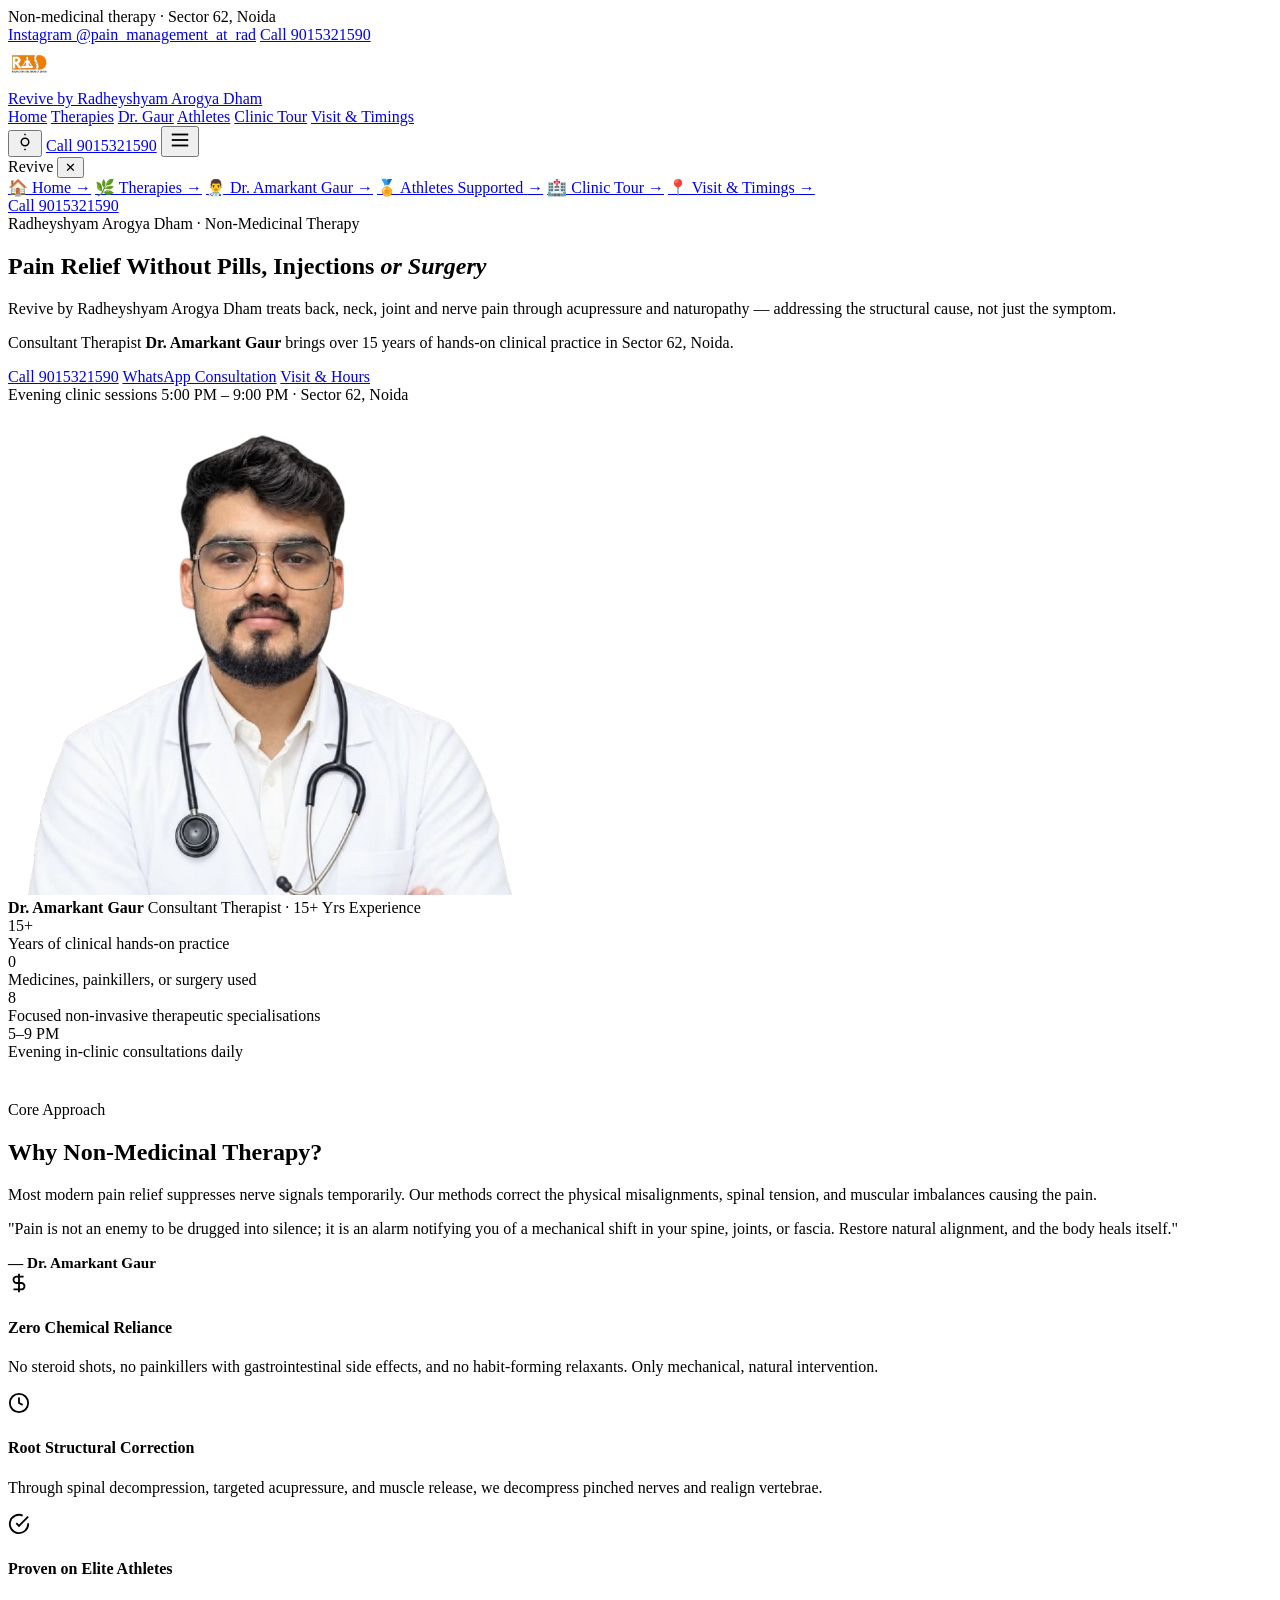
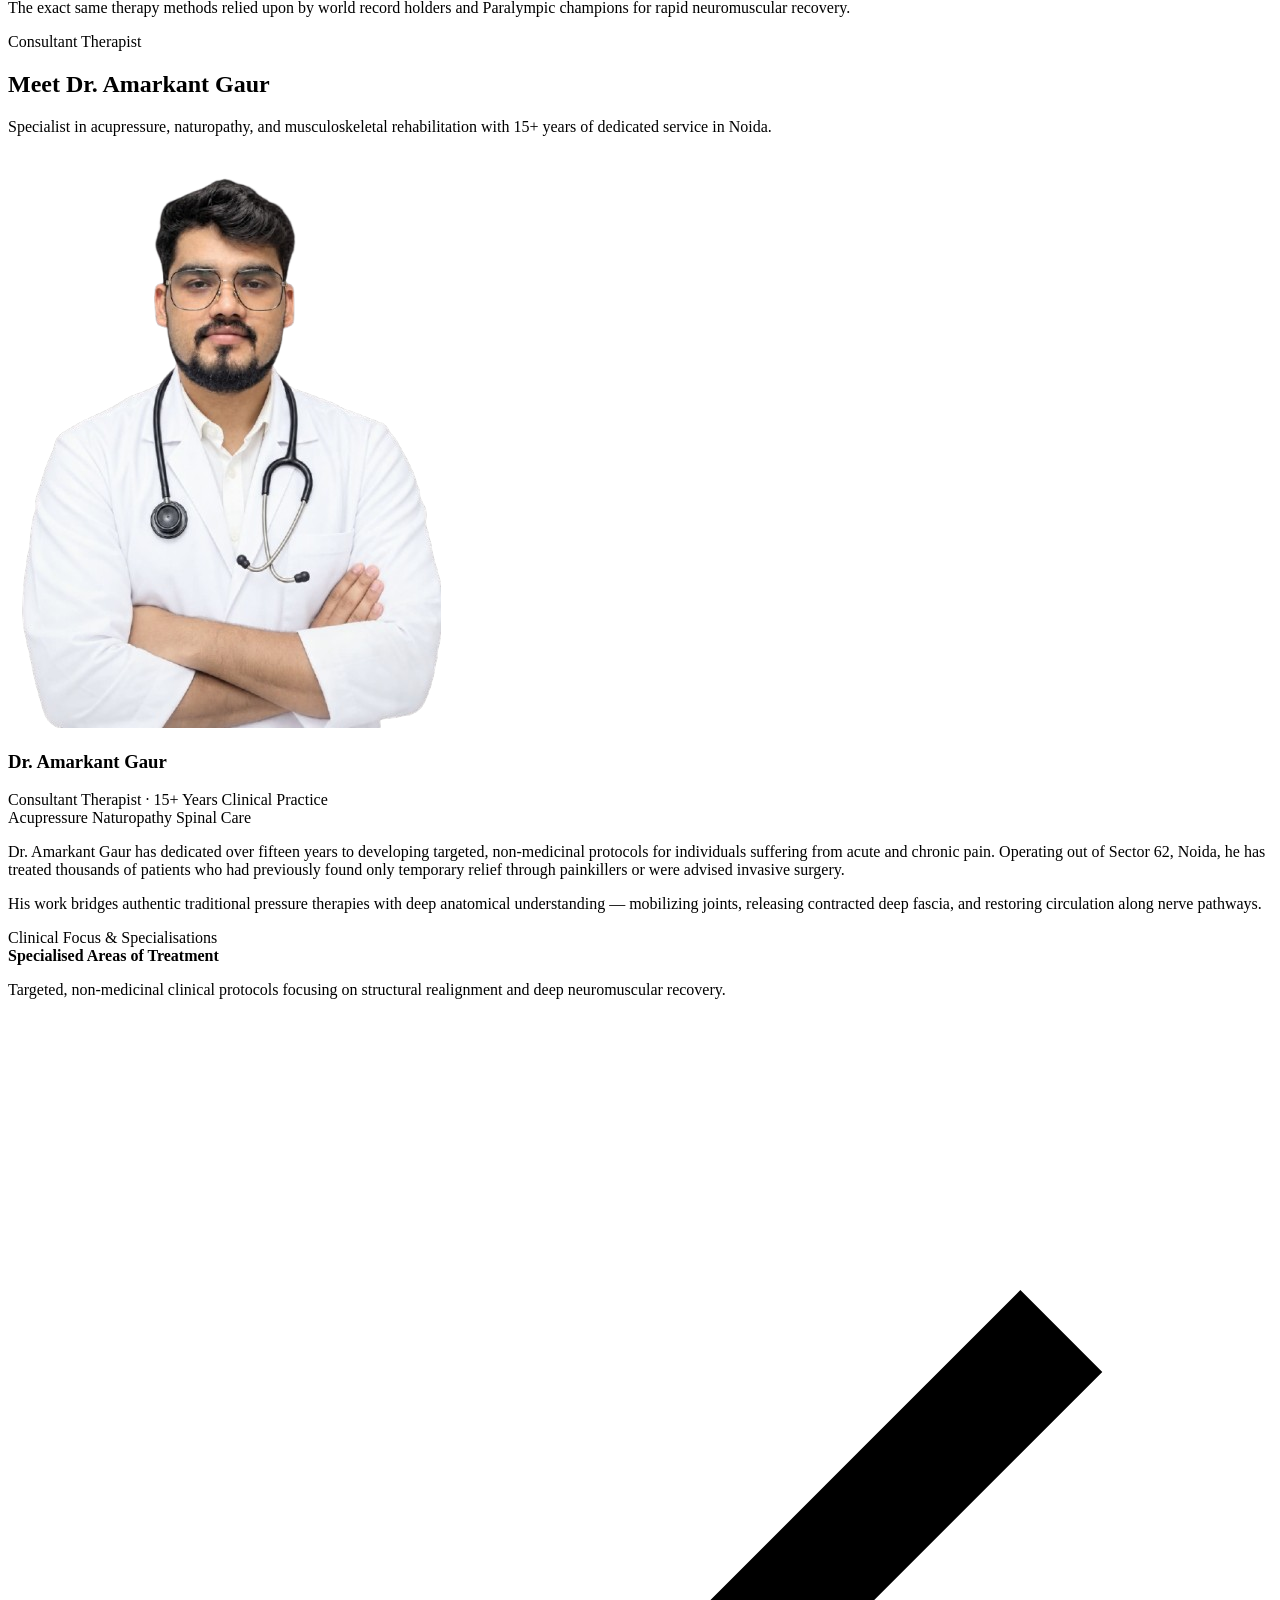
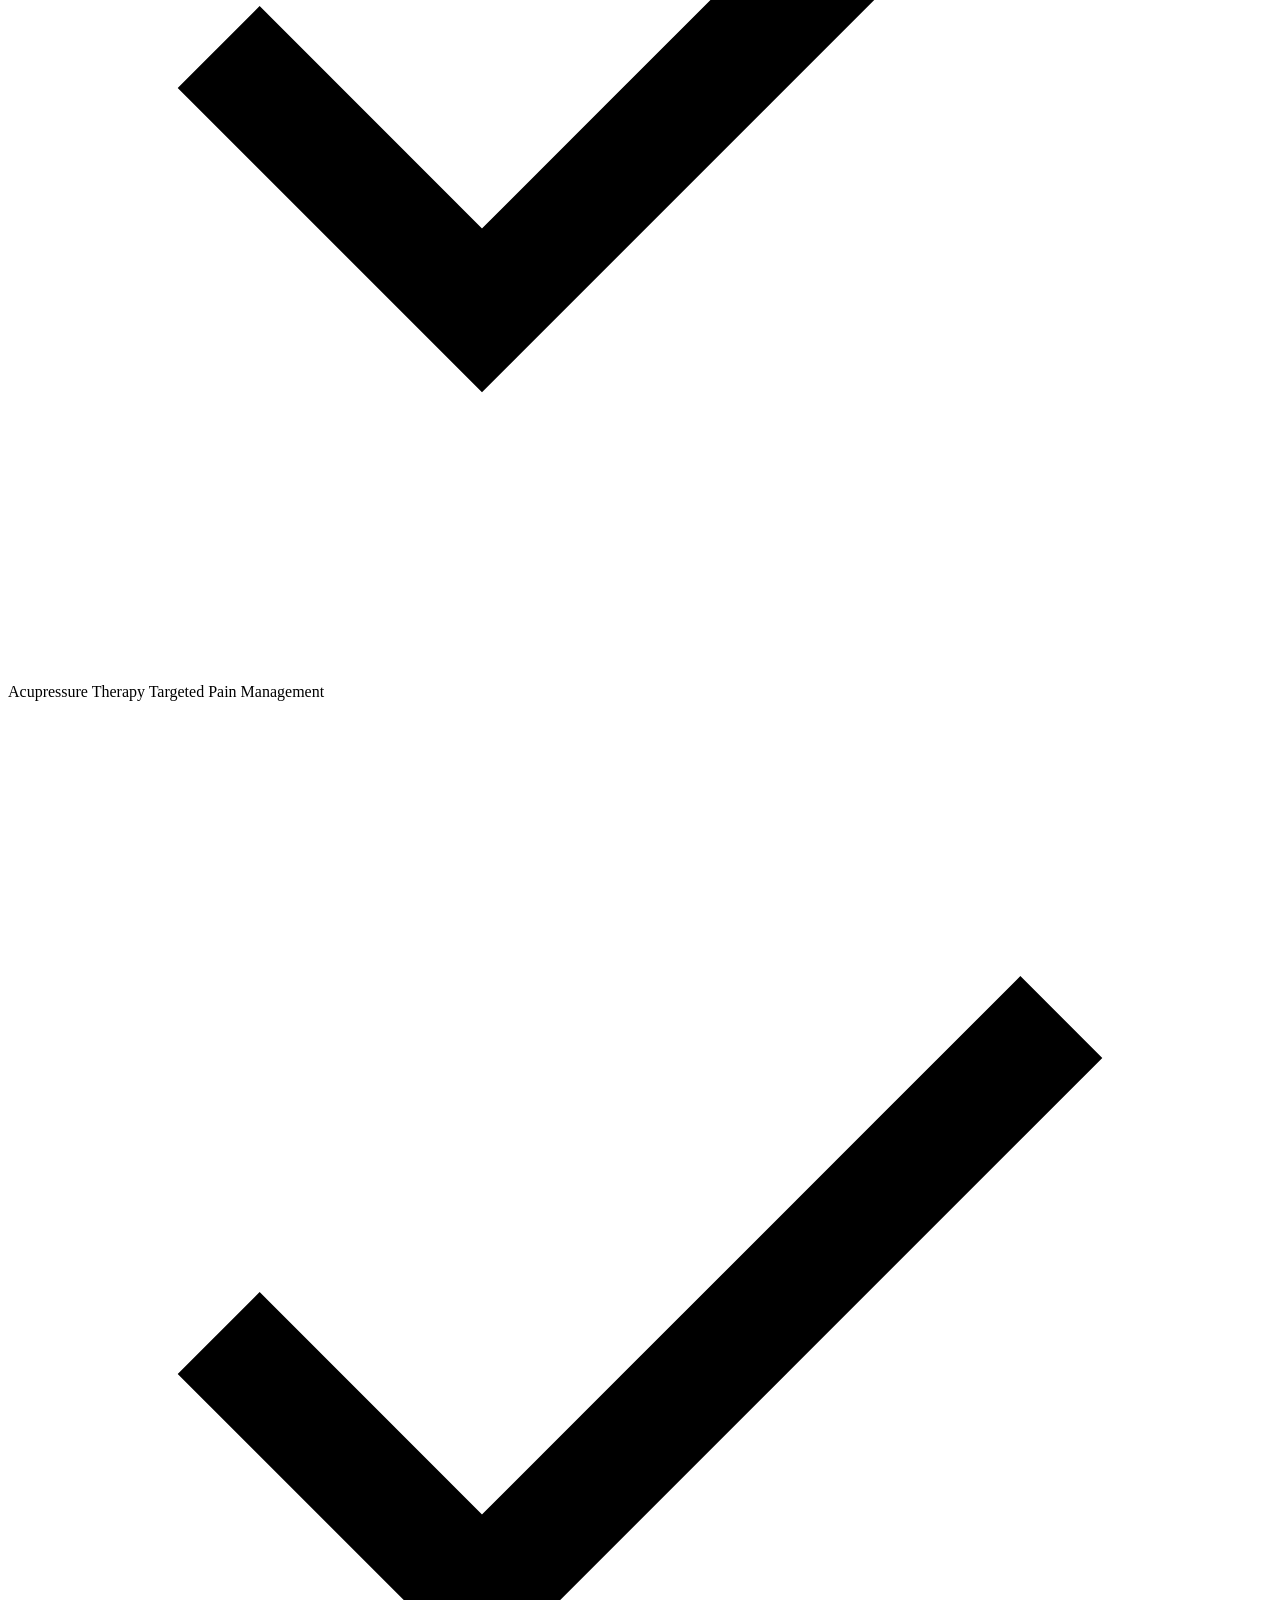
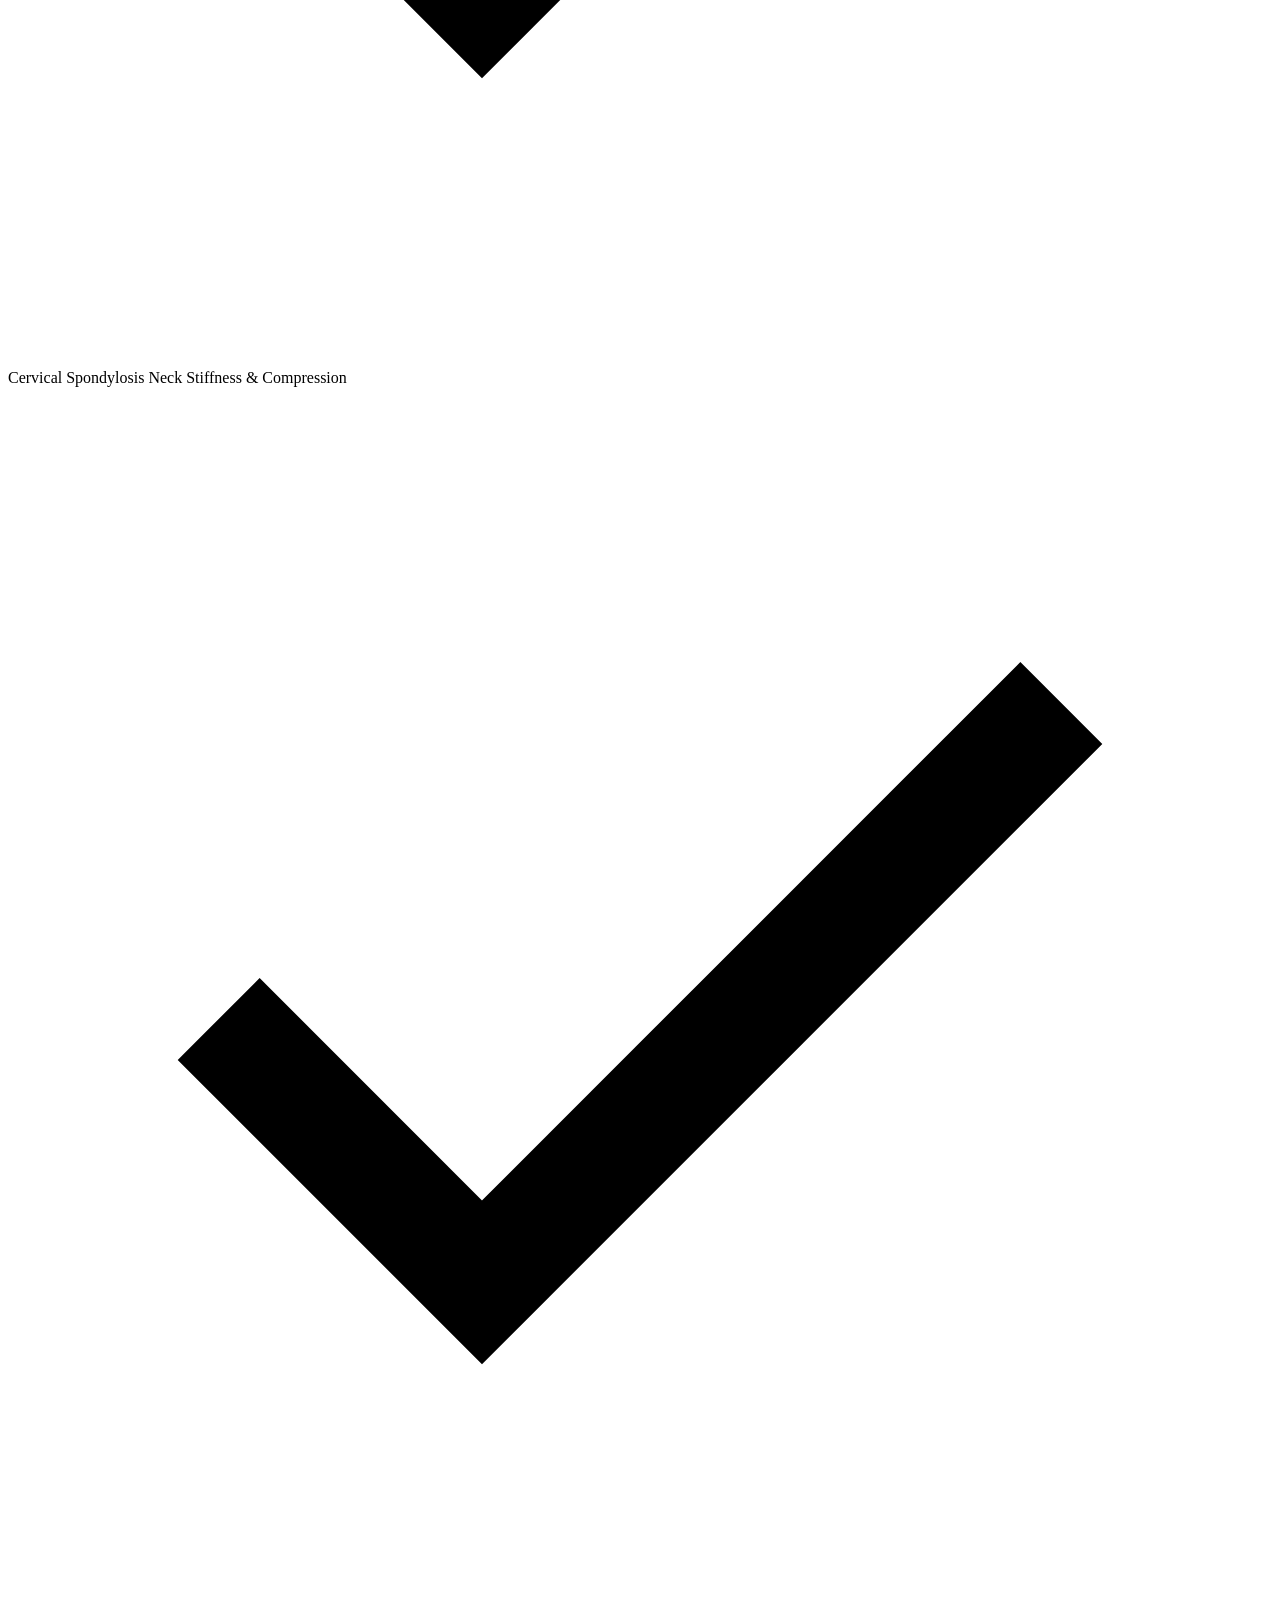
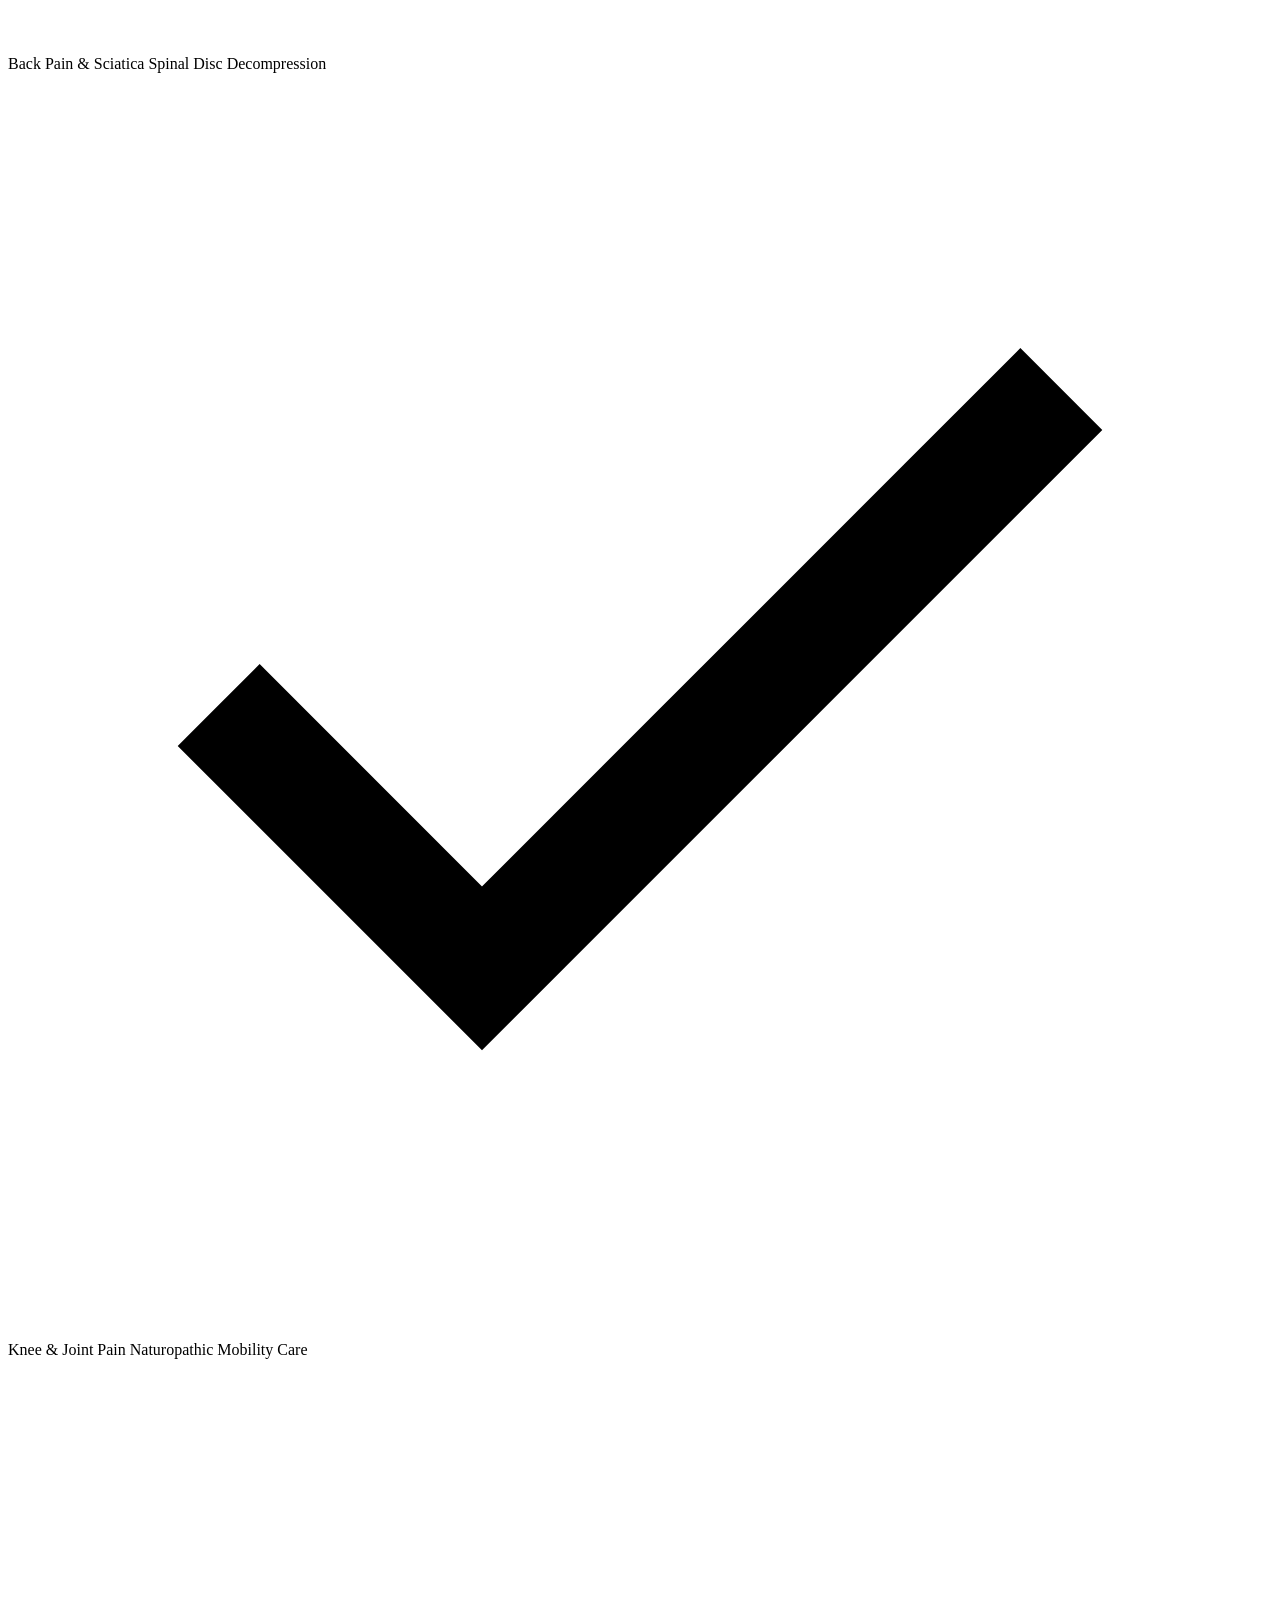
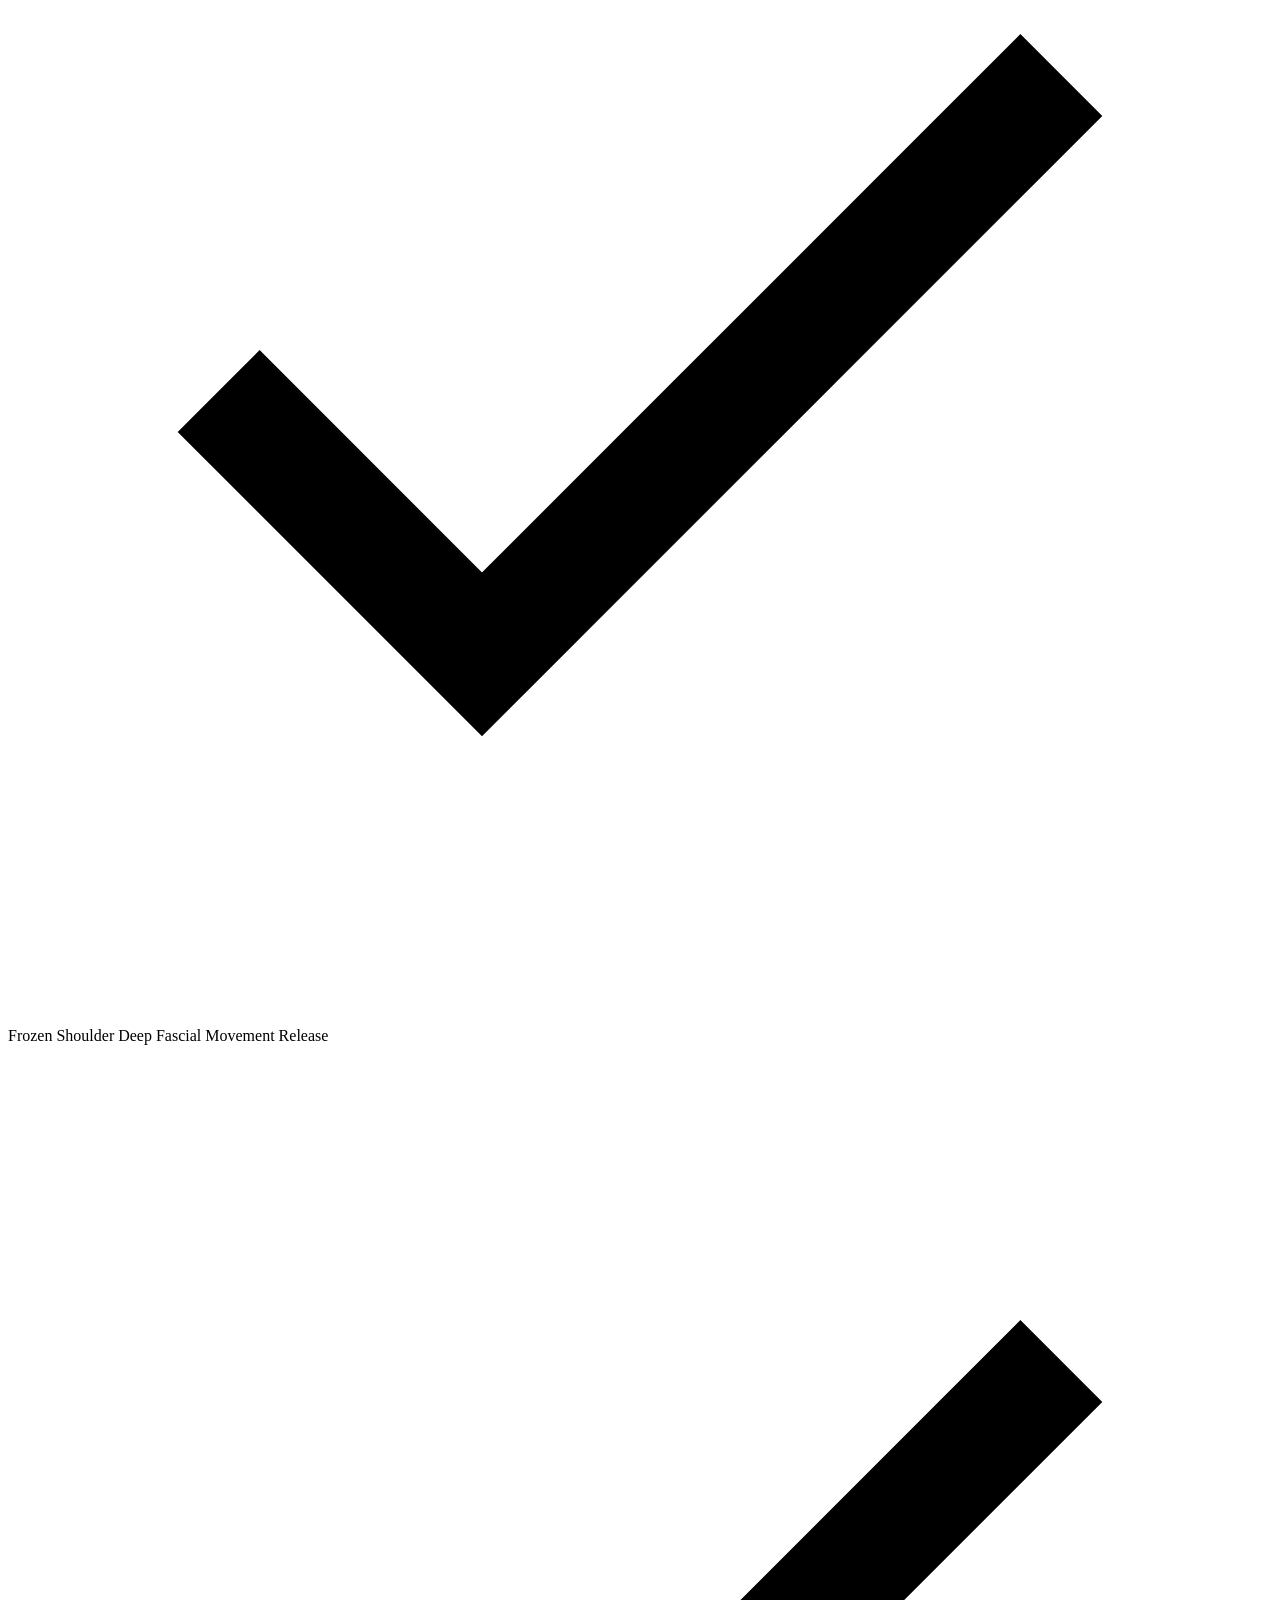
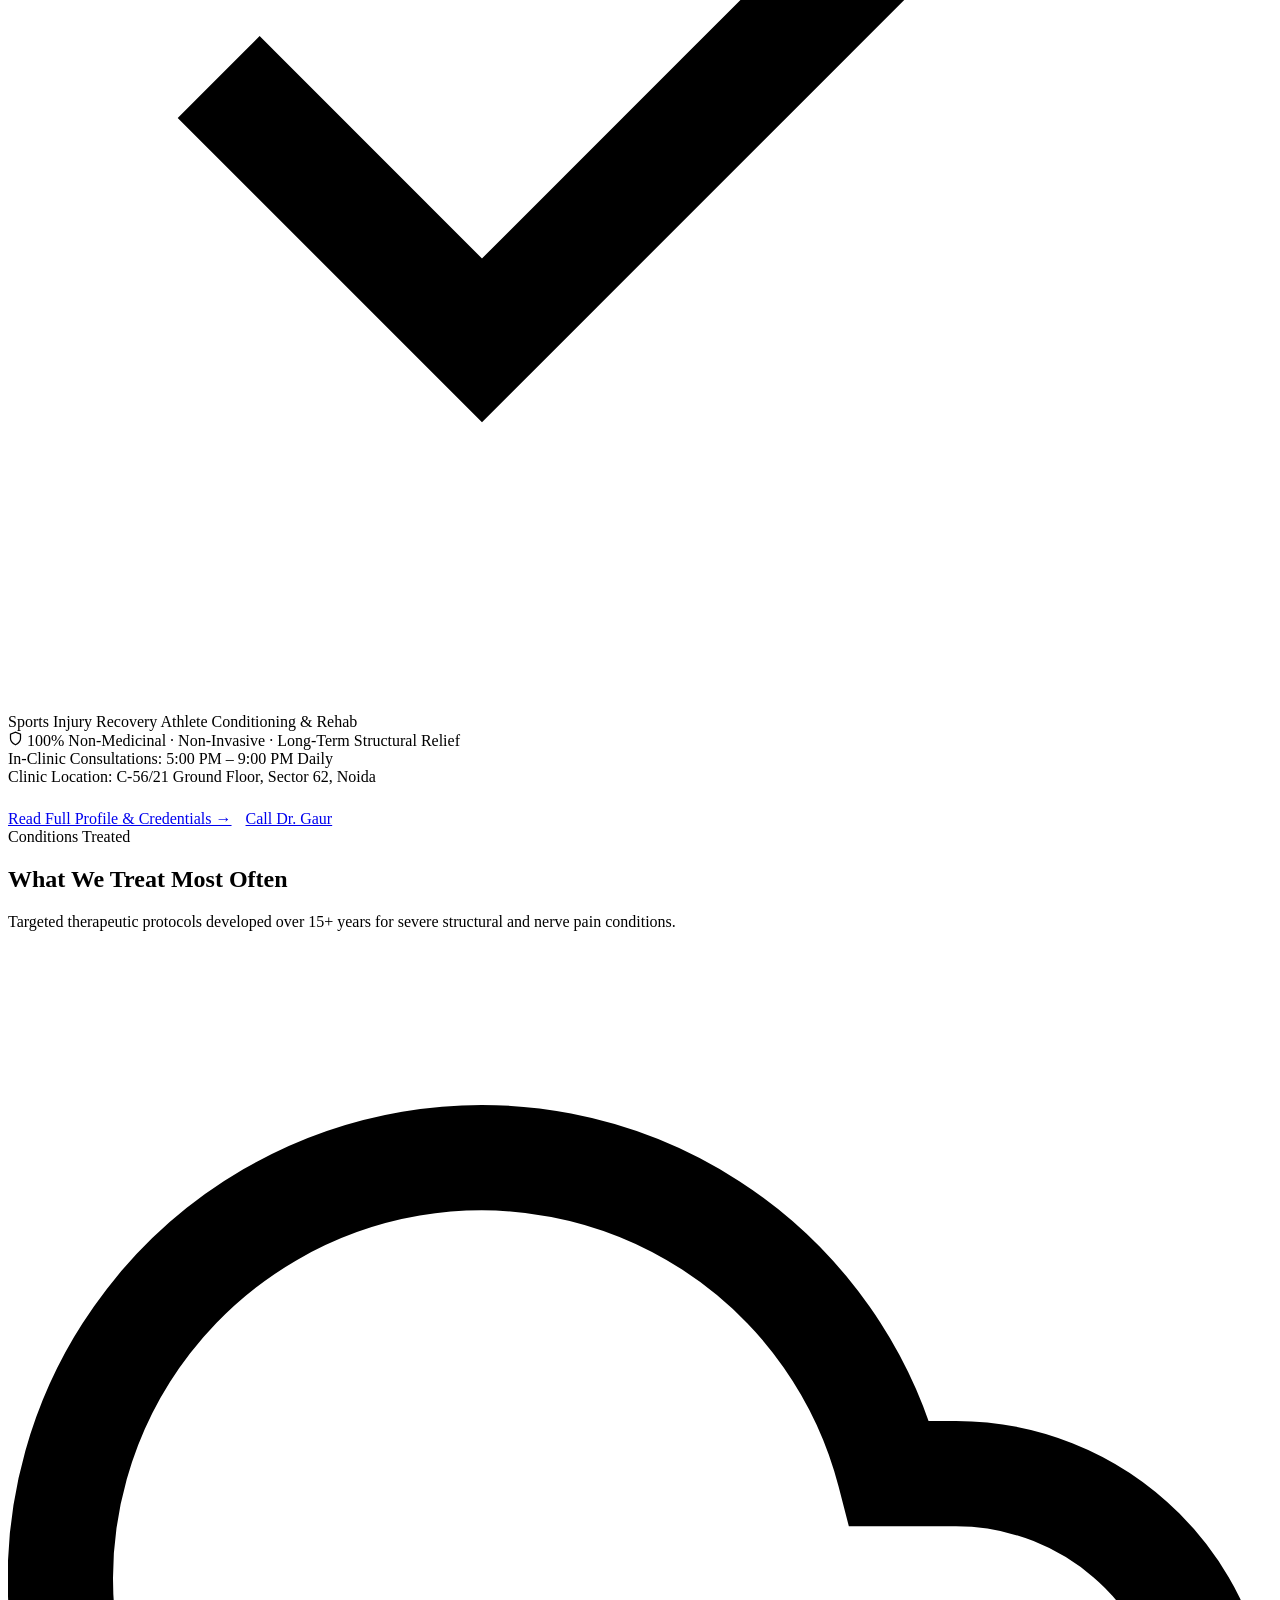
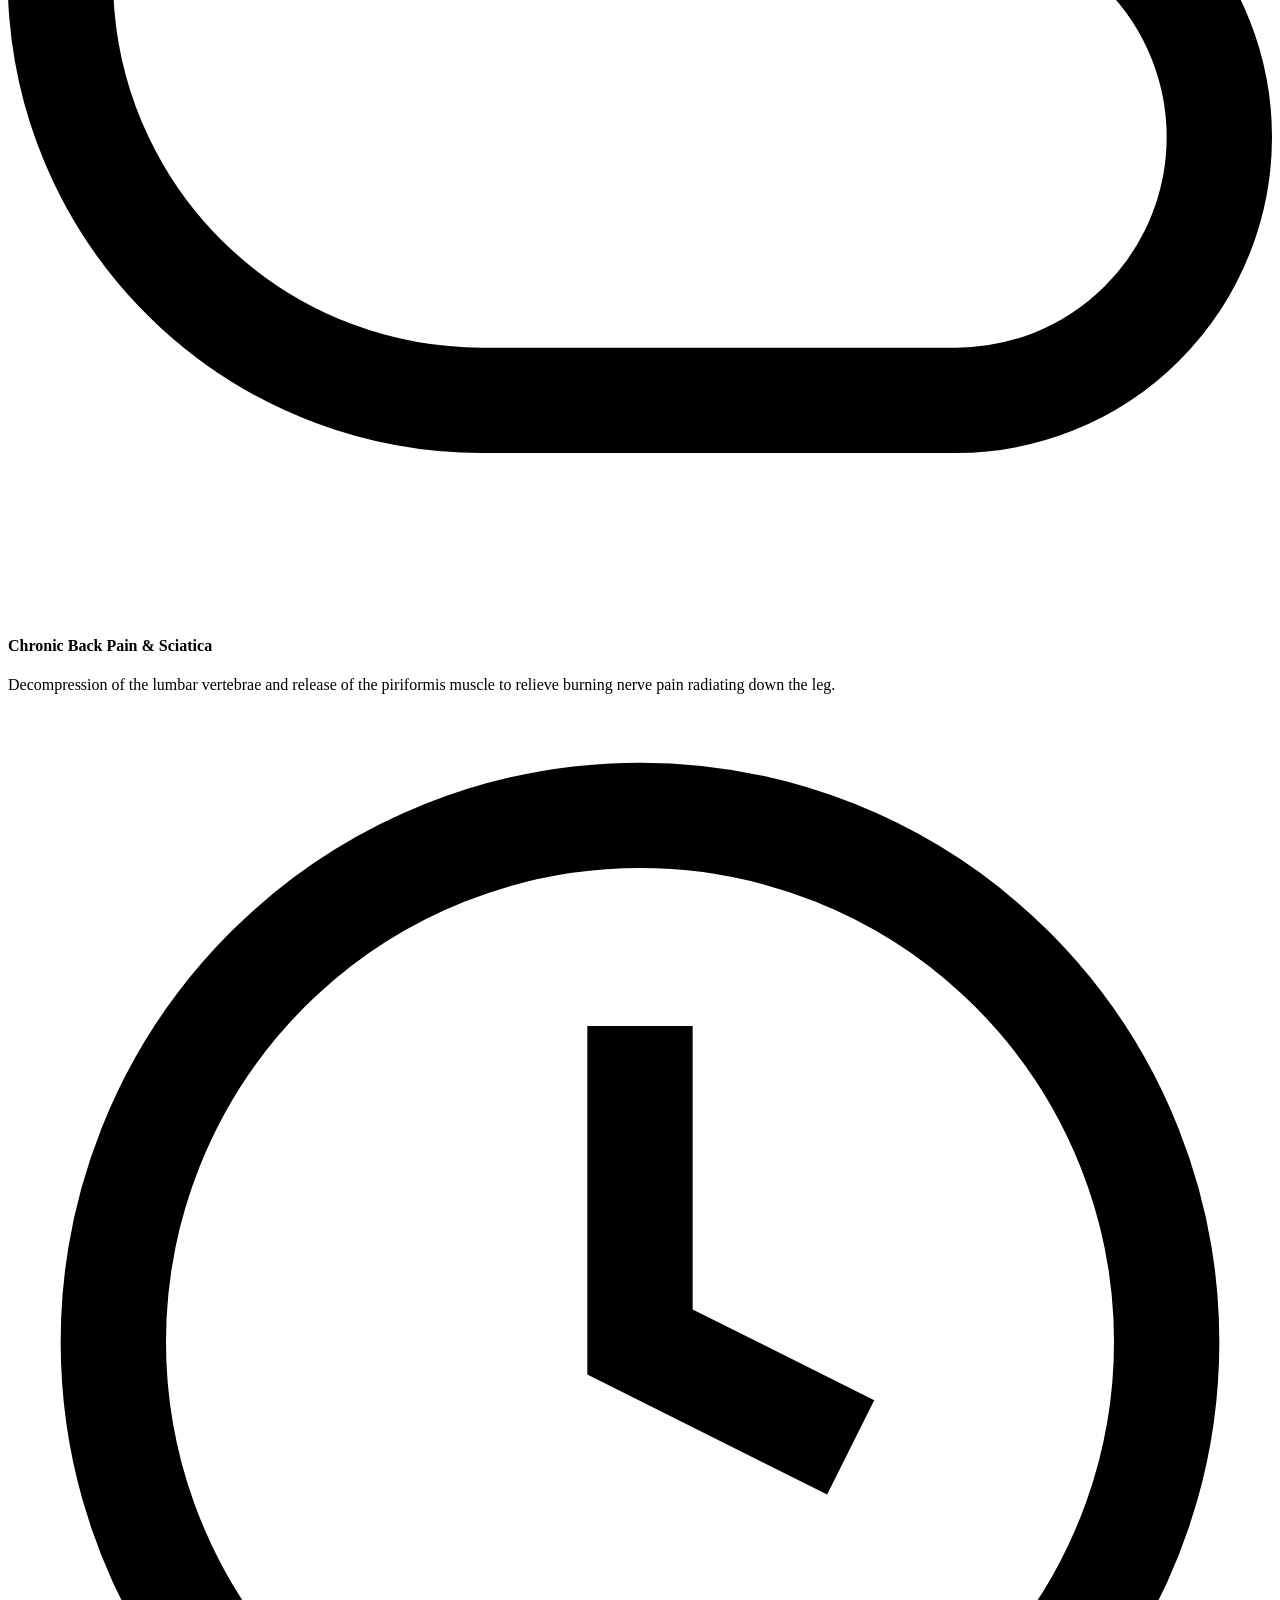
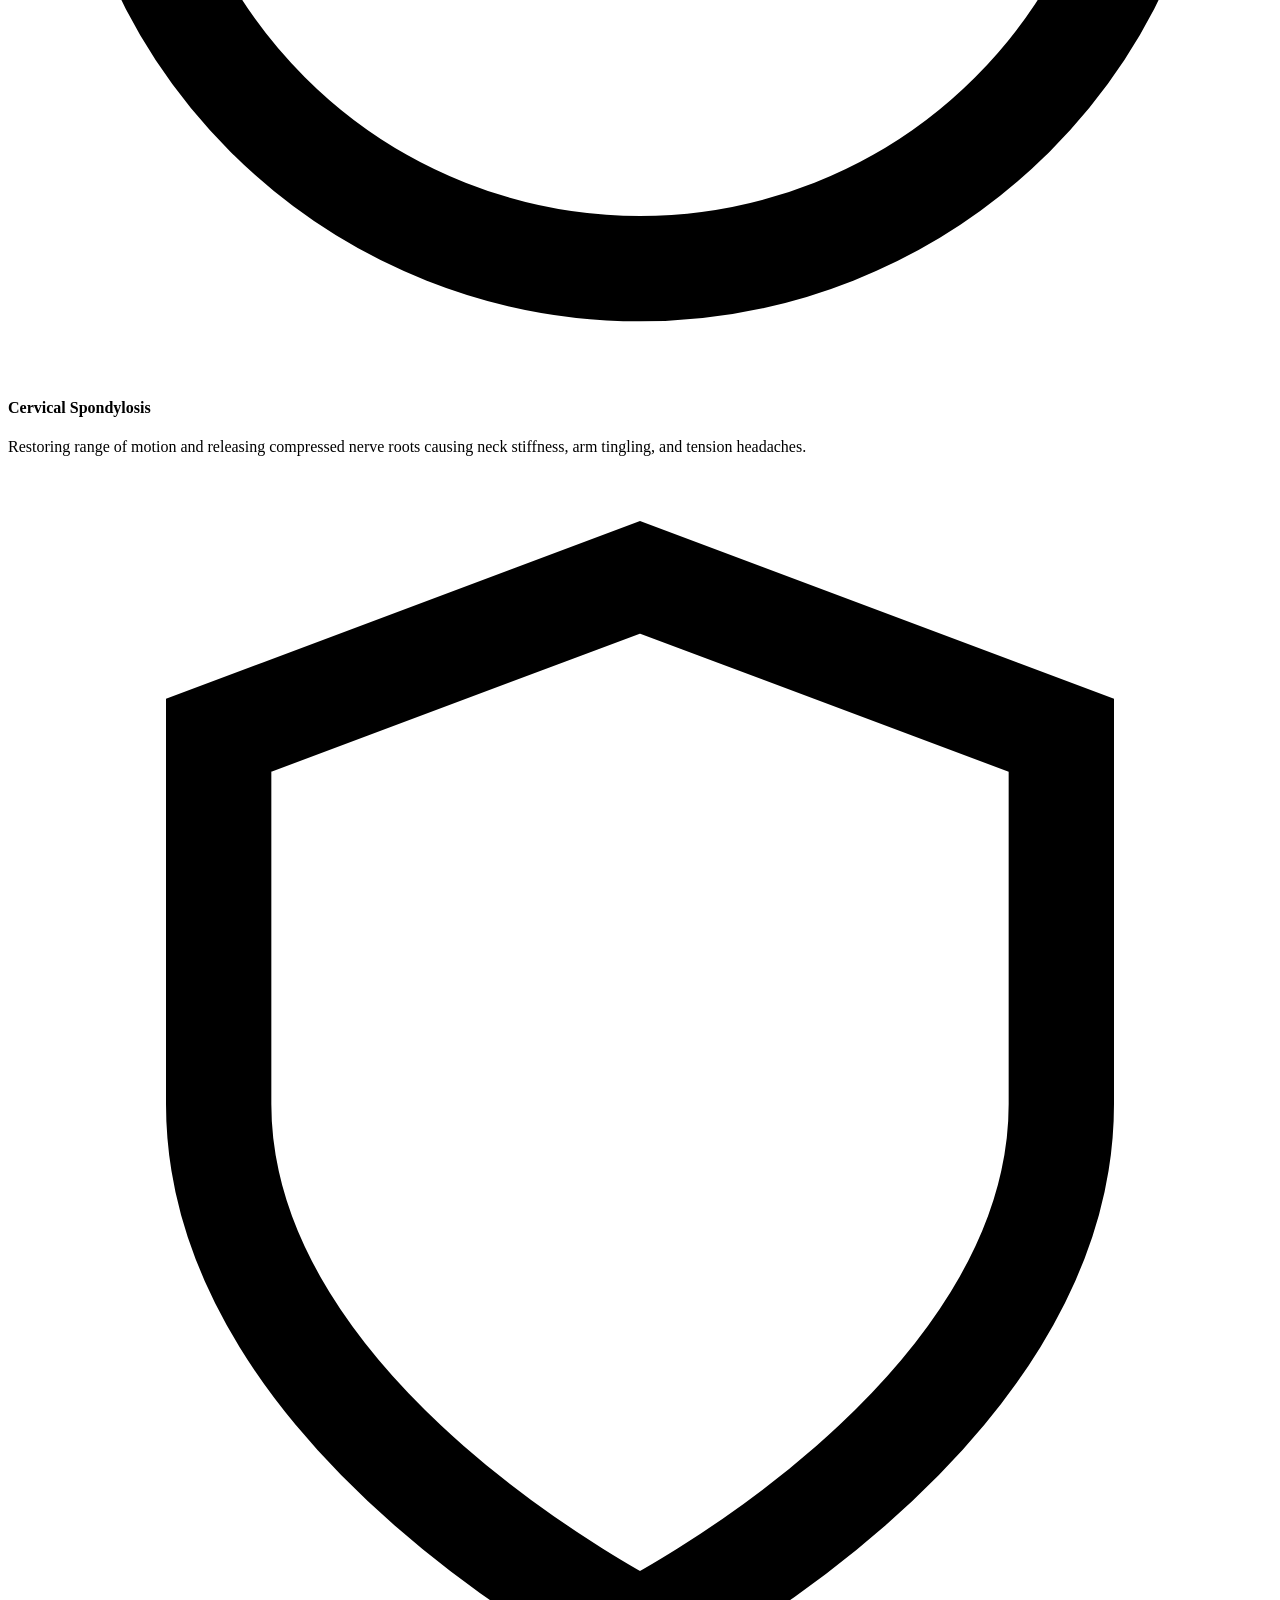
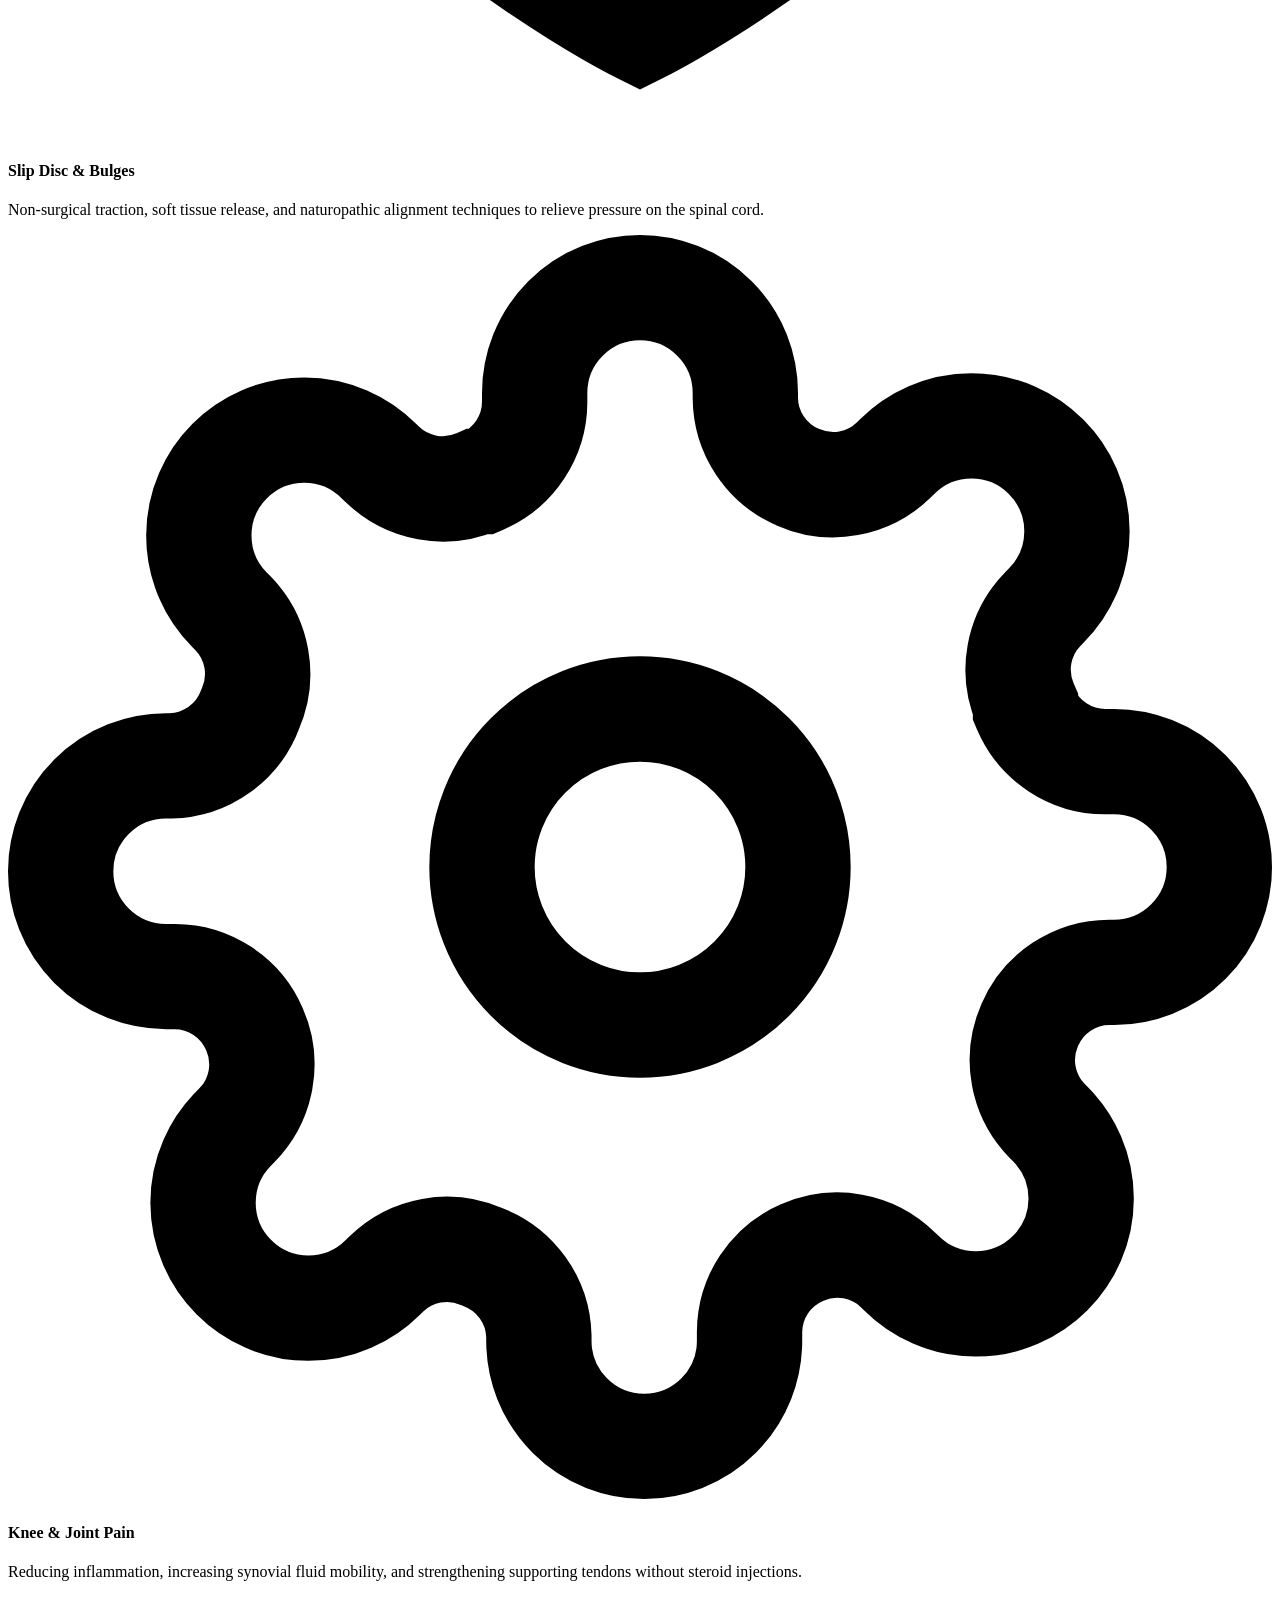
==== commit 825f791b: "Add files via upload" ====
--- a/index.html
+++ b/index.html
@@ -5,6 +5,27 @@
   <meta name="viewport" content="width=device-width, initial-scale=1.0, viewport-fit=cover" />
   <title>Revive by Radheyshyam Arogya Dham — Non-Medicinal Therapy, Sector 62 Noida</title>
   <meta name="description" content="Non-medicinal acupressure and naturopathic pain therapy under Dr. Amarkant Gaur in Sector 62 Noida. Root-cause care for back, neck, joint and nerve pain." />
+
+  <!-- Immediate Theme Initializer to Prevent Flash of Dark Theme (FOUC) -->
+  <script>
+    (function() {
+      try {
+        var savedTheme = localStorage.getItem('revive-theme') || 'dark';
+        document.documentElement.setAttribute('data-theme', savedTheme);
+      } catch(e) {}
+    })();
+  </script>
+
+  <!-- Open Graph & Social Sharing Metadata -->
+  <meta property="og:type" content="website" />
+  <meta property="og:site_name" content="Revive by Radheyshyam Arogya Dham" />
+  <meta property="og:title" content="Revive by Radheyshyam Arogya Dham — Non-Medicinal Therapy, Sector 62 Noida" />
+  <meta property="og:description" content="Non-medicinal acupressure and naturopathy under Dr. Amarkant Gaur. Relieving chronic back, neck, sciatica, and joint pain without medicines or surgery." />
+  <meta property="og:image" content="Revive_Logo.png" />
+  <meta name="twitter:card" content="summary_large_image" />
+  <meta name="twitter:title" content="Revive by Radheyshyam Arogya Dham" />
+  <meta name="twitter:description" content="Non-medicinal acupressure & naturopathic pain relief in Sector 62, Noida." />
+  <meta name="twitter:image" content="Revive_Logo.png" />
 
   <!-- Fonts & Favicon -->
   <link rel="preconnect" href="https://fonts.googleapis.com">
@@ -729,7 +750,7 @@
       <p>© 2026 Revive by Radheyshyam Arogya Dham · Sector 62, Noida</p>
       <p>Non-medicinal holistic pain management</p>
       <div class="footer-credit">
-        <span>Crafted with care by <a href="https://pipoza.s.gy/pipoza.in" target="_blank" rel="noopener noreferrer" class="studio-link">PipoZa Dev Studio</a></span>
+        <span>Crafted with care by <a href="https://pipoza.s.gy/pipoza.in" target="_blank" rel="noopener noreferrer" class="studio-link">PipoZa Dev Studio</a> · <a href="https://www.instagram.com/pipozadev.studio" target="_blank" rel="noopener noreferrer" class="studio-link">@pipozadev.studio</a></span>
       </div>
     </div>
   </footer>
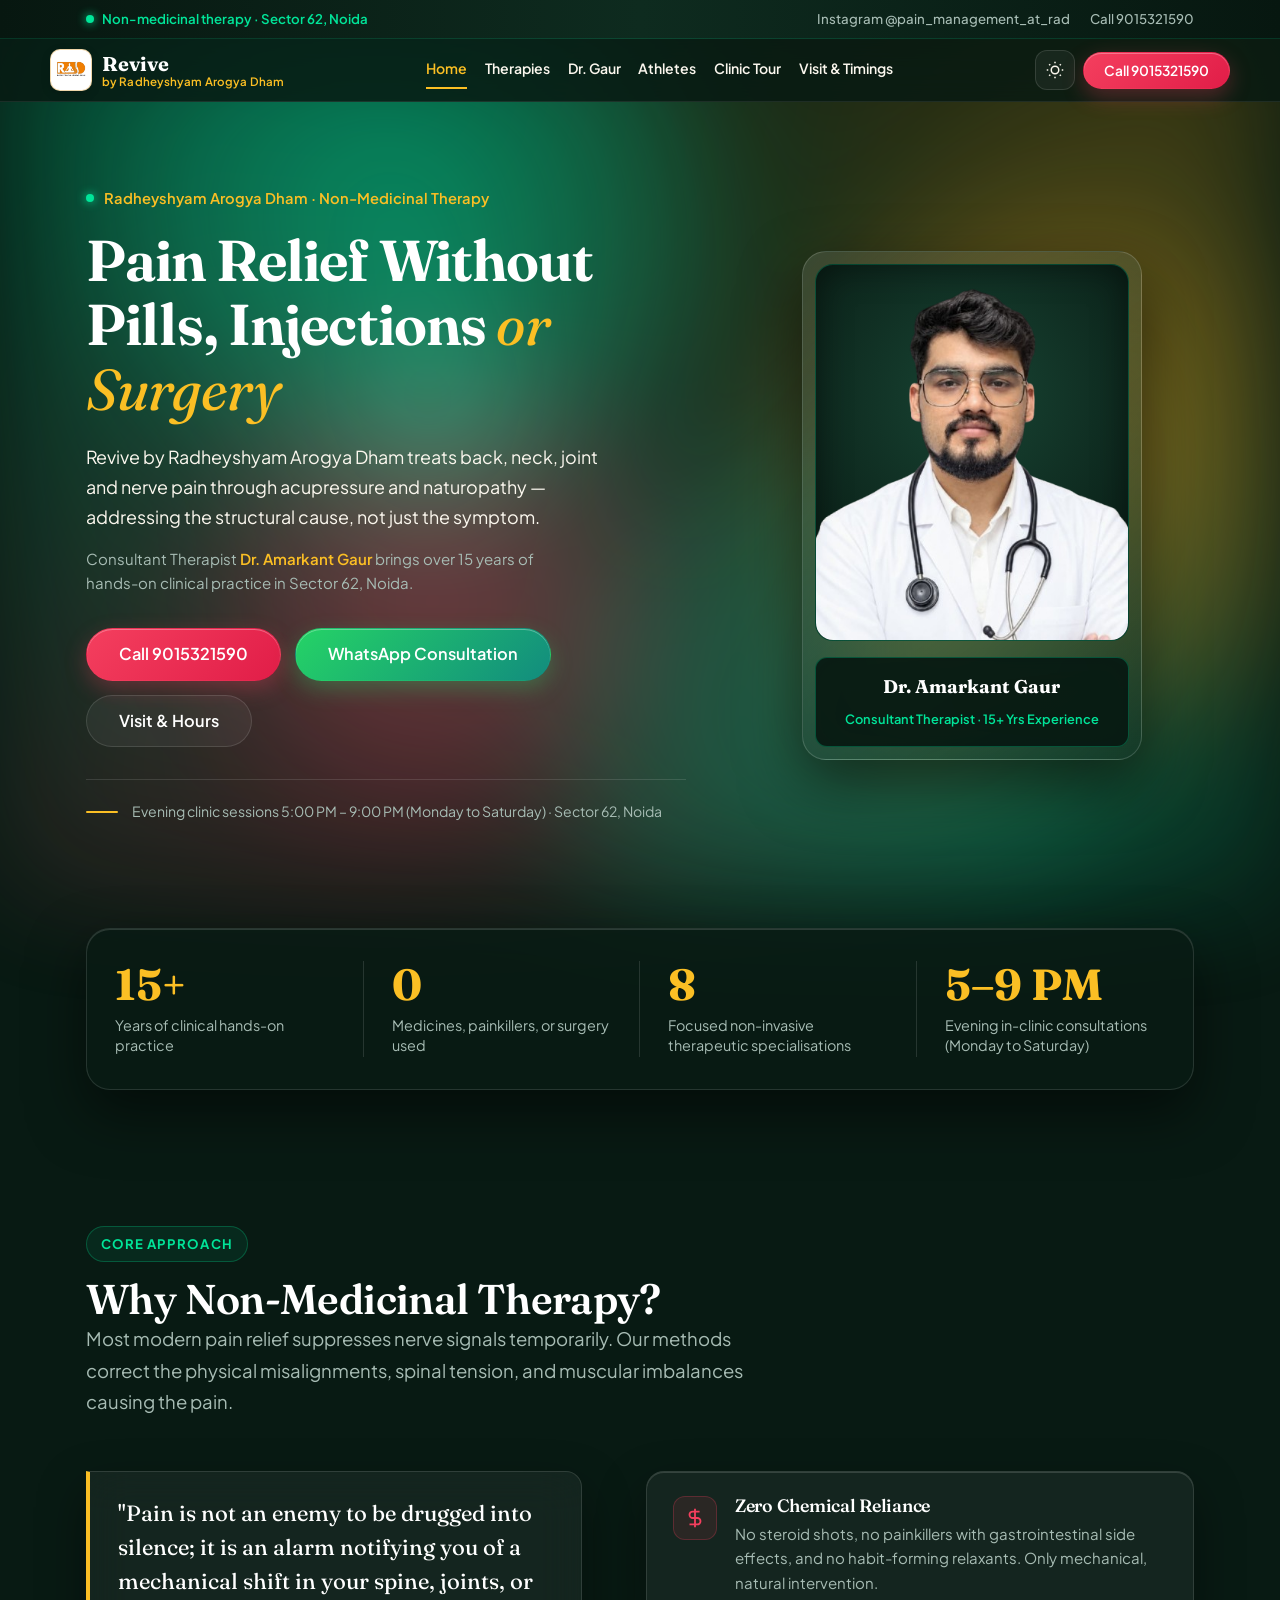
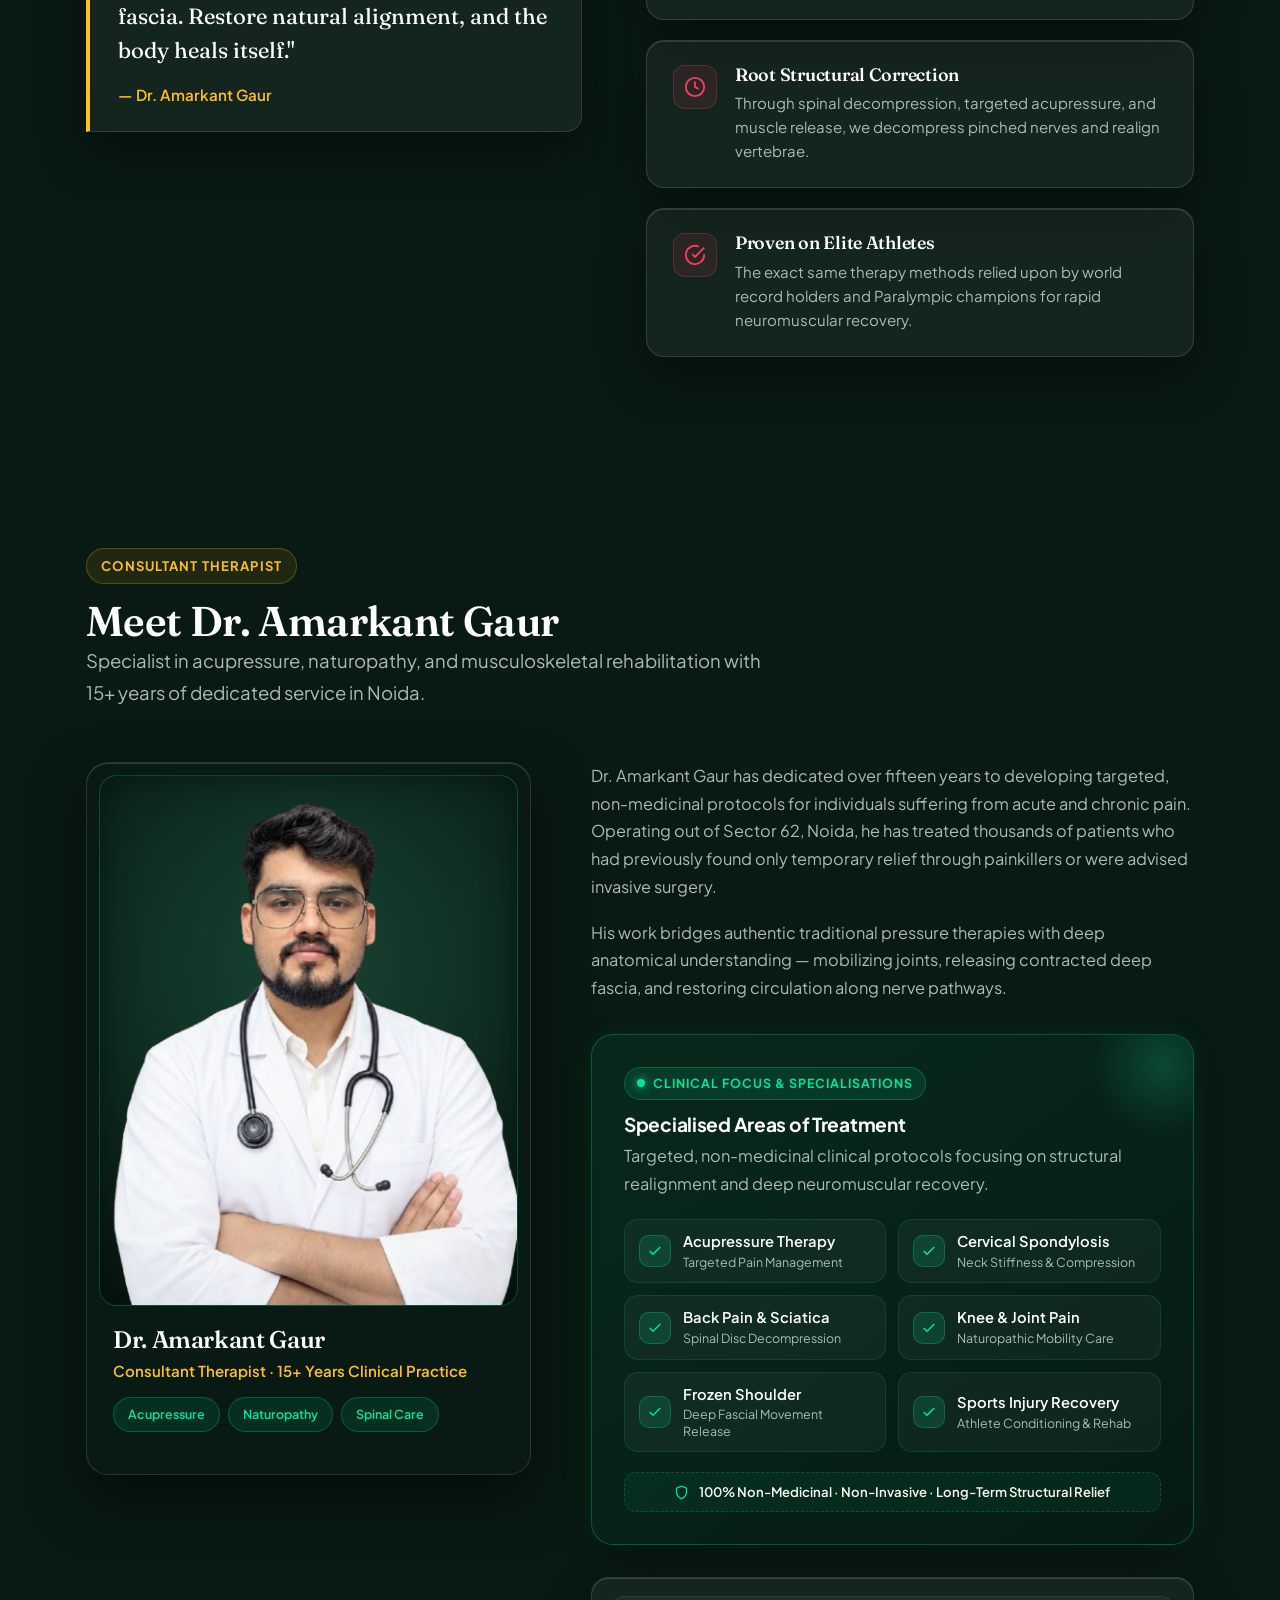
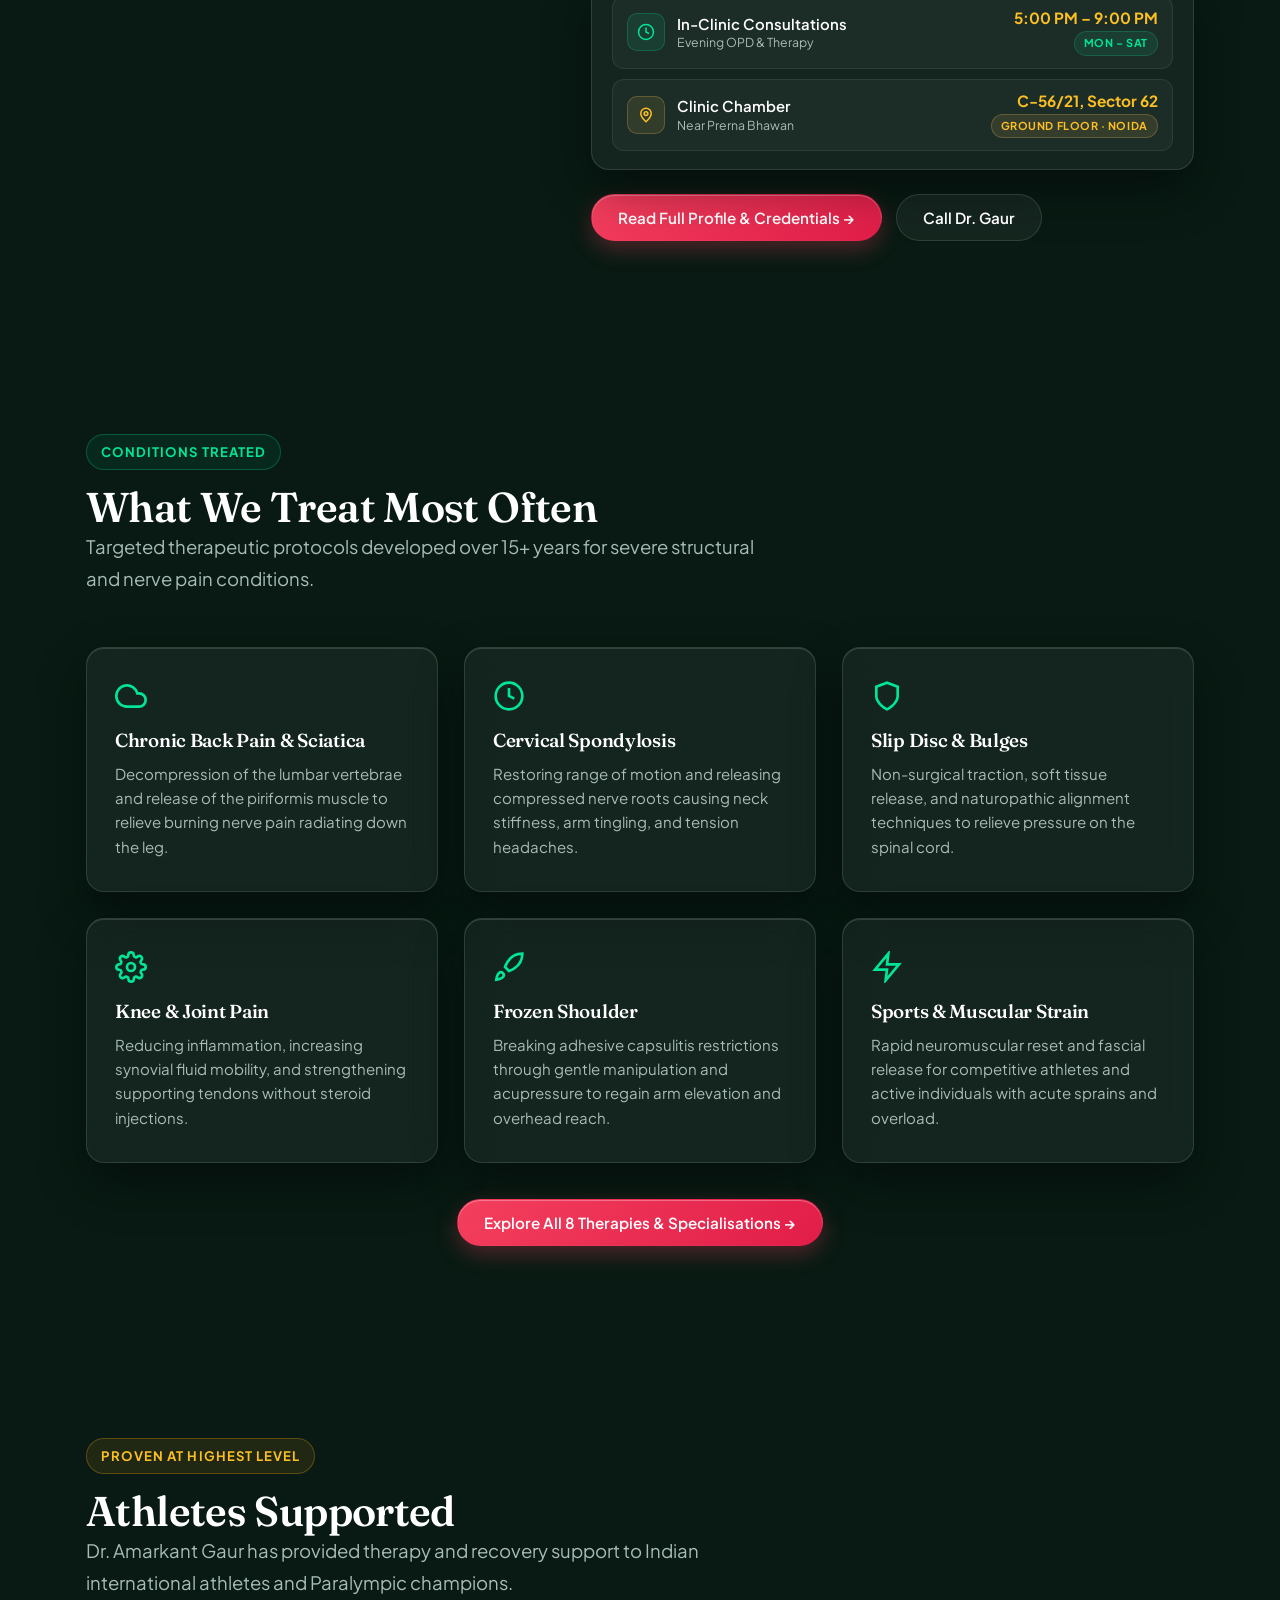
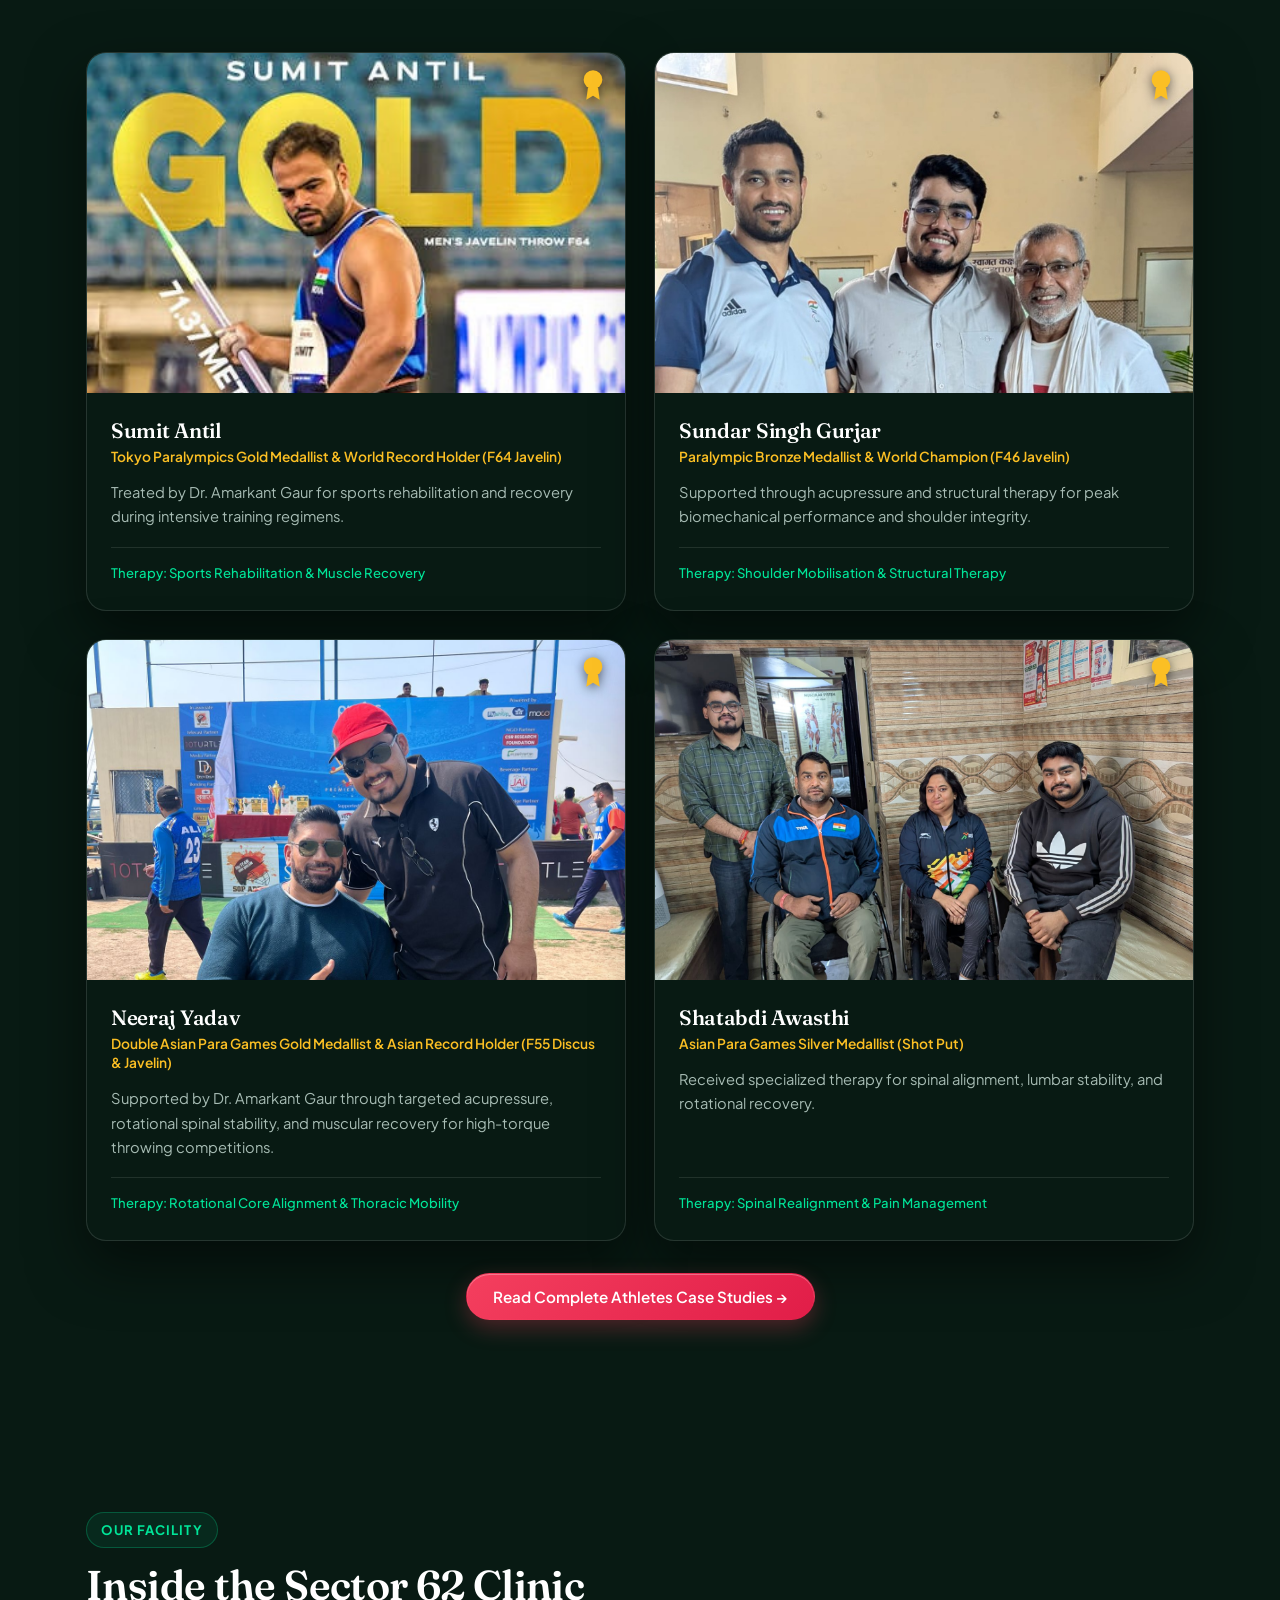
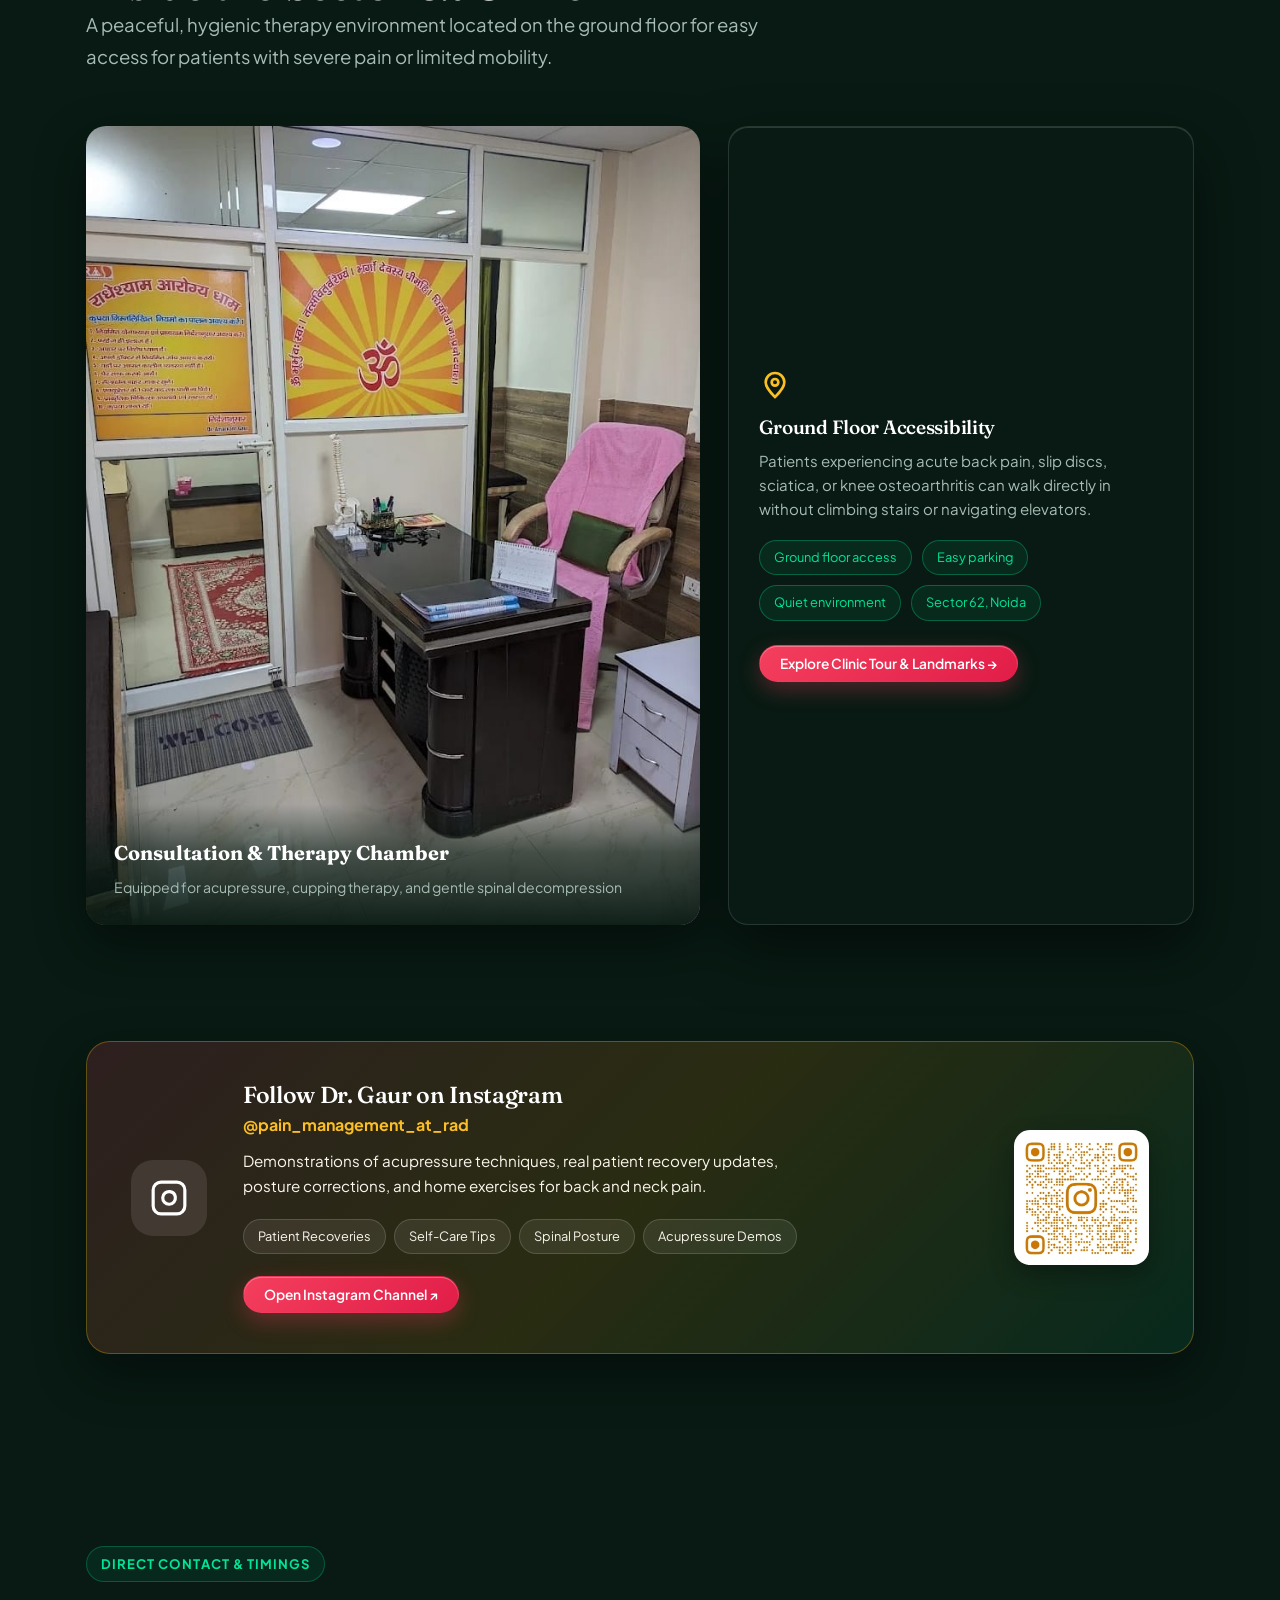
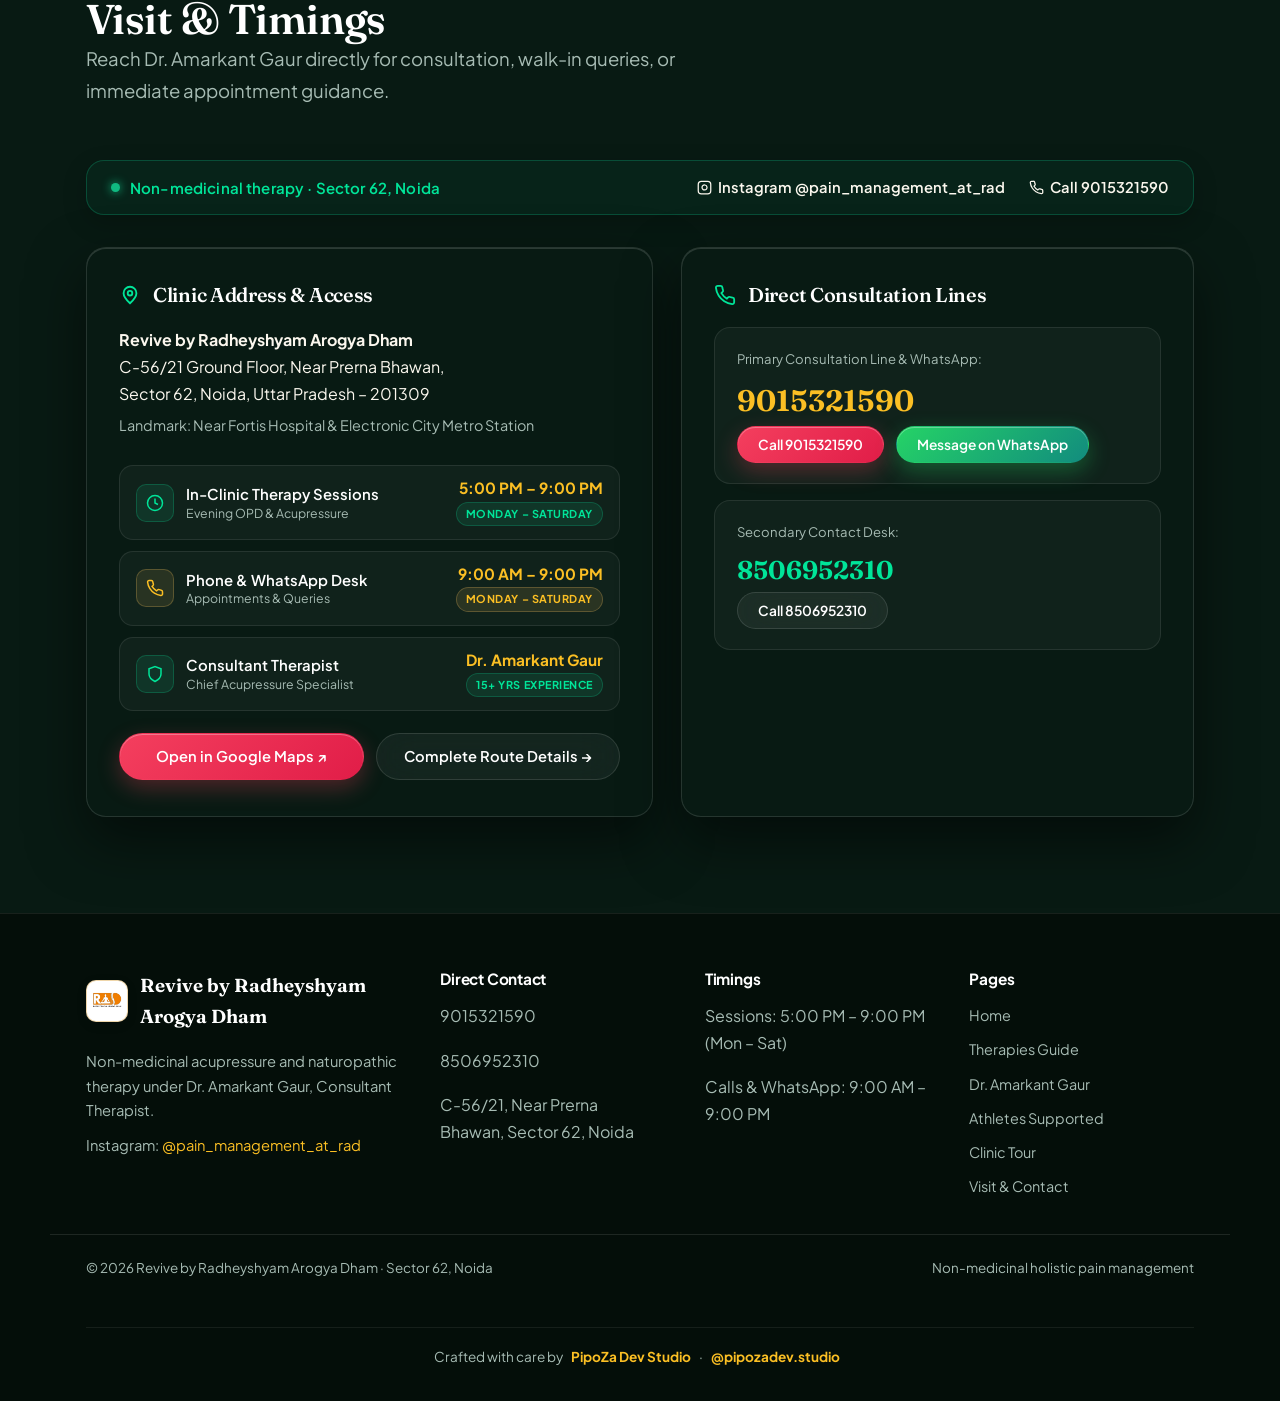
==== commit 5fba2519: "Add files via upload" ====
--- a/index.html
+++ b/index.html
@@ -35,10 +35,10 @@
   <link rel="apple-touch-icon" href="Revive_Favicon.png" />
 
   <!-- Stylesheets -->
-  <link rel="stylesheet" href="css/style.css" />
-  <link rel="stylesheet" href="css/animations.css" />
-  <link rel="stylesheet" href="css/components.css" />
-  <link rel="stylesheet" href="css/responsive.css" />
+  <link rel="stylesheet" href="style.css" />
+  <link rel="stylesheet" href="animations.css" />
+  <link rel="stylesheet" href="components.css" />
+  <link rel="stylesheet" href="responsive.css" />
 </head>
 <body id="top">
 
@@ -146,7 +146,7 @@
 
           <div class="hero-signoff">
             <div class="hero-signoff-line"></div>
-            <span>Evening clinic sessions 5:00 PM – 9:00 PM · Sector 62, Noida</span>
+            <span>Evening clinic sessions 5:00 PM – 9:00 PM (Monday to Saturday) · Sector 62, Noida</span>
           </div>
         </div>
 
@@ -183,7 +183,7 @@
           </div>
           <div class="stat-cell">
             <div class="stat-num">5–9 PM</div>
-            <div class="stat-label">Evening in-clinic consultations daily</div>
+            <div class="stat-label">Evening in-clinic consultations (Monday to Saturday)</div>
           </div>
         </div>
       </div>
@@ -361,12 +361,34 @@
 
             <div class="schedule-box liquid-glass">
               <div class="schedule-row">
-                <span class="schedule-label">In-Clinic Consultations:</span>
-                <span class="schedule-val">5:00 PM – 9:00 PM Daily</span>
+                <div class="timing-left">
+                  <div class="timing-icon">
+                    <svg viewBox="0 0 24 24" fill="none" stroke="currentColor" stroke-width="2"><circle cx="12" cy="12" r="10"/><polyline points="12 6 12 12 16 14"/></svg>
+                  </div>
+                  <div class="timing-meta">
+                    <span class="timing-title">In-Clinic Consultations</span>
+                    <span class="timing-sub">Evening OPD &amp; Therapy</span>
+                  </div>
+                </div>
+                <div class="timing-right">
+                  <span class="timing-val">5:00 PM – 9:00 PM</span>
+                  <span class="timing-day-badge">Mon – Sat</span>
+                </div>
               </div>
               <div class="schedule-row">
-                <span class="schedule-label">Clinic Location:</span>
-                <span class="schedule-val">C-56/21 Ground Floor, Sector 62, Noida</span>
+                <div class="timing-left">
+                  <div class="timing-icon icon-gold">
+                    <svg viewBox="0 0 24 24" fill="none" stroke="currentColor" stroke-width="2"><path d="M12 21s7-6.5 7-11a7 7 0 10-14 0c0 4.5 7 11 7 11z"/><circle cx="12" cy="10" r="2.5"/></svg>
+                  </div>
+                  <div class="timing-meta">
+                    <span class="timing-title">Clinic Chamber</span>
+                    <span class="timing-sub">Near Prerna Bhawan</span>
+                  </div>
+                </div>
+                <div class="timing-right">
+                  <span class="timing-val">C-56/21, Sector 62</span>
+                  <span class="timing-day-badge badge-gold">Ground Floor · Noida</span>
+                </div>
               </div>
             </div>
 
@@ -636,20 +658,57 @@
               <span style="font-size:0.9rem; color:var(--text-muted); display:inline-block; margin-top:6px;">Landmark: Near Fortis Hospital &amp; Electronic City Metro Station</span>
             </p>
 
-            <div class="timing-row">
-              <span class="timing-title">In-Clinic Therapy Sessions:</span>
-              <span class="timing-val">5:00 PM – 9:00 PM Daily</span>
-            </div>
-            <div class="timing-row">
-              <span class="timing-title">Phone &amp; WhatsApp Desk:</span>
-              <span class="timing-val">9:00 AM – 9:00 PM Daily</span>
-            </div>
-            <div class="timing-row">
-              <span class="timing-title">Consultant Therapist:</span>
-              <span class="timing-val">Dr. Amarkant Gaur</span>
-            </div>
-
-            <div class="map-cta" style="display:flex; gap:12px; flex-wrap:wrap;">
+            <div class="timing-stack">
+              <div class="timing-row">
+                <div class="timing-left">
+                  <div class="timing-icon">
+                    <svg viewBox="0 0 24 24" fill="none" stroke="currentColor" stroke-width="2"><circle cx="12" cy="12" r="10"/><polyline points="12 6 12 12 16 14"/></svg>
+                  </div>
+                  <div class="timing-meta">
+                    <span class="timing-title">In-Clinic Therapy Sessions</span>
+                    <span class="timing-sub">Evening OPD &amp; Acupressure</span>
+                  </div>
+                </div>
+                <div class="timing-right">
+                  <span class="timing-val">5:00 PM – 9:00 PM</span>
+                  <span class="timing-day-badge">Monday – Saturday</span>
+                </div>
+              </div>
+
+              <div class="timing-row">
+                <div class="timing-left">
+                  <div class="timing-icon icon-gold">
+                    <svg viewBox="0 0 24 24" fill="none" stroke="currentColor" stroke-width="2"><path d="M22 16.92v3a2 2 0 0 1-2.18 2 19.79 19.79 0 0 1-8.63-3.07 19.5 19.5 0 0 1-6-6 19.79 19.79 0 0 1-3.07-8.67A2 2 0 0 1 4.11 2h3a2 2 0 0 1 2 1.72 12.84 12.84 0 0 0 .7 2.81 2 2 0 0 1-.45 2.11L8.09 9.91a16 16 0 0 0 6 6l1.27-1.27a2 2 0 0 1 2.11-.45 12.84 12.84 0 0 0 2.81.7A2 2 0 0 1 22 16.92z"/></svg>
+                  </div>
+                  <div class="timing-meta">
+                    <span class="timing-title">Phone &amp; WhatsApp Desk</span>
+                    <span class="timing-sub">Appointments &amp; Queries</span>
+                  </div>
+                </div>
+                <div class="timing-right">
+                  <span class="timing-val">9:00 AM – 9:00 PM</span>
+                  <span class="timing-day-badge badge-gold">Monday – Saturday</span>
+                </div>
+              </div>
+
+              <div class="timing-row">
+                <div class="timing-left">
+                  <div class="timing-icon">
+                    <svg viewBox="0 0 24 24" fill="none" stroke="currentColor" stroke-width="2"><path d="M12 22s8-4 8-10V5l-8-3-8 3v7c0 6 8 10 8 10z"/></svg>
+                  </div>
+                  <div class="timing-meta">
+                    <span class="timing-title">Consultant Therapist</span>
+                    <span class="timing-sub">Chief Acupressure Specialist</span>
+                  </div>
+                </div>
+                <div class="timing-right">
+                  <span class="timing-val">Dr. Amarkant Gaur</span>
+                  <span class="timing-day-badge">15+ Yrs Experience</span>
+                </div>
+              </div>
+            </div>
+
+            <div class="map-cta">
               <a href="https://maps.google.com/?q=Revive+Radheyshyam+Arogya+Dham+Sector+62+Noida" target="_blank" rel="noopener noreferrer" class="btn btn-primary">
                 Open in Google Maps ↗
               </a>
@@ -729,7 +788,7 @@
 
       <div>
         <h4 class="footer-heading">Timings</h4>
-        <p>Sessions: 5:00 PM – 9:00 PM Daily</p>
+        <p>Sessions: 5:00 PM – 9:00 PM (Mon – Sat)</p>
         <p>Calls &amp; WhatsApp: 9:00 AM – 9:00 PM</p>
       </div>
 
@@ -756,7 +815,7 @@
   </footer>
 
   <!-- Scripts -->
-  <script src="js/animations.js"></script>
-  <script src="js/main.js"></script>
+  <script src="animations.js"></script>
+  <script src="main.js"></script>
 </body>
 </html>
--- a/style.css
+++ b/style.css
@@ -0,0 +1,659 @@
+/* ==========================================================================
+   REVIVE BY RADHEYSHYAM AROGYA DHAM — DESIGN SYSTEM & TOKENS
+   Theme: Liquid Glass & Organic Healing (Dark Emerald & Radiant Gold)
+   ========================================================================== */
+
+@import url('https://fonts.googleapis.com/css2?family=Fraunces:opsz,wght@9..144,340;9..144,440;9..144,560;9..144,650;9..144,700&family=Plus+Jakarta+Sans:wght@300;400;500;600;700;800&family=Work+Sans:wght@400;500;600;700&display=swap');
+
+:root {
+  /* Core Colors */
+  --bg-primary: #081a13;
+  --bg-secondary: #0c241b;
+  --bg-tertiary: #113024;
+  --bg-surface: rgba(17, 48, 36, 0.45);
+  
+  /* Healing Accent Colors */
+  --emerald-neon: #00e599;
+  --emerald-vivid: #10b981;
+  --emerald-deep: #059669;
+  --emerald-glow: rgba(0, 229, 153, 0.28);
+
+  /* Royal Turmeric Gold */
+  --gold-primary: #f59e0b;
+  --gold-light: #fbbf24;
+  --gold-shimmer: #ffd54f;
+  --gold-deep: #d97706;
+  --gold-glow: rgba(245, 158, 11, 0.25);
+
+  /* Sindoor Vitality Coral */
+  --sindoor: #f43f5e;
+  --sindoor-deep: #e11d48;
+  --sindoor-glow: rgba(244, 63, 94, 0.3);
+
+  /* Text Colors */
+  --text-pure: #ffffff;
+  --text-cream: #fbf7ee;
+  --text-muted: #a7bcb4;
+  --text-faint: #738c82;
+
+  /* Liquid Glass Styles */
+  --glass-bg: rgba(255, 255, 255, 0.05);
+  --glass-bg-hover: rgba(255, 255, 255, 0.08);
+  --glass-border: rgba(255, 255, 255, 0.12);
+  --glass-border-highlight: rgba(0, 229, 153, 0.4);
+  --glass-border-gold: rgba(245, 158, 11, 0.35);
+  --glass-blur: blur(20px);
+  --glass-blur-deep: blur(30px);
+  --glass-shadow: 0 20px 48px rgba(0, 0, 0, 0.4);
+  --glass-inner-shadow: inset 0 1px 0 rgba(255, 255, 255, 0.14);
+
+  /* Typography */
+  --font-sans: 'Plus Jakarta Sans', 'Work Sans', system-ui, -apple-system, sans-serif;
+  --font-serif: 'Fraunces', Georgia, serif;
+
+  /* Spacing Scale */
+  --space-2xs: 4px;
+  --space-xs: 8px;
+  --space-sm: 14px;
+  --space-md: 20px;
+  --space-lg: 32px;
+  --space-xl: 48px;
+  --space-2xl: 72px;
+  --space-3xl: 96px;
+
+  /* Radii */
+  --radius-xs: 6px;
+  --radius-sm: 12px;
+  --radius-md: 18px;
+  --radius-lg: 24px;
+  --radius-pill: 9999px;
+
+  /* Transitions */
+  --ease-smooth: cubic-bezier(0.16, 1, 0.3, 1);
+  --transition-fast: 0.2s var(--ease-smooth);
+  --transition-normal: 0.35s var(--ease-smooth);
+
+  /* Layout Containers */
+  --container-max: 1180px;
+  --container-pad: clamp(20px, 4vw, 36px);
+}
+
+/* Light Theme / Pearl Luminescence (High Contrast & Elegant) */
+[data-theme="light"] {
+  --bg-primary: #f7f3ea;
+  --bg-secondary: #eee8da;
+  --bg-tertiary: #e4dcce;
+  --bg-surface: rgba(255, 255, 255, 0.88);
+
+  --emerald-neon: #047857;
+  --emerald-vivid: #059669;
+  --emerald-deep: #064e3b;
+  --emerald-glow: rgba(4, 120, 87, 0.18);
+
+  --gold-primary: #b45309;
+  --gold-light: #92400e;
+  --gold-shimmer: #b45309;
+  --gold-deep: #78350f;
+  --gold-glow: rgba(146, 64, 14, 0.18);
+
+  --sindoor: #be123c;
+  --sindoor-deep: #9f1239;
+  --sindoor-glow: rgba(190, 18, 60, 0.22);
+
+  --text-pure: #0d2218;
+  --text-cream: #183325;
+  --text-muted: #3d554a;
+  --text-faint: #5d756b;
+
+  --glass-bg: rgba(255, 255, 255, 0.82);
+  --glass-bg-hover: rgba(255, 255, 255, 0.94);
+  --glass-border: rgba(15, 36, 28, 0.12);
+  --glass-border-highlight: rgba(4, 120, 87, 0.45);
+  --glass-border-gold: rgba(146, 64, 14, 0.35);
+  --glass-shadow: 0 14px 34px rgba(15, 36, 28, 0.07);
+  --glass-inner-shadow: inset 0 1px 0 rgba(255, 255, 255, 0.95);
+}
+
+/* Reset & Box Sizing */
+*, *::before, *::after {
+  box-sizing: border-box;
+  margin: 0;
+  padding: 0;
+}
+
+html {
+  scroll-behavior: smooth;
+  scroll-padding-top: 86px;
+  -webkit-text-size-adjust: 100%;
+}
+
+body {
+  background-color: var(--bg-primary);
+  color: var(--text-cream);
+  font-family: var(--font-sans);
+  font-size: 16px;
+  line-height: 1.68;
+  -webkit-font-smoothing: antialiased;
+  -moz-osx-font-smoothing: grayscale;
+  overflow-x: hidden;
+  position: relative;
+  min-height: 100vh;
+}
+
+/* Headings Typography */
+h1, h2, h3, h4 {
+  color: var(--text-pure);
+  font-family: var(--font-serif);
+  font-weight: 560;
+  line-height: 1.14;
+  letter-spacing: -0.015em;
+}
+
+h1 {
+  font-size: clamp(2.4rem, 4.8vw, 3.8rem);
+  font-weight: 650;
+  line-height: 1.08;
+}
+
+h2 {
+  font-size: clamp(1.9rem, 3.4vw, 2.6rem);
+  font-weight: 600;
+}
+
+h3 {
+  font-size: clamp(1.3rem, 2.2vw, 1.7rem);
+}
+
+h4 {
+  font-size: clamp(1.08rem, 1.6vw, 1.3rem);
+}
+
+p {
+  color: var(--text-muted);
+  line-height: 1.68;
+  margin-bottom: 1.1rem;
+}
+
+p:last-child {
+  margin-bottom: 0;
+}
+
+a {
+  color: inherit;
+  text-decoration: none;
+  transition: color var(--transition-fast), border-color var(--transition-fast);
+}
+
+img {
+  max-width: 100%;
+  display: block;
+}
+
+/* Containers & Section Spacing */
+.container {
+  width: 100%;
+  max-width: var(--container-max);
+  margin-left: auto;
+  margin-right: auto;
+  padding-left: var(--container-pad);
+  padding-right: var(--container-pad);
+}
+
+.section {
+  padding: clamp(64px, 8vw, 96px) 0;
+  position: relative;
+  z-index: 2;
+}
+
+.section-alt {
+  background: rgba(14, 38, 29, 0.55);
+}
+
+[data-theme="light"] .section-alt {
+  background: rgba(235, 226, 210, 0.65);
+}
+
+.section-head {
+  max-width: 680px;
+  margin-bottom: clamp(36px, 5vw, 54px);
+}
+
+.section-head.centered {
+  margin-left: auto;
+  margin-right: auto;
+  text-align: center;
+}
+
+.section-title {
+  margin-bottom: 14px;
+}
+
+.section-lede {
+  font-size: clamp(1.04rem, 1.8vw, 1.16rem);
+  color: var(--text-muted);
+  line-height: 1.68;
+}
+
+.eyebrow {
+  display: inline-flex;
+  align-items: center;
+  gap: 8px;
+  font-size: 0.82rem;
+  font-weight: 700;
+  text-transform: uppercase;
+  letter-spacing: 0.08em;
+  color: var(--emerald-neon);
+  margin-bottom: 14px;
+  padding: 6px 14px;
+  border-radius: var(--radius-pill);
+  background: rgba(0, 229, 153, 0.08);
+  border: 1px solid rgba(0, 229, 153, 0.25);
+  backdrop-filter: blur(8px);
+}
+
+.eyebrow-gold {
+  color: var(--gold-light);
+  background: rgba(245, 158, 11, 0.1);
+  border-color: rgba(245, 158, 11, 0.3);
+}
+
+/* Liquid Glass Cards */
+.liquid-glass {
+  background: var(--glass-bg);
+  backdrop-filter: var(--glass-blur);
+  -webkit-backdrop-filter: var(--glass-blur);
+  border: 1px solid var(--glass-border);
+  border-radius: var(--radius-md);
+  box-shadow: var(--glass-shadow), var(--glass-inner-shadow);
+  transition: transform var(--transition-normal), border-color var(--transition-normal), box-shadow var(--transition-normal), background var(--transition-normal);
+}
+
+.liquid-glass:hover {
+  background: var(--glass-bg-hover);
+  border-color: var(--glass-border-highlight);
+}
+
+.liquid-glass-deep {
+  background: rgba(9, 27, 20, 0.82);
+  backdrop-filter: var(--glass-blur-deep);
+  -webkit-backdrop-filter: var(--glass-blur-deep);
+  border: 1px solid rgba(255, 255, 255, 0.12);
+  box-shadow: 0 24px 56px rgba(0, 0, 0, 0.5), var(--glass-inner-shadow);
+  border-radius: var(--radius-lg);
+}
+
+[data-theme="light"] .liquid-glass-deep {
+  background: rgba(255, 255, 255, 0.88);
+  border: 1px solid rgba(18, 48, 36, 0.12);
+  box-shadow: 0 20px 45px rgba(18, 48, 36, 0.08);
+}
+
+/* Button System */
+.btn {
+  display: inline-flex;
+  align-items: center;
+  justify-content: center;
+  gap: 10px;
+  padding: 13px 26px;
+  border-radius: var(--radius-pill);
+  font-family: var(--font-sans);
+  font-weight: 600;
+  font-size: 0.95rem;
+  border: 1px solid transparent;
+  cursor: pointer;
+  line-height: 1.25;
+  transition: transform var(--transition-fast), box-shadow var(--transition-fast), background var(--transition-fast);
+  white-space: nowrap;
+}
+
+.btn:hover {
+  transform: translateY(-2px);
+}
+
+.btn-primary {
+  background: linear-gradient(135deg, var(--sindoor) 0%, var(--sindoor-deep) 100%);
+  color: #ffffff;
+  box-shadow: 0 8px 22px var(--sindoor-glow), inset 0 1px 0 rgba(255, 255, 255, 0.3);
+}
+
+.btn-primary:hover {
+  box-shadow: 0 12px 28px rgba(244, 63, 94, 0.45);
+}
+
+.btn-whatsapp {
+  background: linear-gradient(135deg, #25d366 0%, #128c7e 100%);
+  color: #ffffff;
+  box-shadow: 0 8px 22px rgba(37, 211, 102, 0.32), inset 0 1px 0 rgba(255, 255, 255, 0.3);
+}
+
+.btn-whatsapp:hover {
+  box-shadow: 0 12px 28px rgba(37, 211, 102, 0.45);
+}
+
+.btn-glass {
+  background: var(--glass-bg);
+  backdrop-filter: var(--glass-blur);
+  -webkit-backdrop-filter: var(--glass-blur);
+  border: 1px solid var(--glass-border);
+  color: var(--text-pure);
+}
+
+.btn-glass:hover {
+  background: var(--glass-bg-hover);
+  border-color: var(--emerald-neon);
+  color: var(--emerald-neon);
+}
+
+.btn-sm {
+  padding: 9px 20px;
+  font-size: 0.86rem;
+}
+
+.btn-lg {
+  padding: 15px 32px;
+  font-size: 1.02rem;
+}
+
+.btn-full {
+  width: 100%;
+}
+
+/* Header & Top Bar */
+.header-wrapper {
+  position: sticky;
+  top: 0;
+  z-index: 100;
+  width: 100%;
+}
+
+.top-announcement {
+  background: linear-gradient(90deg, #071710 0%, #0e2b1f 50%, #071710 100%);
+  border-bottom: 1px solid rgba(0, 229, 153, 0.15);
+  font-size: 0.83rem;
+  color: var(--text-muted);
+  padding: 8px 0;
+  font-weight: 500;
+  transition: background var(--transition-normal), border-color var(--transition-normal);
+}
+
+[data-theme="light"] .top-announcement {
+  background: linear-gradient(90deg, #f0ebd9 0%, #e6dec9 50%, #f0ebd9 100%);
+  border-bottom: 1px solid rgba(15, 36, 28, 0.12);
+  color: #3d554a;
+}
+
+.top-announcement-inner {
+  display: flex;
+  align-items: center;
+  justify-content: space-between;
+  gap: 16px;
+  flex-wrap: wrap;
+}
+
+.top-badge-live {
+  display: inline-flex;
+  align-items: center;
+  gap: 8px;
+  color: var(--emerald-neon);
+  font-weight: 600;
+}
+
+.pulse-dot {
+  width: 8px;
+  height: 8px;
+  border-radius: 50%;
+  background: var(--emerald-neon);
+  box-shadow: 0 0 10px var(--emerald-neon);
+  animation: pulseNeon 2s infinite;
+}
+
+.top-links {
+  display: flex;
+  align-items: center;
+  gap: 20px;
+}
+
+.top-links a:hover {
+  color: var(--gold-light);
+}
+
+.navbar {
+  background: rgba(8, 26, 19, 0.84);
+  backdrop-filter: blur(24px);
+  -webkit-backdrop-filter: blur(24px);
+  border-bottom: 1px solid rgba(255, 255, 255, 0.08);
+  transition: all var(--transition-normal);
+}
+
+[data-theme="light"] .navbar {
+  background: rgba(247, 243, 234, 0.88);
+  border-bottom: 1px solid rgba(15, 36, 28, 0.1);
+}
+
+.navbar.scrolled {
+  background: rgba(8, 26, 19, 0.95);
+  box-shadow: 0 10px 30px rgba(0, 0, 0, 0.4);
+  border-bottom-color: rgba(0, 229, 153, 0.18);
+}
+
+[data-theme="light"] .navbar.scrolled {
+  background: rgba(247, 243, 234, 0.97);
+  box-shadow: 0 8px 24px rgba(15, 36, 28, 0.08);
+  border-bottom-color: rgba(4, 120, 87, 0.2);
+}
+
+.nav-inner {
+  display: flex;
+  align-items: center;
+  justify-content: space-between;
+  padding: 10px 0;
+  gap: clamp(10px, 1.8vw, 24px);
+  flex-wrap: nowrap;
+}
+
+.brand-link {
+  display: flex;
+  align-items: center;
+  gap: 10px;
+  flex-shrink: 0;
+}
+
+.brand-symbol {
+  width: 42px;
+  height: 42px;
+  border-radius: 10px;
+  background: #ffffff;
+  padding: 3px;
+  display: flex;
+  align-items: center;
+  justify-content: center;
+  box-shadow: 0 3px 10px rgba(0, 0, 0, 0.15);
+  border: 1px solid rgba(215, 154, 44, 0.4);
+  flex-shrink: 0;
+  transition: transform var(--transition-fast), box-shadow var(--transition-fast);
+}
+
+.brand-link:hover .brand-symbol {
+  transform: scale(1.05);
+  box-shadow: 0 6px 16px var(--gold-glow);
+}
+
+.brand-logo-img {
+  width: 100%;
+  height: 100%;
+  object-fit: contain;
+  display: block;
+}
+
+.footer-brand .brand-symbol {
+  width: 48px;
+  height: 48px;
+}
+
+.brand-titles {
+  display: flex;
+  flex-direction: column;
+  line-height: 1.15;
+}
+
+.brand-name {
+  font-family: var(--font-serif);
+  font-size: 1.25rem;
+  font-weight: 700;
+  color: var(--text-pure);
+}
+
+.brand-tagline {
+  font-size: 0.72rem;
+  color: var(--gold-light);
+  font-weight: 600;
+  letter-spacing: 0.01em;
+}
+
+.nav-links {
+  display: flex;
+  align-items: center;
+  gap: clamp(10px, 1.4vw, 18px);
+  flex-shrink: 1;
+}
+
+.nav-links a {
+  font-size: 0.88rem;
+  font-weight: 600;
+  color: var(--text-cream);
+  padding: 6px 0;
+  border-bottom: 2px solid transparent;
+  transition: all var(--transition-fast);
+  white-space: nowrap;
+}
+
+.nav-links a:hover,
+.nav-links a.active {
+  color: var(--gold-light);
+  border-bottom-color: var(--gold-light);
+}
+
+.nav-actions {
+  display: flex;
+  align-items: center;
+  gap: 8px;
+  flex-shrink: 0;
+}
+
+.icon-btn {
+  width: 40px;
+  height: 40px;
+  border-radius: var(--radius-sm);
+  background: var(--glass-bg);
+  border: 1px solid var(--glass-border);
+  color: var(--text-cream);
+  display: inline-flex;
+  align-items: center;
+  justify-content: center;
+  cursor: pointer;
+  transition: all var(--transition-fast);
+}
+
+.icon-btn:hover {
+  background: var(--glass-bg-hover);
+  border-color: var(--emerald-neon);
+  color: var(--emerald-neon);
+  transform: translateY(-2px);
+}
+
+.mobile-toggle {
+  display: none;
+}
+
+/* Footer */
+.site-footer {
+  background: #040e09;
+  border-top: 1px solid rgba(255, 255, 255, 0.08);
+  padding: 56px 0 32px;
+  position: relative;
+  z-index: 10;
+  transition: background var(--transition-normal), border-color var(--transition-normal);
+}
+
+[data-theme="light"] .site-footer {
+  background: #ede6d6;
+  border-top: 1px solid rgba(15, 36, 28, 0.12);
+}
+
+.footer-grid {
+  display: grid;
+  grid-template-columns: 1.4fr 1fr 1fr 1fr;
+  gap: 40px;
+  padding-bottom: 36px;
+  border-bottom: 1px solid rgba(255, 255, 255, 0.1);
+}
+
+[data-theme="light"] .footer-grid {
+  border-bottom-color: rgba(15, 36, 28, 0.1);
+}
+
+.footer-heading {
+  font-family: var(--font-sans);
+  font-size: 0.96rem;
+  font-weight: 700;
+  color: var(--text-pure);
+  margin-bottom: 16px;
+}
+
+.footer-nav-list {
+  display: flex;
+  flex-direction: column;
+  gap: 10px;
+}
+
+.footer-nav-list a {
+  font-size: 0.9rem;
+  color: var(--text-muted);
+}
+
+.footer-nav-list a:hover {
+  color: var(--gold-light);
+}
+
+.footer-bottom {
+  display: flex;
+  justify-content: space-between;
+  align-items: center;
+  padding-top: 22px;
+  font-size: 0.84rem;
+  color: var(--text-faint);
+  flex-wrap: wrap;
+  gap: 12px;
+}
+
+.footer-credit {
+  margin-top: 18px;
+  padding-top: 18px;
+  border-top: 1px solid rgba(255, 255, 255, 0.07);
+  width: 100%;
+  display: flex;
+  align-items: center;
+  justify-content: center;
+  gap: 6px;
+  font-size: 0.85rem;
+  color: var(--text-muted);
+}
+
+[data-theme="light"] .footer-credit {
+  border-top-color: rgba(15, 36, 28, 0.1);
+}
+
+.studio-link {
+  color: var(--gold-light);
+  font-weight: 700;
+  text-decoration: none;
+  padding: 2px 6px;
+  border-radius: 4px;
+  transition: all var(--transition-fast);
+}
+
+.studio-link:hover {
+  color: var(--emerald-neon);
+  background: rgba(0, 229, 153, 0.1);
+  text-decoration: underline;
+}
--- a/animations.css
+++ b/animations.css
@@ -0,0 +1,422 @@
+/* ==========================================================================
+   REVIVE BY RADHEYSHYAM AROGYA DHAM — ANIMATIONS & MOVING LIQUID BLURS
+   ========================================================================== */
+
+/* Ambient Liquid Canvas Wrapper */
+.ambient-bg {
+  position: fixed;
+  top: 0;
+  left: 0;
+  width: 100vw;
+  height: 100vh;
+  pointer-events: none;
+  overflow: hidden;
+  z-index: 0;
+  filter: blur(60px);
+  -webkit-filter: blur(60px);
+  opacity: 0.92;
+  will-change: transform;
+}
+
+[data-theme="light"] .ambient-bg {
+  opacity: 0.70;
+  filter: blur(70px);
+  -webkit-filter: blur(70px);
+}
+
+/* Ambient Moving Aurora Mesh */
+.ambient-mesh {
+  position: absolute;
+  inset: -25%;
+  width: 150%;
+  height: 150%;
+  background: radial-gradient(circle at 20% 25%, rgba(0, 229, 153, 0.28) 0%, transparent 45%),
+              radial-gradient(circle at 80% 20%, rgba(245, 158, 11, 0.25) 0%, transparent 40%),
+              radial-gradient(circle at 35% 80%, rgba(244, 63, 94, 0.22) 0%, transparent 45%),
+              radial-gradient(circle at 75% 75%, rgba(16, 185, 129, 0.26) 0%, transparent 45%);
+  animation: meshAurora 24s ease-in-out infinite alternate;
+  will-change: transform;
+}
+
+[data-theme="light"] .ambient-mesh {
+  background: radial-gradient(circle at 20% 25%, rgba(16, 185, 129, 0.20) 0%, transparent 45%),
+              radial-gradient(circle at 80% 20%, rgba(217, 119, 6, 0.18) 0%, transparent 40%),
+              radial-gradient(circle at 35% 80%, rgba(225, 29, 72, 0.15) 0%, transparent 45%),
+              radial-gradient(circle at 75% 75%, rgba(5, 150, 105, 0.18) 0%, transparent 45%);
+}
+
+@keyframes meshAurora {
+  0% { transform: scale(1) translate3d(0, 0, 0) rotate(0deg); }
+  50% { transform: scale(1.1) translate3d(-35px, 25px, 0) rotate(4deg); }
+  100% { transform: scale(1.02) translate3d(35px, -30px, 0) rotate(-3deg); }
+}
+
+/* Morphing Fluid Liquid Blobs */
+.liquid-blob {
+  position: absolute;
+  border-radius: 50%;
+  mix-blend-mode: screen;
+  will-change: transform, border-radius;
+}
+
+[data-theme="light"] .liquid-blob {
+  mix-blend-mode: multiply;
+}
+
+.blob-emerald-1 {
+  top: -10%;
+  left: 8%;
+  width: clamp(400px, 48vw, 700px);
+  height: clamp(400px, 48vw, 700px);
+  background: radial-gradient(circle, rgba(0, 229, 153, 0.55) 0%, rgba(16, 185, 129, 0.22) 65%, transparent 100%);
+  animation: liquidOrbit1 18s ease-in-out infinite;
+}
+
+.blob-gold-1 {
+  top: 20%;
+  right: -5%;
+  width: clamp(360px, 44vw, 640px);
+  height: clamp(360px, 44vw, 640px);
+  background: radial-gradient(circle, rgba(245, 158, 11, 0.5) 0%, rgba(217, 119, 6, 0.2) 65%, transparent 100%);
+  animation: liquidOrbit2 22s ease-in-out infinite;
+}
+
+.blob-sindoor-1 {
+  bottom: 8%;
+  left: 15%;
+  width: clamp(320px, 38vw, 560px);
+  height: clamp(320px, 38vw, 560px);
+  background: radial-gradient(circle, rgba(244, 63, 94, 0.42) 0%, rgba(225, 29, 72, 0.14) 65%, transparent 100%);
+  animation: liquidOrbit3 19s ease-in-out infinite;
+}
+
+.blob-emerald-2 {
+  bottom: -12%;
+  right: 12%;
+  width: clamp(380px, 45vw, 660px);
+  height: clamp(380px, 45vw, 660px);
+  background: radial-gradient(circle, rgba(5, 150, 105, 0.45) 0%, rgba(0, 229, 153, 0.16) 65%, transparent 100%);
+  animation: liquidOrbit4 25s ease-in-out infinite;
+}
+
+/* Floating Ambient Particles */
+.ambient-particle {
+  position: absolute;
+  width: 160px;
+  height: 160px;
+  border-radius: 50%;
+  filter: blur(28px);
+  mix-blend-mode: screen;
+  pointer-events: none;
+  will-change: transform;
+}
+
+[data-theme="light"] .ambient-particle {
+  mix-blend-mode: multiply;
+  opacity: 0.6;
+}
+
+.particle-1 {
+  top: 35%;
+  left: 28%;
+  background: rgba(0, 229, 153, 0.38);
+  animation: floatParticle 14s ease-in-out infinite;
+}
+
+.particle-2 {
+  top: 65%;
+  right: 22%;
+  background: rgba(245, 158, 11, 0.35);
+  animation: floatParticleReverse 16s ease-in-out infinite;
+}
+
+/* Keyframes: Dynamic Composite Liquid Orbit & Morphing */
+@keyframes liquidOrbit1 {
+  0% {
+    transform: translate3d(0, 0, 0) rotate(0deg) scale(1);
+    border-radius: 42% 58% 70% 30% / 45% 45% 55% 55%;
+  }
+  25% {
+    transform: translate3d(95px, 65px, 0) rotate(90deg) scale(1.14);
+    border-radius: 65% 35% 40% 60% / 55% 35% 65% 45%;
+  }
+  50% {
+    transform: translate3d(45px, 125px, 0) rotate(180deg) scale(0.94);
+    border-radius: 35% 65% 60% 40% / 40% 60% 40% 60%;
+  }
+  75% {
+    transform: translate3d(-75px, 55px, 0) rotate(270deg) scale(1.08);
+    border-radius: 50% 50% 30% 70% / 60% 40% 60% 40%;
+  }
+  100% {
+    transform: translate3d(0, 0, 0) rotate(360deg) scale(1);
+    border-radius: 42% 58% 70% 30% / 45% 45% 55% 55%;
+  }
+}
+
+@keyframes liquidOrbit2 {
+  0% {
+    transform: translate3d(0, 0, 0) rotate(0deg) scale(1);
+    border-radius: 60% 40% 30% 70% / 60% 30% 70% 40%;
+  }
+  25% {
+    transform: translate3d(-105px, 85px, 0) rotate(-90deg) scale(0.92);
+    border-radius: 40% 60% 55% 45% / 45% 65% 35% 55%;
+  }
+  50% {
+    transform: translate3d(-135px, -45px, 0) rotate(-180deg) scale(1.12);
+    border-radius: 70% 30% 45% 55% / 35% 45% 55% 65%;
+  }
+  75% {
+    transform: translate3d(-35px, -95px, 0) rotate(-270deg) scale(1.02);
+    border-radius: 35% 65% 40% 60% / 60% 40% 60% 40%;
+  }
+  100% {
+    transform: translate3d(0, 0, 0) rotate(-360deg) scale(1);
+    border-radius: 60% 40% 30% 70% / 60% 30% 70% 40%;
+  }
+}
+
+@keyframes liquidOrbit3 {
+  0% {
+    transform: translate3d(0, 0, 0) rotate(0deg) scale(1);
+    border-radius: 50% 50% 40% 60% / 55% 45% 55% 45%;
+  }
+  33% {
+    transform: translate3d(85px, -95px, 0) rotate(120deg) scale(1.15);
+    border-radius: 65% 35% 60% 40% / 40% 60% 40% 60%;
+  }
+  66% {
+    transform: translate3d(-75px, -55px, 0) rotate(240deg) scale(0.92);
+    border-radius: 35% 65% 45% 55% / 60% 35% 65% 40%;
+  }
+  100% {
+    transform: translate3d(0, 0, 0) rotate(360deg) scale(1);
+    border-radius: 50% 50% 40% 60% / 55% 45% 55% 45%;
+  }
+}
+
+@keyframes liquidOrbit4 {
+  0% {
+    transform: translate3d(0, 0, 0) rotate(0deg) scale(1);
+    border-radius: 40% 60% 65% 35% / 50% 40% 60% 50%;
+  }
+  33% {
+    transform: translate3d(-95px, -85px, 0) rotate(-110deg) scale(1.08);
+    border-radius: 60% 40% 35% 65% / 35% 55% 45% 65%;
+  }
+  66% {
+    transform: translate3d(65px, -115px, 0) rotate(-230deg) scale(0.95);
+    border-radius: 45% 55% 55% 45% / 55% 45% 55% 45%;
+  }
+  100% {
+    transform: translate3d(0, 0, 0) rotate(-360deg) scale(1);
+    border-radius: 40% 60% 65% 35% / 50% 40% 60% 50%;
+  }
+}
+
+@keyframes floatParticle {
+  0%, 100% { transform: translate3d(0, 0, 0) scale(1); opacity: 0.65; }
+  50% { transform: translate3d(55px, -75px, 0) scale(1.35); opacity: 0.95; }
+}
+
+@keyframes floatParticleReverse {
+  0%, 100% { transform: translate3d(0, 0, 0) scale(1); opacity: 0.55; }
+  50% { transform: translate3d(-60px, 65px, 0) scale(1.3); opacity: 0.9; }
+}
+
+/* Floating Animations */
+@keyframes floatSlow {
+  0%, 100% { transform: translateY(0px) rotate(0deg); }
+  50% { transform: translateY(-24px) rotate(4deg); }
+}
+
+@keyframes floatMedium {
+  0%, 100% { transform: translateY(0px); }
+  50% { transform: translateY(-16px); }
+}
+
+@keyframes floatReverse {
+  0%, 100% { transform: translateY(0px) rotate(0deg); }
+  50% { transform: translateY(22px) rotate(-4deg); }
+}
+
+.float-slow {
+  animation: floatSlow 7s ease-in-out infinite;
+}
+
+.float-medium {
+  animation: floatMedium 5s ease-in-out infinite;
+}
+
+.float-reverse {
+  animation: floatReverse 6.5s ease-in-out infinite;
+}
+
+/* Rotating Sacred Ring */
+@keyframes rotateSlow {
+  from { transform: rotate(0deg); }
+  to { transform: rotate(360deg); }
+}
+
+.rotate-infinite {
+  animation: rotateSlow 35s linear infinite;
+}
+
+/* Shimmer Sweep Effect */
+@keyframes shimmerSweep {
+  0% { transform: translateX(-100%) skewX(-20deg); }
+  100% { transform: translateX(200%) skewX(-20deg); }
+}
+
+.shimmer-active {
+  position: relative;
+  overflow: hidden;
+}
+
+.shimmer-active::before {
+  content: '';
+  position: absolute;
+  top: 0;
+  left: 0;
+  width: 50%;
+  height: 100%;
+  background: linear-gradient(90deg, transparent, rgba(255, 255, 255, 0.25), transparent);
+  animation: shimmerSweep 4s infinite;
+  pointer-events: none;
+  z-index: 2;
+}
+
+/* Pulse Neon */
+@keyframes pulseNeon {
+  0%, 100% {
+    box-shadow: 0 0 8px var(--emerald-neon), 0 0 16px rgba(0, 229, 153, 0.4);
+    opacity: 1;
+  }
+  50% {
+    box-shadow: 0 0 16px var(--emerald-neon), 0 0 28px rgba(0, 229, 153, 0.7);
+    opacity: 0.8;
+  }
+}
+
+/* Aura Glow Ring */
+@keyframes auraPulse {
+  0%, 100% {
+    transform: scale(1);
+    opacity: 0.4;
+  }
+  50% {
+    transform: scale(1.06);
+    opacity: 0.8;
+  }
+}
+
+.aura-ring {
+  position: absolute;
+  inset: -8px;
+  border-radius: inherit;
+  background: linear-gradient(135deg, rgba(0, 229, 153, 0.3) 0%, rgba(245, 158, 11, 0.25) 100%);
+  filter: blur(14px);
+  z-index: -1;
+  animation: auraPulse 4s ease-in-out infinite;
+}
+
+/* Scroll-Driven Reveal Classes */
+.reveal {
+  opacity: 0;
+  transform: translateY(30px);
+  transition: opacity 0.8s cubic-bezier(0.16, 1, 0.3, 1), transform 0.8s cubic-bezier(0.16, 1, 0.3, 1);
+  will-change: opacity, transform;
+}
+
+.reveal.is-visible {
+  opacity: 1;
+  transform: translateY(0);
+}
+
+.reveal-left {
+  opacity: 0;
+  transform: translateX(-35px);
+  transition: opacity 0.8s cubic-bezier(0.16, 1, 0.3, 1), transform 0.8s cubic-bezier(0.16, 1, 0.3, 1);
+  will-change: opacity, transform;
+}
+
+.reveal-left.is-visible {
+  opacity: 1;
+  transform: translateX(0);
+}
+
+.reveal-right {
+  opacity: 0;
+  transform: translateX(35px);
+  transition: opacity 0.8s cubic-bezier(0.16, 1, 0.3, 1), transform 0.8s cubic-bezier(0.16, 1, 0.3, 1);
+  will-change: opacity, transform;
+}
+
+.reveal-right.is-visible {
+  opacity: 1;
+  transform: translateX(0);
+}
+
+.reveal-scale {
+  opacity: 0;
+  transform: scale(0.94);
+  transition: opacity 0.8s cubic-bezier(0.16, 1, 0.3, 1), transform 0.8s cubic-bezier(0.16, 1, 0.3, 1);
+  will-change: opacity, transform;
+}
+
+.reveal-scale.is-visible {
+  opacity: 1;
+  transform: scale(1);
+}
+
+/* Stagger Delays */
+.delay-1 { transition-delay: 0.1s; }
+.delay-2 { transition-delay: 0.2s; }
+.delay-3 { transition-delay: 0.3s; }
+.delay-4 { transition-delay: 0.4s; }
+.delay-5 { transition-delay: 0.5s; }
+
+/* Desktop 3D Card Tilt & Interactive Glare */
+@media (hover: hover) and (pointer: fine) {
+  .tilt-card {
+    transition: transform 0.25s cubic-bezier(0.2, 0.8, 0.2, 1), box-shadow 0.25s ease;
+    transform-style: preserve-3d;
+    perspective: 1000px;
+    position: relative;
+  }
+
+  .tilt-card:hover {
+    box-shadow: 0 25px 50px rgba(0, 0, 0, 0.5), 0 0 30px rgba(0, 229, 153, 0.2);
+  }
+
+  .glare-effect {
+    position: absolute;
+    inset: 0;
+    border-radius: inherit;
+    background: radial-gradient(circle at var(--mouse-x, 50%) var(--mouse-y, 50%), rgba(255, 255, 255, 0.14) 0%, transparent 60%);
+    pointer-events: none;
+    opacity: 0;
+    transition: opacity 0.3s ease;
+    z-index: 3;
+  }
+
+  .tilt-card:hover .glare-effect {
+    opacity: 1;
+  }
+}
+
+/* Reduced Motion Override */
+@media (prefers-reduced-motion: reduce) {
+  *, *::before, *::after {
+    animation-duration: 0.001s !important;
+    animation-iteration-count: 1 !important;
+    transition-duration: 0.001s !important;
+    scroll-behavior: auto !important;
+  }
+  .ambient-bg { display: none; }
+  .reveal, .reveal-left, .reveal-right, .reveal-scale {
+    opacity: 1 !important;
+    transform: none !important;
+  }
+}
--- a/components.css
+++ b/components.css
@@ -0,0 +1,1466 @@
+/* ==========================================================================
+   REVIVE BY RADHEYSHYAM AROGYA DHAM — COMPONENT STYLES (REFINED SPACING)
+   ========================================================================== */
+
+/* ==================== HERO SECTION ==================== */
+.hero-section {
+  position: relative;
+  min-height: 82vh;
+  display: flex;
+  align-items: center;
+  padding: clamp(48px, 7vw, 84px) 0;
+  overflow: hidden;
+}
+
+.hero-grid {
+  display: grid;
+  grid-template-columns: 1.15fr 0.85fr;
+  gap: clamp(40px, 5vw, 64px);
+  align-items: center;
+  position: relative;
+  z-index: 2;
+}
+
+.hero-copy {
+  display: flex;
+  flex-direction: column;
+}
+
+.hero-kicker {
+  font-size: 0.92rem;
+  color: var(--gold-light);
+  font-weight: 600;
+  margin-bottom: 18px;
+  display: flex;
+  align-items: center;
+  gap: 10px;
+}
+
+.hero-title {
+  font-size: clamp(2.4rem, 4.6vw, 3.6rem);
+  color: var(--text-pure);
+  margin-bottom: 20px;
+  line-height: 1.12;
+}
+
+.hero-title em {
+  font-style: italic;
+  color: var(--gold-light);
+  font-weight: 440;
+}
+
+.hero-lede {
+  font-size: 1.12rem;
+  color: var(--text-cream);
+  max-width: 540px;
+  margin-bottom: 14px;
+  line-height: 1.68;
+}
+
+.hero-fineprint {
+  font-size: 0.94rem;
+  color: var(--text-muted);
+  max-width: 500px;
+  margin-bottom: 32px;
+  line-height: 1.65;
+}
+
+.hero-fineprint strong {
+  color: var(--gold-light);
+  font-weight: 600;
+}
+
+.hero-buttons {
+  display: flex;
+  gap: 14px;
+  flex-wrap: wrap;
+  margin-bottom: 32px;
+}
+
+.hero-signoff {
+  display: flex;
+  align-items: center;
+  gap: 14px;
+  font-size: 0.88rem;
+  color: var(--text-muted);
+  border-top: 1px solid var(--glass-border);
+  padding-top: 20px;
+}
+
+.hero-signoff-line {
+  width: 32px;
+  height: 2px;
+  background: var(--gold-light);
+  flex-shrink: 0;
+  border-radius: 2px;
+}
+
+/* Hero Portrait Portal (Harmonious & Non-Overlapping) */
+.hero-portrait-wrap {
+  position: relative;
+  display: flex;
+  justify-content: center;
+}
+
+.hero-portrait-frame {
+  position: relative;
+  width: 100%;
+  max-width: 340px;
+  border-radius: 24px;
+  padding: 12px;
+  background: linear-gradient(145deg, rgba(255, 255, 255, 0.1) 0%, rgba(17, 48, 36, 0.6) 100%);
+  border: 1px solid rgba(255, 255, 255, 0.16);
+  box-shadow: 0 24px 60px rgba(0, 0, 0, 0.55);
+}
+
+[data-theme="light"] .hero-portrait-frame {
+  background: linear-gradient(145deg, rgba(255, 255, 255, 0.95) 0%, rgba(230, 240, 235, 0.85) 100%);
+  border: 1px solid rgba(15, 36, 28, 0.12);
+  box-shadow: 0 20px 48px rgba(15, 36, 28, 0.1);
+}
+
+.hero-photo-wrapper,
+.doctor-photo-wrapper {
+  position: relative;
+  border-radius: 18px;
+  overflow: hidden;
+  background: radial-gradient(circle at 50% 35%, #184433 0%, #0d271d 60%, #06150f 100%);
+  border: 1px solid rgba(0, 229, 153, 0.22);
+  box-shadow: inset 0 0 35px rgba(0, 0, 0, 0.45);
+}
+
+.hero-photo-wrapper {
+  aspect-ratio: 4/4.8;
+}
+
+.doctor-photo-wrapper {
+  aspect-ratio: 3/3.8;
+}
+
+[data-theme="light"] .hero-photo-wrapper,
+[data-theme="light"] .doctor-photo-wrapper {
+  background: radial-gradient(circle at 50% 35%, #1c4b38 0%, #0e2e21 60%, #081a13 100%);
+  border: 1px solid rgba(4, 120, 87, 0.25);
+  box-shadow: inset 0 0 35px rgba(0, 0, 0, 0.45), 0 8px 24px rgba(18, 48, 36, 0.12);
+}
+
+.hero-doctor-img {
+  width: 100%;
+  height: 100%;
+  object-fit: cover;
+  object-position: top center;
+  transition: transform 0.6s var(--ease-smooth);
+}
+
+.hero-portrait-frame:hover .hero-doctor-img {
+  transform: scale(1.03);
+}
+
+.hero-portrait-tag {
+  margin-top: 16px;
+  background: rgba(9, 27, 20, 0.95);
+  backdrop-filter: blur(16px);
+  -webkit-backdrop-filter: blur(16px);
+  border: 1px solid rgba(0, 229, 153, 0.28);
+  border-radius: var(--radius-sm);
+  padding: 14px 18px;
+  text-align: center;
+}
+
+[data-theme="light"] .hero-portrait-tag {
+  background: rgba(255, 255, 255, 0.95);
+  border-color: rgba(4, 120, 87, 0.28);
+  box-shadow: 0 4px 16px rgba(15, 36, 28, 0.08);
+}
+
+.hero-portrait-tag strong {
+  display: block;
+  font-family: var(--font-serif);
+  font-size: 1.15rem;
+  color: var(--text-pure);
+  margin-bottom: 2px;
+}
+
+.hero-portrait-tag span {
+  font-size: 0.8rem;
+  color: var(--emerald-neon);
+  font-weight: 600;
+}
+
+/* ==================== STAT STRIP ==================== */
+.stat-strip {
+  position: relative;
+  z-index: 10;
+  margin-top: 20px;
+}
+
+.stat-grid {
+  display: grid;
+  grid-template-columns: repeat(4, 1fr);
+  border-radius: var(--radius-lg);
+  overflow: hidden;
+}
+
+.stat-cell {
+  padding: 34px 28px;
+  text-align: left;
+  position: relative;
+}
+
+.stat-cell:not(:last-child)::after {
+  content: '';
+  position: absolute;
+  right: 0;
+  top: 20%;
+  height: 60%;
+  width: 1px;
+  background: var(--glass-border);
+}
+
+.stat-num {
+  font-family: var(--font-serif);
+  font-size: clamp(2.2rem, 3.4vw, 2.9rem);
+  font-weight: 700;
+  color: var(--gold-light);
+  line-height: 1;
+  margin-bottom: 8px;
+}
+
+.stat-label {
+  font-size: 0.9rem;
+  color: var(--text-muted);
+  line-height: 1.4;
+}
+
+/* ==================== PHILOSOPHY SECTION ==================== */
+.philosophy-grid {
+  display: grid;
+  grid-template-columns: 0.95fr 1.05fr;
+  gap: clamp(40px, 6vw, 64px);
+  align-items: start;
+}
+
+.philosophy-quote {
+  font-family: var(--font-serif);
+  font-size: 1.38rem;
+  font-weight: 440;
+  color: var(--text-pure);
+  line-height: 1.55;
+  position: relative;
+  padding: 24px 28px;
+  border-left: 4px solid var(--gold-light);
+  border-radius: 0 16px 16px 0;
+  background: var(--glass-bg);
+  box-shadow: var(--glass-shadow);
+}
+
+.philosophy-points {
+  display: flex;
+  flex-direction: column;
+  gap: 20px;
+}
+
+.philosophy-point {
+  padding: 24px 26px;
+  display: flex;
+  gap: 18px;
+  align-items: flex-start;
+  border-radius: var(--radius-md);
+}
+
+.philosophy-point-icon {
+  width: 44px;
+  height: 44px;
+  border-radius: 12px;
+  background: rgba(244, 63, 94, 0.1);
+  border: 1px solid rgba(244, 63, 94, 0.25);
+  display: flex;
+  align-items: center;
+  justify-content: center;
+  color: var(--sindoor);
+  flex-shrink: 0;
+}
+
+.philosophy-point h4 {
+  font-size: 1.12rem;
+  margin-bottom: 6px;
+  color: var(--text-pure);
+}
+
+.philosophy-point p {
+  font-size: 0.94rem;
+  color: var(--text-muted);
+  line-height: 1.6;
+  margin-bottom: 0;
+}
+
+/* ==================== DOCTOR SECTION ==================== */
+.doctor-grid {
+  display: grid;
+  grid-template-columns: 0.85fr 1.15fr;
+  gap: clamp(40px, 5vw, 60px);
+  align-items: start;
+}
+
+.doctor-portrait-card {
+  position: sticky;
+  top: 100px;
+}
+
+.doctor-portrait-box {
+  border-radius: 22px;
+  overflow: hidden;
+  padding: 12px;
+}
+
+.doctor-portrait-img {
+  width: 100%;
+  height: 100%;
+  object-fit: cover;
+  object-position: top center;
+  display: block;
+  transition: transform 0.6s var(--ease-smooth);
+}
+
+.doctor-portrait-box:hover .doctor-portrait-img {
+  transform: scale(1.03);
+}
+
+.doctor-name-block {
+  padding: 20px 14px 10px;
+}
+
+.doctor-name-block h3 {
+  font-size: 1.5rem;
+  margin-bottom: 4px;
+  color: var(--text-pure);
+}
+
+.doctor-role {
+  color: var(--gold-light);
+  font-weight: 600;
+  font-size: 0.94rem;
+  margin-bottom: 14px;
+}
+
+.doctor-tags {
+  display: flex;
+  flex-wrap: wrap;
+  gap: 8px;
+  margin-bottom: 20px;
+}
+
+.tag {
+  background: rgba(0, 229, 153, 0.1);
+  border: 1px solid rgba(0, 229, 153, 0.25);
+  color: var(--emerald-neon);
+  font-size: 0.78rem;
+  font-weight: 600;
+  padding: 6px 14px;
+  border-radius: var(--radius-pill);
+}
+
+.doctor-bio p {
+  color: var(--text-muted);
+  margin-bottom: 18px;
+  font-size: 1.02rem;
+  line-height: 1.7;
+}
+
+.doctor-bio h4 {
+  font-size: 1.2rem;
+  margin: 28px 0 16px;
+  color: var(--text-pure);
+}
+
+.spec-list {
+  list-style: none;
+  margin: 0 0 32px;
+  padding: 0;
+  display: grid;
+  grid-template-columns: 1fr 1fr;
+  gap: 14px 20px;
+}
+
+.spec-list li {
+  display: flex;
+  gap: 10px;
+  align-items: flex-start;
+  font-size: 0.94rem;
+  color: var(--text-cream);
+  line-height: 1.45;
+}
+
+.spec-list svg {
+  width: 18px;
+  height: 18px;
+  flex-shrink: 0;
+  margin-top: 3px;
+  color: var(--emerald-neon);
+}
+
+/* ==================== TREATMENT SPOTLIGHT CARD ==================== */
+.treatment-spotlight-card {
+  position: relative;
+  margin: 32px 0;
+  padding: clamp(22px, 3.5vw, 32px);
+  border-radius: 22px;
+  background: linear-gradient(145deg, rgba(16, 185, 129, 0.09) 0%, rgba(6, 78, 59, 0.18) 45%, rgba(6, 26, 19, 0.45) 100%);
+  border: 1px solid rgba(16, 185, 129, 0.35);
+  box-shadow: 0 16px 36px -10px rgba(0, 0, 0, 0.45), 0 0 28px -6px rgba(16, 185, 129, 0.2);
+  backdrop-filter: blur(14px);
+  -webkit-backdrop-filter: blur(14px);
+  overflow: hidden;
+  transition: border-color 0.35s ease, box-shadow 0.35s ease;
+}
+
+.treatment-spotlight-card::before {
+  content: '';
+  position: absolute;
+  top: -40px;
+  right: -40px;
+  width: 140px;
+  height: 140px;
+  background: radial-gradient(circle, rgba(16, 185, 129, 0.25) 0%, transparent 70%);
+  pointer-events: none;
+  z-index: 0;
+}
+
+.spotlight-header {
+  position: relative;
+  z-index: 1;
+  margin-bottom: 22px;
+}
+
+.spotlight-eyebrow {
+  display: inline-flex;
+  align-items: center;
+  gap: 8px;
+  padding: 5px 12px;
+  border-radius: 999px;
+  background: rgba(16, 185, 129, 0.14);
+  border: 1px solid rgba(16, 185, 129, 0.32);
+  color: var(--emerald-neon);
+  font-size: 0.78rem;
+  font-weight: 700;
+  letter-spacing: 0.08em;
+  text-transform: uppercase;
+  margin-bottom: 12px;
+}
+
+.spotlight-title {
+  font-family: var(--font-display);
+  font-size: clamp(1.35rem, 2.4vw, 1.65rem);
+  font-weight: 700;
+  color: var(--text-pure);
+  margin-bottom: 8px;
+  line-height: 1.25;
+}
+
+.spotlight-desc {
+  font-size: 0.92rem;
+  color: var(--text-muted);
+  line-height: 1.55;
+  margin-bottom: 0;
+}
+
+.spec-spotlight-grid {
+  position: relative;
+  z-index: 1;
+  display: grid;
+  grid-template-columns: repeat(2, 1fr);
+  gap: 12px;
+  margin-bottom: 20px;
+}
+
+.spec-item-card {
+  display: flex;
+  align-items: center;
+  gap: 12px;
+  padding: 12px 14px;
+  border-radius: 14px;
+  background: rgba(255, 255, 255, 0.04);
+  border: 1px solid rgba(16, 185, 129, 0.18);
+  transition: transform 0.25s var(--ease-smooth), background 0.25s ease, border-color 0.25s ease, box-shadow 0.25s ease;
+  cursor: default;
+}
+
+.spec-item-card:hover {
+  background: rgba(16, 185, 129, 0.12);
+  border-color: rgba(16, 185, 129, 0.42);
+  transform: translateY(-2px);
+  box-shadow: 0 8px 20px -6px rgba(16, 185, 129, 0.22);
+}
+
+.spec-item-icon {
+  width: 32px;
+  height: 32px;
+  border-radius: 10px;
+  background: rgba(16, 185, 129, 0.18);
+  border: 1px solid rgba(16, 185, 129, 0.35);
+  display: flex;
+  align-items: center;
+  justify-content: center;
+  color: var(--emerald-neon);
+  flex-shrink: 0;
+  transition: transform 0.25s ease, background 0.25s ease;
+}
+
+.spec-item-card:hover .spec-item-icon {
+  transform: scale(1.08);
+  background: rgba(16, 185, 129, 0.28);
+  color: #a7f3d0;
+}
+
+.spec-item-icon svg {
+  width: 16px;
+  height: 16px;
+}
+
+.spec-item-content {
+  display: flex;
+  flex-direction: column;
+  gap: 2px;
+  min-width: 0;
+}
+
+.spec-item-title {
+  font-size: 0.92rem;
+  font-weight: 600;
+  color: var(--text-pure);
+  line-height: 1.35;
+}
+
+.spec-item-sub {
+  font-size: 0.78rem;
+  color: var(--text-muted);
+  line-height: 1.3;
+}
+
+.spotlight-footer-tag {
+  position: relative;
+  z-index: 1;
+  display: flex;
+  align-items: center;
+  justify-content: center;
+  gap: 10px;
+  padding: 10px 16px;
+  border-radius: 12px;
+  background: rgba(16, 185, 129, 0.08);
+  border: 1px dashed rgba(16, 185, 129, 0.28);
+  font-size: 0.82rem;
+  font-weight: 600;
+  color: var(--text-cream);
+  text-align: center;
+  line-height: 1.4;
+}
+
+.spotlight-footer-tag svg {
+  color: var(--emerald-neon);
+  flex-shrink: 0;
+}
+
+/* Light Theme overrides for Spotlight Card */
+[data-theme="light"] .treatment-spotlight-card {
+  background: linear-gradient(145deg, rgba(236, 253, 245, 0.94) 0%, rgba(209, 250, 229, 0.85) 50%, rgba(244, 241, 234, 0.95) 100%);
+  border-color: rgba(5, 150, 105, 0.35);
+  box-shadow: 0 16px 36px -10px rgba(5, 150, 105, 0.16), 0 2px 12px rgba(0, 0, 0, 0.04);
+}
+
+[data-theme="light"] .spotlight-eyebrow {
+  background: rgba(5, 150, 105, 0.12);
+  border-color: rgba(5, 150, 105, 0.28);
+  color: #047857;
+}
+
+[data-theme="light"] .spec-item-card {
+  background: rgba(255, 255, 255, 0.85);
+  border-color: rgba(5, 150, 105, 0.2);
+  box-shadow: 0 2px 8px rgba(0, 0, 0, 0.02);
+}
+
+[data-theme="light"] .spec-item-card:hover {
+  background: #ffffff;
+  border-color: rgba(5, 150, 105, 0.45);
+  box-shadow: 0 8px 20px -6px rgba(5, 150, 105, 0.18);
+}
+
+[data-theme="light"] .spec-item-icon {
+  background: rgba(5, 150, 105, 0.12);
+  border-color: rgba(5, 150, 105, 0.25);
+  color: #047857;
+}
+
+[data-theme="light"] .spec-item-card:hover .spec-item-icon {
+  background: rgba(5, 150, 105, 0.22);
+  color: #065f46;
+}
+
+[data-theme="light"] .spotlight-footer-tag {
+  background: rgba(5, 150, 105, 0.08);
+  border-color: rgba(5, 150, 105, 0.3);
+  color: #065f46;
+}
+
+.schedule-box {
+  padding: 18px 20px;
+  border-radius: var(--radius-md);
+  display: flex;
+  flex-direction: column;
+  gap: 10px;
+}
+
+.schedule-row {
+  display: flex;
+  align-items: center;
+  justify-content: space-between;
+  gap: 14px;
+  padding: 12px 14px;
+  border-radius: 12px;
+  background: rgba(255, 255, 255, 0.035);
+  border: 1px solid rgba(255, 255, 255, 0.08);
+  transition: border-color 0.25s ease, background 0.25s ease;
+}
+
+.schedule-row:hover {
+  border-color: rgba(212, 168, 83, 0.32);
+  background: rgba(255, 255, 255, 0.055);
+}
+
+.schedule-row:last-child {
+  border-bottom: 1px solid rgba(255, 255, 255, 0.08);
+}
+
+.schedule-label {
+  font-size: 0.92rem;
+  font-weight: 600;
+  color: var(--text-pure);
+}
+
+.schedule-val {
+  font-weight: 700;
+  color: var(--gold-light);
+  font-size: 0.96rem;
+  text-align: right;
+}
+
+/* ==================== CONDITIONS GRID ==================== */
+.cond-grid {
+  display: grid;
+  grid-template-columns: repeat(3, 1fr);
+  gap: 26px;
+}
+
+.cond-card {
+  padding: 32px 28px;
+  border-radius: 18px;
+  display: flex;
+  flex-direction: column;
+  transition: transform var(--transition-normal), border-color var(--transition-normal);
+}
+
+.cond-card svg {
+  width: 32px;
+  height: 32px;
+  color: var(--emerald-neon);
+  margin-bottom: 18px;
+}
+
+.cond-card h4 {
+  font-size: 1.18rem;
+  margin-bottom: 10px;
+  color: var(--text-pure);
+}
+
+.cond-card p {
+  font-size: 0.94rem;
+  color: var(--text-muted);
+  line-height: 1.62;
+  margin-bottom: 0;
+}
+
+/* ==================== ATHLETES GRID ==================== */
+.athlete-grid {
+  display: grid;
+  grid-template-columns: repeat(2, 1fr);
+  gap: 28px;
+}
+
+.athlete-card {
+  border-radius: 20px;
+  overflow: hidden;
+  position: relative;
+  display: flex;
+  flex-direction: column;
+}
+
+.athlete-photo-wrap {
+  position: relative;
+  height: 340px;
+  overflow: hidden;
+  background: #081a13;
+}
+
+.athlete-photo {
+  width: 100%;
+  height: 100%;
+  object-fit: cover;
+  object-position: center 25%;
+  transition: transform 0.6s var(--ease-smooth);
+}
+
+.athlete-photo-neeraj {
+  object-position: center 20%;
+}
+
+.athlete-card:hover .athlete-photo {
+  transform: scale(1.04);
+}
+
+.athlete-medal {
+  position: absolute;
+  top: 16px;
+  right: 16px;
+  width: 32px;
+  height: 32px;
+  color: var(--gold-light);
+  z-index: 2;
+  filter: drop-shadow(0 2px 6px rgba(0, 0, 0, 0.6));
+}
+
+.athlete-content {
+  padding: 26px 24px;
+  display: flex;
+  flex-direction: column;
+  flex-grow: 1;
+}
+
+.athlete-name {
+  font-size: 1.3rem;
+  color: var(--text-pure);
+  margin-bottom: 4px;
+}
+
+.athlete-sport {
+  color: var(--gold-light);
+  font-size: 0.86rem;
+  font-weight: 600;
+  margin-bottom: 14px;
+  line-height: 1.4;
+}
+
+.athlete-note {
+  font-size: 0.92rem;
+  color: var(--text-muted);
+  margin-bottom: 18px;
+  flex-grow: 1;
+  line-height: 1.65;
+}
+
+.athlete-therapy {
+  font-size: 0.82rem;
+  color: var(--emerald-neon);
+  border-top: 1px solid rgba(255, 255, 255, 0.1);
+  padding-top: 14px;
+  font-weight: 500;
+}
+
+.athlete-disclaimer {
+  margin-top: 32px;
+  font-size: 0.84rem;
+  color: var(--text-faint);
+  max-width: 680px;
+  line-height: 1.6;
+}
+
+/* ==================== GALLERY / INSIDE THE CLINIC ==================== */
+.gallery-grid {
+  display: grid;
+  grid-template-columns: 1.25fr 0.95fr;
+  gap: 28px;
+  align-items: stretch;
+}
+
+.gallery-main {
+  border-radius: 20px;
+  overflow: hidden;
+  position: relative;
+  min-height: 380px;
+  box-shadow: 0 20px 50px rgba(0, 0, 0, 0.45);
+}
+
+.gallery-main img {
+  width: 100%;
+  height: 100%;
+  object-fit: cover;
+}
+
+.gallery-cap {
+  position: absolute;
+  left: 0;
+  right: 0;
+  bottom: 0;
+  background: linear-gradient(0deg, rgba(8, 26, 19, 0.95) 0%, rgba(8, 26, 19, 0.6) 60%, transparent 100%);
+  color: var(--text-pure);
+  padding: 32px 28px 24px;
+}
+
+.gallery-cap strong {
+  display: block;
+  font-family: var(--font-serif);
+  font-size: 1.25rem;
+  margin-bottom: 4px;
+}
+
+.gallery-cap span {
+  font-size: 0.88rem;
+  color: var(--text-muted);
+}
+
+.gallery-side {
+  display: flex;
+  flex-direction: column;
+}
+
+.gallery-note {
+  border-radius: 20px;
+  padding: 34px 30px;
+  flex: 1;
+  display: flex;
+  flex-direction: column;
+  justify-content: center;
+}
+
+.gallery-note svg {
+  width: 32px;
+  height: 32px;
+  color: var(--gold-light);
+  margin-bottom: 16px;
+}
+
+.gallery-note h4 {
+  font-size: 1.2rem;
+  margin-bottom: 10px;
+  color: var(--text-pure);
+}
+
+.gallery-note p {
+  font-size: 0.94rem;
+  color: var(--text-muted);
+  line-height: 1.62;
+  margin-bottom: 0;
+}
+
+.gallery-tags {
+  display: flex;
+  flex-wrap: wrap;
+  gap: 10px;
+  margin-top: 18px;
+}
+
+.gallery-tag-pill {
+  font-size: 0.8rem;
+  border: 1px solid rgba(0, 229, 153, 0.3);
+  background: rgba(0, 229, 153, 0.08);
+  padding: 6px 14px;
+  border-radius: var(--radius-pill);
+  color: var(--emerald-neon);
+}
+
+/* ==================== INSTAGRAM CARD ==================== */
+.insta-card {
+  display: grid;
+  grid-template-columns: auto 1fr auto;
+  gap: 36px;
+  align-items: center;
+  border-radius: 24px;
+  padding: 40px 44px;
+  background: linear-gradient(135deg, rgba(244, 63, 94, 0.16) 0%, rgba(245, 158, 11, 0.14) 50%, rgba(0, 229, 153, 0.08) 100%);
+  border: 1px solid rgba(245, 158, 11, 0.35);
+  box-shadow: 0 20px 50px rgba(0, 0, 0, 0.45);
+}
+
+.insta-icon-wrap {
+  width: 76px;
+  height: 76px;
+  border-radius: 22px;
+  background: rgba(255, 255, 255, 0.1);
+  display: flex;
+  align-items: center;
+  justify-content: center;
+  flex-shrink: 0;
+  color: #ffffff;
+}
+
+.insta-icon-wrap svg {
+  width: 38px;
+  height: 38px;
+}
+
+.insta-card h3 {
+  color: var(--text-pure);
+  font-size: 1.45rem;
+  margin-bottom: 4px;
+}
+
+.insta-handle {
+  font-weight: 700;
+  color: var(--gold-light);
+  margin-bottom: 10px;
+  font-size: 1rem;
+}
+
+.insta-bio {
+  font-size: 0.95rem;
+  line-height: 1.62;
+  color: var(--text-cream);
+  max-width: 560px;
+  margin-bottom: 20px;
+}
+
+.insta-topics {
+  display: flex;
+  flex-wrap: wrap;
+  gap: 8px;
+  margin-bottom: 22px;
+}
+
+.insta-topics span {
+  font-size: 0.8rem;
+  background: rgba(255, 255, 255, 0.08);
+  border: 1px solid rgba(255, 255, 255, 0.15);
+  padding: 6px 14px;
+  border-radius: var(--radius-pill);
+  color: var(--text-cream);
+}
+
+.insta-qr-box {
+  background: #ffffff;
+  padding: 10px;
+  border-radius: 16px;
+  width: 135px;
+  height: 135px;
+  display: flex;
+  align-items: center;
+  justify-content: center;
+  flex-shrink: 0;
+  box-shadow: 0 10px 25px rgba(0, 0, 0, 0.3);
+}
+
+.insta-qr-img {
+  width: 100%;
+  height: 100%;
+  object-fit: contain;
+}
+
+/* ==================== CONTACT SECTION ==================== */
+.visit-announcement-strip {
+  display: flex;
+  align-items: center;
+  justify-content: space-between;
+  flex-wrap: wrap;
+  gap: 12px 24px;
+  padding: 14px 24px;
+  border-radius: var(--radius-md);
+  margin-bottom: 32px;
+  background: rgba(8, 38, 28, 0.85);
+  border: 1px solid rgba(16, 185, 129, 0.28);
+  box-shadow: 0 8px 24px rgba(0, 0, 0, 0.2);
+  backdrop-filter: blur(12px);
+  -webkit-backdrop-filter: blur(12px);
+}
+
+[data-theme="light"] .visit-announcement-strip {
+  background: rgba(236, 248, 242, 0.95);
+  border: 1px solid rgba(4, 120, 87, 0.24);
+  box-shadow: 0 6px 20px rgba(15, 36, 28, 0.06);
+}
+
+.visit-strip-badge {
+  display: inline-flex;
+  align-items: center;
+  gap: 10px;
+  font-size: 0.94rem;
+  font-weight: 600;
+  color: var(--emerald-neon);
+  letter-spacing: 0.01em;
+}
+
+.visit-strip-badge .pulse-dot {
+  width: 9px;
+  height: 9px;
+  border-radius: 50%;
+  background: #10b981;
+  box-shadow: 0 0 10px #10b981;
+  display: inline-block;
+  animation: pulseGlow 2s infinite ease-in-out;
+}
+
+.visit-strip-links {
+  display: flex;
+  align-items: center;
+  gap: 24px;
+  font-size: 0.92rem;
+  font-weight: 600;
+}
+
+.visit-strip-links a {
+  color: var(--text-cream);
+  text-decoration: none;
+  transition: color var(--transition-fast);
+  display: inline-flex;
+  align-items: center;
+  gap: 6px;
+}
+
+.visit-strip-links a:hover {
+  color: var(--gold-light);
+}
+
+.contact-grid {
+  display: grid;
+  grid-template-columns: 1.05fr 0.95fr;
+  gap: 28px;
+}
+
+.contact-card {
+  border-radius: 20px;
+  padding: 36px 32px;
+}
+
+.contact-card h3 {
+  font-size: 1.25rem;
+  margin-bottom: 20px;
+  display: flex;
+  align-items: center;
+  gap: 12px;
+  color: var(--text-pure);
+}
+
+.contact-card h3 svg {
+  width: 22px;
+  height: 22px;
+  color: var(--emerald-neon);
+}
+
+.clinic-address {
+  font-size: 1rem;
+  color: var(--text-cream);
+  margin-bottom: 26px;
+  line-height: 1.68;
+}
+
+.timing-stack {
+  display: flex;
+  flex-direction: column;
+  gap: 11px;
+  margin-bottom: 6px;
+}
+
+.timing-row {
+  display: flex;
+  align-items: center;
+  justify-content: space-between;
+  gap: 14px;
+  padding: 13px 16px;
+  border-radius: 14px;
+  background: rgba(255, 255, 255, 0.035);
+  border: 1px solid rgba(255, 255, 255, 0.085);
+  font-size: 0.94rem;
+  transition: transform 0.25s ease, border-color 0.25s ease, background 0.25s ease;
+}
+
+.timing-row:hover {
+  border-color: rgba(212, 168, 83, 0.35);
+  background: rgba(255, 255, 255, 0.06);
+  transform: translateX(3px);
+}
+
+.timing-left {
+  display: flex;
+  align-items: center;
+  gap: 12px;
+  min-width: 0;
+}
+
+.timing-icon {
+  width: 38px;
+  height: 38px;
+  border-radius: 10px;
+  background: rgba(16, 185, 129, 0.12);
+  border: 1px solid rgba(16, 185, 129, 0.28);
+  color: var(--emerald-neon);
+  display: flex;
+  align-items: center;
+  justify-content: center;
+  flex-shrink: 0;
+}
+
+.timing-icon.icon-gold {
+  background: rgba(212, 168, 83, 0.12);
+  border-color: rgba(212, 168, 83, 0.3);
+  color: var(--gold-light);
+}
+
+.timing-icon svg {
+  width: 18px;
+  height: 18px;
+}
+
+.timing-meta {
+  display: flex;
+  flex-direction: column;
+  gap: 2px;
+  min-width: 0;
+}
+
+.timing-title {
+  color: var(--text-pure);
+  font-weight: 600;
+  font-size: 0.93rem;
+  line-height: 1.25;
+}
+
+.timing-sub {
+  font-size: 0.77rem;
+  color: var(--text-muted);
+  line-height: 1.2;
+}
+
+.timing-right {
+  display: flex;
+  flex-direction: column;
+  align-items: flex-end;
+  text-align: right;
+  gap: 4px;
+  flex-shrink: 0;
+}
+
+.timing-val {
+  font-weight: 700;
+  color: var(--gold-light);
+  font-size: 0.96rem;
+  white-space: nowrap;
+  line-height: 1.2;
+}
+
+.timing-day-badge {
+  display: inline-flex;
+  align-items: center;
+  padding: 2px 9px;
+  border-radius: 99px;
+  font-size: 0.68rem;
+  font-weight: 700;
+  letter-spacing: 0.05em;
+  text-transform: uppercase;
+  background: rgba(16, 185, 129, 0.13);
+  border: 1px solid rgba(16, 185, 129, 0.28);
+  color: var(--emerald-neon);
+  white-space: nowrap;
+}
+
+.timing-day-badge.badge-gold {
+  background: rgba(212, 168, 83, 0.13);
+  border-color: rgba(212, 168, 83, 0.3);
+  color: var(--gold-light);
+}
+
+.map-cta {
+  margin-top: 22px;
+  display: grid;
+  grid-template-columns: 1fr 1fr;
+  gap: 12px;
+}
+
+.map-cta .btn {
+  width: 100%;
+  justify-content: center;
+  padding: 13px 16px;
+  font-size: 0.92rem;
+}
+
+.phone-block {
+  padding: 20px 22px;
+  border-radius: 16px;
+  background: rgba(255, 255, 255, 0.035);
+  border: 1px solid rgba(255, 255, 255, 0.085);
+  margin-bottom: 16px;
+  transition: border-color 0.25s ease;
+}
+
+.phone-block:hover {
+  border-color: rgba(212, 168, 83, 0.3);
+}
+
+.phone-block:last-child {
+  margin-bottom: 0;
+}
+
+.phone-tag {
+  font-size: 0.82rem;
+  color: var(--text-muted);
+  display: block;
+  margin-bottom: 6px;
+}
+
+.phone-number {
+  font-family: var(--font-serif);
+  font-size: 1.85rem;
+  color: var(--gold-light);
+  margin-bottom: 14px;
+  font-weight: 650;
+}
+
+.phone-actions {
+  display: flex;
+  gap: 12px;
+  flex-wrap: wrap;
+}
+
+/* ==================== LIGHT THEME ADAPTATIONS ==================== */
+[data-theme="light"] .hero-portrait-frame {
+  background: linear-gradient(145deg, rgba(255, 255, 255, 0.9) 0%, rgba(240, 235, 222, 0.8) 100%);
+  border: 1px solid rgba(15, 36, 28, 0.14);
+  box-shadow: 0 16px 40px rgba(15, 36, 28, 0.1);
+}
+
+[data-theme="light"] .hero-photo-wrapper {
+  background: #eee8da;
+}
+
+[data-theme="light"] .hero-portrait-tag {
+  background: rgba(255, 255, 255, 0.95);
+  border: 1px solid rgba(15, 36, 28, 0.15);
+  box-shadow: 0 8px 24px rgba(15, 36, 28, 0.08);
+}
+
+[data-theme="light"] .tag {
+  background: rgba(4, 120, 87, 0.08);
+  border-color: rgba(4, 120, 87, 0.25);
+  color: #047857;
+}
+
+[data-theme="light"] .philosophy-quote {
+  background: rgba(255, 255, 255, 0.7);
+  border-left-color: var(--gold-light);
+}
+
+[data-theme="light"] .philosophy-point-icon {
+  background: rgba(190, 18, 60, 0.08);
+  border-color: rgba(190, 18, 60, 0.2);
+}
+
+[data-theme="light"] .schedule-row,
+[data-theme="light"] .timing-row,
+[data-theme="light"] .phone-block {
+  background: rgba(255, 255, 255, 0.68);
+  border-color: rgba(15, 36, 28, 0.12);
+}
+
+[data-theme="light"] .schedule-row:hover,
+[data-theme="light"] .timing-row:hover,
+[data-theme="light"] .phone-block:hover {
+  background: rgba(255, 255, 255, 0.92);
+  border-color: rgba(180, 83, 9, 0.35);
+}
+
+[data-theme="light"] .timing-day-badge {
+  background: rgba(4, 120, 87, 0.1);
+  border-color: rgba(4, 120, 87, 0.28);
+  color: #047857;
+}
+
+[data-theme="light"] .timing-day-badge.badge-gold {
+  background: rgba(180, 83, 9, 0.1);
+  border-color: rgba(180, 83, 9, 0.28);
+  color: #92400e;
+}
+
+[data-theme="light"] .stat-cell:not(:last-child)::after {
+  background: rgba(15, 36, 28, 0.12);
+}
+
+[data-theme="light"] .athlete-therapy {
+  border-top-color: rgba(15, 36, 28, 0.1);
+}
+
+[data-theme="light"] .athlete-photo-wrap {
+  background: #eee8da;
+}
+
+[data-theme="light"] .insta-card {
+  background: linear-gradient(135deg, rgba(190, 18, 60, 0.08) 0%, rgba(180, 83, 9, 0.1) 50%, rgba(4, 120, 87, 0.08) 100%);
+  border-color: rgba(146, 64, 14, 0.25);
+  box-shadow: 0 16px 40px rgba(15, 36, 28, 0.08);
+}
+
+[data-theme="light"] .insta-icon-wrap {
+  background: rgba(15, 36, 28, 0.08);
+  color: var(--text-pure);
+}
+
+[data-theme="light"] .insta-topics span {
+  background: rgba(255, 255, 255, 0.85);
+  border-color: rgba(15, 36, 28, 0.12);
+  color: #0d2218;
+}
+
+/* ==================== DEDICATED PAGE GRID HELPERS ==================== */
+.contact-page-grid {
+  display: grid;
+  grid-template-columns: 1fr 1fr;
+  gap: 36px;
+  align-items: start;
+}
+
+.tour-cta-grid {
+  display: grid;
+  grid-template-columns: 1fr 1fr;
+  gap: 36px;
+  align-items: center;
+}
+
+/* ==================== INTERACTIVE IMAGE LIGHTBOX MODAL ==================== */
+.image-lightbox-modal {
+  position: fixed;
+  inset: 0;
+  z-index: 10000;
+  display: flex;
+  align-items: center;
+  justify-content: center;
+  padding: clamp(16px, 3vw, 36px);
+  opacity: 0;
+  pointer-events: none;
+  visibility: hidden;
+  transition: opacity 0.32s cubic-bezier(0.16, 1, 0.3, 1), visibility 0.32s ease;
+}
+
+.image-lightbox-modal.active {
+  opacity: 1;
+  pointer-events: auto;
+  visibility: visible;
+}
+
+.lightbox-backdrop {
+  position: absolute;
+  inset: 0;
+  background: rgba(3, 14, 9, 0.88);
+  backdrop-filter: blur(18px);
+  -webkit-backdrop-filter: blur(18px);
+  cursor: pointer;
+}
+
+[data-theme="light"] .lightbox-backdrop {
+  background: rgba(8, 22, 16, 0.85);
+}
+
+.lightbox-container {
+  position: relative;
+  z-index: 2;
+  max-width: min(94vw, 920px);
+  max-height: 90vh;
+  display: flex;
+  flex-direction: column;
+  align-items: center;
+  transform: scale(0.92) translateY(20px);
+  transition: transform 0.35s cubic-bezier(0.16, 1, 0.3, 1);
+}
+
+.image-lightbox-modal.active .lightbox-container {
+  transform: scale(1) translateY(0);
+}
+
+.lightbox-close-btn {
+  position: absolute;
+  top: -16px;
+  right: -16px;
+  width: 44px;
+  height: 44px;
+  border-radius: 50%;
+  background: rgba(14, 38, 28, 0.95);
+  backdrop-filter: blur(14px);
+  -webkit-backdrop-filter: blur(14px);
+  border: 1px solid rgba(0, 229, 153, 0.35);
+  color: #ffffff;
+  display: flex;
+  align-items: center;
+  justify-content: center;
+  cursor: pointer;
+  z-index: 10;
+  transition: transform 0.25s ease, background 0.25s ease, border-color 0.25s ease;
+  box-shadow: 0 8px 24px rgba(0, 0, 0, 0.45);
+}
+
+.lightbox-close-btn:hover {
+  background: rgba(0, 229, 153, 0.28);
+  border-color: var(--emerald-bright);
+  transform: scale(1.08) rotate(90deg);
+}
+
+.lightbox-figure {
+  margin: 0;
+  display: flex;
+  flex-direction: column;
+  align-items: center;
+  max-width: 100%;
+}
+
+.lightbox-img-frame {
+  max-width: 100%;
+  max-height: 76vh;
+  border-radius: 20px;
+  overflow: hidden;
+  background: radial-gradient(circle at 50% 30%, #163d2e 0%, #0d271c 60%, #06150f 100%);
+  border: 1px solid rgba(0, 229, 153, 0.3);
+  box-shadow: 0 28px 70px rgba(0, 0, 0, 0.6), 0 0 40px rgba(0, 229, 153, 0.12);
+  display: flex;
+  align-items: center;
+  justify-content: center;
+}
+
+.lightbox-img {
+  max-width: min(88vw, 860px);
+  max-height: 74vh;
+  width: auto;
+  height: auto;
+  object-fit: contain;
+  display: block;
+  user-select: none;
+  border-radius: 18px;
+}
+
+.lightbox-caption {
+  margin-top: 14px;
+  background: rgba(10, 28, 20, 0.94);
+  backdrop-filter: blur(14px);
+  -webkit-backdrop-filter: blur(14px);
+  border: 1px solid rgba(0, 229, 153, 0.28);
+  padding: 10px 22px;
+  border-radius: var(--radius-pill);
+  color: var(--text-pure);
+  font-size: 0.92rem;
+  font-weight: 500;
+  letter-spacing: 0.02em;
+  text-align: center;
+  box-shadow: 0 10px 30px rgba(0, 0, 0, 0.35);
+  max-width: 90vw;
+}
+
+.lightbox-caption:empty {
+  display: none;
+}
+
+/* Clickable zoom indicator for images */
+.zoomable-img,
+.hero-doctor-img,
+.doctor-portrait-img,
+.athlete-photo,
+.gallery-main img,
+.insta-qr-img {
+  cursor: zoom-in;
+  transition: transform 0.35s var(--ease-smooth), filter 0.3s ease;
+}
+
+.zoomable-img:hover {
+  filter: brightness(1.05);
+}
--- a/responsive.css
+++ b/responsive.css
@@ -0,0 +1,444 @@
+/* ==========================================================================
+   REVIVE BY RADHEYSHYAM AROGYA DHAM — RESPONSIVE & MOBILE-FIRST RULES
+   Guarantees: Zero horizontal overflow, fluid touch targets, perfect nav fitting
+   ========================================================================== */
+
+/* Mobile Bottom Floating Action Dock */
+.mobile-action-dock {
+  display: none;
+  position: fixed;
+  bottom: 0;
+  left: 0;
+  right: 0;
+  z-index: 999;
+  padding: 10px 16px;
+  padding-bottom: calc(10px + env(safe-area-inset-bottom, 0px));
+  background: rgba(6, 21, 15, 0.92);
+  backdrop-filter: blur(28px);
+  -webkit-backdrop-filter: blur(28px);
+  border-top: 1px solid rgba(0, 229, 153, 0.25);
+  box-shadow: 0 -10px 30px rgba(0, 0, 0, 0.5);
+  transition: background var(--transition-normal), border-color var(--transition-normal);
+}
+
+[data-theme="light"] .mobile-action-dock {
+  background: rgba(247, 243, 234, 0.96);
+  border-top: 1px solid rgba(15, 36, 28, 0.14);
+  box-shadow: 0 -10px 25px rgba(15, 36, 28, 0.08);
+}
+
+.dock-container {
+  display: grid;
+  grid-template-columns: 1fr 1fr 1.2fr;
+  gap: 10px;
+  max-width: 500px;
+  margin: 0 auto;
+}
+
+.dock-btn {
+  display: flex;
+  flex-direction: column;
+  align-items: center;
+  justify-content: center;
+  gap: 4px;
+  padding: 8px 12px;
+  border-radius: var(--radius-sm);
+  font-size: 0.76rem;
+  font-weight: 700;
+  color: #ffffff;
+  min-height: 48px; /* Touch target minimum */
+  text-align: center;
+  transition: transform var(--transition-fast);
+}
+
+.dock-btn:active {
+  transform: scale(0.95);
+}
+
+.dock-btn svg {
+  width: 20px;
+  height: 20px;
+}
+
+.dock-call {
+  background: linear-gradient(135deg, var(--sindoor) 0%, var(--sindoor-deep) 100%);
+  box-shadow: 0 4px 12px var(--sindoor-glow);
+}
+
+.dock-whatsapp {
+  background: linear-gradient(135deg, #25d366 0%, #128c7e 100%);
+  box-shadow: 0 4px 12px rgba(37, 211, 102, 0.3);
+}
+
+.dock-book {
+  background: linear-gradient(135deg, var(--gold-light) 0%, var(--gold-deep) 100%);
+  color: #0d1e16;
+  font-weight: 800;
+  box-shadow: 0 4px 12px var(--gold-glow);
+}
+
+[data-theme="light"] .dock-book {
+  color: #ffffff;
+}
+
+/* Mobile Slide-over Glass Drawer */
+.mobile-nav-drawer {
+  position: fixed;
+  inset: 0;
+  background: rgba(4, 14, 10, 0.7);
+  backdrop-filter: blur(14px);
+  -webkit-backdrop-filter: blur(14px);
+  z-index: 500;
+  opacity: 0;
+  pointer-events: none;
+  transition: opacity 0.35s ease;
+}
+
+.mobile-nav-drawer.open {
+  opacity: 1;
+  pointer-events: auto;
+}
+
+.mobile-drawer-content {
+  position: absolute;
+  top: 0;
+  right: 0;
+  width: min(340px, 85vw);
+  height: 100%;
+  background: rgba(8, 26, 19, 0.96);
+  backdrop-filter: blur(32px);
+  -webkit-backdrop-filter: blur(32px);
+  border-left: 1px solid rgba(0, 229, 153, 0.25);
+  box-shadow: -15px 0 40px rgba(0, 0, 0, 0.6);
+  padding: 24px;
+  display: flex;
+  flex-direction: column;
+  justify-content: space-between;
+  transform: translateX(100%);
+  transition: transform 0.35s cubic-bezier(0.16, 1, 0.3, 1);
+  overflow-y: auto;
+}
+
+[data-theme="light"] .mobile-drawer-content {
+  background: rgba(247, 243, 234, 0.98);
+  border-left: 1px solid rgba(15, 36, 28, 0.15);
+}
+
+.mobile-nav-drawer.open .mobile-drawer-content {
+  transform: translateX(0);
+}
+
+.mobile-drawer-head {
+  display: flex;
+  align-items: center;
+  justify-content: space-between;
+  padding-bottom: 20px;
+  border-bottom: 1px solid rgba(255, 255, 255, 0.1);
+}
+
+[data-theme="light"] .mobile-drawer-head {
+  border-bottom-color: rgba(15, 36, 28, 0.12);
+}
+
+.mobile-drawer-links {
+  display: flex;
+  flex-direction: column;
+  gap: 8px;
+  margin: 24px 0;
+}
+
+.mobile-drawer-links a {
+  display: flex;
+  align-items: center;
+  justify-content: space-between;
+  padding: 14px 16px;
+  border-radius: var(--radius-sm);
+  color: var(--text-cream);
+  font-size: 1.02rem;
+  font-weight: 600;
+  transition: background var(--transition-fast);
+}
+
+.mobile-drawer-links a:hover,
+.mobile-drawer-links a.active {
+  background: rgba(0, 229, 153, 0.12);
+  color: var(--emerald-neon);
+}
+
+[data-theme="light"] .mobile-drawer-links a:hover,
+[data-theme="light"] .mobile-drawer-links a.active {
+  background: rgba(4, 120, 87, 0.08);
+}
+
+.mobile-drawer-footer {
+  padding-top: 20px;
+  border-top: 1px solid rgba(255, 255, 255, 0.1);
+  display: flex;
+  flex-direction: column;
+  gap: 12px;
+}
+
+[data-theme="light"] .mobile-drawer-footer {
+  border-top-color: rgba(15, 36, 28, 0.12);
+}
+
+/* ==================== BREAKPOINTS ==================== */
+
+/* Desktops (1101px+) */
+@media (min-width: 1101px) {
+  .nav-links {
+    display: flex;
+  }
+}
+
+/* Tablets & Smaller Laptops (<= 1100px) — Switches to Mobile Nav Cleanly */
+@media (max-width: 1100px) {
+  .nav-links,
+  .nav-actions .btn-primary {
+    display: none;
+  }
+
+  .mobile-toggle {
+    display: inline-flex;
+  }
+
+  .footer-grid {
+    grid-template-columns: 1.2fr 1fr;
+    gap: 36px;
+  }
+}
+
+/* Tablets Portrait (<= 992px) */
+@media (max-width: 992px) {
+  .hero-grid {
+    grid-template-columns: 1fr;
+    text-align: center;
+    gap: 40px;
+  }
+
+  .hero-copy {
+    align-items: center;
+  }
+
+  .hero-lede {
+    max-width: 650px;
+  }
+
+  .hero-buttons {
+    justify-content: center;
+  }
+
+  .hero-portrait-wrap {
+    order: -1;
+  }
+
+  .hero-portrait-frame {
+    max-width: 300px;
+  }
+
+  .doctor-grid {
+    grid-template-columns: 1fr;
+    gap: 36px;
+  }
+
+  .doctor-portrait-card {
+    position: static;
+    max-width: 360px;
+    margin: 0 auto;
+  }
+
+  .philosophy-grid {
+    grid-template-columns: 1fr;
+    gap: 32px;
+  }
+
+  .cond-grid,
+  .athlete-grid {
+    grid-template-columns: repeat(2, 1fr);
+    gap: 20px;
+  }
+
+  .gallery-grid {
+    grid-template-columns: 1fr;
+    gap: 24px;
+  }
+
+  .gallery-main {
+    min-height: 320px;
+  }
+
+  .insta-card {
+    grid-template-columns: 1fr;
+    text-align: center;
+    justify-items: center;
+    gap: 24px;
+    padding: 32px 28px;
+  }
+
+  .insta-topics {
+    justify-content: center;
+  }
+
+  .contact-grid,
+  .contact-page-grid,
+  .tour-cta-grid {
+    grid-template-columns: 1fr;
+    gap: 24px;
+  }
+
+  .stat-grid {
+    grid-template-columns: repeat(2, 1fr);
+  }
+
+  .stat-cell:nth-child(2)::after {
+    display: none;
+  }
+}
+
+/* Phones & Small Tablets (<= 768px) */
+@media (max-width: 768px) {
+  body {
+    padding-bottom: calc(76px + env(safe-area-inset-bottom, 0px)); /* clearance for mobile dock */
+  }
+
+  .mobile-action-dock {
+    display: block;
+  }
+
+  .top-announcement {
+    display: none; /* reduce vertical clutter on mobile */
+  }
+
+  .section {
+    padding: clamp(48px, 6vw, 64px) 0;
+  }
+
+  .cond-grid,
+  .athlete-grid {
+    grid-template-columns: 1fr;
+    gap: 18px;
+  }
+
+  .athlete-photo-wrap {
+    height: 300px;
+  }
+
+  .spec-list {
+    grid-template-columns: 1fr;
+    gap: 12px;
+  }
+
+  .spec-spotlight-grid {
+    grid-template-columns: 1fr;
+    gap: 10px;
+  }
+
+  .treatment-spotlight-card {
+    padding: 22px 18px;
+    margin: 26px 0;
+  }
+
+  .footer-grid {
+    grid-template-columns: 1fr;
+    gap: 28px;
+  }
+
+  .footer-bottom {
+    flex-direction: column;
+    text-align: center;
+    gap: 8px;
+  }
+}
+
+/* Small Phones (<= 480px) */
+@media (max-width: 480px) {
+  :root {
+    --container-pad: 16px;
+  }
+
+  .hero-portrait-frame {
+    max-width: 270px;
+  }
+
+  .hero-buttons {
+    flex-direction: column;
+    width: 100%;
+    gap: 10px;
+  }
+
+  .hero-buttons .btn {
+    width: 100%;
+    justify-content: center;
+  }
+
+  .stat-grid {
+    grid-template-columns: 1fr;
+  }
+
+  .stat-cell:not(:last-child)::after {
+    display: none !important;
+  }
+
+  .stat-cell {
+    padding: 24px 20px;
+    border-bottom: 1px solid rgba(255, 255, 255, 0.08);
+  }
+
+  [data-theme="light"] .stat-cell {
+    border-bottom-color: rgba(15, 36, 28, 0.1);
+  }
+
+  .treatment-spotlight-card {
+    padding: 18px 14px;
+    border-radius: 18px;
+  }
+
+  .athlete-photo-wrap {
+    height: 270px;
+  }
+
+  .spotlight-title {
+    font-size: 1.25rem;
+  }
+
+  .spotlight-footer-tag {
+    font-size: 0.74rem;
+    padding: 8px 10px;
+    flex-direction: column;
+    text-align: center;
+    gap: 6px;
+  }
+
+  .dock-container {
+    gap: 6px;
+  }
+
+  .dock-btn {
+    padding: 6px 4px;
+    font-size: 0.72rem;
+  }
+
+  .map-cta {
+    grid-template-columns: 1fr;
+    gap: 10px;
+  }
+
+  .timing-row,
+  .schedule-row {
+    padding: 11px 12px;
+    gap: 10px;
+  }
+
+  .timing-icon {
+    width: 34px;
+    height: 34px;
+  }
+
+  .timing-title {
+    font-size: 0.86rem;
+  }
+
+  .timing-val {
+    font-size: 0.88rem;
+  }
+}
